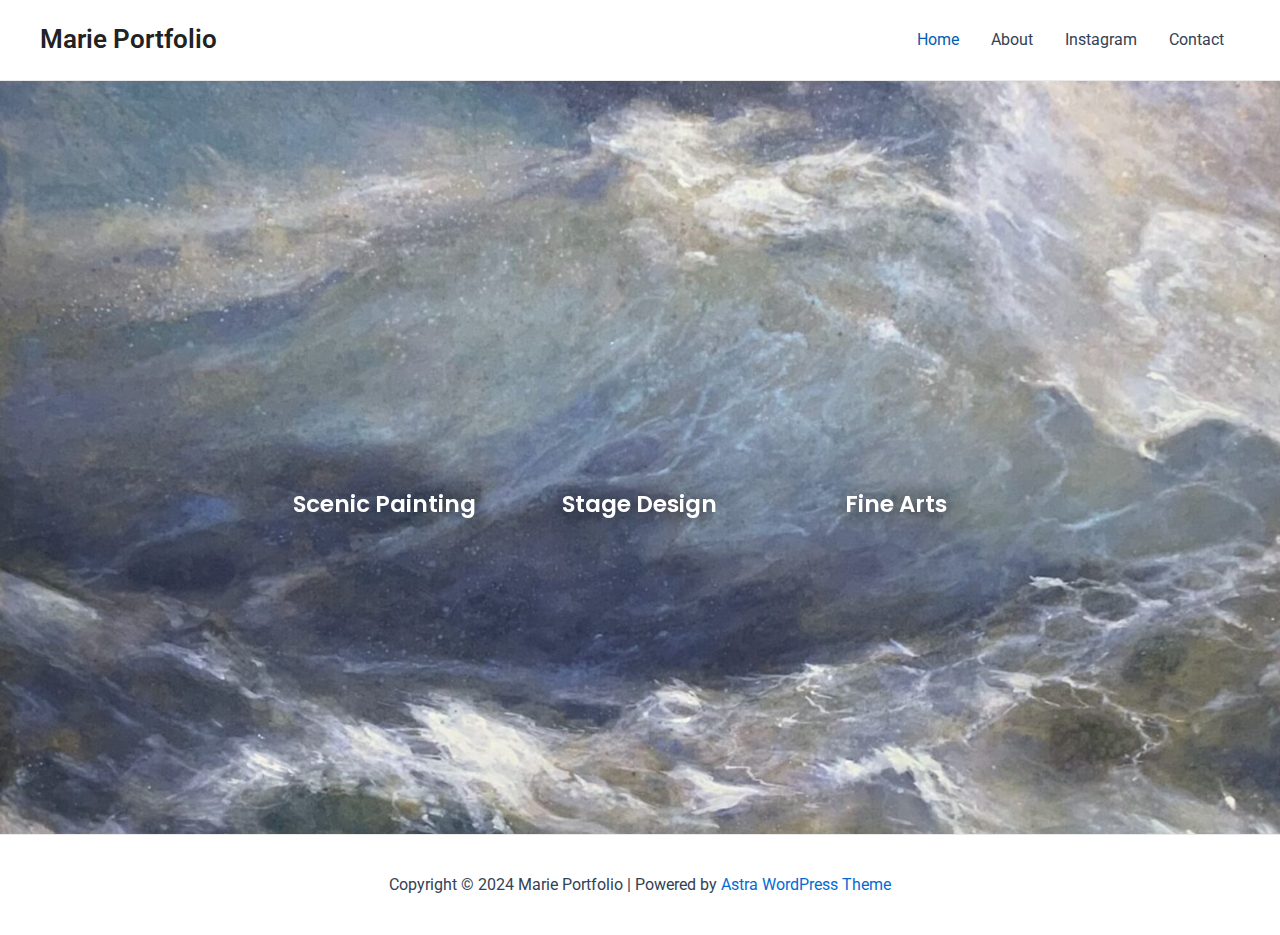
==== index.html @ c0775742 "initial commit" ====
<!DOCTYPE html>
<html lang="en-US">
<head>
<meta charset="UTF-8">
<meta name="viewport" content="width=device-width, initial-scale=1">
	 <link rel="profile" href="https://gmpg.org/xfn/11"> 
	 <title>Marie Portfolio</title>
<meta name="robots" content="noindex, nofollow">
<link rel="alternate" type="application/rss+xml" title="Marie Portfolio &raquo; Feed" href="/feed/">
<link rel="alternate" type="application/rss+xml" title="Marie Portfolio &raquo; Comments Feed" href="/comments/feed/">
<script>
window._wpemojiSettings = {"baseUrl":"https:\/\/s.w.org\/images\/core\/emoji\/15.0.3\/72x72\/","ext":".png","svgUrl":"https:\/\/s.w.org\/images\/core\/emoji\/15.0.3\/svg\/","svgExt":".svg","source":{"concatemoji":"\/wp-includes\/js\/wp-emoji-release.min.js?ver=6.6.1"}};
/*! This file is auto-generated */
!function(i,n){var o,s,e;function c(e){try{var t={supportTests:e,timestamp:(new Date).valueOf()};sessionStorage.setItem(o,JSON.stringify(t))}catch(e){}}function p(e,t,n){e.clearRect(0,0,e.canvas.width,e.canvas.height),e.fillText(t,0,0);var t=new Uint32Array(e.getImageData(0,0,e.canvas.width,e.canvas.height).data),r=(e.clearRect(0,0,e.canvas.width,e.canvas.height),e.fillText(n,0,0),new Uint32Array(e.getImageData(0,0,e.canvas.width,e.canvas.height).data));return t.every(function(e,t){return e===r[t]})}function u(e,t,n){switch(t){case"flag":return n(e,"🏳️‍⚧️","🏳️​⚧️")?!1:!n(e,"🇺🇳","🇺​🇳")&&!n(e,"🏴󠁧󠁢󠁥󠁮󠁧󠁿","🏴​󠁧​󠁢​󠁥​󠁮​󠁧​󠁿");case"emoji":return!n(e,"🐦‍⬛","🐦​⬛")}return!1}function f(e,t,n){var r="undefined"!=typeof WorkerGlobalScope&&self instanceof WorkerGlobalScope?new OffscreenCanvas(300,150):i.createElement("canvas"),a=r.getContext("2d",{willReadFrequently:!0}),o=(a.textBaseline="top",a.font="600 32px Arial",{});return e.forEach(function(e){o[e]=t(a,e,n)}),o}function t(e){var t=i.createElement("script");t.src=e,t.defer=!0,i.head.appendChild(t)}"undefined"!=typeof Promise&&(o="wpEmojiSettingsSupports",s=["flag","emoji"],n.supports={everything:!0,everythingExceptFlag:!0},e=new Promise(function(e){i.addEventListener("DOMContentLoaded",e,{once:!0})}),new Promise(function(t){var n=function(){try{var e=JSON.parse(sessionStorage.getItem(o));if("object"==typeof e&&"number"==typeof e.timestamp&&(new Date).valueOf()<e.timestamp+604800&&"object"==typeof e.supportTests)return e.supportTests}catch(e){}return null}();if(!n){if("undefined"!=typeof Worker&&"undefined"!=typeof OffscreenCanvas&&"undefined"!=typeof URL&&URL.createObjectURL&&"undefined"!=typeof Blob)try{var e="postMessage("+f.toString()+"("+[JSON.stringify(s),u.toString(),p.toString()].join(",")+"));",r=new Blob([e],{type:"text/javascript"}),a=new Worker(URL.createObjectURL(r),{name:"wpTestEmojiSupports"});return void(a.onmessage=function(e){c(n=e.data),a.terminate(),t(n)})}catch(e){}c(n=f(s,u,p))}t(n)}).then(function(e){for(var t in e)n.supports[t]=e[t],n.supports.everything=n.supports.everything&&n.supports[t],"flag"!==t&&(n.supports.everythingExceptFlag=n.supports.everythingExceptFlag&&n.supports[t]);n.supports.everythingExceptFlag=n.supports.everythingExceptFlag&&!n.supports.flag,n.DOMReady=!1,n.readyCallback=function(){n.DOMReady=!0}}).then(function(){return e}).then(function(){var e;n.supports.everything||(n.readyCallback(),(e=n.source||{}).concatemoji?t(e.concatemoji):e.wpemoji&&e.twemoji&&(t(e.twemoji),t(e.wpemoji)))}))}((window,document),window._wpemojiSettings);
</script>
<link rel="stylesheet" id="astra-theme-css-css" href="/wp-content/themes/astra/assets/css/minified/main.min.css?ver=4.8.0" media="all">
<style id="astra-theme-css-inline-css">:root{--ast-post-nav-space:0;--ast-container-default-xlg-padding:2.5em;--ast-container-default-lg-padding:2.5em;--ast-container-default-slg-padding:2em;--ast-container-default-md-padding:2.5em;--ast-container-default-sm-padding:2.5em;--ast-container-default-xs-padding:2.4em;--ast-container-default-xxs-padding:1.8em;--ast-code-block-background:#ECEFF3;--ast-comment-inputs-background:#F9FAFB;--ast-normal-container-width:1200px;--ast-narrow-container-width:750px;--ast-blog-title-font-weight:600;--ast-blog-meta-weight:600;}html{font-size:100%;}a{color:var(--ast-global-color-0);}a:hover,a:focus{color:var(--ast-global-color-1);}body,button,input,select,textarea,.ast-button,.ast-custom-button{font-family:-apple-system,BlinkMacSystemFont,Segoe UI,Roboto,Oxygen-Sans,Ubuntu,Cantarell,Helvetica Neue,sans-serif;font-weight:400;font-size:16px;font-size:1rem;line-height:var(--ast-body-line-height,1.65);}blockquote{color:var(--ast-global-color-3);}h1,.entry-content h1,h2,.entry-content h2,h3,.entry-content h3,h4,.entry-content h4,h5,.entry-content h5,h6,.entry-content h6,.site-title,.site-title a{font-weight:600;}.site-title{font-size:26px;font-size:1.625rem;display:block;}.site-header .site-description{font-size:15px;font-size:0.9375rem;display:none;}.entry-title{font-size:20px;font-size:1.25rem;}.ast-blog-single-element.ast-taxonomy-container a{font-size:14px;font-size:0.875rem;}.ast-blog-meta-container{font-size:13px;font-size:0.8125rem;}.archive .ast-article-post .ast-article-inner,.blog .ast-article-post .ast-article-inner,.archive .ast-article-post .ast-article-inner:hover,.blog .ast-article-post .ast-article-inner:hover{border-top-left-radius:6px;border-top-right-radius:6px;border-bottom-right-radius:6px;border-bottom-left-radius:6px;overflow:hidden;}h1,.entry-content h1{font-size:36px;font-size:2.25rem;font-weight:600;line-height:1.4em;}h2,.entry-content h2{font-size:30px;font-size:1.875rem;font-weight:600;line-height:1.3em;}h3,.entry-content h3{font-size:24px;font-size:1.5rem;font-weight:600;line-height:1.3em;}h4,.entry-content h4{font-size:20px;font-size:1.25rem;line-height:1.2em;font-weight:600;}h5,.entry-content h5{font-size:18px;font-size:1.125rem;line-height:1.2em;font-weight:600;}h6,.entry-content h6{font-size:16px;font-size:1rem;line-height:1.25em;font-weight:600;}::selection{background-color:var(--ast-global-color-0);color:#ffffff;}body,h1,.entry-title a,.entry-content h1,h2,.entry-content h2,h3,.entry-content h3,h4,.entry-content h4,h5,.entry-content h5,h6,.entry-content h6{color:var(--ast-global-color-3);}.tagcloud a:hover,.tagcloud a:focus,.tagcloud a.current-item{color:#ffffff;border-color:var(--ast-global-color-0);background-color:var(--ast-global-color-0);}input:focus,input[type="text"]:focus,input[type="email"]:focus,input[type="url"]:focus,input[type="password"]:focus,input[type="reset"]:focus,input[type="search"]:focus,textarea:focus{border-color:var(--ast-global-color-0);}input[type="radio"]:checked,input[type=reset],input[type="checkbox"]:checked,input[type="checkbox"]:hover:checked,input[type="checkbox"]:focus:checked,input[type=range]::-webkit-slider-thumb{border-color:var(--ast-global-color-0);background-color:var(--ast-global-color-0);box-shadow:none;}.site-footer a:hover + .post-count,.site-footer a:focus + .post-count{background:var(--ast-global-color-0);border-color:var(--ast-global-color-0);}.single .nav-links .nav-previous,.single .nav-links .nav-next{color:var(--ast-global-color-0);}.entry-meta,.entry-meta *{line-height:1.45;color:var(--ast-global-color-0);font-weight:600;}.entry-meta a:not(.ast-button):hover,.entry-meta a:not(.ast-button):hover *,.entry-meta a:not(.ast-button):focus,.entry-meta a:not(.ast-button):focus *,.page-links > .page-link,.page-links .page-link:hover,.post-navigation a:hover{color:var(--ast-global-color-1);}#cat option,.secondary .calendar_wrap thead a,.secondary .calendar_wrap thead a:visited{color:var(--ast-global-color-0);}.secondary .calendar_wrap #today,.ast-progress-val span{background:var(--ast-global-color-0);}.secondary a:hover + .post-count,.secondary a:focus + .post-count{background:var(--ast-global-color-0);border-color:var(--ast-global-color-0);}.calendar_wrap #today > a{color:#ffffff;}.page-links .page-link,.single .post-navigation a{color:var(--ast-global-color-3);}.ast-search-menu-icon .search-form button.search-submit{padding:0 4px;}.ast-search-menu-icon form.search-form{padding-right:0;}.ast-search-menu-icon.slide-search input.search-field{width:0;}.ast-header-search .ast-search-menu-icon.ast-dropdown-active .search-form,.ast-header-search .ast-search-menu-icon.ast-dropdown-active .search-field:focus{transition:all 0.2s;}.search-form input.search-field:focus{outline:none;}.ast-search-menu-icon .search-form button.search-submit:focus,.ast-theme-transparent-header .ast-header-search .ast-dropdown-active .ast-icon,.ast-theme-transparent-header .ast-inline-search .search-field:focus .ast-icon{color:var(--ast-global-color-1);}.ast-header-search .slide-search .search-form{border:2px solid var(--ast-global-color-0);}.ast-header-search .slide-search .search-field{background-color:#fff;}.ast-archive-title{color:var(--ast-global-color-2);}.widget-title{font-size:22px;font-size:1.375rem;color:var(--ast-global-color-2);}.ast-single-post .entry-content a,.ast-comment-content a:not(.ast-comment-edit-reply-wrap a){text-decoration:underline;}.ast-single-post .elementor-button-wrapper .elementor-button,.ast-single-post .entry-content .uagb-tab a,.ast-single-post .entry-content .uagb-ifb-cta a,.ast-single-post .entry-content .uabb-module-content a,.ast-single-post .entry-content .uagb-post-grid a,.ast-single-post .entry-content .uagb-timeline a,.ast-single-post .entry-content .uagb-toc__wrap a,.ast-single-post .entry-content .uagb-taxomony-box a,.ast-single-post .entry-content .woocommerce a,.entry-content .wp-block-latest-posts > li > a,.ast-single-post .entry-content .wp-block-file__button,li.ast-post-filter-single,.ast-single-post .ast-comment-content .comment-reply-link,.ast-single-post .ast-comment-content .comment-edit-link{text-decoration:none;}.ast-search-menu-icon.slide-search a:focus-visible:focus-visible,.astra-search-icon:focus-visible,#close:focus-visible,a:focus-visible,.ast-menu-toggle:focus-visible,.site .skip-link:focus-visible,.wp-block-loginout input:focus-visible,.wp-block-search.wp-block-search__button-inside .wp-block-search__inside-wrapper,.ast-header-navigation-arrow:focus-visible,.woocommerce .wc-proceed-to-checkout > .checkout-button:focus-visible,.woocommerce .woocommerce-MyAccount-navigation ul li a:focus-visible,.ast-orders-table__row .ast-orders-table__cell:focus-visible,.woocommerce .woocommerce-order-details .order-again > .button:focus-visible,.woocommerce .woocommerce-message a.button.wc-forward:focus-visible,.woocommerce #minus_qty:focus-visible,.woocommerce #plus_qty:focus-visible,a#ast-apply-coupon:focus-visible,.woocommerce .woocommerce-info a:focus-visible,.woocommerce .astra-shop-summary-wrap a:focus-visible,.woocommerce a.wc-forward:focus-visible,#ast-apply-coupon:focus-visible,.woocommerce-js .woocommerce-mini-cart-item a.remove:focus-visible,#close:focus-visible,.button.search-submit:focus-visible,#search_submit:focus,.normal-search:focus-visible,.ast-header-account-wrap:focus-visible,.woocommerce .ast-on-card-button.ast-quick-view-trigger:focus{outline-style:dotted;outline-color:inherit;outline-width:thin;}input:focus,input[type="text"]:focus,input[type="email"]:focus,input[type="url"]:focus,input[type="password"]:focus,input[type="reset"]:focus,input[type="search"]:focus,input[type="number"]:focus,textarea:focus,.wp-block-search__input:focus,[data-section="section-header-mobile-trigger"] .ast-button-wrap .ast-mobile-menu-trigger-minimal:focus,.ast-mobile-popup-drawer.active .menu-toggle-close:focus,.woocommerce-ordering select.orderby:focus,#ast-scroll-top:focus,#coupon_code:focus,.woocommerce-page #comment:focus,.woocommerce #reviews #respond input#submit:focus,.woocommerce a.add_to_cart_button:focus,.woocommerce .button.single_add_to_cart_button:focus,.woocommerce .woocommerce-cart-form button:focus,.woocommerce .woocommerce-cart-form__cart-item .quantity .qty:focus,.woocommerce .woocommerce-billing-fields .woocommerce-billing-fields__field-wrapper .woocommerce-input-wrapper > .input-text:focus,.woocommerce #order_comments:focus,.woocommerce #place_order:focus,.woocommerce .woocommerce-address-fields .woocommerce-address-fields__field-wrapper .woocommerce-input-wrapper > .input-text:focus,.woocommerce .woocommerce-MyAccount-content form button:focus,.woocommerce .woocommerce-MyAccount-content .woocommerce-EditAccountForm .woocommerce-form-row .woocommerce-Input.input-text:focus,.woocommerce .ast-woocommerce-container .woocommerce-pagination ul.page-numbers li a:focus,body #content .woocommerce form .form-row .select2-container--default .select2-selection--single:focus,#ast-coupon-code:focus,.woocommerce.woocommerce-js .quantity input[type=number]:focus,.woocommerce-js .woocommerce-mini-cart-item .quantity input[type=number]:focus,.woocommerce p#ast-coupon-trigger:focus{border-style:dotted;border-color:inherit;border-width:thin;}input{outline:none;}.ast-logo-title-inline .site-logo-img{padding-right:1em;}body .ast-oembed-container *{position:absolute;top:0;width:100%;height:100%;left:0;}body .wp-block-embed-pocket-casts .ast-oembed-container *{position:unset;}.ast-single-post-featured-section + article {margin-top: 2em;}.site-content .ast-single-post-featured-section img {width: 100%;overflow: hidden;object-fit: cover;}.ast-separate-container .site-content .ast-single-post-featured-section + article {margin-top: -80px;z-index: 9;position: relative;border-radius: 4px;}@media (min-width: 922px) {.ast-no-sidebar .site-content .ast-article-image-container--wide {margin-left: -120px;margin-right: -120px;max-width: unset;width: unset;}.ast-left-sidebar .site-content .ast-article-image-container--wide,.ast-right-sidebar .site-content .ast-article-image-container--wide {margin-left: -10px;margin-right: -10px;}.site-content .ast-article-image-container--full {margin-left: calc( -50vw + 50%);margin-right: calc( -50vw + 50%);max-width: 100vw;width: 100vw;}.ast-left-sidebar .site-content .ast-article-image-container--full,.ast-right-sidebar .site-content .ast-article-image-container--full {margin-left: -10px;margin-right: -10px;max-width: inherit;width: auto;}}.site > .ast-single-related-posts-container {margin-top: 0;}@media (min-width: 922px) {.ast-desktop .ast-container--narrow {max-width: var(--ast-narrow-container-width);margin: 0 auto;}}.ast-page-builder-template .hentry {margin: 0;}.ast-page-builder-template .site-content > .ast-container {max-width: 100%;padding: 0;}.ast-page-builder-template .site .site-content #primary {padding: 0;margin: 0;}.ast-page-builder-template .no-results {text-align: center;margin: 4em auto;}.ast-page-builder-template .ast-pagination {padding: 2em;}.ast-page-builder-template .entry-header.ast-no-title.ast-no-thumbnail {margin-top: 0;}.ast-page-builder-template .entry-header.ast-header-without-markup {margin-top: 0;margin-bottom: 0;}.ast-page-builder-template .entry-header.ast-no-title.ast-no-meta {margin-bottom: 0;}.ast-page-builder-template.single .post-navigation {padding-bottom: 2em;}.ast-page-builder-template.single-post .site-content > .ast-container {max-width: 100%;}.ast-page-builder-template .entry-header {margin-top: 2em;margin-left: auto;margin-right: auto;}.ast-page-builder-template .ast-archive-description {margin: 2em auto 0;padding-left: 20px;padding-right: 20px;}.ast-page-builder-template .ast-row {margin-left: 0;margin-right: 0;}.single.ast-page-builder-template .entry-header + .entry-content,.single.ast-page-builder-template .ast-single-entry-banner + .site-content article .entry-content {margin-bottom: 2em;}@media(min-width: 921px) {.ast-page-builder-template.archive.ast-right-sidebar .ast-row article,.ast-page-builder-template.archive.ast-left-sidebar .ast-row article {padding-left: 0;padding-right: 0;}}input[type="text"],input[type="number"],input[type="email"],input[type="url"],input[type="password"],input[type="search"],input[type=reset],input[type=tel],input[type=date],select,textarea{font-size:16px;font-style:normal;font-weight:400;line-height:24px;width:100%;padding:12px 16px;border-radius:4px;box-shadow:0px 1px 2px 0px rgba(0,0,0,0.05);color:var(--ast-form-input-text,#475569);}input[type="text"],input[type="number"],input[type="email"],input[type="url"],input[type="password"],input[type="search"],input[type=reset],input[type=tel],input[type=date],select{height:40px;}input[type="date"]{border-width:1px;border-style:solid;border-color:var(--ast-border-color);}input[type="text"]:focus,input[type="number"]:focus,input[type="email"]:focus,input[type="url"]:focus,input[type="password"]:focus,input[type="search"]:focus,input[type=reset]:focus,input[type="tel"]:focus,input[type="date"]:focus,select:focus,textarea:focus{border-color:#046BD2;box-shadow:none;outline:none;color:var(--ast-form-input-focus-text,#475569);}label,legend{color:#111827;font-size:14px;font-style:normal;font-weight:500;line-height:20px;}select{padding:6px 10px;}fieldset{padding:30px;border-radius:4px;}button,.ast-button,.button,input[type="button"],input[type="reset"],input[type="submit"]{border-radius:4px;box-shadow:0px 1px 2px 0px rgba(0,0,0,0.05);}:root{--ast-comment-inputs-background:#FFF;}::placeholder{color:var(--ast-form-field-color,#9CA3AF);}::-ms-input-placeholder{color:var(--ast-form-field-color,#9CA3AF);}@media (max-width:921.9px){#ast-desktop-header{display:none;}}@media (min-width:922px){#ast-mobile-header{display:none;}}.wp-block-buttons.aligncenter{justify-content:center;}@media (max-width:921px){.ast-theme-transparent-header #primary,.ast-theme-transparent-header #secondary{padding:0;}}@media (max-width:921px){.ast-plain-container.ast-no-sidebar #primary{padding:0;}}.ast-plain-container.ast-no-sidebar #primary{margin-top:0;margin-bottom:0;}.wp-block-button.is-style-outline .wp-block-button__link{border-color:var(--ast-global-color-0);}div.wp-block-button.is-style-outline > .wp-block-button__link:not(.has-text-color),div.wp-block-button.wp-block-button__link.is-style-outline:not(.has-text-color){color:var(--ast-global-color-0);}.wp-block-button.is-style-outline .wp-block-button__link:hover,.wp-block-buttons .wp-block-button.is-style-outline .wp-block-button__link:focus,.wp-block-buttons .wp-block-button.is-style-outline > .wp-block-button__link:not(.has-text-color):hover,.wp-block-buttons .wp-block-button.wp-block-button__link.is-style-outline:not(.has-text-color):hover{color:#ffffff;background-color:var(--ast-global-color-1);border-color:var(--ast-global-color-1);}.post-page-numbers.current .page-link,.ast-pagination .page-numbers.current{color:#ffffff;border-color:var(--ast-global-color-0);background-color:var(--ast-global-color-0);}.wp-block-buttons .wp-block-button.is-style-outline .wp-block-button__link.wp-element-button,.ast-outline-button,.wp-block-uagb-buttons-child .uagb-buttons-repeater.ast-outline-button{border-color:var(--ast-global-color-0);border-top-width:2px;border-right-width:2px;border-bottom-width:2px;border-left-width:2px;font-family:inherit;font-weight:500;font-size:16px;font-size:1rem;line-height:1em;padding-top:13px;padding-right:30px;padding-bottom:13px;padding-left:30px;}.wp-block-buttons .wp-block-button.is-style-outline > .wp-block-button__link:not(.has-text-color),.wp-block-buttons .wp-block-button.wp-block-button__link.is-style-outline:not(.has-text-color),.ast-outline-button{color:var(--ast-global-color-0);}.wp-block-button.is-style-outline .wp-block-button__link:hover,.wp-block-buttons .wp-block-button.is-style-outline .wp-block-button__link:focus,.wp-block-buttons .wp-block-button.is-style-outline > .wp-block-button__link:not(.has-text-color):hover,.wp-block-buttons .wp-block-button.wp-block-button__link.is-style-outline:not(.has-text-color):hover,.ast-outline-button:hover,.ast-outline-button:focus,.wp-block-uagb-buttons-child .uagb-buttons-repeater.ast-outline-button:hover,.wp-block-uagb-buttons-child .uagb-buttons-repeater.ast-outline-button:focus{color:#ffffff;background-color:var(--ast-global-color-1);border-color:var(--ast-global-color-1);}.ast-single-post .entry-content a.ast-outline-button,.ast-single-post .entry-content .is-style-outline>.wp-block-button__link{text-decoration:none;}.wp-block-button .wp-block-button__link.wp-element-button.is-style-outline:not(.has-background),.wp-block-button.is-style-outline>.wp-block-button__link.wp-element-button:not(.has-background),.ast-outline-button{background-color:transparent;}.uagb-buttons-repeater.ast-outline-button{border-radius:9999px;}@media (max-width:921px){.wp-block-buttons .wp-block-button.is-style-outline .wp-block-button__link.wp-element-button,.ast-outline-button,.wp-block-uagb-buttons-child .uagb-buttons-repeater.ast-outline-button{padding-top:12px;padding-right:28px;padding-bottom:12px;padding-left:28px;}}@media (max-width:544px){.wp-block-buttons .wp-block-button.is-style-outline .wp-block-button__link.wp-element-button,.ast-outline-button,.wp-block-uagb-buttons-child .uagb-buttons-repeater.ast-outline-button{padding-top:10px;padding-right:24px;padding-bottom:10px;padding-left:24px;}}.entry-content[ast-blocks-layout] > figure{margin-bottom:1em;}h1.widget-title{font-weight:600;}h2.widget-title{font-weight:600;}h3.widget-title{font-weight:600;}#page{display:flex;flex-direction:column;min-height:100vh;}.ast-404-layout-1 h1.page-title{color:var(--ast-global-color-2);}.single .post-navigation a{line-height:1em;height:inherit;}.error-404 .page-sub-title{font-size:1.5rem;font-weight:inherit;}.search .site-content .content-area .search-form{margin-bottom:0;}#page .site-content{flex-grow:1;}.widget{margin-bottom:1.25em;}#secondary li{line-height:1.5em;}#secondary .wp-block-group h2{margin-bottom:0.7em;}#secondary h2{font-size:1.7rem;}.ast-separate-container .ast-article-post,.ast-separate-container .ast-article-single,.ast-separate-container .comment-respond{padding:3em;}.ast-separate-container .ast-article-single .ast-article-single{padding:0;}.ast-article-single .wp-block-post-template-is-layout-grid{padding-left:0;}.ast-separate-container .comments-title,.ast-narrow-container .comments-title{padding:1.5em 2em;}.ast-page-builder-template .comment-form-textarea,.ast-comment-formwrap .ast-grid-common-col{padding:0;}.ast-comment-formwrap{padding:0;display:inline-flex;column-gap:20px;width:100%;margin-left:0;margin-right:0;}.comments-area textarea#comment:focus,.comments-area textarea#comment:active,.comments-area .ast-comment-formwrap input[type="text"]:focus,.comments-area .ast-comment-formwrap input[type="text"]:active {box-shadow:none;outline:none;}.archive.ast-page-builder-template .entry-header{margin-top:2em;}.ast-page-builder-template .ast-comment-formwrap{width:100%;}.entry-title{margin-bottom:0.6em;}.ast-archive-description p{font-size:inherit;font-weight:inherit;line-height:inherit;}.ast-separate-container .ast-comment-list li.depth-1,.hentry{margin-bottom:1.5em;}.site-content section.ast-archive-description{margin-bottom:2em;}@media (min-width:921px){.ast-left-sidebar.ast-page-builder-template #secondary,.archive.ast-right-sidebar.ast-page-builder-template .site-main{padding-left:20px;padding-right:20px;}}@media (max-width:544px){.ast-comment-formwrap.ast-row{column-gap:10px;display:inline-block;}#ast-commentform .ast-grid-common-col{position:relative;width:100%;}}@media (min-width:1201px){.ast-separate-container .ast-article-post,.ast-separate-container .ast-article-single,.ast-separate-container .ast-author-box,.ast-separate-container .ast-404-layout-1,.ast-separate-container .no-results{padding:3em;}}@media (max-width:921px){.ast-separate-container #primary,.ast-separate-container #secondary{padding:1.5em 0;}#primary,#secondary{padding:1.5em 0;margin:0;}.ast-left-sidebar #content > .ast-container{display:flex;flex-direction:column-reverse;width:100%;}}@media (min-width:922px){.ast-separate-container.ast-right-sidebar #primary,.ast-separate-container.ast-left-sidebar #primary{border:0;}.search-no-results.ast-separate-container #primary{margin-bottom:4em;}}.wp-block-button .wp-block-button__link{color:#ffffff;}.wp-block-button .wp-block-button__link:hover,.wp-block-button .wp-block-button__link:focus{color:#ffffff;background-color:var(--ast-global-color-1);border-color:var(--ast-global-color-1);}.elementor-widget-heading h1.elementor-heading-title{line-height:1.4em;}.elementor-widget-heading h2.elementor-heading-title{line-height:1.3em;}.elementor-widget-heading h3.elementor-heading-title{line-height:1.3em;}.elementor-widget-heading h4.elementor-heading-title{line-height:1.2em;}.elementor-widget-heading h5.elementor-heading-title{line-height:1.2em;}.elementor-widget-heading h6.elementor-heading-title{line-height:1.25em;}.wp-block-button .wp-block-button__link,.wp-block-search .wp-block-search__button,body .wp-block-file .wp-block-file__button{border-color:var(--ast-global-color-0);background-color:var(--ast-global-color-0);color:#ffffff;font-family:inherit;font-weight:500;line-height:1em;font-size:16px;font-size:1rem;padding-top:15px;padding-right:30px;padding-bottom:15px;padding-left:30px;}.ast-single-post .entry-content .wp-block-button .wp-block-button__link,.ast-single-post .entry-content .wp-block-search .wp-block-search__button,body .entry-content .wp-block-file .wp-block-file__button{text-decoration:none;}@media (max-width:921px){.wp-block-button .wp-block-button__link,.wp-block-search .wp-block-search__button,body .wp-block-file .wp-block-file__button{padding-top:14px;padding-right:28px;padding-bottom:14px;padding-left:28px;}}@media (max-width:544px){.wp-block-button .wp-block-button__link,.wp-block-search .wp-block-search__button,body .wp-block-file .wp-block-file__button{padding-top:12px;padding-right:24px;padding-bottom:12px;padding-left:24px;}}.menu-toggle,button,.ast-button,.ast-custom-button,.button,input#submit,input[type="button"],input[type="submit"],input[type="reset"],#comments .submit,.search .search-submit,form[CLASS*="wp-block-search__"].wp-block-search .wp-block-search__inside-wrapper .wp-block-search__button,body .wp-block-file .wp-block-file__button,.search .search-submit,.woocommerce-js a.button,.woocommerce button.button,.woocommerce .woocommerce-message a.button,.woocommerce #respond input#submit.alt,.woocommerce input.button.alt,.woocommerce input.button,.woocommerce input.button:disabled,.woocommerce input.button:disabled[disabled],.woocommerce input.button:disabled:hover,.woocommerce input.button:disabled[disabled]:hover,.woocommerce #respond input#submit,.woocommerce button.button.alt.disabled,.wc-block-grid__products .wc-block-grid__product .wp-block-button__link,.wc-block-grid__product-onsale,[CLASS*="wc-block"] button,.woocommerce-js .astra-cart-drawer .astra-cart-drawer-content .woocommerce-mini-cart__buttons .button:not(.checkout):not(.ast-continue-shopping),.woocommerce-js .astra-cart-drawer .astra-cart-drawer-content .woocommerce-mini-cart__buttons a.checkout,.woocommerce button.button.alt.disabled.wc-variation-selection-needed,[CLASS*="wc-block"] .wc-block-components-button{border-style:solid;border-top-width:0;border-right-width:0;border-left-width:0;border-bottom-width:0;color:#ffffff;border-color:var(--ast-global-color-0);background-color:var(--ast-global-color-0);padding-top:15px;padding-right:30px;padding-bottom:15px;padding-left:30px;font-family:inherit;font-weight:500;font-size:16px;font-size:1rem;line-height:1em;}button:focus,.menu-toggle:hover,button:hover,.ast-button:hover,.ast-custom-button:hover .button:hover,.ast-custom-button:hover ,input[type=reset]:hover,input[type=reset]:focus,input#submit:hover,input#submit:focus,input[type="button"]:hover,input[type="button"]:focus,input[type="submit"]:hover,input[type="submit"]:focus,form[CLASS*="wp-block-search__"].wp-block-search .wp-block-search__inside-wrapper .wp-block-search__button:hover,form[CLASS*="wp-block-search__"].wp-block-search .wp-block-search__inside-wrapper .wp-block-search__button:focus,body .wp-block-file .wp-block-file__button:hover,body .wp-block-file .wp-block-file__button:focus,.woocommerce-js a.button:hover,.woocommerce button.button:hover,.woocommerce .woocommerce-message a.button:hover,.woocommerce #respond input#submit:hover,.woocommerce #respond input#submit.alt:hover,.woocommerce input.button.alt:hover,.woocommerce input.button:hover,.woocommerce button.button.alt.disabled:hover,.wc-block-grid__products .wc-block-grid__product .wp-block-button__link:hover,[CLASS*="wc-block"] button:hover,.woocommerce-js .astra-cart-drawer .astra-cart-drawer-content .woocommerce-mini-cart__buttons .button:not(.checkout):not(.ast-continue-shopping):hover,.woocommerce-js .astra-cart-drawer .astra-cart-drawer-content .woocommerce-mini-cart__buttons a.checkout:hover,.woocommerce button.button.alt.disabled.wc-variation-selection-needed:hover,[CLASS*="wc-block"] .wc-block-components-button:hover,[CLASS*="wc-block"] .wc-block-components-button:focus{color:#ffffff;background-color:var(--ast-global-color-1);border-color:var(--ast-global-color-1);}form[CLASS*="wp-block-search__"].wp-block-search .wp-block-search__inside-wrapper .wp-block-search__button.has-icon{padding-top:calc(15px - 3px);padding-right:calc(30px - 3px);padding-bottom:calc(15px - 3px);padding-left:calc(30px - 3px);}@media (max-width:921px){.menu-toggle,button,.ast-button,.ast-custom-button,.button,input#submit,input[type="button"],input[type="submit"],input[type="reset"],#comments .submit,.search .search-submit,form[CLASS*="wp-block-search__"].wp-block-search .wp-block-search__inside-wrapper .wp-block-search__button,body .wp-block-file .wp-block-file__button,.search .search-submit,.woocommerce-js a.button,.woocommerce button.button,.woocommerce .woocommerce-message a.button,.woocommerce #respond input#submit.alt,.woocommerce input.button.alt,.woocommerce input.button,.woocommerce input.button:disabled,.woocommerce input.button:disabled[disabled],.woocommerce input.button:disabled:hover,.woocommerce input.button:disabled[disabled]:hover,.woocommerce #respond input#submit,.woocommerce button.button.alt.disabled,.wc-block-grid__products .wc-block-grid__product .wp-block-button__link,.wc-block-grid__product-onsale,[CLASS*="wc-block"] button,.woocommerce-js .astra-cart-drawer .astra-cart-drawer-content .woocommerce-mini-cart__buttons .button:not(.checkout):not(.ast-continue-shopping),.woocommerce-js .astra-cart-drawer .astra-cart-drawer-content .woocommerce-mini-cart__buttons a.checkout,.woocommerce button.button.alt.disabled.wc-variation-selection-needed,[CLASS*="wc-block"] .wc-block-components-button{padding-top:14px;padding-right:28px;padding-bottom:14px;padding-left:28px;}}@media (max-width:544px){.menu-toggle,button,.ast-button,.ast-custom-button,.button,input#submit,input[type="button"],input[type="submit"],input[type="reset"],#comments .submit,.search .search-submit,form[CLASS*="wp-block-search__"].wp-block-search .wp-block-search__inside-wrapper .wp-block-search__button,body .wp-block-file .wp-block-file__button,.search .search-submit,.woocommerce-js a.button,.woocommerce button.button,.woocommerce .woocommerce-message a.button,.woocommerce #respond input#submit.alt,.woocommerce input.button.alt,.woocommerce input.button,.woocommerce input.button:disabled,.woocommerce input.button:disabled[disabled],.woocommerce input.button:disabled:hover,.woocommerce input.button:disabled[disabled]:hover,.woocommerce #respond input#submit,.woocommerce button.button.alt.disabled,.wc-block-grid__products .wc-block-grid__product .wp-block-button__link,.wc-block-grid__product-onsale,[CLASS*="wc-block"] button,.woocommerce-js .astra-cart-drawer .astra-cart-drawer-content .woocommerce-mini-cart__buttons .button:not(.checkout):not(.ast-continue-shopping),.woocommerce-js .astra-cart-drawer .astra-cart-drawer-content .woocommerce-mini-cart__buttons a.checkout,.woocommerce button.button.alt.disabled.wc-variation-selection-needed,[CLASS*="wc-block"] .wc-block-components-button{padding-top:12px;padding-right:24px;padding-bottom:12px;padding-left:24px;}}@media (max-width:921px){.ast-mobile-header-stack .main-header-bar .ast-search-menu-icon{display:inline-block;}.ast-header-break-point.ast-header-custom-item-outside .ast-mobile-header-stack .main-header-bar .ast-search-icon{margin:0;}.ast-comment-avatar-wrap img{max-width:2.5em;}.ast-comment-meta{padding:0 1.8888em 1.3333em;}}@media (min-width:544px){.ast-container{max-width:100%;}}@media (max-width:544px){.ast-separate-container .ast-article-post,.ast-separate-container .ast-article-single,.ast-separate-container .comments-title,.ast-separate-container .ast-archive-description{padding:1.5em 1em;}.ast-separate-container #content .ast-container{padding-left:0.54em;padding-right:0.54em;}.ast-separate-container .ast-comment-list .bypostauthor{padding:.5em;}.ast-search-menu-icon.ast-dropdown-active .search-field{width:170px;}} #ast-mobile-header .ast-site-header-cart-li a{pointer-events:none;}.ast-separate-container{background-color:var(--ast-global-color-4);}@media (max-width:921px){.site-title{display:block;}.site-header .site-description{display:none;}h1,.entry-content h1{font-size:30px;}h2,.entry-content h2{font-size:25px;}h3,.entry-content h3{font-size:20px;}}@media (max-width:544px){.site-title{display:block;}.site-header .site-description{display:none;}h1,.entry-content h1{font-size:30px;}h2,.entry-content h2{font-size:25px;}h3,.entry-content h3{font-size:20px;}}@media (max-width:921px){html{font-size:91.2%;}}@media (max-width:544px){html{font-size:91.2%;}}@media (min-width:922px){.ast-container{max-width:1240px;}}@media (min-width:922px){.site-content .ast-container{display:flex;}}@media (max-width:921px){.site-content .ast-container{flex-direction:column;}}.entry-content h1,.entry-content h2,.entry-content h3,.entry-content h4,.entry-content h5,.entry-content h6{clear:none;}@media (min-width:922px){.main-header-menu .sub-menu .menu-item.ast-left-align-sub-menu:hover > .sub-menu,.main-header-menu .sub-menu .menu-item.ast-left-align-sub-menu.focus > .sub-menu{margin-left:-0px;}}.entry-content li > p{margin-bottom:0;}.site .comments-area{padding-bottom:2em;margin-top:2em;}.wp-block-file {display: flex;align-items: center;flex-wrap: wrap;justify-content: space-between;}.wp-block-pullquote {border: none;}.wp-block-pullquote blockquote::before {content: "\201D";font-family: "Helvetica",sans-serif;display: flex;transform: rotate( 180deg );font-size: 6rem;font-style: normal;line-height: 1;font-weight: bold;align-items: center;justify-content: center;}.has-text-align-right > blockquote::before {justify-content: flex-start;}.has-text-align-left > blockquote::before {justify-content: flex-end;}figure.wp-block-pullquote.is-style-solid-color blockquote {max-width: 100%;text-align: inherit;}html body {--wp--custom--ast-default-block-top-padding: 3em;--wp--custom--ast-default-block-right-padding: 3em;--wp--custom--ast-default-block-bottom-padding: 3em;--wp--custom--ast-default-block-left-padding: 3em;--wp--custom--ast-container-width: 1200px;--wp--custom--ast-content-width-size: 1200px;--wp--custom--ast-wide-width-size: calc(1200px + var(--wp--custom--ast-default-block-left-padding) + var(--wp--custom--ast-default-block-right-padding));}.ast-narrow-container {--wp--custom--ast-content-width-size: 750px;--wp--custom--ast-wide-width-size: 750px;}@media(max-width: 921px) {html body {--wp--custom--ast-default-block-top-padding: 3em;--wp--custom--ast-default-block-right-padding: 2em;--wp--custom--ast-default-block-bottom-padding: 3em;--wp--custom--ast-default-block-left-padding: 2em;}}@media(max-width: 544px) {html body {--wp--custom--ast-default-block-top-padding: 3em;--wp--custom--ast-default-block-right-padding: 1.5em;--wp--custom--ast-default-block-bottom-padding: 3em;--wp--custom--ast-default-block-left-padding: 1.5em;}}.entry-content > .wp-block-group,.entry-content > .wp-block-cover,.entry-content > .wp-block-columns {padding-top: var(--wp--custom--ast-default-block-top-padding);padding-right: var(--wp--custom--ast-default-block-right-padding);padding-bottom: var(--wp--custom--ast-default-block-bottom-padding);padding-left: var(--wp--custom--ast-default-block-left-padding);}.ast-plain-container.ast-no-sidebar .entry-content > .alignfull,.ast-page-builder-template .ast-no-sidebar .entry-content > .alignfull {margin-left: calc( -50vw + 50%);margin-right: calc( -50vw + 50%);max-width: 100vw;width: 100vw;}.ast-plain-container.ast-no-sidebar .entry-content .alignfull .alignfull,.ast-page-builder-template.ast-no-sidebar .entry-content .alignfull .alignfull,.ast-plain-container.ast-no-sidebar .entry-content .alignfull .alignwide,.ast-page-builder-template.ast-no-sidebar .entry-content .alignfull .alignwide,.ast-plain-container.ast-no-sidebar .entry-content .alignwide .alignfull,.ast-page-builder-template.ast-no-sidebar .entry-content .alignwide .alignfull,.ast-plain-container.ast-no-sidebar .entry-content .alignwide .alignwide,.ast-page-builder-template.ast-no-sidebar .entry-content .alignwide .alignwide,.ast-plain-container.ast-no-sidebar .entry-content .wp-block-column .alignfull,.ast-page-builder-template.ast-no-sidebar .entry-content .wp-block-column .alignfull,.ast-plain-container.ast-no-sidebar .entry-content .wp-block-column .alignwide,.ast-page-builder-template.ast-no-sidebar .entry-content .wp-block-column .alignwide {margin-left: auto;margin-right: auto;width: 100%;}[ast-blocks-layout] .wp-block-separator:not(.is-style-dots) {height: 0;}[ast-blocks-layout] .wp-block-separator {margin: 20px auto;}[ast-blocks-layout] .wp-block-separator:not(.is-style-wide):not(.is-style-dots) {max-width: 100px;}[ast-blocks-layout] .wp-block-separator.has-background {padding: 0;}.entry-content[ast-blocks-layout] > * {max-width: var(--wp--custom--ast-content-width-size);margin-left: auto;margin-right: auto;}.entry-content[ast-blocks-layout] > .alignwide {max-width: var(--wp--custom--ast-wide-width-size);}.entry-content[ast-blocks-layout] .alignfull {max-width: none;}.entry-content .wp-block-columns {margin-bottom: 0;}blockquote {margin: 1.5em;border-color: rgba(0,0,0,0.05);}.wp-block-quote:not(.has-text-align-right):not(.has-text-align-center) {border-left: 5px solid rgba(0,0,0,0.05);}.has-text-align-right > blockquote,blockquote.has-text-align-right {border-right: 5px solid rgba(0,0,0,0.05);}.has-text-align-left > blockquote,blockquote.has-text-align-left {border-left: 5px solid rgba(0,0,0,0.05);}.wp-block-site-tagline,.wp-block-latest-posts .read-more {margin-top: 15px;}.wp-block-loginout p label {display: block;}.wp-block-loginout p:not(.login-remember):not(.login-submit) input {width: 100%;}.wp-block-loginout input:focus {border-color: transparent;}.wp-block-loginout input:focus {outline: thin dotted;}.entry-content .wp-block-media-text .wp-block-media-text__content {padding: 0 0 0 8%;}.entry-content .wp-block-media-text.has-media-on-the-right .wp-block-media-text__content {padding: 0 8% 0 0;}.entry-content .wp-block-media-text.has-background .wp-block-media-text__content {padding: 8%;}.entry-content .wp-block-cover:not([class*="background-color"]) .wp-block-cover__inner-container,.entry-content .wp-block-cover:not([class*="background-color"]) .wp-block-cover-image-text,.entry-content .wp-block-cover:not([class*="background-color"]) .wp-block-cover-text,.entry-content .wp-block-cover-image:not([class*="background-color"]) .wp-block-cover__inner-container,.entry-content .wp-block-cover-image:not([class*="background-color"]) .wp-block-cover-image-text,.entry-content .wp-block-cover-image:not([class*="background-color"]) .wp-block-cover-text {color: var(--ast-global-color-5);}.wp-block-loginout .login-remember input {width: 1.1rem;height: 1.1rem;margin: 0 5px 4px 0;vertical-align: middle;}.wp-block-latest-posts > li > *:first-child,.wp-block-latest-posts:not(.is-grid) > li:first-child {margin-top: 0;}.entry-content .wp-block-buttons,.entry-content .wp-block-uagb-buttons {margin-bottom: 1.5em;}.wp-block-search__inside-wrapper .wp-block-search__input {padding: 0 10px;color: var(--ast-global-color-3);background: var(--ast-global-color-5);border-color: var(--ast-border-color);}.wp-block-latest-posts .read-more {margin-bottom: 1.5em;}.wp-block-search__no-button .wp-block-search__inside-wrapper .wp-block-search__input {padding-top: 5px;padding-bottom: 5px;}.wp-block-latest-posts .wp-block-latest-posts__post-date,.wp-block-latest-posts .wp-block-latest-posts__post-author {font-size: 1rem;}.wp-block-latest-posts > li > *,.wp-block-latest-posts:not(.is-grid) > li {margin-top: 12px;margin-bottom: 12px;}.ast-page-builder-template .entry-content[ast-blocks-layout] > *,.ast-page-builder-template .entry-content[ast-blocks-layout] > .alignfull > * {max-width: none;}.ast-page-builder-template .entry-content[ast-blocks-layout] > .alignwide > * {max-width: var(--wp--custom--ast-wide-width-size);}.ast-page-builder-template .entry-content[ast-blocks-layout] > .inherit-container-width > *,.ast-page-builder-template .entry-content[ast-blocks-layout] > * > *,.entry-content[ast-blocks-layout] > .wp-block-cover .wp-block-cover__inner-container {max-width: none ;margin-left: auto;margin-right: auto;}.entry-content[ast-blocks-layout] .wp-block-cover:not(.alignleft):not(.alignright) {width: auto;}@media(max-width: 1200px) {.ast-separate-container .entry-content > .alignfull,.ast-separate-container .entry-content[ast-blocks-layout] > .alignwide,.ast-plain-container .entry-content[ast-blocks-layout] > .alignwide,.ast-plain-container .entry-content .alignfull {margin-left: calc(-1 * min(var(--ast-container-default-xlg-padding),20px)) ;margin-right: calc(-1 * min(var(--ast-container-default-xlg-padding),20px));}}@media(min-width: 1201px) {.ast-separate-container .entry-content > .alignfull {margin-left: calc(-1 * var(--ast-container-default-xlg-padding) );margin-right: calc(-1 * var(--ast-container-default-xlg-padding) );}.ast-separate-container .entry-content[ast-blocks-layout] > .alignwide,.ast-plain-container .entry-content[ast-blocks-layout] > .alignwide {margin-left: calc(-1 * var(--wp--custom--ast-default-block-left-padding) );margin-right: calc(-1 * var(--wp--custom--ast-default-block-right-padding) );}}@media(min-width: 921px) {.ast-separate-container .entry-content .wp-block-group.alignwide:not(.inherit-container-width) > :where(:not(.alignleft):not(.alignright)),.ast-plain-container .entry-content .wp-block-group.alignwide:not(.inherit-container-width) > :where(:not(.alignleft):not(.alignright)) {max-width: calc( var(--wp--custom--ast-content-width-size) + 80px );}.ast-plain-container.ast-right-sidebar .entry-content[ast-blocks-layout] .alignfull,.ast-plain-container.ast-left-sidebar .entry-content[ast-blocks-layout] .alignfull {margin-left: -60px;margin-right: -60px;}}@media(min-width: 544px) {.entry-content > .alignleft {margin-right: 20px;}.entry-content > .alignright {margin-left: 20px;}}@media (max-width:544px){.wp-block-columns .wp-block-column:not(:last-child){margin-bottom:20px;}.wp-block-latest-posts{margin:0;}}@media( max-width: 600px ) {.entry-content .wp-block-media-text .wp-block-media-text__content,.entry-content .wp-block-media-text.has-media-on-the-right .wp-block-media-text__content {padding: 8% 0 0;}.entry-content .wp-block-media-text.has-background .wp-block-media-text__content {padding: 8%;}}.ast-page-builder-template .entry-header {padding-left: 0;}.ast-narrow-container .site-content .wp-block-uagb-image--align-full .wp-block-uagb-image__figure {max-width: 100%;margin-left: auto;margin-right: auto;}.entry-content ul,.entry-content ol {padding: revert;margin: revert;padding-left: 20px;}:root .has-ast-global-color-0-color{color:var(--ast-global-color-0);}:root .has-ast-global-color-0-background-color{background-color:var(--ast-global-color-0);}:root .wp-block-button .has-ast-global-color-0-color{color:var(--ast-global-color-0);}:root .wp-block-button .has-ast-global-color-0-background-color{background-color:var(--ast-global-color-0);}:root .has-ast-global-color-1-color{color:var(--ast-global-color-1);}:root .has-ast-global-color-1-background-color{background-color:var(--ast-global-color-1);}:root .wp-block-button .has-ast-global-color-1-color{color:var(--ast-global-color-1);}:root .wp-block-button .has-ast-global-color-1-background-color{background-color:var(--ast-global-color-1);}:root .has-ast-global-color-2-color{color:var(--ast-global-color-2);}:root .has-ast-global-color-2-background-color{background-color:var(--ast-global-color-2);}:root .wp-block-button .has-ast-global-color-2-color{color:var(--ast-global-color-2);}:root .wp-block-button .has-ast-global-color-2-background-color{background-color:var(--ast-global-color-2);}:root .has-ast-global-color-3-color{color:var(--ast-global-color-3);}:root .has-ast-global-color-3-background-color{background-color:var(--ast-global-color-3);}:root .wp-block-button .has-ast-global-color-3-color{color:var(--ast-global-color-3);}:root .wp-block-button .has-ast-global-color-3-background-color{background-color:var(--ast-global-color-3);}:root .has-ast-global-color-4-color{color:var(--ast-global-color-4);}:root .has-ast-global-color-4-background-color{background-color:var(--ast-global-color-4);}:root .wp-block-button .has-ast-global-color-4-color{color:var(--ast-global-color-4);}:root .wp-block-button .has-ast-global-color-4-background-color{background-color:var(--ast-global-color-4);}:root .has-ast-global-color-5-color{color:var(--ast-global-color-5);}:root .has-ast-global-color-5-background-color{background-color:var(--ast-global-color-5);}:root .wp-block-button .has-ast-global-color-5-color{color:var(--ast-global-color-5);}:root .wp-block-button .has-ast-global-color-5-background-color{background-color:var(--ast-global-color-5);}:root .has-ast-global-color-6-color{color:var(--ast-global-color-6);}:root .has-ast-global-color-6-background-color{background-color:var(--ast-global-color-6);}:root .wp-block-button .has-ast-global-color-6-color{color:var(--ast-global-color-6);}:root .wp-block-button .has-ast-global-color-6-background-color{background-color:var(--ast-global-color-6);}:root .has-ast-global-color-7-color{color:var(--ast-global-color-7);}:root .has-ast-global-color-7-background-color{background-color:var(--ast-global-color-7);}:root .wp-block-button .has-ast-global-color-7-color{color:var(--ast-global-color-7);}:root .wp-block-button .has-ast-global-color-7-background-color{background-color:var(--ast-global-color-7);}:root .has-ast-global-color-8-color{color:var(--ast-global-color-8);}:root .has-ast-global-color-8-background-color{background-color:var(--ast-global-color-8);}:root .wp-block-button .has-ast-global-color-8-color{color:var(--ast-global-color-8);}:root .wp-block-button .has-ast-global-color-8-background-color{background-color:var(--ast-global-color-8);}:root{--ast-global-color-0:#046bd2;--ast-global-color-1:#045cb4;--ast-global-color-2:#1e293b;--ast-global-color-3:#334155;--ast-global-color-4:#F0F5FA;--ast-global-color-5:#FFFFFF;--ast-global-color-6:#D1D5DB;--ast-global-color-7:#111111;--ast-global-color-8:#111111;}:root {--ast-border-color : var(--ast-global-color-6);}.ast-single-entry-banner {-js-display: flex;display: flex;flex-direction: column;justify-content: center;text-align: center;position: relative;background: #eeeeee;}.ast-single-entry-banner[data-banner-layout="layout-1"] {max-width: 1200px;background: inherit;padding: 20px 0;}.ast-single-entry-banner[data-banner-width-type="custom"] {margin: 0 auto;width: 100%;}.ast-single-entry-banner + .site-content .entry-header {margin-bottom: 0;}.site .ast-author-avatar {--ast-author-avatar-size: ;}a.ast-underline-text {text-decoration: underline;}.ast-container > .ast-terms-link {position: relative;display: block;}a.ast-button.ast-badge-tax {padding: 4px 8px;border-radius: 3px;font-size: inherit;}header.entry-header .entry-title{font-weight:600;font-size:32px;font-size:2rem;}header.entry-header > *:not(:last-child){margin-bottom:10px;}header.entry-header .post-thumb-img-content{text-align:center;}header.entry-header .post-thumb img,.ast-single-post-featured-section.post-thumb img{aspect-ratio:16/9;width:100%;height:100%;}.ast-archive-entry-banner {-js-display: flex;display: flex;flex-direction: column;justify-content: center;text-align: center;position: relative;background: #eeeeee;}.ast-archive-entry-banner[data-banner-width-type="custom"] {margin: 0 auto;width: 100%;}.ast-archive-entry-banner[data-banner-layout="layout-1"] {background: inherit;padding: 20px 0;text-align: left;}body.archive .ast-archive-description{max-width:1200px;width:100%;text-align:left;padding-top:3em;padding-right:3em;padding-bottom:3em;padding-left:3em;}body.archive .ast-archive-description .ast-archive-title,body.archive .ast-archive-description .ast-archive-title *{font-weight:600;font-size:32px;font-size:2rem;}body.archive .ast-archive-description > *:not(:last-child){margin-bottom:10px;}@media (max-width:921px){body.archive .ast-archive-description{text-align:left;}}@media (max-width:544px){body.archive .ast-archive-description{text-align:left;}}.ast-breadcrumbs .trail-browse,.ast-breadcrumbs .trail-items,.ast-breadcrumbs .trail-items li{display:inline-block;margin:0;padding:0;border:none;background:inherit;text-indent:0;text-decoration:none;}.ast-breadcrumbs .trail-browse{font-size:inherit;font-style:inherit;font-weight:inherit;color:inherit;}.ast-breadcrumbs .trail-items{list-style:none;}.trail-items li::after{padding:0 0.3em;content:"\00bb";}.trail-items li:last-of-type::after{display:none;}h1,.entry-content h1,h2,.entry-content h2,h3,.entry-content h3,h4,.entry-content h4,h5,.entry-content h5,h6,.entry-content h6{color:var(--ast-global-color-2);}.entry-title a{color:var(--ast-global-color-2);}@media (max-width:921px){.ast-builder-grid-row-container.ast-builder-grid-row-tablet-3-firstrow .ast-builder-grid-row > *:first-child,.ast-builder-grid-row-container.ast-builder-grid-row-tablet-3-lastrow .ast-builder-grid-row > *:last-child{grid-column:1 / -1;}}@media (max-width:544px){.ast-builder-grid-row-container.ast-builder-grid-row-mobile-3-firstrow .ast-builder-grid-row > *:first-child,.ast-builder-grid-row-container.ast-builder-grid-row-mobile-3-lastrow .ast-builder-grid-row > *:last-child{grid-column:1 / -1;}}.ast-builder-layout-element[data-section="title_tagline"]{display:flex;}@media (max-width:921px){.ast-header-break-point .ast-builder-layout-element[data-section="title_tagline"]{display:flex;}}@media (max-width:544px){.ast-header-break-point .ast-builder-layout-element[data-section="title_tagline"]{display:flex;}}.ast-builder-menu-1{font-family:inherit;font-weight:inherit;}.ast-builder-menu-1 .menu-item > .menu-link{color:var(--ast-global-color-3);}.ast-builder-menu-1 .menu-item > .ast-menu-toggle{color:var(--ast-global-color-3);}.ast-builder-menu-1 .menu-item:hover > .menu-link,.ast-builder-menu-1 .inline-on-mobile .menu-item:hover > .ast-menu-toggle{color:var(--ast-global-color-1);}.ast-builder-menu-1 .menu-item:hover > .ast-menu-toggle{color:var(--ast-global-color-1);}.ast-builder-menu-1 .menu-item.current-menu-item > .menu-link,.ast-builder-menu-1 .inline-on-mobile .menu-item.current-menu-item > .ast-menu-toggle,.ast-builder-menu-1 .current-menu-ancestor > .menu-link{color:var(--ast-global-color-1);}.ast-builder-menu-1 .menu-item.current-menu-item > .ast-menu-toggle{color:var(--ast-global-color-1);}.ast-builder-menu-1 .sub-menu,.ast-builder-menu-1 .inline-on-mobile .sub-menu{border-top-width:2px;border-bottom-width:0px;border-right-width:0px;border-left-width:0px;border-color:var(--ast-global-color-0);border-style:solid;}.ast-builder-menu-1 .main-header-menu > .menu-item > .sub-menu,.ast-builder-menu-1 .main-header-menu > .menu-item > .astra-full-megamenu-wrapper{margin-top:0px;}.ast-desktop .ast-builder-menu-1 .main-header-menu > .menu-item > .sub-menu:before,.ast-desktop .ast-builder-menu-1 .main-header-menu > .menu-item > .astra-full-megamenu-wrapper:before{height:calc( 0px + 5px );}.ast-desktop .ast-builder-menu-1 .menu-item .sub-menu .menu-link{border-style:none;}@media (max-width:921px){.ast-header-break-point .ast-builder-menu-1 .menu-item.menu-item-has-children > .ast-menu-toggle{top:0;}.ast-builder-menu-1 .inline-on-mobile .menu-item.menu-item-has-children > .ast-menu-toggle{right:-15px;}.ast-builder-menu-1 .menu-item-has-children > .menu-link:after{content:unset;}.ast-builder-menu-1 .main-header-menu > .menu-item > .sub-menu,.ast-builder-menu-1 .main-header-menu > .menu-item > .astra-full-megamenu-wrapper{margin-top:0;}}@media (max-width:544px){.ast-header-break-point .ast-builder-menu-1 .menu-item.menu-item-has-children > .ast-menu-toggle{top:0;}.ast-builder-menu-1 .main-header-menu > .menu-item > .sub-menu,.ast-builder-menu-1 .main-header-menu > .menu-item > .astra-full-megamenu-wrapper{margin-top:0;}}.ast-builder-menu-1{display:flex;}@media (max-width:921px){.ast-header-break-point .ast-builder-menu-1{display:flex;}}@media (max-width:544px){.ast-header-break-point .ast-builder-menu-1{display:flex;}}.site-below-footer-wrap{padding-top:20px;padding-bottom:20px;}.site-below-footer-wrap[data-section="section-below-footer-builder"]{background-color:var(--ast-global-color-5);min-height:60px;border-style:solid;border-width:0px;border-top-width:1px;border-top-color:#eaeaea;}.site-below-footer-wrap[data-section="section-below-footer-builder"] .ast-builder-grid-row{max-width:1200px;min-height:60px;margin-left:auto;margin-right:auto;}.site-below-footer-wrap[data-section="section-below-footer-builder"] .ast-builder-grid-row,.site-below-footer-wrap[data-section="section-below-footer-builder"] .site-footer-section{align-items:center;}.site-below-footer-wrap[data-section="section-below-footer-builder"].ast-footer-row-inline .site-footer-section{display:flex;margin-bottom:0;}.ast-builder-grid-row-full .ast-builder-grid-row{grid-template-columns:1fr;}@media (max-width:921px){.site-below-footer-wrap[data-section="section-below-footer-builder"].ast-footer-row-tablet-inline .site-footer-section{display:flex;margin-bottom:0;}.site-below-footer-wrap[data-section="section-below-footer-builder"].ast-footer-row-tablet-stack .site-footer-section{display:block;margin-bottom:10px;}.ast-builder-grid-row-container.ast-builder-grid-row-tablet-full .ast-builder-grid-row{grid-template-columns:1fr;}}@media (max-width:544px){.site-below-footer-wrap[data-section="section-below-footer-builder"].ast-footer-row-mobile-inline .site-footer-section{display:flex;margin-bottom:0;}.site-below-footer-wrap[data-section="section-below-footer-builder"].ast-footer-row-mobile-stack .site-footer-section{display:block;margin-bottom:10px;}.ast-builder-grid-row-container.ast-builder-grid-row-mobile-full .ast-builder-grid-row{grid-template-columns:1fr;}}.site-below-footer-wrap[data-section="section-below-footer-builder"]{display:grid;}@media (max-width:921px){.ast-header-break-point .site-below-footer-wrap[data-section="section-below-footer-builder"]{display:grid;}}@media (max-width:544px){.ast-header-break-point .site-below-footer-wrap[data-section="section-below-footer-builder"]{display:grid;}}.ast-footer-copyright{text-align:center;}.ast-footer-copyright {color:var(--ast-global-color-3);}@media (max-width:921px){.ast-footer-copyright{text-align:center;}}@media (max-width:544px){.ast-footer-copyright{text-align:center;}}.ast-footer-copyright {font-size:16px;font-size:1rem;}.ast-footer-copyright.ast-builder-layout-element{display:flex;}@media (max-width:921px){.ast-header-break-point .ast-footer-copyright.ast-builder-layout-element{display:flex;}}@media (max-width:544px){.ast-header-break-point .ast-footer-copyright.ast-builder-layout-element{display:flex;}}.footer-widget-area.widget-area.site-footer-focus-item{width:auto;}.elementor-widget-heading .elementor-heading-title{margin:0;}.elementor-page .ast-menu-toggle{color:unset !important;background:unset !important;}.elementor-post.elementor-grid-item.hentry{margin-bottom:0;}.woocommerce div.product .elementor-element.elementor-products-grid .related.products ul.products li.product,.elementor-element .elementor-wc-products .woocommerce[class*='columns-'] ul.products li.product{width:auto;margin:0;float:none;}.elementor-toc__list-wrapper{margin:0;}body .elementor hr{background-color:#ccc;margin:0;}.ast-left-sidebar .elementor-section.elementor-section-stretched,.ast-right-sidebar .elementor-section.elementor-section-stretched{max-width:100%;left:0 !important;}.elementor-posts-container [CLASS*="ast-width-"]{width:100%;}.elementor-template-full-width .ast-container{display:block;}.elementor-screen-only,.screen-reader-text,.screen-reader-text span,.ui-helper-hidden-accessible{top:0 !important;}@media (max-width:544px){.elementor-element .elementor-wc-products .woocommerce[class*="columns-"] ul.products li.product{width:auto;margin:0;}.elementor-element .woocommerce .woocommerce-result-count{float:none;}}.ast-header-break-point .main-header-bar{border-bottom-width:1px;}@media (min-width:922px){.main-header-bar{border-bottom-width:1px;}}.main-header-menu .menu-item, #astra-footer-menu .menu-item, .main-header-bar .ast-masthead-custom-menu-items{-js-display:flex;display:flex;-webkit-box-pack:center;-webkit-justify-content:center;-moz-box-pack:center;-ms-flex-pack:center;justify-content:center;-webkit-box-orient:vertical;-webkit-box-direction:normal;-webkit-flex-direction:column;-moz-box-orient:vertical;-moz-box-direction:normal;-ms-flex-direction:column;flex-direction:column;}.main-header-menu > .menu-item > .menu-link, #astra-footer-menu > .menu-item > .menu-link{height:100%;-webkit-box-align:center;-webkit-align-items:center;-moz-box-align:center;-ms-flex-align:center;align-items:center;-js-display:flex;display:flex;}.ast-header-break-point .main-navigation ul .menu-item .menu-link .icon-arrow:first-of-type svg{top:.2em;margin-top:0px;margin-left:0px;width:.65em;transform:translate(0, -2px) rotateZ(270deg);}.ast-mobile-popup-content .ast-submenu-expanded > .ast-menu-toggle{transform:rotateX(180deg);overflow-y:auto;}@media (min-width:922px){.ast-builder-menu .main-navigation > ul > li:last-child a{margin-right:0;}}.ast-separate-container .ast-article-inner{background-color:var(--ast-global-color-5);}@media (max-width:921px){.ast-separate-container .ast-article-inner{background-color:var(--ast-global-color-5);}}@media (max-width:544px){.ast-separate-container .ast-article-inner{background-color:var(--ast-global-color-5);}}.ast-separate-container .ast-article-single:not(.ast-related-post), .woocommerce.ast-separate-container .ast-woocommerce-container, .ast-separate-container .error-404, .ast-separate-container .no-results, .single.ast-separate-container .site-main .ast-author-meta, .ast-separate-container .related-posts-title-wrapper,.ast-separate-container .comments-count-wrapper, .ast-box-layout.ast-plain-container .site-content,.ast-padded-layout.ast-plain-container .site-content, .ast-separate-container .ast-archive-description, .ast-separate-container .comments-area{background-color:var(--ast-global-color-5);}@media (max-width:921px){.ast-separate-container .ast-article-single:not(.ast-related-post), .woocommerce.ast-separate-container .ast-woocommerce-container, .ast-separate-container .error-404, .ast-separate-container .no-results, .single.ast-separate-container .site-main .ast-author-meta, .ast-separate-container .related-posts-title-wrapper,.ast-separate-container .comments-count-wrapper, .ast-box-layout.ast-plain-container .site-content,.ast-padded-layout.ast-plain-container .site-content, .ast-separate-container .ast-archive-description{background-color:var(--ast-global-color-5);}}@media (max-width:544px){.ast-separate-container .ast-article-single:not(.ast-related-post), .woocommerce.ast-separate-container .ast-woocommerce-container, .ast-separate-container .error-404, .ast-separate-container .no-results, .single.ast-separate-container .site-main .ast-author-meta, .ast-separate-container .related-posts-title-wrapper,.ast-separate-container .comments-count-wrapper, .ast-box-layout.ast-plain-container .site-content,.ast-padded-layout.ast-plain-container .site-content, .ast-separate-container .ast-archive-description{background-color:var(--ast-global-color-5);}}.ast-separate-container.ast-two-container #secondary .widget{background-color:var(--ast-global-color-5);}@media (max-width:921px){.ast-separate-container.ast-two-container #secondary .widget{background-color:var(--ast-global-color-5);}}@media (max-width:544px){.ast-separate-container.ast-two-container #secondary .widget{background-color:var(--ast-global-color-5);}}.ast-plain-container, .ast-page-builder-template{background-color:var(--ast-global-color-5);}@media (max-width:921px){.ast-plain-container, .ast-page-builder-template{background-color:var(--ast-global-color-5);}}@media (max-width:544px){.ast-plain-container, .ast-page-builder-template{background-color:var(--ast-global-color-5);}}
		#ast-scroll-top {
			display: none;
			position: fixed;
			text-align: center;
			cursor: pointer;
			z-index: 99;
			width: 2.1em;
			height: 2.1em;
			line-height: 2.1;
			color: #ffffff;
			border-radius: 2px;
			content: "";
			outline: inherit;
		}
		@media (min-width: 769px) {
			#ast-scroll-top {
				content: "769";
			}
		}
		#ast-scroll-top .ast-icon.icon-arrow svg {
			margin-left: 0px;
			vertical-align: middle;
			transform: translate(0, -20%) rotate(180deg);
			width: 1.6em;
		}
		.ast-scroll-to-top-right {
			right: 30px;
			bottom: 30px;
		}
		.ast-scroll-to-top-left {
			left: 30px;
			bottom: 30px;
		}
	#ast-scroll-top{background-color:var(--ast-global-color-0);font-size:15px;}@media (max-width:921px){#ast-scroll-top .ast-icon.icon-arrow svg{width:1em;}}.ast-mobile-header-content > *,.ast-desktop-header-content > * {padding: 10px 0;height: auto;}.ast-mobile-header-content > *:first-child,.ast-desktop-header-content > *:first-child {padding-top: 10px;}.ast-mobile-header-content > .ast-builder-menu,.ast-desktop-header-content > .ast-builder-menu {padding-top: 0;}.ast-mobile-header-content > *:last-child,.ast-desktop-header-content > *:last-child {padding-bottom: 0;}.ast-mobile-header-content .ast-search-menu-icon.ast-inline-search label,.ast-desktop-header-content .ast-search-menu-icon.ast-inline-search label {width: 100%;}.ast-desktop-header-content .main-header-bar-navigation .ast-submenu-expanded > .ast-menu-toggle::before {transform: rotateX(180deg);}#ast-desktop-header .ast-desktop-header-content,.ast-mobile-header-content .ast-search-icon,.ast-desktop-header-content .ast-search-icon,.ast-mobile-header-wrap .ast-mobile-header-content,.ast-main-header-nav-open.ast-popup-nav-open .ast-mobile-header-wrap .ast-mobile-header-content,.ast-main-header-nav-open.ast-popup-nav-open .ast-desktop-header-content {display: none;}.ast-main-header-nav-open.ast-header-break-point #ast-desktop-header .ast-desktop-header-content,.ast-main-header-nav-open.ast-header-break-point .ast-mobile-header-wrap .ast-mobile-header-content {display: block;}.ast-desktop .ast-desktop-header-content .astra-menu-animation-slide-up > .menu-item > .sub-menu,.ast-desktop .ast-desktop-header-content .astra-menu-animation-slide-up > .menu-item .menu-item > .sub-menu,.ast-desktop .ast-desktop-header-content .astra-menu-animation-slide-down > .menu-item > .sub-menu,.ast-desktop .ast-desktop-header-content .astra-menu-animation-slide-down > .menu-item .menu-item > .sub-menu,.ast-desktop .ast-desktop-header-content .astra-menu-animation-fade > .menu-item > .sub-menu,.ast-desktop .ast-desktop-header-content .astra-menu-animation-fade > .menu-item .menu-item > .sub-menu {opacity: 1;visibility: visible;}.ast-hfb-header.ast-default-menu-enable.ast-header-break-point .ast-mobile-header-wrap .ast-mobile-header-content .main-header-bar-navigation {width: unset;margin: unset;}.ast-mobile-header-content.content-align-flex-end .main-header-bar-navigation .menu-item-has-children > .ast-menu-toggle,.ast-desktop-header-content.content-align-flex-end .main-header-bar-navigation .menu-item-has-children > .ast-menu-toggle {left: calc( 20px - 0.907em);right: auto;}.ast-mobile-header-content .ast-search-menu-icon,.ast-mobile-header-content .ast-search-menu-icon.slide-search,.ast-desktop-header-content .ast-search-menu-icon,.ast-desktop-header-content .ast-search-menu-icon.slide-search {width: 100%;position: relative;display: block;right: auto;transform: none;}.ast-mobile-header-content .ast-search-menu-icon.slide-search .search-form,.ast-mobile-header-content .ast-search-menu-icon .search-form,.ast-desktop-header-content .ast-search-menu-icon.slide-search .search-form,.ast-desktop-header-content .ast-search-menu-icon .search-form {right: 0;visibility: visible;opacity: 1;position: relative;top: auto;transform: none;padding: 0;display: block;overflow: hidden;}.ast-mobile-header-content .ast-search-menu-icon.ast-inline-search .search-field,.ast-mobile-header-content .ast-search-menu-icon .search-field,.ast-desktop-header-content .ast-search-menu-icon.ast-inline-search .search-field,.ast-desktop-header-content .ast-search-menu-icon .search-field {width: 100%;padding-right: 5.5em;}.ast-mobile-header-content .ast-search-menu-icon .search-submit,.ast-desktop-header-content .ast-search-menu-icon .search-submit {display: block;position: absolute;height: 100%;top: 0;right: 0;padding: 0 1em;border-radius: 0;}.ast-hfb-header.ast-default-menu-enable.ast-header-break-point .ast-mobile-header-wrap .ast-mobile-header-content .main-header-bar-navigation ul .sub-menu .menu-link {padding-left: 30px;}.ast-hfb-header.ast-default-menu-enable.ast-header-break-point .ast-mobile-header-wrap .ast-mobile-header-content .main-header-bar-navigation .sub-menu .menu-item .menu-item .menu-link {padding-left: 40px;}.ast-mobile-popup-drawer.active .ast-mobile-popup-inner{background-color:#ffffff;;}.ast-mobile-header-wrap .ast-mobile-header-content, .ast-desktop-header-content{background-color:#ffffff;;}.ast-mobile-popup-content > *, .ast-mobile-header-content > *, .ast-desktop-popup-content > *, .ast-desktop-header-content > *{padding-top:0px;padding-bottom:0px;}.content-align-flex-start .ast-builder-layout-element{justify-content:flex-start;}.content-align-flex-start .main-header-menu{text-align:left;}.ast-mobile-popup-drawer.active .menu-toggle-close{color:#3a3a3a;}.ast-mobile-header-wrap .ast-primary-header-bar,.ast-primary-header-bar .site-primary-header-wrap{min-height:80px;}.ast-desktop .ast-primary-header-bar .main-header-menu > .menu-item{line-height:80px;}.ast-header-break-point #masthead .ast-mobile-header-wrap .ast-primary-header-bar,.ast-header-break-point #masthead .ast-mobile-header-wrap .ast-below-header-bar,.ast-header-break-point #masthead .ast-mobile-header-wrap .ast-above-header-bar{padding-left:20px;padding-right:20px;}.ast-header-break-point .ast-primary-header-bar{border-bottom-width:1px;border-bottom-color:#eaeaea;border-bottom-style:solid;}@media (min-width:922px){.ast-primary-header-bar{border-bottom-width:1px;border-bottom-color:#eaeaea;border-bottom-style:solid;}}.ast-primary-header-bar{background-color:#ffffff;}.ast-primary-header-bar{display:block;}@media (max-width:921px){.ast-header-break-point .ast-primary-header-bar{display:grid;}}@media (max-width:544px){.ast-header-break-point .ast-primary-header-bar{display:grid;}}[data-section="section-header-mobile-trigger"] .ast-button-wrap .ast-mobile-menu-trigger-minimal{color:var(--ast-global-color-0);border:none;background:transparent;}[data-section="section-header-mobile-trigger"] .ast-button-wrap .mobile-menu-toggle-icon .ast-mobile-svg{width:20px;height:20px;fill:var(--ast-global-color-0);}[data-section="section-header-mobile-trigger"] .ast-button-wrap .mobile-menu-wrap .mobile-menu{color:var(--ast-global-color-0);}.ast-builder-menu-mobile .main-navigation .main-header-menu .menu-item > .menu-link{color:var(--ast-global-color-3);}.ast-builder-menu-mobile .main-navigation .main-header-menu .menu-item > .ast-menu-toggle{color:var(--ast-global-color-3);}.ast-builder-menu-mobile .main-navigation .menu-item:hover > .menu-link, .ast-builder-menu-mobile .main-navigation .inline-on-mobile .menu-item:hover > .ast-menu-toggle{color:var(--ast-global-color-1);}.ast-builder-menu-mobile .main-navigation .menu-item:hover > .ast-menu-toggle{color:var(--ast-global-color-1);}.ast-builder-menu-mobile .main-navigation .menu-item.current-menu-item > .menu-link, .ast-builder-menu-mobile .main-navigation .inline-on-mobile .menu-item.current-menu-item > .ast-menu-toggle, .ast-builder-menu-mobile .main-navigation .menu-item.current-menu-ancestor > .menu-link, .ast-builder-menu-mobile .main-navigation .menu-item.current-menu-ancestor > .ast-menu-toggle{color:var(--ast-global-color-1);}.ast-builder-menu-mobile .main-navigation .menu-item.current-menu-item > .ast-menu-toggle{color:var(--ast-global-color-1);}.ast-builder-menu-mobile .main-navigation .menu-item.menu-item-has-children > .ast-menu-toggle{top:0;}.ast-builder-menu-mobile .main-navigation .menu-item-has-children > .menu-link:after{content:unset;}.ast-hfb-header .ast-builder-menu-mobile .main-header-menu, .ast-hfb-header .ast-builder-menu-mobile .main-navigation .menu-item .menu-link, .ast-hfb-header .ast-builder-menu-mobile .main-navigation .menu-item .sub-menu .menu-link{border-style:none;}.ast-builder-menu-mobile .main-navigation .menu-item.menu-item-has-children > .ast-menu-toggle{top:0;}@media (max-width:921px){.ast-builder-menu-mobile .main-navigation .main-header-menu .menu-item > .menu-link{color:var(--ast-global-color-3);}.ast-builder-menu-mobile .main-navigation .main-header-menu .menu-item > .ast-menu-toggle{color:var(--ast-global-color-3);}.ast-builder-menu-mobile .main-navigation .menu-item:hover > .menu-link, .ast-builder-menu-mobile .main-navigation .inline-on-mobile .menu-item:hover > .ast-menu-toggle{color:var(--ast-global-color-1);background:var(--ast-global-color-4);}.ast-builder-menu-mobile .main-navigation .menu-item:hover > .ast-menu-toggle{color:var(--ast-global-color-1);}.ast-builder-menu-mobile .main-navigation .menu-item.current-menu-item > .menu-link, .ast-builder-menu-mobile .main-navigation .inline-on-mobile .menu-item.current-menu-item > .ast-menu-toggle, .ast-builder-menu-mobile .main-navigation .menu-item.current-menu-ancestor > .menu-link, .ast-builder-menu-mobile .main-navigation .menu-item.current-menu-ancestor > .ast-menu-toggle{color:var(--ast-global-color-1);background:var(--ast-global-color-4);}.ast-builder-menu-mobile .main-navigation .menu-item.current-menu-item > .ast-menu-toggle{color:var(--ast-global-color-1);}.ast-builder-menu-mobile .main-navigation .menu-item.menu-item-has-children > .ast-menu-toggle{top:0;}.ast-builder-menu-mobile .main-navigation .menu-item-has-children > .menu-link:after{content:unset;}.ast-builder-menu-mobile .main-navigation .main-header-menu, .ast-builder-menu-mobile .main-navigation .main-header-menu .sub-menu{background-color:var(--ast-global-color-5);}}@media (max-width:544px){.ast-builder-menu-mobile .main-navigation .menu-item.menu-item-has-children > .ast-menu-toggle{top:0;}}.ast-builder-menu-mobile .main-navigation{display:block;}@media (max-width:921px){.ast-header-break-point .ast-builder-menu-mobile .main-navigation{display:block;}}@media (max-width:544px){.ast-header-break-point .ast-builder-menu-mobile .main-navigation{display:block;}}:root{--e-global-color-astglobalcolor0:#046bd2;--e-global-color-astglobalcolor1:#045cb4;--e-global-color-astglobalcolor2:#1e293b;--e-global-color-astglobalcolor3:#334155;--e-global-color-astglobalcolor4:#F0F5FA;--e-global-color-astglobalcolor5:#FFFFFF;--e-global-color-astglobalcolor6:#D1D5DB;--e-global-color-astglobalcolor7:#111111;--e-global-color-astglobalcolor8:#111111;}</style>
<style id="wp-emoji-styles-inline-css">img.wp-smiley, img.emoji {
		display: inline !important;
		border: none !important;
		box-shadow: none !important;
		height: 1em !important;
		width: 1em !important;
		margin: 0 0.07em !important;
		vertical-align: -0.1em !important;
		background: none !important;
		padding: 0 !important;
	}</style>
<style id="global-styles-inline-css">:root{--wp--preset--aspect-ratio--square: 1;--wp--preset--aspect-ratio--4-3: 4/3;--wp--preset--aspect-ratio--3-4: 3/4;--wp--preset--aspect-ratio--3-2: 3/2;--wp--preset--aspect-ratio--2-3: 2/3;--wp--preset--aspect-ratio--16-9: 16/9;--wp--preset--aspect-ratio--9-16: 9/16;--wp--preset--color--black: #000000;--wp--preset--color--cyan-bluish-gray: #abb8c3;--wp--preset--color--white: #ffffff;--wp--preset--color--pale-pink: #f78da7;--wp--preset--color--vivid-red: #cf2e2e;--wp--preset--color--luminous-vivid-orange: #ff6900;--wp--preset--color--luminous-vivid-amber: #fcb900;--wp--preset--color--light-green-cyan: #7bdcb5;--wp--preset--color--vivid-green-cyan: #00d084;--wp--preset--color--pale-cyan-blue: #8ed1fc;--wp--preset--color--vivid-cyan-blue: #0693e3;--wp--preset--color--vivid-purple: #9b51e0;--wp--preset--color--ast-global-color-0: var(--ast-global-color-0);--wp--preset--color--ast-global-color-1: var(--ast-global-color-1);--wp--preset--color--ast-global-color-2: var(--ast-global-color-2);--wp--preset--color--ast-global-color-3: var(--ast-global-color-3);--wp--preset--color--ast-global-color-4: var(--ast-global-color-4);--wp--preset--color--ast-global-color-5: var(--ast-global-color-5);--wp--preset--color--ast-global-color-6: var(--ast-global-color-6);--wp--preset--color--ast-global-color-7: var(--ast-global-color-7);--wp--preset--color--ast-global-color-8: var(--ast-global-color-8);--wp--preset--gradient--vivid-cyan-blue-to-vivid-purple: linear-gradient(135deg,rgba(6,147,227,1) 0%,rgb(155,81,224) 100%);--wp--preset--gradient--light-green-cyan-to-vivid-green-cyan: linear-gradient(135deg,rgb(122,220,180) 0%,rgb(0,208,130) 100%);--wp--preset--gradient--luminous-vivid-amber-to-luminous-vivid-orange: linear-gradient(135deg,rgba(252,185,0,1) 0%,rgba(255,105,0,1) 100%);--wp--preset--gradient--luminous-vivid-orange-to-vivid-red: linear-gradient(135deg,rgba(255,105,0,1) 0%,rgb(207,46,46) 100%);--wp--preset--gradient--very-light-gray-to-cyan-bluish-gray: linear-gradient(135deg,rgb(238,238,238) 0%,rgb(169,184,195) 100%);--wp--preset--gradient--cool-to-warm-spectrum: linear-gradient(135deg,rgb(74,234,220) 0%,rgb(151,120,209) 20%,rgb(207,42,186) 40%,rgb(238,44,130) 60%,rgb(251,105,98) 80%,rgb(254,248,76) 100%);--wp--preset--gradient--blush-light-purple: linear-gradient(135deg,rgb(255,206,236) 0%,rgb(152,150,240) 100%);--wp--preset--gradient--blush-bordeaux: linear-gradient(135deg,rgb(254,205,165) 0%,rgb(254,45,45) 50%,rgb(107,0,62) 100%);--wp--preset--gradient--luminous-dusk: linear-gradient(135deg,rgb(255,203,112) 0%,rgb(199,81,192) 50%,rgb(65,88,208) 100%);--wp--preset--gradient--pale-ocean: linear-gradient(135deg,rgb(255,245,203) 0%,rgb(182,227,212) 50%,rgb(51,167,181) 100%);--wp--preset--gradient--electric-grass: linear-gradient(135deg,rgb(202,248,128) 0%,rgb(113,206,126) 100%);--wp--preset--gradient--midnight: linear-gradient(135deg,rgb(2,3,129) 0%,rgb(40,116,252) 100%);--wp--preset--font-size--small: 13px;--wp--preset--font-size--medium: 20px;--wp--preset--font-size--large: 36px;--wp--preset--font-size--x-large: 42px;--wp--preset--spacing--20: 0.44rem;--wp--preset--spacing--30: 0.67rem;--wp--preset--spacing--40: 1rem;--wp--preset--spacing--50: 1.5rem;--wp--preset--spacing--60: 2.25rem;--wp--preset--spacing--70: 3.38rem;--wp--preset--spacing--80: 5.06rem;--wp--preset--shadow--natural: 6px 6px 9px rgba(0, 0, 0, 0.2);--wp--preset--shadow--deep: 12px 12px 50px rgba(0, 0, 0, 0.4);--wp--preset--shadow--sharp: 6px 6px 0px rgba(0, 0, 0, 0.2);--wp--preset--shadow--outlined: 6px 6px 0px -3px rgba(255, 255, 255, 1), 6px 6px rgba(0, 0, 0, 1);--wp--preset--shadow--crisp: 6px 6px 0px rgba(0, 0, 0, 1);}:root { --wp--style--global--content-size: var(--wp--custom--ast-content-width-size);--wp--style--global--wide-size: var(--wp--custom--ast-wide-width-size); }:where(body) { margin: 0; }.wp-site-blocks > .alignleft { float: left; margin-right: 2em; }.wp-site-blocks > .alignright { float: right; margin-left: 2em; }.wp-site-blocks > .aligncenter { justify-content: center; margin-left: auto; margin-right: auto; }:where(.wp-site-blocks) > * { margin-block-start: 24px; margin-block-end: 0; }:where(.wp-site-blocks) > :first-child { margin-block-start: 0; }:where(.wp-site-blocks) > :last-child { margin-block-end: 0; }:root { --wp--style--block-gap: 24px; }.is-layout-flow  > :first-child{margin-block-start: 0;}.is-layout-flow  > :last-child{margin-block-end: 0;}.is-layout-flow  > *{margin-block-start: 24px;margin-block-end: 0;}.is-layout-constrained  > :first-child{margin-block-start: 0;}.is-layout-constrained  > :last-child{margin-block-end: 0;}.is-layout-constrained  > *{margin-block-start: 24px;margin-block-end: 0;}.is-layout-flex {gap: 24px;}.is-layout-grid {gap: 24px;}.is-layout-flow > .alignleft{float: left;margin-inline-start: 0;margin-inline-end: 2em;}.is-layout-flow > .alignright{float: right;margin-inline-start: 2em;margin-inline-end: 0;}.is-layout-flow > .aligncenter{margin-left: auto !important;margin-right: auto !important;}.is-layout-constrained > .alignleft{float: left;margin-inline-start: 0;margin-inline-end: 2em;}.is-layout-constrained > .alignright{float: right;margin-inline-start: 2em;margin-inline-end: 0;}.is-layout-constrained > .aligncenter{margin-left: auto !important;margin-right: auto !important;}.is-layout-constrained > :where(:not(.alignleft):not(.alignright):not(.alignfull)){max-width: var(--wp--style--global--content-size);margin-left: auto !important;margin-right: auto !important;}.is-layout-constrained > .alignwide{max-width: var(--wp--style--global--wide-size);}body .is-layout-flex{display: flex;}.is-layout-flex{flex-wrap: wrap;align-items: center;}.is-layout-flex > :is(*, div){margin: 0;}body .is-layout-grid{display: grid;}.is-layout-grid > :is(*, div){margin: 0;}:root :where(body){padding-top: 0px;padding-right: 0px;padding-bottom: 0px;padding-left: 0px;}a:where(:not(.wp-element-button)){text-decoration: none;}:root :where(.wp-element-button, .wp-block-button__link){background-color: #32373c;border-width: 0;color: #fff;font-family: inherit;font-size: inherit;line-height: inherit;padding: calc(0.667em + 2px) calc(1.333em + 2px);text-decoration: none;}.has-black-color{color: var(--wp--preset--color--black) !important;}.has-cyan-bluish-gray-color{color: var(--wp--preset--color--cyan-bluish-gray) !important;}.has-white-color{color: var(--wp--preset--color--white) !important;}.has-pale-pink-color{color: var(--wp--preset--color--pale-pink) !important;}.has-vivid-red-color{color: var(--wp--preset--color--vivid-red) !important;}.has-luminous-vivid-orange-color{color: var(--wp--preset--color--luminous-vivid-orange) !important;}.has-luminous-vivid-amber-color{color: var(--wp--preset--color--luminous-vivid-amber) !important;}.has-light-green-cyan-color{color: var(--wp--preset--color--light-green-cyan) !important;}.has-vivid-green-cyan-color{color: var(--wp--preset--color--vivid-green-cyan) !important;}.has-pale-cyan-blue-color{color: var(--wp--preset--color--pale-cyan-blue) !important;}.has-vivid-cyan-blue-color{color: var(--wp--preset--color--vivid-cyan-blue) !important;}.has-vivid-purple-color{color: var(--wp--preset--color--vivid-purple) !important;}.has-ast-global-color-0-color{color: var(--wp--preset--color--ast-global-color-0) !important;}.has-ast-global-color-1-color{color: var(--wp--preset--color--ast-global-color-1) !important;}.has-ast-global-color-2-color{color: var(--wp--preset--color--ast-global-color-2) !important;}.has-ast-global-color-3-color{color: var(--wp--preset--color--ast-global-color-3) !important;}.has-ast-global-color-4-color{color: var(--wp--preset--color--ast-global-color-4) !important;}.has-ast-global-color-5-color{color: var(--wp--preset--color--ast-global-color-5) !important;}.has-ast-global-color-6-color{color: var(--wp--preset--color--ast-global-color-6) !important;}.has-ast-global-color-7-color{color: var(--wp--preset--color--ast-global-color-7) !important;}.has-ast-global-color-8-color{color: var(--wp--preset--color--ast-global-color-8) !important;}.has-black-background-color{background-color: var(--wp--preset--color--black) !important;}.has-cyan-bluish-gray-background-color{background-color: var(--wp--preset--color--cyan-bluish-gray) !important;}.has-white-background-color{background-color: var(--wp--preset--color--white) !important;}.has-pale-pink-background-color{background-color: var(--wp--preset--color--pale-pink) !important;}.has-vivid-red-background-color{background-color: var(--wp--preset--color--vivid-red) !important;}.has-luminous-vivid-orange-background-color{background-color: var(--wp--preset--color--luminous-vivid-orange) !important;}.has-luminous-vivid-amber-background-color{background-color: var(--wp--preset--color--luminous-vivid-amber) !important;}.has-light-green-cyan-background-color{background-color: var(--wp--preset--color--light-green-cyan) !important;}.has-vivid-green-cyan-background-color{background-color: var(--wp--preset--color--vivid-green-cyan) !important;}.has-pale-cyan-blue-background-color{background-color: var(--wp--preset--color--pale-cyan-blue) !important;}.has-vivid-cyan-blue-background-color{background-color: var(--wp--preset--color--vivid-cyan-blue) !important;}.has-vivid-purple-background-color{background-color: var(--wp--preset--color--vivid-purple) !important;}.has-ast-global-color-0-background-color{background-color: var(--wp--preset--color--ast-global-color-0) !important;}.has-ast-global-color-1-background-color{background-color: var(--wp--preset--color--ast-global-color-1) !important;}.has-ast-global-color-2-background-color{background-color: var(--wp--preset--color--ast-global-color-2) !important;}.has-ast-global-color-3-background-color{background-color: var(--wp--preset--color--ast-global-color-3) !important;}.has-ast-global-color-4-background-color{background-color: var(--wp--preset--color--ast-global-color-4) !important;}.has-ast-global-color-5-background-color{background-color: var(--wp--preset--color--ast-global-color-5) !important;}.has-ast-global-color-6-background-color{background-color: var(--wp--preset--color--ast-global-color-6) !important;}.has-ast-global-color-7-background-color{background-color: var(--wp--preset--color--ast-global-color-7) !important;}.has-ast-global-color-8-background-color{background-color: var(--wp--preset--color--ast-global-color-8) !important;}.has-black-border-color{border-color: var(--wp--preset--color--black) !important;}.has-cyan-bluish-gray-border-color{border-color: var(--wp--preset--color--cyan-bluish-gray) !important;}.has-white-border-color{border-color: var(--wp--preset--color--white) !important;}.has-pale-pink-border-color{border-color: var(--wp--preset--color--pale-pink) !important;}.has-vivid-red-border-color{border-color: var(--wp--preset--color--vivid-red) !important;}.has-luminous-vivid-orange-border-color{border-color: var(--wp--preset--color--luminous-vivid-orange) !important;}.has-luminous-vivid-amber-border-color{border-color: var(--wp--preset--color--luminous-vivid-amber) !important;}.has-light-green-cyan-border-color{border-color: var(--wp--preset--color--light-green-cyan) !important;}.has-vivid-green-cyan-border-color{border-color: var(--wp--preset--color--vivid-green-cyan) !important;}.has-pale-cyan-blue-border-color{border-color: var(--wp--preset--color--pale-cyan-blue) !important;}.has-vivid-cyan-blue-border-color{border-color: var(--wp--preset--color--vivid-cyan-blue) !important;}.has-vivid-purple-border-color{border-color: var(--wp--preset--color--vivid-purple) !important;}.has-ast-global-color-0-border-color{border-color: var(--wp--preset--color--ast-global-color-0) !important;}.has-ast-global-color-1-border-color{border-color: var(--wp--preset--color--ast-global-color-1) !important;}.has-ast-global-color-2-border-color{border-color: var(--wp--preset--color--ast-global-color-2) !important;}.has-ast-global-color-3-border-color{border-color: var(--wp--preset--color--ast-global-color-3) !important;}.has-ast-global-color-4-border-color{border-color: var(--wp--preset--color--ast-global-color-4) !important;}.has-ast-global-color-5-border-color{border-color: var(--wp--preset--color--ast-global-color-5) !important;}.has-ast-global-color-6-border-color{border-color: var(--wp--preset--color--ast-global-color-6) !important;}.has-ast-global-color-7-border-color{border-color: var(--wp--preset--color--ast-global-color-7) !important;}.has-ast-global-color-8-border-color{border-color: var(--wp--preset--color--ast-global-color-8) !important;}.has-vivid-cyan-blue-to-vivid-purple-gradient-background{background: var(--wp--preset--gradient--vivid-cyan-blue-to-vivid-purple) !important;}.has-light-green-cyan-to-vivid-green-cyan-gradient-background{background: var(--wp--preset--gradient--light-green-cyan-to-vivid-green-cyan) !important;}.has-luminous-vivid-amber-to-luminous-vivid-orange-gradient-background{background: var(--wp--preset--gradient--luminous-vivid-amber-to-luminous-vivid-orange) !important;}.has-luminous-vivid-orange-to-vivid-red-gradient-background{background: var(--wp--preset--gradient--luminous-vivid-orange-to-vivid-red) !important;}.has-very-light-gray-to-cyan-bluish-gray-gradient-background{background: var(--wp--preset--gradient--very-light-gray-to-cyan-bluish-gray) !important;}.has-cool-to-warm-spectrum-gradient-background{background: var(--wp--preset--gradient--cool-to-warm-spectrum) !important;}.has-blush-light-purple-gradient-background{background: var(--wp--preset--gradient--blush-light-purple) !important;}.has-blush-bordeaux-gradient-background{background: var(--wp--preset--gradient--blush-bordeaux) !important;}.has-luminous-dusk-gradient-background{background: var(--wp--preset--gradient--luminous-dusk) !important;}.has-pale-ocean-gradient-background{background: var(--wp--preset--gradient--pale-ocean) !important;}.has-electric-grass-gradient-background{background: var(--wp--preset--gradient--electric-grass) !important;}.has-midnight-gradient-background{background: var(--wp--preset--gradient--midnight) !important;}.has-small-font-size{font-size: var(--wp--preset--font-size--small) !important;}.has-medium-font-size{font-size: var(--wp--preset--font-size--medium) !important;}.has-large-font-size{font-size: var(--wp--preset--font-size--large) !important;}.has-x-large-font-size{font-size: var(--wp--preset--font-size--x-large) !important;}
:root :where(.wp-block-pullquote){font-size: 1.5em;line-height: 1.6;}</style>
<link rel="stylesheet" id="elementor-frontend-css" href="/wp-content/plugins/elementor/assets/css/frontend-lite.min.css?ver=3.23.4" media="all">
<link rel="stylesheet" id="swiper-css" href="/wp-content/plugins/elementor/assets/lib/swiper/v8/css/swiper.min.css?ver=8.4.5" media="all">
<link rel="stylesheet" id="elementor-post-24-css" href="/wp-content/uploads/elementor/css/post-24.css?ver=1725392225" media="all">
<link rel="stylesheet" id="elementor-global-css" href="/wp-content/uploads/elementor/css/global.css?ver=1725392225" media="all">
<link rel="stylesheet" id="elementor-post-10-css" href="/wp-content/uploads/elementor/css/post-10.css?ver=1725392225" media="all">
<link rel="stylesheet" id="google-fonts-1-css" href="https://fonts.googleapis.com/css?family=Roboto%3A100%2C100italic%2C200%2C200italic%2C300%2C300italic%2C400%2C400italic%2C500%2C500italic%2C600%2C600italic%2C700%2C700italic%2C800%2C800italic%2C900%2C900italic%7CRoboto+Slab%3A100%2C100italic%2C200%2C200italic%2C300%2C300italic%2C400%2C400italic%2C500%2C500italic%2C600%2C600italic%2C700%2C700italic%2C800%2C800italic%2C900%2C900italic%7CPoppins%3A100%2C100italic%2C200%2C200italic%2C300%2C300italic%2C400%2C400italic%2C500%2C500italic%2C600%2C600italic%2C700%2C700italic%2C800%2C800italic%2C900%2C900italic&#038;display=swap&#038;ver=6.6.1" media="all">
<link rel="preconnect" href="https://fonts.gstatic.com/" crossorigin>
<!--[if IE]>
<script src="/wp-content/themes/astra/assets/js/minified/flexibility.min.js?ver=4.8.0" id="astra-flexibility-js"></script>
<script id="astra-flexibility-js-after">
flexibility(document.documentElement);
</script>
<![endif]-->
<link rel="https://api.w.org/" href="/wp-json/">
<link rel="alternate" title="JSON" type="application/json" href="/wp-json/wp/v2/pages/10">
<link rel="EditURI" type="application/rsd+xml" title="RSD" href="/xmlrpc.php?rsd">
<meta name="generator" content="WordPress 6.6.1">
<link rel="canonical" href="/">
<link rel="shortlink" href="/">
<link rel="alternate" title="oEmbed (JSON)" type="application/json+oembed" href="/wp-json/oembed/1.0/embed?url=%2F">
<link rel="alternate" title="oEmbed (XML)" type="text/xml+oembed" href="/wp-json/oembed/1.0/embed?url=%2F#038;format=xml">
<meta name="generator" content="Elementor 3.23.4; features: e_optimized_css_loading, e_font_icon_svg, additional_custom_breakpoints, e_optimized_control_loading, e_lazyload, e_element_cache; settings: css_print_method-external, google_font-enabled, font_display-swap">
			<style>.e-con.e-parent:nth-of-type(n+4):not(.e-lazyloaded):not(.e-no-lazyload),
				.e-con.e-parent:nth-of-type(n+4):not(.e-lazyloaded):not(.e-no-lazyload) * {
					background-image: none !important;
				}
				@media screen and (max-height: 1024px) {
					.e-con.e-parent:nth-of-type(n+3):not(.e-lazyloaded):not(.e-no-lazyload),
					.e-con.e-parent:nth-of-type(n+3):not(.e-lazyloaded):not(.e-no-lazyload) * {
						background-image: none !important;
					}
				}
				@media screen and (max-height: 640px) {
					.e-con.e-parent:nth-of-type(n+2):not(.e-lazyloaded):not(.e-no-lazyload),
					.e-con.e-parent:nth-of-type(n+2):not(.e-lazyloaded):not(.e-no-lazyload) * {
						background-image: none !important;
					}
				}</style>
			</head>

<body itemtype="https://schema.org/WebPage" itemscope="itemscope" class="home page-template-default page page-id-10 ast-desktop ast-page-builder-template ast-no-sidebar astra-4.8.0 ast-single-post ast-inherit-site-logo-transparent ast-hfb-header elementor-default elementor-kit-24 elementor-page elementor-page-10">

<a class="skip-link screen-reader-text" href="#content" role="link" title="Skip to content">
		Skip to content</a>

<div class="hfeed site" id="page">
			<header class="site-header header-main-layout-1 ast-primary-menu-enabled ast-logo-title-inline ast-hide-custom-menu-mobile ast-builder-menu-toggle-icon ast-mobile-header-inline" id="masthead" itemtype="https://schema.org/WPHeader" itemscope="itemscope" itemid="#masthead">
			<div id="ast-desktop-header" data-toggle-type="dropdown">
		<div class="ast-main-header-wrap main-header-bar-wrap ">
		<div class="ast-primary-header-bar ast-primary-header main-header-bar site-header-focus-item" data-section="section-primary-header-builder">
						<div class="site-primary-header-wrap ast-builder-grid-row-container site-header-focus-item ast-container" data-section="section-primary-header-builder">
				<div class="ast-builder-grid-row ast-builder-grid-row-has-sides ast-builder-grid-row-no-center">
											<div class="site-header-primary-section-left site-header-section ast-flex site-header-section-left">
									<div class="ast-builder-layout-element ast-flex site-header-focus-item" data-section="title_tagline">
											<div class="site-branding ast-site-identity" itemtype="https://schema.org/Organization" itemscope="itemscope">
					<div class="ast-site-title-wrap">
						<span class="site-title" itemprop="name">
				<a href="/" rel="home" itemprop="url">
					Marie Portfolio
				</a>
			</span>
						
				</div>				</div>
			<!-- .site-branding -->
					</div>
								</div>
																									<div class="site-header-primary-section-right site-header-section ast-flex ast-grid-right-section">
										<div class="ast-builder-menu-1 ast-builder-menu ast-flex ast-builder-menu-1-focus-item ast-builder-layout-element site-header-focus-item" data-section="section-hb-menu-1">
			<div class="ast-main-header-bar-alignment"><div class="main-header-bar-navigation"><nav class="site-navigation ast-flex-grow-1 navigation-accessibility site-header-focus-item" id="primary-site-navigation-desktop" aria-label="Site Navigation: Main Menu" itemtype="https://schema.org/SiteNavigationElement" itemscope="itemscope"><div class="main-navigation ast-inline-flex"><ul id="ast-hf-menu-1" class="main-header-menu ast-menu-shadow ast-nav-menu ast-flex  submenu-with-border stack-on-mobile">
<li id="menu-item-22" class="menu-item menu-item-type-post_type menu-item-object-page menu-item-home current-menu-item page_item page-item-10 current_page_item menu-item-22"><a href="/" aria-current="page" class="menu-link">Home</a></li>
<li id="menu-item-20" class="menu-item menu-item-type-post_type menu-item-object-page menu-item-20"><a href="/about/" class="menu-link">About</a></li>
<li id="menu-item-19" class="menu-item menu-item-type-custom menu-item-object-custom menu-item-19"><a href="https://www.instagram.com/mariewaltemode" class="menu-link">Instagram</a></li>
<li id="menu-item-21" class="menu-item menu-item-type-post_type menu-item-object-page menu-item-21"><a href="/contact/" class="menu-link">Contact</a></li>
</ul></div></nav></div></div>		</div>
									</div>
												</div>
					</div>
								</div>
			</div>
	</div> <!-- Main Header Bar Wrap -->
<div id="ast-mobile-header" class="ast-mobile-header-wrap " data-type="dropdown">
		<div class="ast-main-header-wrap main-header-bar-wrap">
		<div class="ast-primary-header-bar ast-primary-header main-header-bar site-primary-header-wrap site-header-focus-item ast-builder-grid-row-layout-default ast-builder-grid-row-tablet-layout-default ast-builder-grid-row-mobile-layout-default" data-section="section-primary-header-builder">
									<div class="ast-builder-grid-row ast-builder-grid-row-has-sides ast-builder-grid-row-no-center">
													<div class="site-header-primary-section-left site-header-section ast-flex site-header-section-left">
										<div class="ast-builder-layout-element ast-flex site-header-focus-item" data-section="title_tagline">
											<div class="site-branding ast-site-identity" itemtype="https://schema.org/Organization" itemscope="itemscope">
					<div class="ast-site-title-wrap">
						<span class="site-title" itemprop="name">
				<a href="/" rel="home" itemprop="url">
					Marie Portfolio
				</a>
			</span>
						
				</div>				</div>
			<!-- .site-branding -->
					</div>
									</div>
																									<div class="site-header-primary-section-right site-header-section ast-flex ast-grid-right-section">
										<div class="ast-builder-layout-element ast-flex site-header-focus-item" data-section="section-header-mobile-trigger">
						<div class="ast-button-wrap">
				<button type="button" class="menu-toggle main-header-menu-toggle ast-mobile-menu-trigger-minimal" aria-expanded="false">
					<span class="screen-reader-text">Main Menu</span>
					<span class="mobile-menu-toggle-icon">
						<span class="ahfb-svg-iconset ast-inline-flex svg-baseline"><svg class="ast-mobile-svg ast-menu-svg" fill="currentColor" version="1.1" xmlns="http://www.w3.org/2000/svg" width="24" height="24" viewbox="0 0 24 24"><path d="M3 13h18c0.552 0 1-0.448 1-1s-0.448-1-1-1h-18c-0.552 0-1 0.448-1 1s0.448 1 1 1zM3 7h18c0.552 0 1-0.448 1-1s-0.448-1-1-1h-18c-0.552 0-1 0.448-1 1s0.448 1 1 1zM3 19h18c0.552 0 1-0.448 1-1s-0.448-1-1-1h-18c-0.552 0-1 0.448-1 1s0.448 1 1 1z"></path></svg></span><span class="ahfb-svg-iconset ast-inline-flex svg-baseline"><svg class="ast-mobile-svg ast-close-svg" fill="currentColor" version="1.1" xmlns="http://www.w3.org/2000/svg" width="24" height="24" viewbox="0 0 24 24"><path d="M5.293 6.707l5.293 5.293-5.293 5.293c-0.391 0.391-0.391 1.024 0 1.414s1.024 0.391 1.414 0l5.293-5.293 5.293 5.293c0.391 0.391 1.024 0.391 1.414 0s0.391-1.024 0-1.414l-5.293-5.293 5.293-5.293c0.391-0.391 0.391-1.024 0-1.414s-1.024-0.391-1.414 0l-5.293 5.293-5.293-5.293c-0.391-0.391-1.024-0.391-1.414 0s-0.391 1.024 0 1.414z"></path></svg></span>					</span>
									</button>
			</div>
					</div>
									</div>
											</div>
						</div>
	</div>
				<div class="ast-mobile-header-content content-align-flex-start ">
						<div class="ast-builder-menu-mobile ast-builder-menu ast-builder-menu-mobile-focus-item ast-builder-layout-element site-header-focus-item" data-section="section-header-mobile-menu">
			<div class="ast-main-header-bar-alignment"><div class="main-header-bar-navigation"><nav class="site-navigation" id="ast-mobile-site-navigation" itemtype="https://schema.org/SiteNavigationElement" itemscope="itemscope" aria-label="Site Navigation"><div id="ast-hf-mobile-menu" class="main-navigation"><ul class="main-header-menu ast-nav-menu ast-flex  submenu-with-border astra-menu-animation-fade  stack-on-mobile">
<li class="page_item page-item-13 menu-item"><a href="/about/" class="menu-link">About</a></li>
<li class="page_item page-item-15 menu-item"><a href="/contact/" class="menu-link">Contact</a></li>
<li class="page_item page-item-40 menu-item"><a href="/fine-arts/" class="menu-link">Fine Arts</a></li>
<li class="page_item page-item-10 current-menu-item menu-item current-menu-item"><a href="/" class="menu-link">Home</a></li>
<li class="page_item page-item-42 menu-item"><a href="/paintings/" class="menu-link">Paintings</a></li>
<li class="page_item page-item-34 menu-item"><a href="/portfolio/" class="menu-link">Portfolio</a></li>
<li class="page_item page-item-36 menu-item"><a href="/scenic-painting/" class="menu-link">Scenic Painting</a></li>
<li class="page_item page-item-38 menu-item"><a href="/stage-design/" class="menu-link">Stage Design</a></li>
</ul></div></nav></div></div>		</div>
					</div>
			</div>
		</header><!-- #masthead -->
			<div id="content" class="site-content">
		<div class="ast-container">
		

	<div id="primary" class="content-area primary">

		
					<main id="main" class="site-main">
				<article class="post-10 page type-page status-publish ast-article-single" id="post-10" itemtype="https://schema.org/CreativeWork" itemscope="itemscope">
	
				<header class="entry-header ast-no-thumbnail ast-no-title ast-header-without-markup">
							</header> <!-- .entry-header -->
		
<div class="entry-content clear" itemprop="text">

	
			<div data-elementor-type="wp-page" data-elementor-id="10" class="elementor elementor-10">
				<div class="elementor-element elementor-element-3cb6be9 e-con-full e-flex e-con e-parent" data-id="3cb6be9" data-element_type="container" data-settings="{&quot;background_background&quot;:&quot;slideshow&quot;,&quot;background_slideshow_gallery&quot;:[{&quot;id&quot;:26,&quot;url&quot;:&quot;\/wp-content\/uploads\/2024\/09\/IMG_1246-scaled.jpeg&quot;}],&quot;background_slideshow_loop&quot;:&quot;yes&quot;,&quot;background_slideshow_slide_duration&quot;:5000,&quot;background_slideshow_slide_transition&quot;:&quot;fade&quot;,&quot;background_slideshow_transition_duration&quot;:500}">
				<div class="elementor-element elementor-element-0312160 elementor-widget elementor-widget-heading" data-id="0312160" data-element_type="widget" data-widget_type="heading.default">
				<div class="elementor-widget-container">
			<style>/*! elementor - v3.23.0 - 05-08-2024 */
.elementor-heading-title{padding:0;margin:0;line-height:1}.elementor-widget-heading .elementor-heading-title[class*=elementor-size-]>a{color:inherit;font-size:inherit;line-height:inherit}.elementor-widget-heading .elementor-heading-title.elementor-size-small{font-size:15px}.elementor-widget-heading .elementor-heading-title.elementor-size-medium{font-size:19px}.elementor-widget-heading .elementor-heading-title.elementor-size-large{font-size:29px}.elementor-widget-heading .elementor-heading-title.elementor-size-xl{font-size:39px}.elementor-widget-heading .elementor-heading-title.elementor-size-xxl{font-size:59px}</style>
<h2 class="elementor-heading-title elementor-size-default">MARIE WALTEMODE</h2>		</div>
				</div>
		<div class="elementor-element elementor-element-b06558c e-grid e-con-boxed e-con e-child" data-id="b06558c" data-element_type="container">
					<div class="e-con-inner">
				<div class="elementor-element elementor-element-6defb6a elementor-widget elementor-widget-button" data-id="6defb6a" data-element_type="widget" data-widget_type="button.default">
				<div class="elementor-widget-container">
					<div class="elementor-button-wrapper">
			<a class="elementor-button elementor-button-link elementor-size-sm" href="#">
						<span class="elementor-button-content-wrapper">
									<span class="elementor-button-text">Scenic Painting</span>
					</span>
					</a>
		</div>
				</div>
				</div>
				<div class="elementor-element elementor-element-b04de82 elementor-align-center elementor-widget elementor-widget-button" data-id="b04de82" data-element_type="widget" data-widget_type="button.default">
				<div class="elementor-widget-container">
					<div class="elementor-button-wrapper">
			<a class="elementor-button elementor-button-link elementor-size-sm" href="#">
						<span class="elementor-button-content-wrapper">
									<span class="elementor-button-text">Stage Design</span>
					</span>
					</a>
		</div>
				</div>
				</div>
				<div class="elementor-element elementor-element-2275fac elementor-align-center elementor-widget elementor-widget-button" data-id="2275fac" data-element_type="widget" data-widget_type="button.default">
				<div class="elementor-widget-container">
					<div class="elementor-button-wrapper">
			<a class="elementor-button elementor-button-link elementor-size-sm" href="#">
						<span class="elementor-button-content-wrapper">
									<span class="elementor-button-text">Fine Arts</span>
					</span>
					</a>
		</div>
				</div>
				</div>
					</div>
				</div>
				</div>
				</div>
		
	
	
</div>
<!-- .entry-content .clear -->

	
	
</article><!-- #post-## -->

			</main><!-- #main -->
			
		
	</div>
<!-- #primary -->


	</div> <!-- ast-container -->
	</div>
<!-- #content -->
<footer class="site-footer" id="colophon" itemtype="https://schema.org/WPFooter" itemscope="itemscope" itemid="#colophon">
			<div class="site-below-footer-wrap ast-builder-grid-row-container site-footer-focus-item ast-builder-grid-row-full ast-builder-grid-row-tablet-full ast-builder-grid-row-mobile-full ast-footer-row-stack ast-footer-row-tablet-stack ast-footer-row-mobile-stack" data-section="section-below-footer-builder">
	<div class="ast-builder-grid-row-container-inner">
					<div class="ast-builder-footer-grid-columns site-below-footer-inner-wrap ast-builder-grid-row">
											<div class="site-footer-below-section-1 site-footer-section site-footer-section-1">
								<div class="ast-builder-layout-element ast-flex site-footer-focus-item ast-footer-copyright" data-section="section-footer-builder">
				<div class="ast-footer-copyright">
<p>Copyright &copy; 2024 Marie Portfolio | Powered by <a href="https://wpastra.com/" rel="nofollow noopener" target="_blank">Astra WordPress Theme</a></p>
</div>			</div>
						</div>
										</div>
			</div>

</div>
	</footer><!-- #colophon -->
	</div>
<!-- #page -->

<div id="ast-scroll-top" tabindex="0" class="ast-scroll-top-icon ast-scroll-to-top-right" data-on-devices="both">
	<span class="ast-icon icon-arrow"><svg class="ast-arrow-svg" xmlns="http://www.w3.org/2000/svg" xmlns:xlink="http://www.w3.org/1999/xlink" version="1.1" x="0px" y="0px" width="26px" height="16.043px" viewbox="57 35.171 26 16.043" enable-background="new 57 35.171 26 16.043" xml:space="preserve">
                <path d="M57.5,38.193l12.5,12.5l12.5-12.5l-2.5-2.5l-10,10l-10-10L57.5,38.193z"></path>
                </svg></span>	<span class="screen-reader-text">Scroll to Top</span>
</div>
			<script type="text/javascript">const lazyloadRunObserver = () => {
					const lazyloadBackgrounds = document.querySelectorAll( `.e-con.e-parent:not(.e-lazyloaded)` );
					const lazyloadBackgroundObserver = new IntersectionObserver( ( entries ) => {
						entries.forEach( ( entry ) => {
							if ( entry.isIntersecting ) {
								let lazyloadBackground = entry.target;
								if( lazyloadBackground ) {
									lazyloadBackground.classList.add( 'e-lazyloaded' );
								}
								lazyloadBackgroundObserver.unobserve( entry.target );
							}
						});
					}, { rootMargin: '200px 0px 200px 0px' } );
					lazyloadBackgrounds.forEach( ( lazyloadBackground ) => {
						lazyloadBackgroundObserver.observe( lazyloadBackground );
					} );
				};
				const events = [
					'DOMContentLoaded',
					'elementor/lazyload/observe',
				];
				events.forEach( ( event ) => {
					document.addEventListener( event, lazyloadRunObserver );
				} );</script>
			<script id="astra-theme-js-js-extra">var astra = {"break_point":"921","isRtl":"","is_scroll_to_id":"1","is_scroll_to_top":"1","is_header_footer_builder_active":"1","responsive_cart_click":"flyout"};</script>
<script src="/wp-content/themes/astra/assets/js/minified/frontend.min.js?ver=4.8.0" id="astra-theme-js-js"></script>
<script src="/wp-content/plugins/elementor/assets/js/webpack.runtime.min.js?ver=3.23.4" id="elementor-webpack-runtime-js"></script>
<script src="/wp-includes/js/jquery/jquery.min.js?ver=3.7.1" id="jquery-core-js"></script>
<script src="/wp-includes/js/jquery/jquery-migrate.min.js?ver=3.4.1" id="jquery-migrate-js"></script>
<script src="/wp-content/plugins/elementor/assets/js/frontend-modules.min.js?ver=3.23.4" id="elementor-frontend-modules-js"></script>
<script src="/wp-content/plugins/elementor/assets/lib/waypoints/waypoints.min.js?ver=4.0.2" id="elementor-waypoints-js"></script>
<script src="/wp-includes/js/jquery/ui/core.min.js?ver=1.13.3" id="jquery-ui-core-js"></script>
<script id="elementor-frontend-js-before">var elementorFrontendConfig = {"environmentMode":{"edit":false,"wpPreview":false,"isScriptDebug":false},"i18n":{"shareOnFacebook":"Share on Facebook","shareOnTwitter":"Share on Twitter","pinIt":"Pin it","download":"Download","downloadImage":"Download image","fullscreen":"Fullscreen","zoom":"Zoom","share":"Share","playVideo":"Play Video","previous":"Previous","next":"Next","close":"Close","a11yCarouselWrapperAriaLabel":"Carousel | Horizontal scrolling: Arrow Left & Right","a11yCarouselPrevSlideMessage":"Previous slide","a11yCarouselNextSlideMessage":"Next slide","a11yCarouselFirstSlideMessage":"This is the first slide","a11yCarouselLastSlideMessage":"This is the last slide","a11yCarouselPaginationBulletMessage":"Go to slide"},"is_rtl":false,"breakpoints":{"xs":0,"sm":480,"md":768,"lg":1025,"xl":1440,"xxl":1600},"responsive":{"breakpoints":{"mobile":{"label":"Mobile Portrait","value":767,"default_value":767,"direction":"max","is_enabled":true},"mobile_extra":{"label":"Mobile Landscape","value":880,"default_value":880,"direction":"max","is_enabled":false},"tablet":{"label":"Tablet Portrait","value":1024,"default_value":1024,"direction":"max","is_enabled":true},"tablet_extra":{"label":"Tablet Landscape","value":1200,"default_value":1200,"direction":"max","is_enabled":false},"laptop":{"label":"Laptop","value":1366,"default_value":1366,"direction":"max","is_enabled":false},"widescreen":{"label":"Widescreen","value":2400,"default_value":2400,"direction":"min","is_enabled":false}}},"version":"3.23.4","is_static":false,"experimentalFeatures":{"e_optimized_css_loading":true,"e_font_icon_svg":true,"additional_custom_breakpoints":true,"container":true,"container_grid":true,"e_swiper_latest":true,"e_nested_atomic_repeaters":true,"e_optimized_control_loading":true,"e_onboarding":true,"home_screen":true,"editor_v2":true,"ai-layout":true,"e_lazyload":true,"e_element_cache":true,"link-in-bio":true,"floating-buttons":true},"urls":{"assets":"\/wp-content\/plugins\/elementor\/assets\/","ajaxurl":"\/wp-admin\/admin-ajax.php"},"nonces":{"floatingButtonsClickTracking":"7b92948244"},"swiperClass":"swiper","settings":{"page":[],"editorPreferences":[]},"kit":{"active_breakpoints":["viewport_mobile","viewport_tablet"],"global_image_lightbox":"yes","lightbox_enable_counter":"yes","lightbox_enable_fullscreen":"yes","lightbox_enable_zoom":"yes","lightbox_enable_share":"yes","lightbox_title_src":"title","lightbox_description_src":"description"},"post":{"id":10,"title":"Marie%20Portfolio","excerpt":"","featuredImage":false}};</script>
<script src="/wp-content/plugins/elementor/assets/js/frontend.min.js?ver=3.23.4" id="elementor-frontend-js"></script>
			<script>/(trident|msie)/i.test(navigator.userAgent)&&document.getElementById&&window.addEventListener&&window.addEventListener("hashchange",function(){var t,e=location.hash.substring(1);/^[A-z0-9_-]+$/.test(e)&&(t=document.getElementById(e))&&(/^(?:a|select|input|button|textarea)$/i.test(t.tagName)||(t.tabIndex=-1),t.focus())},!1);</script>
				</body>
</html>
---- wp-content/themes/astra/assets/css/minified/main.min.css ----
@charset "UTF-8";address,blockquote,body,dd,dl,dt,fieldset,figure,h1,h2,h3,h4,h5,h6,hr,html,iframe,legend,li,ol,p,pre,textarea,ul{border:0;font-size:100%;font-style:inherit;font-weight:inherit;margin:0;outline:0;padding:0;vertical-align:baseline}html{-webkit-text-size-adjust:100%;-ms-text-size-adjust:100%}body{margin:0}main,nav{display:block}progress{display:inline-block;vertical-align:baseline}a{background-color:transparent}a:active{outline:0}a,a:focus,a:hover,a:visited{text-decoration:none}abbr[title]{border-bottom:1px dotted}b,strong{font-weight:700}dfn{font-style:italic}mark{background:#ff0;color:#000}small{font-size:80%}sub,sup{font-size:75%;line-height:0;position:relative;vertical-align:baseline}sup{top:-.5em}sub{bottom:-.25em}img{border:0}svg:not(:root){overflow:hidden}figure{margin:0}hr{box-sizing:content-box;height:0}pre{overflow:auto}code,kbd,pre,samp{font-size:1em}button,input,optgroup,select,textarea{color:inherit;font:inherit;margin:0}button{overflow:visible}button,select{text-transform:none}button,html input[type=button],input[type=reset],input[type=submit]{-webkit-appearance:button;cursor:pointer}button[disabled],html input[disabled]{cursor:default}button::-moz-focus-inner,input::-moz-focus-inner{border:0;padding:0}input{line-height:normal}input[type=checkbox],input[type=radio]{box-sizing:border-box;padding:0}input[type=number]::-webkit-inner-spin-button,input[type=number]::-webkit-outer-spin-button{height:auto}input[type=search]{-webkit-appearance:textfield;box-sizing:content-box}#comments .submit,.search .search-submit{padding:10px 15px;border-radius:2px;line-height:1.85714285714286;border:0}.archive .no-results .ast-search-submit,.search .site-main .ast-search-submit{display:none}input[type=search]::-webkit-search-cancel-button,input[type=search]::-webkit-search-decoration{-webkit-appearance:none}fieldset{border:1px solid var(--ast-border-color);margin:0 0;padding:.35em .625em .75em}legend{border:0;padding:0}fieldset legend{margin-bottom:1.5em;padding:0 .5em}textarea{overflow:auto}optgroup{font-weight:700}table{border-collapse:collapse;border-spacing:0}td,th{padding:0}/*!
 * Bootstrap v4.0.0-alpha.2 (https://getbootstrap.com)
 */.ast-container{max-width:100%}.ast-container,.ast-container-fluid{margin-left:auto;margin-right:auto;padding-left:20px;padding-right:20px}.ast-row{margin-left:-20px;margin-right:-20px}@media (min-width:768px) and (max-width:921px){.blog-layout-2 .ast-width-md-6,.blog-layout-3 .ast-width-md-6{float:none;width:100%}}@media (min-width:769px) and (max-width:921px){.blog-layout-2,.blog-layout-3{flex-direction:unset}}@media (max-width:768px){.blog-layout-3{flex-direction:column}}.ast-grid-common-col{position:relative;min-height:1px;padding-left:20px;padding-right:20px}.ast-float{float:left}@media (max-width:992px){.ast-width-sm-25{width:25%}.ast-width-md-50{width:50%}}@media (max-width:768px){.ast-width-md-25{width:25%}}.ast-full-width{width:100%}.ast-width-50{width:50%}@media (min-width:768px){.ast-width-md-4{width:33.3333333333%}.ast-width-md-16{width:16.6666666667%}.ast-width-md-6{width:50%;float:left}.ast-width-md-3{width:25%}.ast-width-md-66{width:66.6666666667%}}@media (min-width:769px){.ast-width-md-20{width:20%}}@media (min-width:992px){.ast-width-lg-33{width:33.3333333333%}.ast-width-lg-16{width:16.6666666667%}.ast-width-lg-50{width:50%}.ast-width-lg-66{width:66.6666666667%}}h1,h2,h3,h4,h5,h6{clear:both}.entry-content h1,h1{color:#808285;font-size:2em;line-height:1.2}.entry-content h2,h2{color:#808285;font-size:1.7em;line-height:1.3}.entry-content h3,h3{color:#808285;font-size:1.5em;line-height:1.4}.entry-content h4,h4{color:#808285;line-height:1.5;font-size:1.3em}.entry-content h5,h5{color:#808285;line-height:1.6;font-size:1.2em}.entry-content h6,h6{color:#808285;line-height:1.7;font-size:1.1em}html{box-sizing:border-box}*,:after,:before{box-sizing:inherit}body{color:#808285;background:#fff;font-style:normal}ol,ul{margin:0 0 1.5em 3em}ul{list-style:disc}ol{list-style:decimal}li>ol,li>ul{margin-bottom:0;margin-left:1.5em}dt{font-weight:600}dd{margin:0 1.5em 1em}b,strong{font-weight:700}cite,dfn,em,i{font-style:italic}blockquote,q{quotes:"" ""}blockquote:after,blockquote:before,q:after,q:before{content:""}blockquote{border-left:5px solid var(--ast-border-color);padding:20px;font-size:1.2em;font-style:italic;margin:0 0 1.5em;position:relative}address{margin:0 0 1.5em}address,cite{font-style:italic}abbr,acronym{border-bottom:1px dotted #666;cursor:help}pre{background:var(--ast-code-block-background);font-family:"Courier 10 Pitch",Courier,monospace;margin-bottom:1.6em;overflow:auto;max-width:100%;padding:1.6em}code,kbd,tt,var{font:15px Monaco,Consolas,"Andale Mono","DejaVu Sans Mono",monospace}img{height:auto;max-width:100%}hr{background-color:#ccc;border:0;height:1px;margin-bottom:1.5em}.ast-button,.button,button,input,select,textarea{color:#808285;font-weight:400;font-size:100%;margin:0;vertical-align:baseline}button,input{line-height:normal}.normal-search{margin-right:-5px}big{font-size:125%}ins,mark{background:0 0;text-decoration:none}table,td,th{border:1px solid var(--ast-border-color)}table{border-collapse:separate;border-spacing:0;border-width:1px 0 0 1px;margin:0 0 1.5em;width:100%}th{font-weight:600}td,th{padding:.7em 1em;border-width:0 1px 1px 0}.ast-button,.button,button,input[type=button],input[type=reset],input[type=submit]{border:1px solid;border-color:var(--ast-border-color);border-radius:2px;background:#e6e6e6;padding:.6em 1em .4em;color:#fff}.ast-button:focus,.ast-button:hover,.button:focus,.button:hover,button:focus,button:hover,input[type=button]:focus,input[type=button]:hover,input[type=reset]:focus,input[type=reset]:hover,input[type=submit]:focus,input[type=submit]:hover{color:#fff;border-color:var(--ast-border-color)}.ast-button:active,.ast-button:focus,.button:active,.button:focus,button:active,button:focus,input[type=button]:active,input[type=button]:focus,input[type=reset]:active,input[type=reset]:focus,input[type=submit]:active,input[type=submit]:focus{border-color:var(--ast-border-color);outline:0}input[type=email],input[type=password],input[type=search],input[type=tel],input[type=text],input[type=url],textarea{color:#666;border:1px solid var(--ast-border-color);border-radius:2px;-webkit-appearance:none}input[type=email]:focus,input[type=password]:focus,input[type=search]:focus,input[type=tel]:focus,input[type=text]:focus,input[type=url]:focus,textarea:focus{color:#111}textarea{padding-left:3px;width:100%}a{color:#4169e1}a:focus,a:hover{color:#191970}a:focus{outline:thin dotted}a:hover{outline:0}.screen-reader-text{border:0;clip:rect(1px,1px,1px,1px);height:1px;margin:-1px;overflow:hidden;padding:0;position:absolute;width:1px;word-wrap:normal!important}.screen-reader-text:focus{background-color:#f1f1f1;border-radius:2px;box-shadow:0 0 2px 2px rgba(0,0,0,.6);clip:auto!important;color:#21759b;display:block;font-size:12.25px;font-size:.875rem;height:auto;left:5px;line-height:normal;padding:15px 23px 14px;text-decoration:none;top:5px;width:auto;z-index:100000}.alignleft{display:inline;float:left;margin-right:1.5em}.alignright{display:inline;float:right;margin-left:1.5em}.aligncenter{clear:both;text-align:center;display:block;margin-left:auto;margin-right:auto}.entry-content[ast-blocks-layout]>embed,.entry-content[ast-blocks-layout]>iframe,.entry-content[ast-blocks-layout]>object,embed,iframe,object{max-width:100%}.wp-caption{margin-bottom:1.5em;max-width:100%}.wp-caption img[class*=wp-image-]{display:block;margin-left:auto;margin-right:auto}.wp-caption .wp-caption-text{margin:.8075em 0}.wp-caption-text{text-align:center}::selection{color:#fff;background:#0274be}body{-webkit-font-smoothing:antialiased;-moz-osx-font-smoothing:grayscale}body:not(.logged-in){position:relative}#page{position:relative}a,a:focus{text-decoration:none}.secondary a *,.site-footer a *,.site-header a *,a{transition:all .2s linear}.capitalize{text-transform:uppercase}img{vertical-align:middle}.entry-content h1,.entry-content h2,.entry-content h3,.entry-content h4,.entry-content h5,.entry-content h6{margin-bottom:20px}p{margin-bottom:1.75em}blockquote{margin:1.5em 1em 1.5em 3em;font-size:1.1em;line-height:inherit;position:relative}.ast-button,.button,input[type=button],input[type=submit]{border-radius:0;padding:18px 30px;border:0;box-shadow:none;text-shadow:none}.ast-button:hover,.button:hover,input[type=button]:hover,input[type=submit]:hover{box-shadow:none}.ast-button:active,.ast-button:focus,.button:active,.button:focus,input[type=button]:active,input[type=button]:focus,input[type=submit]:active,input[type=submit]:focus{box-shadow:none}.site-title{font-weight:400}.site-description,.site-title{margin-bottom:0}.site-description a,.site-description:focus a,.site-description:hover a,.site-title a,.site-title:focus a,.site-title:hover a{transition:all .2s linear}.site-title a,.site-title a:focus,.site-title a:hover,.site-title a:visited{color:#222}.site-description a,.site-description a:focus,.site-description a:hover,.site-description a:visited{color:#999}.search-form .search-field{outline:0}.ast-search-menu-icon{position:relative;z-index:3}.site .skip-link{background-color:#f1f1f1;box-shadow:0 0 1px 1px rgba(0,0,0,.2);color:#21759b;display:block;font-family:Montserrat,"Helvetica Neue",sans-serif;font-size:14px;font-weight:700;left:-9999em;outline:0;padding:15px 23px 14px;text-decoration:none;text-transform:none;top:-9999em}.site .skip-link:focus{clip:auto;height:auto;left:6px;top:7px;width:auto;z-index:100000;outline:thin dotted}.logged-in .site .skip-link{box-shadow:0 0 2px 2px rgba(0,0,0,.2);font-family:"Open Sans",sans-serif}input,select{line-height:1}.ast-button,.ast-custom-button,body,button,input[type=button],input[type=submit],textarea{line-height:1.85714285714286}.site-title a{line-height:1.2}.site-header .site-description{line-height:1.5}.ast-single-post .entry-title,.ast-single-post .entry-title a{line-height:1.2}.entry-title,.entry-title a{font-weight:var(--ast-blog-title-font-weight,normal)}.ast-oembed-container{position:relative;padding-top:56.25%;height:0;overflow:hidden;max-width:100%;height:auto}.ast-oembed-container embed,.ast-oembed-container iframe,.ast-oembed-container object{position:absolute;top:0;left:0;width:100%;height:100%}.ast-hidden{display:none!important}body{background-color:#fff}#page{display:block}#primary,#secondary{width:100%}#primary{margin:4em 0}.ast-separate-container{background-color:#f5f5f5}.ast-separate-container #primary{padding:4em 0;margin:0;border:0}.ast-separate-container .site-main>.ast-row{margin-left:0;margin-right:0}.ast-separate-container .ast-article-post,.ast-separate-container .ast-article-single:not(.ast-related-post){background-color:#fff}.ast-separate-container .ast-article-post,.ast-separate-container .ast-article-single{border-bottom:1px solid var(--ast-border-color);margin:0;padding:5.34em 6.67em}.ast-separate-container .blog-layout-1{padding:0;border-bottom:0}.ast-separate-container .ast-article-single{border-bottom:0}@media (max-width:1200px){.ast-separate-container .ast-article-post,.ast-separate-container .ast-article-single{margin:0;padding:3.34em 2.4em}}@media (min-width:993px){.ast-separate-container #primary,.ast-separate-container.ast-left-sidebar #primary,.ast-separate-container.ast-right-sidebar #primary{margin:4em 0;padding:0}.ast-right-sidebar #primary{padding-right:60px}.ast-left-sidebar #primary{padding-left:60px}}@media (max-width:992px){.ast-separate-container #primary,.ast-separate-container.ast-left-sidebar #primary,.ast-separate-container.ast-right-sidebar #primary{padding-left:0;padding-right:0}.ast-right-sidebar #primary{padding-right:30px}.ast-left-sidebar #primary{padding-left:30px}}.ast-search-icon .astra-search-icon{font-size:1.3em}.main-navigation{height:100%;-js-display:inline-flex;display:inline-flex}.main-navigation ul{list-style:none;margin:0;padding-left:0;position:relative}.main-header-menu .menu-link,.main-header-menu>a{text-decoration:none;padding:0 1em;display:inline-block;transition:all .2s linear}.main-header-menu .menu-item{position:relative}.main-header-menu .menu-item.focus>.sub-menu,.main-header-menu .menu-item:hover>.sub-menu,.main-header-menu .menu-item>.sub-menu.toggled-on{right:auto;left:0;visibility:visible}.main-header-menu .menu-item.focus>.sub-menu .sub-menu.toggled-on,.main-header-menu .menu-item:hover>.sub-menu .sub-menu.toggled-on,.main-header-menu .menu-item>.sub-menu.toggled-on .sub-menu.toggled-on{left:100%;right:auto;visibility:visible}.main-header-menu .ast-left-align-sub-menu.focus>.sub-menu,.main-header-menu .ast-left-align-sub-menu:hover>.sub-menu{right:0;left:auto}@media (min-width:769px){.main-header-menu .ast-sub-menu-goes-outside.focus>.sub-menu,.main-header-menu .ast-sub-menu-goes-outside:hover>.sub-menu{left:-100%}.main-header-menu .ast-left-align-sub-menu .sub-menu .menu-item.focus>.sub-menu,.main-header-menu .ast-left-align-sub-menu .sub-menu .menu-item:hover>.sub-menu{left:-100%}}.main-header-menu .sub-menu{width:240px;background:#fff;left:-999em;position:absolute;top:100%;z-index:99999;visibility:hidden}@media (min-width:769px){.main-header-menu .sub-menu .menu-item.focus>.sub-menu,.main-header-menu .sub-menu .menu-item:hover>.sub-menu{left:100%;right:auto}.main-header-menu .sub-menu .ast-left-align-sub-menu.focus>.sub-menu,.main-header-menu .sub-menu .ast-left-align-sub-menu:focus * .sub-menu,.main-header-menu .sub-menu .ast-left-align-sub-menu:hover * .sub-menu,.main-header-menu .sub-menu .ast-left-align-sub-menu:hover>.sub-menu{left:-100%}.main-header-menu .sub-menu .main-header-menu .ast-sub-menu-goes-outside.focus>.sub-menu,.main-header-menu .sub-menu .main-header-menu .ast-sub-menu-goes-outside:hover>.sub-menu{left:-100%}}.main-header-menu .sub-menu .menu-link{padding:.9em 1em;display:block;word-wrap:break-word}.main-header-menu .sub-menu .menu-item:not(.menu-item-has-children) .menu-link .icon-arrow:first-of-type{display:none}#ast-desktop-header .main-header-menu .sub-menu .menu-item.menu-item-has-children>.menu-link .icon-arrow{display:none}#ast-desktop-header .main-header-menu .sub-menu .menu-item.menu-item-has-children>.menu-link .ast-header-navigation-arrow{position:absolute;right:.6em;top:50%;transform:translate(0,-50%) rotate(270deg)}#ast-desktop-header .main-header-menu .sub-menu .menu-item.menu-item-has-children>.menu-link .ast-header-navigation-arrow .icon-arrow{display:block}#ast-desktop-header .main-header-menu .sub-menu .menu-item.menu-item-has-children>.menu-link .ast-header-navigation-arrow .icon-arrow svg{margin:0}#ast-desktop-header .account-main-navigation .sub-menu .menu-item.menu-item-has-children>.menu-link .ast-header-navigation-arrow{transform:translate(0,-50%) rotate(360deg)}.main-header-menu .sub-menu .sub-menu{top:0}.submenu-with-border .sub-menu{border-width:1px;border-style:solid}.submenu-with-border .sub-menu .menu-link{border-width:0 0 1px;border-style:solid}.submenu-with-border .sub-menu .sub-menu{top:-2px}.ast-desktop .submenu-with-border .sub-menu>.menu-item:last-child>.menu-link{border-bottom-style:none}.ast-header-break-point .main-navigation{padding-left:0}.ast-header-break-point .main-navigation ul .menu-item .menu-link{padding:0 20px;display:inline-block;width:100%;border:0;border-bottom-width:1px;border-style:solid;border-color:var(--ast-border-color)}.ast-header-break-point .main-navigation ul .menu-item .menu-link .icon-arrow:first-of-type{margin-right:5px}.ast-header-break-point .main-navigation ul .sub-menu .menu-item:not(.menu-item-has-children) .menu-link .icon-arrow:first-of-type{display:inline}.ast-header-break-point .main-navigation .sub-menu .menu-item .menu-link{padding-left:30px}.ast-header-break-point .main-navigation .sub-menu .menu-item .menu-item .menu-link{padding-left:40px}.ast-header-break-point .main-navigation .sub-menu .menu-item .menu-item .menu-item .menu-link{padding-left:50px}.ast-header-break-point .main-navigation .sub-menu .menu-item .menu-item .menu-item .menu-item .menu-link{padding-left:60px}.ast-header-break-point .main-header-menu{background-color:#f9f9f9;border-top-width:0}.ast-header-break-point .main-header-menu .sub-menu{background-color:#f9f9f9;position:static;opacity:1;visibility:visible;border:0;width:auto}.ast-header-break-point .main-header-menu .sub-menu .ast-left-align-sub-menu.focus>.sub-menu,.ast-header-break-point .main-header-menu .sub-menu .ast-left-align-sub-menu:hover>.sub-menu{left:0}.ast-header-break-point .main-header-menu .ast-sub-menu-goes-outside.focus>.sub-menu,.ast-header-break-point .main-header-menu .ast-sub-menu-goes-outside:hover>.sub-menu{left:0}.ast-header-break-point .submenu-with-border .sub-menu{border:0}.ast-header-break-point .dropdown-menu-toggle{display:none}.ast-mobile-menu-buttons{display:none}.ast-button-wrap{display:inline-block}.ast-button-wrap button{box-shadow:none;border:none}.ast-button-wrap .menu-toggle{padding:0;width:2.2em;height:2.1em;font-size:1.5em;font-weight:400;border-radius:2px;-webkit-font-smoothing:antialiased;-moz-osx-font-smoothing:grayscale;border-radius:2px;vertical-align:middle;line-height:1.85714285714286}.ast-button-wrap .menu-toggle.main-header-menu-toggle{padding:0 .5em;width:auto;text-align:center}.ast-button-wrap .menu-toggle.main-header-menu-toggle .mobile-menu{font-size:15px;font-size:1rem;font-weight:600}.ast-button-wrap .menu-toggle .menu-toggle-icon{font-style:normal;display:inline-block;vertical-align:middle;line-height:2.05}.ast-button-wrap .menu-toggle .menu-toggle-icon:before{content:"\e5d2";font-family:Astra;text-decoration:inherit}.ast-button-wrap .menu-toggle .icon-menu-bars svg:nth-child(2){display:none}.ast-button-wrap .menu-toggle.toggled .menu-toggle-icon:before{content:"\e5cd"}.ast-button-wrap .menu-toggle.toggled .icon-menu-bars svg:first-child{display:none}.ast-button-wrap .menu-toggle.toggled .icon-menu-bars svg:nth-child(2){display:block}.ast-button-wrap .menu-toggle .mobile-menu-wrap{display:inline-block}.ast-button-wrap .menu-toggle:focus{outline:thin dotted}.header-main-layout-1 .ast-main-header-bar-alignment{margin-left:auto}.site-navigation{height:100%}.site-header .menu-link *{transition:none}.ast-icon.icon-arrow svg{height:.6em;width:.6em;position:relative;margin-left:10px}.ast-icon.icon-search svg{height:1em;width:.9em;margin-top:3px;margin-right:2px}.ast-header-break-point .user-select{clear:both}.ast-header-break-point .ast-mobile-menu-buttons{display:block;align-self:center}.ast-header-break-point .main-header-bar-navigation{flex:auto}.ast-header-break-point .ast-main-header-bar-alignment{display:block;width:100%;flex:auto;order:4}.ast-header-break-point .ast-icon.icon-arrow svg{height:.85em;width:.95em;position:relative;margin-left:10px}.site-main .comment-navigation,.site-main .post-navigation,.site-main .posts-navigation{margin:0 0 1.5em;overflow:hidden}.comment-navigation .nav-previous,.post-navigation .nav-previous,.posts-navigation .nav-previous{position:relative;text-align:left}.comment-navigation .nav-next,.post-navigation .nav-next,.posts-navigation .nav-next{grid-column-start:2;text-align:right}.ast-icon svg{fill:currentColor}.post-navigation a{background:0 0;font-size:1.06666rem;font-size:1rem;padding:0 var(--ast-post-nav-space,1.5em);height:2.33333em;line-height:calc(2.33333em - 3px)}.sticky{display:block}.hentry{margin:0 0 1.5em}.byline{display:none}.group-blog .byline,.single .byline{display:inline}.page-links{clear:both;margin-top:1em}.page-links a{display:inline-block}.page-links a .page-link{border-color:var(--ast-border-color);background:0 0}.page-links .page-link{padding:0;margin:0 0 .3em .3em;border:2px solid var(--ast-border-color);color:#000;background:0 0;font-size:.8em;width:2.5em;height:2.5em;line-height:calc( 2.5em - 4px);display:inline-block;text-align:center;transition:all .2s linear}.page-links .page-link:focus,.page-links .page-link:hover{color:#000}@media (max-width:768px){.page-links .page-link{margin-bottom:6px}}.entry-content>:last-child,.entry-summary>:last-child,.page-content>:last-child{margin-bottom:0}.wp-block-separator:not(.is-style-wide):not(.is-style-dots){margin:20px auto}.bypostauthor{display:block}body{overflow-x:hidden}.widget-title{font-weight:400;margin-bottom:1em;line-height:1.5}.widget{margin:0 0 2.8em 0}.widget:last-child{margin-bottom:0}.widget select{max-width:100%}.widget ul{margin:0;list-style-type:none}.no-widget-text{margin-bottom:0}.widget_nav_menu ul ul.sub-menu{margin-top:.25em}.widget_nav_menu ul ul.sub-menu li{padding-left:20px}.widget_nav_menu ul ul.sub-menu a:after{left:-20px}.widget_nav_menu ul ul.sub-menu ul a:after{left:-40px}.widget_nav_menu ul ul.sub-menu ul ul a:after{left:-60px}.widget_nav_menu li{transition:all .2s linear}#secondary .wp-block-search__input{line-height:1}#secondary .wp-block-search__button{padding:.7em 1em}.widget_search .search-form{position:relative;padding:0;background:initial;color:inherit}.widget_search .search-form>label{position:relative}.widget_search .search-form i{color:#3a3a3a}.widget_search .search-form button{position:absolute;top:0;right:15px;border:none;padding:0;cursor:pointer;background:0 0}.widget_search .search-form input[type=submit],.widget_search .search-form input[type=submit]:focus,.widget_search .search-form input[type=submit]:hover{padding:13px 20px;border-radius:2px;border:none;top:0;right:0;position:absolute;color:transparent;background:0 0;max-width:45px;z-index:2}.widget_search .search-form .search-field{background:#fafafa;border-width:1px;border-color:var(--ast-border-color);border-radius:2px}.widget_search .search-field,.widget_search .search-field:focus{width:100%;padding:12px 45px 12px 15px}.widget_archive ul.children,.widget_categories ul.children,.widget_pages ul.children{position:relative;margin-top:5px;width:100%}.widget_archive ul.children li,.widget_categories ul.children li,.widget_pages ul.children li{padding-left:20px}.widget_archive li ul.children a:after,.widget_categories li ul.children a:after,.widget_pages li ul.children a:after{left:-20px}.widget_archive li ul.children ul a:after,.widget_categories li ul.children ul a:after,.widget_pages li ul.children ul a:after{left:-40px}.widget_tag_cloud .tagcloud{margin-top:10px;display:inline-block}.widget_tag_cloud .tagcloud a{border:1px solid var(--ast-border-color);padding:.5em .9em;display:inline-block;margin-bottom:4px;font-size:14px;margin-right:4px;line-height:1.5;transition:all .2s linear}.widget_calendar table,.widget_calendar td,.widget_calendar th{padding:0;text-align:center}.widget_calendar table,.widget_calendar th{border:none}.widget_calendar td{border-right:none;border-left:none}.widget_calendar caption{line-height:2.7em}.widget_calendar thead{line-height:2.5em}.widget_calendar thead a{color:#0274be;font-size:1rem;vertical-align:middle}.widget_calendar thead td{vertical-align:middle;font-weight:700}.widget_calendar thead>tr>th{line-height:2.5em;border-bottom:2px solid var(--ast-border-color);border-top:2px solid var(--ast-border-color)}.widget_calendar tbody{line-height:2.1em;text-align:center}.widget_calendar tbody>tr>td{width:14.2857%}.widget_calendar tbody>tr:first-child>td{padding-top:3px}.widget_calendar #today{color:#0274be;font-weight:700;border-bottom:2px solid #0274be}.ast-builder-grid-row{display:grid;grid-template-columns:auto auto;align-items:center;grid-column-gap:20px;overflow-wrap:anywhere}.ast-builder-grid-row>.site-header-section{flex-wrap:nowrap}.ast-builder-footer-grid-columns{grid-column-gap:50px}.ast-builder-grid-row.ast-grid-center-col-layout{grid-template-columns:1fr auto 1fr}.ast-builder-layout-element{align-items:center}.ast-builder-grid-row.ast-grid-center-col-layout-only{-js-display:flex;display:flex;height:100%;justify-content:center}.ast-builder-grid-row.ast-grid-center-col-layout-only .ast-grid-section-center{flex-grow:1}.site-header-section{height:100%;min-height:0;align-items:center}.site-header-section>*{padding:0 10px}.site-header-section>div:first-child{padding-left:0}.site-header-section>div:last-child{padding-right:0}.site-header-section .ast-builder-menu{align-items:center}.ast-builder-layout-element.ast-header-search{height:auto}.ast-grid-right-center-section{justify-content:flex-start;flex-grow:1}.ast-grid-right-section{justify-content:flex-end}.ast-grid-right-section .ast-site-identity>:first-child{text-align:right}.ast-grid-right-section .ast-grid-right-center-section .ast-site-identity>:first-child{text-align:left}.ast-grid-left-center-section{justify-content:flex-end;flex-grow:1}.elementor-nav-menu .ast-icon,.et_pb_menu__wrap .ast-icon,.fl-widget .menu-item .ast-icon{display:none}.ast-logo-title-inline .ast-site-identity{padding:1em 0;-js-display:inline-flex;display:inline-flex;vertical-align:middle;align-items:center;transition:all .2s linear}.ast-grid-section-center{justify-content:center}.ast-grid-section-center .ast-site-identity>:first-child{text-align:center}.ast-builder-social-element{line-height:1;color:#3a3a3a;background:0 0;vertical-align:middle;transition:all 10ms;margin-left:6px;margin-right:6px;justify-content:center;align-items:center}.ast-builder-social-element:hover{color:#0274be}.ast-builder-social-element .social-item-label{padding-left:6px}.ast-social-stack-desktop .ast-builder-social-element,.ast-social-stack-mobile .ast-builder-social-element,.ast-social-stack-tablet .ast-builder-social-element{margin-top:6px;margin-bottom:6px}.ahfb-svg-iconset{-js-display:inline-flex;display:inline-flex;align-self:center}.ahfb-svg-iconset svg{width:17px;height:17px;transition:none}.ahfb-svg-iconset svg>*{transition:none}.ast-footer-copyright p{margin-bottom:0}.ast-builder-grid-row-container{display:grid;align-content:center}.main-header-bar .main-header-bar-navigation{height:100%}.ast-nav-menu .sub-menu{line-height:1.45}.ast-builder-menu .main-navigation{padding:0}.ast-builder-menu .main-navigation>ul{align-self:center}.ast-footer-copyright,.ast-footer-social-wrap,.site-footer-focus-item{width:100%}#astra-footer-menu{margin:0;list-style:none;background:inherit}#astra-footer-menu>ul{margin:0;list-style:none;background:inherit}.ast-header-break-point #ast-mobile-header{display:block}.ast-header-break-point .main-header-bar-navigation{line-height:3}.ast-header-break-point .main-header-bar-navigation .menu-item-has-children>.ast-menu-toggle{display:inline-block;position:absolute;font-size:inherit;top:0;right:20px;cursor:pointer;-webkit-font-smoothing:antialiased;-moz-osx-font-smoothing:grayscale;padding:0 .907em;font-weight:400;line-height:inherit}.ast-header-break-point .main-header-bar-navigation .menu-item-has-children>.ast-menu-toggle>.ast-icon.icon-arrow{pointer-events:none}.ast-header-break-point .main-header-bar-navigation .menu-item-has-children .sub-menu{display:none}.ast-header-break-point .ast-mobile-header-wrap .ast-above-header-wrap .main-header-bar-navigation .ast-submenu-expanded>.ast-menu-toggle::before,.ast-header-break-point .ast-mobile-header-wrap .ast-main-header-wrap .main-header-bar-navigation .ast-submenu-expanded>.ast-menu-toggle::before{transform:rotateX(180deg)}.ast-header-break-point .ast-nav-menu .sub-menu{line-height:3}.site-footer-section{justify-content:center}.site-footer-section>*{margin-bottom:10px}.site-footer-section>:last-child{margin-bottom:0}.site-primary-footer-wrap{padding-top:45px;padding-bottom:45px}.site-above-footer-wrap,.site-below-footer-wrap{padding-top:20px;padding-bottom:20px}.ast-hfb-header.ast-header-break-point .main-header-bar-navigation{width:100%;margin:0}.ast-hfb-header .menu-toggle.toggled .ast-mobile-svg{display:none}.ast-hfb-header .menu-toggle.toggled .ast-close-svg{display:block}.menu-toggle .ast-close-svg{display:none}.ast-mobile-header-wrap .menu-toggle .mobile-menu-toggle-icon{-js-display:inline-flex;display:inline-flex;align-self:center}.ast-mobile-header-wrap .menu-toggle .mobile-menu-wrap{-js-display:inline-flex;display:inline-flex;align-self:center;margin-left:.4em}.ast-mobile-header-wrap .ast-button-wrap .menu-toggle.main-header-menu-toggle{-js-display:flex;display:flex;align-items:center;width:auto;height:auto}.menu-toggle .mobile-menu-toggle-icon{-js-display:inline-flex;display:inline-flex;align-self:center}.menu-toggle .mobile-menu-wrap{-js-display:inline-flex;display:inline-flex;align-self:center;margin-left:.4em}.ast-hfb-header .ast-button-wrap .menu-toggle .mobile-menu-wrap{align-items:center;-js-display:flex;display:flex}.ast-button-wrap .menu-toggle.main-header-menu-toggle{padding:.5em;align-items:center;-js-display:flex;display:flex}.ast-search-menu-icon.ast-inline-search .search-field{width:100%;padding:.6em;padding-right:5.5em}.ast-header-account-type-extend-text-profile-type{-js-display:flex;display:flex;gap:10px;align-items:center}@media (min-width:769px){.footer-nav-wrap .astra-footer-horizontal-menu li{margin:0}.footer-nav-wrap .astra-footer-horizontal-menu li:first-child a{padding-left:0}.footer-nav-wrap .astra-footer-horizontal-menu li:last-child a{padding-right:0}.footer-nav-wrap .astra-footer-horizontal-menu a{padding:0 .5em}}.site-header{z-index:99;position:relative}.main-header-container{position:relative}.main-header-bar-wrap{position:relative}.main-header-bar{background-color:#fff;border-bottom-color:var(--ast-border-color);border-bottom-style:solid}.ast-header-break-point .main-header-bar{border:0}.ast-header-break-point .main-header-bar{border-bottom-color:var(--ast-border-color);border-bottom-style:solid}.main-header-bar{margin-left:auto;margin-right:auto}.ast-desktop .main-header-menu.ast-menu-shadow .sub-menu{box-shadow:0 4px 10px -2px rgba(0,0,0,.1)}.ast-header-custom-item-inside .button-custom-menu-item .menu-link{display:none}.ast-header-custom-item-inside.ast-header-break-point .button-custom-menu-item{padding-left:0;padding-right:0;margin-top:0;margin-bottom:0}.ast-header-custom-item-inside.ast-header-break-point .button-custom-menu-item .ast-custom-button-link{display:none}.ast-header-custom-item-inside.ast-header-break-point .button-custom-menu-item .menu-link{display:block}.ast-theme-transparent-header .post-password-form{margin-top:100px}.site-branding{line-height:1;align-self:center}.ast-menu-toggle{display:none;background:0 0;color:inherit;border-style:dotted;border-color:transparent}.ast-menu-toggle:focus,.ast-menu-toggle:hover{background:0 0;border-color:inherit;color:inherit}.ast-menu-toggle:focus{outline:thin dotted}.ast-main-header-nav-open .main-header-bar{padding-bottom:0}.main-header-bar{z-index:4;position:relative}.main-header-bar .main-header-bar-navigation:empty{padding:0}.main-header-bar .main-header-bar-navigation .sub-menu{line-height:1.45}.main-header-bar .main-header-bar-navigation .menu-item-has-children>.menu-link:after{line-height:normal}.custom-mobile-logo-link{display:none}.ast-site-identity{padding:1em 0}.ast-header-break-point .site-header .main-header-bar-wrap .site-branding{flex:1;align-self:center}.ast-header-break-point .ast-site-identity{width:100%}.ast-header-break-point .main-header-bar{display:block;line-height:3}.ast-header-break-point .main-header-bar .main-header-bar-navigation{line-height:3}.ast-header-break-point .main-header-bar .main-header-bar-navigation .sub-menu{line-height:3}.ast-header-break-point .main-header-bar .main-header-bar-navigation .menu-item-has-children .sub-menu{display:none}.ast-header-break-point .main-header-bar .main-header-bar-navigation .menu-item-has-children>.ast-menu-toggle{display:inline-block;position:absolute;font-size:inherit;top:-1px;right:20px;cursor:pointer;-webkit-font-smoothing:antialiased;-moz-osx-font-smoothing:grayscale;padding:0 .907em;font-weight:400;line-height:inherit;transition:all .2s}.ast-header-break-point .main-header-bar .main-header-bar-navigation .ast-submenu-expanded>.ast-menu-toggle::before{transform:rotateX(180deg)}.ast-header-break-point .main-header-bar .main-header-bar-navigation .main-header-menu{border-top-width:0}.ast-header-break-point .main-navigation{display:block;width:100%}.ast-header-break-point .main-navigation ul ul{left:auto;right:auto}.ast-header-break-point .main-navigation .stack-on-mobile li{width:100%}.ast-header-break-point .main-navigation .widget{margin-bottom:1em}.ast-header-break-point .main-navigation .widget li{width:auto}.ast-header-break-point .main-navigation .widget:last-child{margin-bottom:0}.ast-header-break-point .main-header-bar-navigation{width:calc(100% + 40px);margin:0 -20px}.ast-header-break-point .main-header-menu ul ul{top:0}.ast-header-break-point .ast-builder-menu{width:100%}.ast-header-break-point .ast-mobile-header-wrap .ast-flex.stack-on-mobile{flex-wrap:wrap}.ast-desktop .main-header-menu>.menu-item .sub-menu:before{position:absolute;content:'';top:0;left:0;width:100%;transform:translateY(-100%)}input[type=email],input[type=number],input[type=password],input[type=reset],input[type=search],input[type=tel],input[type=text],input[type=url],select,textarea{color:#666;padding:.75em;height:auto;border-width:1px;border-style:solid;border-color:var(--ast-border-color);border-radius:2px;background:var(--ast-comment-inputs-background);box-shadow:none;box-sizing:border-box;transition:all .2s linear}input[type=email]:focus,input[type=password]:focus,input[type=reset]:focus,input[type=search]:focus,input[type=tel]:focus,input[type=text]:focus,input[type=url]:focus,select:focus,textarea:focus{background-color:#fff;border-color:var(--ast-border-color);box-shadow:none}input[type=button],input[type=button]:focus,input[type=button]:hover,input[type=reset],input[type=reset]:focus,input[type=reset]:hover,input[type=submit],input[type=submit]:focus,input[type=submit]:hover{box-shadow:none}textarea{width:100%}input[type=search]:focus{outline:thin dotted}input[type=range]{-webkit-appearance:none;width:100%;margin:5.7px 0;padding:0;border:none}input[type=range]:focus{outline:0}input[type=range]::-webkit-slider-runnable-track{width:100%;height:8.6px;cursor:pointer;box-shadow:2.6px 2.6px .4px #ccc,0 0 2.6px #d9d9d9;background:rgba(255,255,255,.2);border-radius:13.6px;border:0 solid #fff}input[type=range]::-webkit-slider-thumb{box-shadow:0 0 0 rgba(255,221,0,.37),0 0 0 rgba(255,224,26,.37);border:7.9px solid #0274be;height:20px;width:20px;border-radius:50px;background:#0274be;cursor:pointer;-webkit-appearance:none;margin-top:-5.7px}input[type=range]:focus::-webkit-slider-runnable-track{background:rgba(255,255,255,.2)}input[type=range]::-moz-range-track{width:100%;height:8.6px;cursor:pointer;box-shadow:2.6px 2.6px .4px #ccc,0 0 2.6px #d9d9d9;background:rgba(255,255,255,.2);border-radius:13.6px;border:0 solid #fff}input[type=range]::-moz-range-thumb{box-shadow:0 0 0 rgba(255,221,0,.37),0 0 0 rgba(255,224,26,.37);border:7.9px solid #0274be;height:20px;width:20px;border-radius:50px;background:#0274be;cursor:pointer}input[type=range]::-ms-track{width:100%;height:8.6px;cursor:pointer;background:0 0;border-color:transparent;color:transparent}input[type=range]::-ms-fill-lower{background:rgba(199,199,199,.2);border:0 solid #fff;border-radius:27.2px;box-shadow:2.6px 2.6px .4px #ccc,0 0 2.6px #d9d9d9}input[type=range]::-ms-fill-upper{background:rgba(255,255,255,.2);border:0 solid #fff;border-radius:27.2px;box-shadow:2.6px 2.6px .4px #ccc,0 0 2.6px #d9d9d9}input[type=range]::-ms-thumb{box-shadow:0 0 0 rgba(255,221,0,.37),0 0 0 rgba(255,224,26,.37);border:7.9px solid #0274be;height:20px;width:20px;border-radius:50px;background:#0274be;cursor:pointer;height:8.6px}input[type=range]:focus::-ms-fill-lower{background:rgba(255,255,255,.2)}input[type=range]:focus::-ms-fill-upper{background:rgba(255,255,255,.2)}input[type=color]{border:none;width:100px;padding:0;height:30px;cursor:pointer}input[type=color]::-webkit-color-swatch-wrapper{padding:0;border:none}input[type=color]::-webkit-color-swatch{border:none}.page .entry-header{margin-bottom:1.5em}.search .entry-header{margin-bottom:1em}.ast-single-post .entry-header.ast-header-without-markup,.ast-single-post .entry-header.ast-no-title.ast-no-thumbnail{margin-bottom:0}.entry-header{margin-bottom:1.2em;word-wrap:break-word}.entry-header+.ast-blog-featured-section{margin-top:.5em}.blog-layout-6 .entry-header+.ast-blog-featured-section{margin-top:0}.entry-content{word-wrap:break-word}.entry-content .wp-audio-shortcode,.entry-content .wp-embedded-audio,.entry-content .wp-embedded-video,.entry-content .wp-video,.entry-content p{margin-bottom:1.6em}.entry-content .wp-embedded-audio,.entry-content .wp-embedded-video{display:inline-block}.entry-content::after{display:table;clear:both;content:''}.post-content>.cat-links,.post-content>.read-more,.post-content>.tags-links{display:block;margin-bottom:.8em;font-weight:var(--ast-blog-meta-weight, "")}.ast-excerpt-container>p:last-child{margin-bottom:0}.post-content>.read-more{margin-top:1.5em}.ast-article-inner{width:100%;overflow-wrap:break-word}.read-more{margin-bottom:0}.read-more a{display:inline-block}.read-more .ast-right-arrow{font-size:1em}.ast-no-thumb .ast-blog-featured-section{margin-bottom:0}.ast-no-thumb .entry-header+.ast-blog-featured-section{margin-top:0}.ast-blog-featured-section{margin-bottom:1.5em}.blog-layout-2 .ast-blog-featured-section,.blog-layout-3 .ast-blog-featured-section{margin-bottom:0}.error404 .page-header{margin-bottom:1.5em}.error404 .page-header .page-title{margin-bottom:0}.archive .entry-title,.blog .entry-title,.search .entry-title{line-height:1.3}.archive .format-aside .entry-title,.archive .format-status .entry-title,.blog .format-aside .entry-title,.blog .format-status .entry-title{display:none}.page-title{margin-bottom:1em;font-weight:400}.entry-title{margin-bottom:.2em}.ast-article-post{margin-bottom:2.5em}.ast-article-post:last-child{margin-bottom:0;border-bottom:0}.search .site-content .content-area .search-form{margin-bottom:3em}.blog-layout-1 .post-thumb{padding-left:0;padding-right:0;position:relative}.blog .posted-on{z-index:1}.ast-blog-featured-section .posted-on{width:5.714285714em;height:5.714285714em;padding:.7em}.ast-blog-featured-section .posted-on .date-month,.ast-blog-featured-section .posted-on .date-year{font-size:.8571428571em;line-height:1em}.ast-blog-featured-section .posted-on .date-day{font-size:2.5em;line-height:.9em;font-weight:900;margin:.1em 0}.ast-author-box img.avatar{border-radius:50%;margin:0 0 0 20px}.ast-archive-description{margin-bottom:2.5em;padding-bottom:1.3333em;border-bottom:1px solid var(--ast-border-color)}.ast-archive-description .ast-archive-title{margin-bottom:4px;font-size:40px;font-size:2.85714rem;font-weight:300}.ast-archive-description p{margin-bottom:0;font-size:20px;font-size:1.42857rem;line-height:1.65;font-weight:300}.ast-separate-container .ast-archive-description,.ast-separate-container .ast-author-box{background-color:#eee;padding-bottom:0;border-bottom:0}@media (max-width:1200px){.ast-separate-container .ast-archive-description{margin:0;padding:3.34em 2.4em}}@media (max-width:992px){.ast-separate-container .ast-archive-description{padding:2.14em}}@media (min-width:1201px){.ast-separate-container .ast-archive-description,.ast-separate-container .ast-author-box{margin:0;padding:5em 6.67em 3.33333em}}.single .entry-header{margin-bottom:2em}.single .post-navigation{margin:0;padding:2em 0 0;border-top:1px solid var(--ast-single-post-border,var(--ast-border-color))}@media (max-width:768px){.single .post-navigation{padding-top:1.5em}}.single .post-navigation a{margin:2px;display:inline-block;color:#000}.single .post-navigation a p{white-space:nowrap;text-overflow:ellipsis;overflow:hidden}@media (min-width:421px){.single .post-navigation .nav-links{-js-display:flex;display:flex;width:100%}.single .post-navigation .nav-links:not(:has(.nav-previous)){justify-content:flex-end}.single .post-navigation .nav-links .nav-previous+.nav-next{width:50%}.single .post-navigation .nav-next,.single .post-navigation .nav-previous{width:50%}}@media (max-width:420px){.single .post-navigation .ast-left-arrow,.single .post-navigation .ast-right-arrow{display:none}.single .post-navigation .nav-links:not(:has(.nav-previous)){justify-content:flex-end}.single .post-navigation .nav-next,.single .post-navigation .nav-previous{width:50%}.single .post-navigation .nav-next a,.single .post-navigation .nav-previous a{max-width:95%;width:100%}.single .post-navigation .nav-previous{margin-bottom:1em}}.single .entry-header .post-thumb{margin-bottom:2em}.single .entry-header .post-thumb img{margin-top:0;margin-bottom:0}.page .has-post-thumbnail .post-thumb img{margin-bottom:1.5em}.post-password-form{text-align:center}@media (max-width:420px){.post-password-form input[type=password]{display:block;margin:10px auto}}.post-password-form input[type=submit]{padding:10px 20px;border-radius:2px}.ast-author-avatar{margin:0 5px}.ast-author-avatar img{border-radius:100%;width:var(--ast-author-avatar-size,30px);height:var(--ast-author-avatar-size,30px)}.ast-separate-container .post-navigation{border-top:0;padding-left:var(--ast-post-nav-space,3.33333em);padding-right:var(--ast-post-nav-space,3.33333em)}@media (max-width:420px){.ast-separate-container .post-navigation{padding-left:0;padding-right:0}}@media (max-width:768px){.ast-separate-container .entry-header{margin-bottom:1em}}.ast-404-layout-1{text-align:center;margin:4em auto}.ast-404-layout-1 .page-sub-title{font-size:1.5rem;font-weight:700}.ast-404-layout-1 .widget_search{padding-top:.5em}.ast-404-search{margin-top:1.5em}.ast-404-search .widget_search{max-width:370px;margin:0 auto}.ast-separate-container .error-404,.ast-separate-container .no-results{background-color:#fff}@media (max-width:1200px){.ast-separate-container .ast-404-layout-1,.ast-separate-container .no-results{margin:0;padding:3.34em 2.4em}}@media (max-width:768px){.ast-separate-container .ast-404-layout-1,.ast-separate-container .no-results{padding:1.5em 2.14em}}@media (max-width:544px){.ast-separate-container .ast-404-layout-1,.ast-separate-container .no-results{padding:1.5em 1em}}@media (min-width:1201px){.ast-separate-container .ast-404-layout-1,.ast-separate-container .no-results{margin:0;padding:5.34em 6.67em}}.blog-layout-1{width:100%;display:inline-block;padding-bottom:2em;vertical-align:middle;border-bottom:1px solid var(--ast-border-color)}.blog-layout-1 .posted-on{left:0}.blog-layout-1 .post-content,.blog-layout-1 .post-thumb{padding-left:0;padding-right:0}.ast-flex{-js-display:flex;display:flex;flex-wrap:wrap}.ast-flex-1{flex:1}.ast-inline-flex{-js-display:inline-flex;display:inline-flex;align-items:center;flex-wrap:wrap;align-content:center}.ast-justify-content-flex-start{justify-content:flex-start}.ast-justify-content-flex-end{justify-content:flex-end}.ast-justify-content-center{justify-content:center}.ast-justify-content-space-between{justify-content:space-between}.ast-justify-content-space-around{justify-content:space-around}.ast-align-content-flex-start{align-content:flex-start}.ast-align-content-flex-end{align-content:flex-end}.ast-align-content-center{align-content:center}.ast-align-content-space-between{align-content:space-between}.ast-align-content-space-around{align-content:space-around}.ast-align-content-stretch{align-content:stretch}.ast-flex-grow-1{flex-grow:1}
---- wp-content/uploads/elementor/css/post-24.css ----
.elementor-kit-24{--e-global-color-primary:#6EC1E4;--e-global-color-secondary:#54595F;--e-global-color-text:#7A7A7A;--e-global-color-accent:#61CE70;--e-global-typography-primary-font-family:"Roboto";--e-global-typography-primary-font-weight:600;--e-global-typography-secondary-font-family:"Roboto Slab";--e-global-typography-secondary-font-weight:400;--e-global-typography-text-font-family:"Roboto";--e-global-typography-text-font-weight:400;--e-global-typography-accent-font-family:"Roboto";--e-global-typography-accent-font-weight:500;}.elementor-section.elementor-section-boxed > .elementor-container{max-width:1140px;}.e-con{--container-max-width:1140px;}.elementor-widget:not(:last-child){margin-block-end:20px;}.elementor-element{--widgets-spacing:20px 20px;}{}h1.entry-title{display:var(--page-title-display);}@media(max-width:1024px){.elementor-section.elementor-section-boxed > .elementor-container{max-width:1024px;}.e-con{--container-max-width:1024px;}}@media(max-width:767px){.elementor-section.elementor-section-boxed > .elementor-container{max-width:767px;}.e-con{--container-max-width:767px;}}
---- wp-content/uploads/elementor/css/global.css ----
.elementor-widget-heading .elementor-heading-title{color:var( --e-global-color-primary );font-family:var( --e-global-typography-primary-font-family ), Sans-serif;font-weight:var( --e-global-typography-primary-font-weight );}.elementor-widget-image .widget-image-caption{color:var( --e-global-color-text );font-family:var( --e-global-typography-text-font-family ), Sans-serif;font-weight:var( --e-global-typography-text-font-weight );}.elementor-widget-text-editor{color:var( --e-global-color-text );font-family:var( --e-global-typography-text-font-family ), Sans-serif;font-weight:var( --e-global-typography-text-font-weight );}.elementor-widget-text-editor.elementor-drop-cap-view-stacked .elementor-drop-cap{background-color:var( --e-global-color-primary );}.elementor-widget-text-editor.elementor-drop-cap-view-framed .elementor-drop-cap, .elementor-widget-text-editor.elementor-drop-cap-view-default .elementor-drop-cap{color:var( --e-global-color-primary );border-color:var( --e-global-color-primary );}.elementor-widget-button .elementor-button{font-family:var( --e-global-typography-accent-font-family ), Sans-serif;font-weight:var( --e-global-typography-accent-font-weight );background-color:var( --e-global-color-accent );}.elementor-widget-divider{--divider-color:var( --e-global-color-secondary );}.elementor-widget-divider .elementor-divider__text{color:var( --e-global-color-secondary );font-family:var( --e-global-typography-secondary-font-family ), Sans-serif;font-weight:var( --e-global-typography-secondary-font-weight );}.elementor-widget-divider.elementor-view-stacked .elementor-icon{background-color:var( --e-global-color-secondary );}.elementor-widget-divider.elementor-view-framed .elementor-icon, .elementor-widget-divider.elementor-view-default .elementor-icon{color:var( --e-global-color-secondary );border-color:var( --e-global-color-secondary );}.elementor-widget-divider.elementor-view-framed .elementor-icon, .elementor-widget-divider.elementor-view-default .elementor-icon svg{fill:var( --e-global-color-secondary );}.elementor-widget-image-box .elementor-image-box-title{color:var( --e-global-color-primary );font-family:var( --e-global-typography-primary-font-family ), Sans-serif;font-weight:var( --e-global-typography-primary-font-weight );}.elementor-widget-image-box .elementor-image-box-description{color:var( --e-global-color-text );font-family:var( --e-global-typography-text-font-family ), Sans-serif;font-weight:var( --e-global-typography-text-font-weight );}.elementor-widget-icon.elementor-view-stacked .elementor-icon{background-color:var( --e-global-color-primary );}.elementor-widget-icon.elementor-view-framed .elementor-icon, .elementor-widget-icon.elementor-view-default .elementor-icon{color:var( --e-global-color-primary );border-color:var( --e-global-color-primary );}.elementor-widget-icon.elementor-view-framed .elementor-icon, .elementor-widget-icon.elementor-view-default .elementor-icon svg{fill:var( --e-global-color-primary );}.elementor-widget-icon-box.elementor-view-stacked .elementor-icon{background-color:var( --e-global-color-primary );}.elementor-widget-icon-box.elementor-view-framed .elementor-icon, .elementor-widget-icon-box.elementor-view-default .elementor-icon{fill:var( --e-global-color-primary );color:var( --e-global-color-primary );border-color:var( --e-global-color-primary );}.elementor-widget-icon-box .elementor-icon-box-title{color:var( --e-global-color-primary );}.elementor-widget-icon-box .elementor-icon-box-title, .elementor-widget-icon-box .elementor-icon-box-title a{font-family:var( --e-global-typography-primary-font-family ), Sans-serif;font-weight:var( --e-global-typography-primary-font-weight );}.elementor-widget-icon-box .elementor-icon-box-description{color:var( --e-global-color-text );font-family:var( --e-global-typography-text-font-family ), Sans-serif;font-weight:var( --e-global-typography-text-font-weight );}.elementor-widget-star-rating .elementor-star-rating__title{color:var( --e-global-color-text );font-family:var( --e-global-typography-text-font-family ), Sans-serif;font-weight:var( --e-global-typography-text-font-weight );}.elementor-widget-image-gallery .gallery-item .gallery-caption{font-family:var( --e-global-typography-accent-font-family ), Sans-serif;font-weight:var( --e-global-typography-accent-font-weight );}.elementor-widget-icon-list .elementor-icon-list-item:not(:last-child):after{border-color:var( --e-global-color-text );}.elementor-widget-icon-list .elementor-icon-list-icon i{color:var( --e-global-color-primary );}.elementor-widget-icon-list .elementor-icon-list-icon svg{fill:var( --e-global-color-primary );}.elementor-widget-icon-list .elementor-icon-list-item > .elementor-icon-list-text, .elementor-widget-icon-list .elementor-icon-list-item > a{font-family:var( --e-global-typography-text-font-family ), Sans-serif;font-weight:var( --e-global-typography-text-font-weight );}.elementor-widget-icon-list .elementor-icon-list-text{color:var( --e-global-color-secondary );}.elementor-widget-counter .elementor-counter-number-wrapper{color:var( --e-global-color-primary );font-family:var( --e-global-typography-primary-font-family ), Sans-serif;font-weight:var( --e-global-typography-primary-font-weight );}.elementor-widget-counter .elementor-counter-title{color:var( --e-global-color-secondary );font-family:var( --e-global-typography-secondary-font-family ), Sans-serif;font-weight:var( --e-global-typography-secondary-font-weight );}.elementor-widget-progress .elementor-progress-wrapper .elementor-progress-bar{background-color:var( --e-global-color-primary );}.elementor-widget-progress .elementor-title{color:var( --e-global-color-primary );font-family:var( --e-global-typography-text-font-family ), Sans-serif;font-weight:var( --e-global-typography-text-font-weight );}.elementor-widget-testimonial .elementor-testimonial-content{color:var( --e-global-color-text );font-family:var( --e-global-typography-text-font-family ), Sans-serif;font-weight:var( --e-global-typography-text-font-weight );}.elementor-widget-testimonial .elementor-testimonial-name{color:var( --e-global-color-primary );font-family:var( --e-global-typography-primary-font-family ), Sans-serif;font-weight:var( --e-global-typography-primary-font-weight );}.elementor-widget-testimonial .elementor-testimonial-job{color:var( --e-global-color-secondary );font-family:var( --e-global-typography-secondary-font-family ), Sans-serif;font-weight:var( --e-global-typography-secondary-font-weight );}.elementor-widget-tabs .elementor-tab-title, .elementor-widget-tabs .elementor-tab-title a{color:var( --e-global-color-primary );}.elementor-widget-tabs .elementor-tab-title.elementor-active,
					 .elementor-widget-tabs .elementor-tab-title.elementor-active a{color:var( --e-global-color-accent );}.elementor-widget-tabs .elementor-tab-title{font-family:var( --e-global-typography-primary-font-family ), Sans-serif;font-weight:var( --e-global-typography-primary-font-weight );}.elementor-widget-tabs .elementor-tab-content{color:var( --e-global-color-text );font-family:var( --e-global-typography-text-font-family ), Sans-serif;font-weight:var( --e-global-typography-text-font-weight );}.elementor-widget-accordion .elementor-accordion-icon, .elementor-widget-accordion .elementor-accordion-title{color:var( --e-global-color-primary );}.elementor-widget-accordion .elementor-accordion-icon svg{fill:var( --e-global-color-primary );}.elementor-widget-accordion .elementor-active .elementor-accordion-icon, .elementor-widget-accordion .elementor-active .elementor-accordion-title{color:var( --e-global-color-accent );}.elementor-widget-accordion .elementor-active .elementor-accordion-icon svg{fill:var( --e-global-color-accent );}.elementor-widget-accordion .elementor-accordion-title{font-family:var( --e-global-typography-primary-font-family ), Sans-serif;font-weight:var( --e-global-typography-primary-font-weight );}.elementor-widget-accordion .elementor-tab-content{color:var( --e-global-color-text );font-family:var( --e-global-typography-text-font-family ), Sans-serif;font-weight:var( --e-global-typography-text-font-weight );}.elementor-widget-toggle .elementor-toggle-title, .elementor-widget-toggle .elementor-toggle-icon{color:var( --e-global-color-primary );}.elementor-widget-toggle .elementor-toggle-icon svg{fill:var( --e-global-color-primary );}.elementor-widget-toggle .elementor-tab-title.elementor-active a, .elementor-widget-toggle .elementor-tab-title.elementor-active .elementor-toggle-icon{color:var( --e-global-color-accent );}.elementor-widget-toggle .elementor-toggle-title{font-family:var( --e-global-typography-primary-font-family ), Sans-serif;font-weight:var( --e-global-typography-primary-font-weight );}.elementor-widget-toggle .elementor-tab-content{color:var( --e-global-color-text );font-family:var( --e-global-typography-text-font-family ), Sans-serif;font-weight:var( --e-global-typography-text-font-weight );}.elementor-widget-alert .elementor-alert-title{font-family:var( --e-global-typography-primary-font-family ), Sans-serif;font-weight:var( --e-global-typography-primary-font-weight );}.elementor-widget-alert .elementor-alert-description{font-family:var( --e-global-typography-text-font-family ), Sans-serif;font-weight:var( --e-global-typography-text-font-weight );}.elementor-widget-text-path{font-family:var( --e-global-typography-text-font-family ), Sans-serif;font-weight:var( --e-global-typography-text-font-weight );}
---- wp-content/uploads/elementor/css/post-10.css ----
.elementor-10 .elementor-element.elementor-element-3cb6be9{--display:flex;--min-height:753px;--flex-direction:column;--container-widget-width:100%;--container-widget-height:initial;--container-widget-flex-grow:0;--container-widget-align-self:initial;--flex-wrap-mobile:wrap;--justify-content:center;--background-transition:0.3s;}.elementor-10 .elementor-element.elementor-element-3cb6be9 .elementor-background-slideshow__slide__image{background-size:cover;}.elementor-10 .elementor-element.elementor-element-3cb6be9, .elementor-10 .elementor-element.elementor-element-3cb6be9::before{--border-transition:0.3s;}.elementor-10 .elementor-element.elementor-element-0312160.elementor-element{--order:-99999 /* order start hack */;}.elementor-10 .elementor-element.elementor-element-0312160{text-align:center;}.elementor-10 .elementor-element.elementor-element-0312160 .elementor-heading-title{color:#FFFFFF;font-family:"Poppins", Sans-serif;font-size:57px;font-weight:100;-webkit-text-stroke-width:1px;stroke-width:1px;-webkit-text-stroke-color:#FFFFFF;stroke:#FFFFFF;text-shadow:0px 0px 100px rgba(0, 0, 0, 0.8);}.elementor-10 .elementor-element.elementor-element-b06558c{--display:grid;--min-height:0px;--e-con-grid-template-columns:repeat(3, 1fr);--e-con-grid-template-rows:repeat(1, 1fr);--grid-auto-flow:row;--justify-items:center;--background-transition:0.3s;}.elementor-10 .elementor-element.elementor-element-6defb6a .elementor-button{font-family:"Poppins", Sans-serif;font-size:23px;font-weight:600;text-shadow:0px 0px 20px #000000;background-color:#61CE7000;}.elementor-10 .elementor-element.elementor-element-b04de82 .elementor-button{font-family:"Poppins", Sans-serif;font-size:23px;font-weight:600;text-shadow:0px 0px 20px #000000;background-color:#00000000;}.elementor-10 .elementor-element.elementor-element-2275fac .elementor-button{font-family:"Poppins", Sans-serif;font-size:23px;font-weight:600;text-shadow:0px 0px 20px #000000;background-color:#61CE7000;}@media(max-width:1024px){.elementor-10 .elementor-element.elementor-element-b06558c{--grid-auto-flow:row;}}@media(min-width:768px){.elementor-10 .elementor-element.elementor-element-b06558c{--content-width:747px;}}@media(max-width:767px){.elementor-10 .elementor-element.elementor-element-b06558c{--e-con-grid-template-columns:repeat(1, 1fr);--grid-auto-flow:row;}}
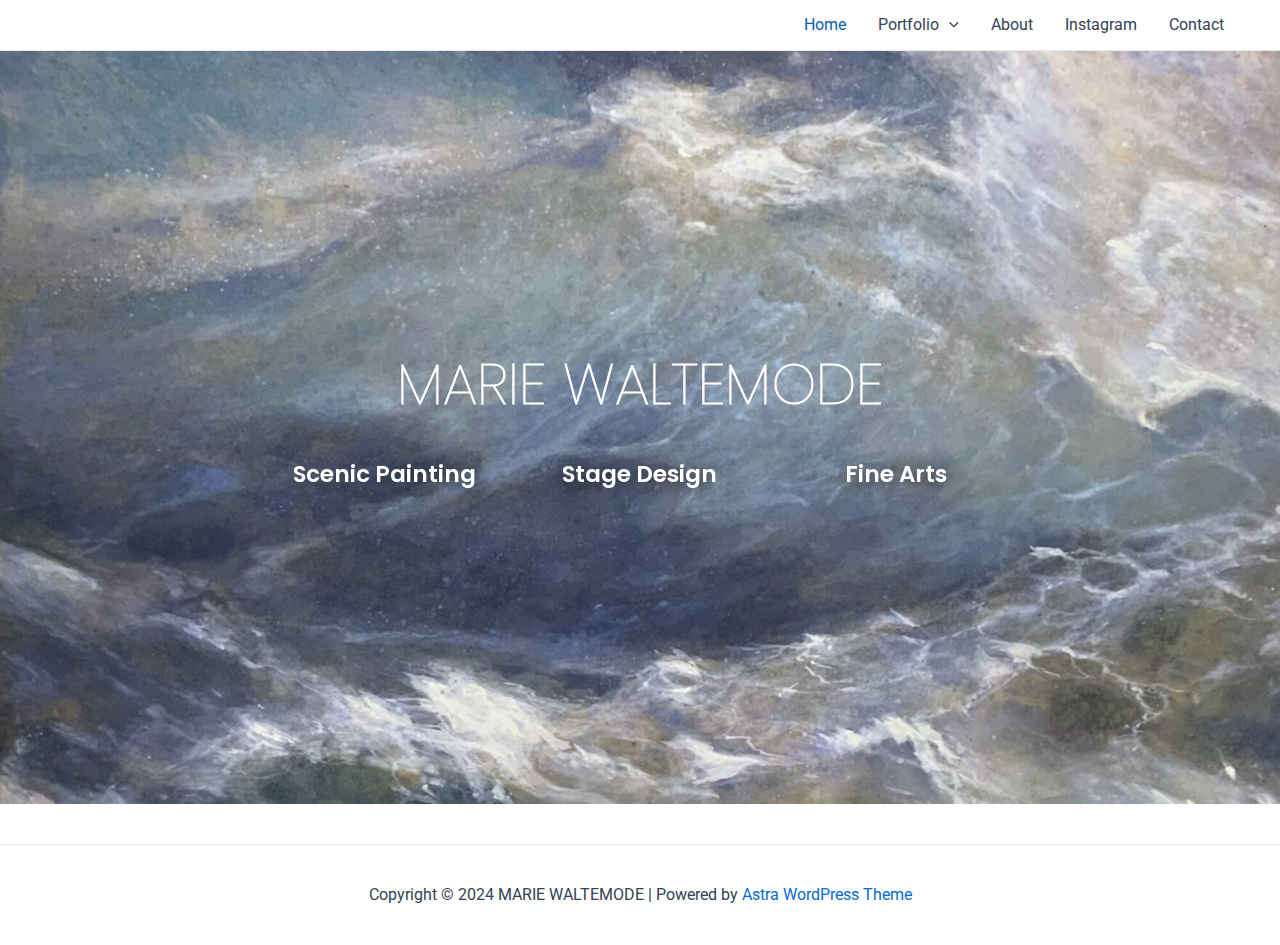
==== commit c5c25105: "update page" ====
--- a/index.html
+++ b/index.html
@@ -4,17 +4,30 @@
 <meta charset="UTF-8">
 <meta name="viewport" content="width=device-width, initial-scale=1">
 	 <link rel="profile" href="https://gmpg.org/xfn/11"> 
-	 <title>Marie Portfolio</title>
-<meta name="robots" content="noindex, nofollow">
-<link rel="alternate" type="application/rss+xml" title="Marie Portfolio &raquo; Feed" href="/feed/">
-<link rel="alternate" type="application/rss+xml" title="Marie Portfolio &raquo; Comments Feed" href="/comments/feed/">
+	 <title>MARIE WALTEMODE</title>
+    <style>.elementor-control-bwg_view_type_shortcode .elementor-control-input-wrapper,
+      .elementor-control-bwg_elementor_shortcode input {
+        visibility: hidden;
+      }
+      .elementor-control-bwg_elementor_shortcode input {
+        height: 0;
+      }
+      .elementor-control a.bwg-shortcode-btn {
+        text-decoration: none;
+        border-bottom:none;
+      }</style>
+    <meta name="robots" content="noindex, nofollow">
+<link rel="alternate" type="application/rss+xml" title="MARIE WALTEMODE &raquo; Feed" href="/feed/">
+<link rel="alternate" type="application/rss+xml" title="MARIE WALTEMODE &raquo; Comments Feed" href="/comments/feed/">
 <script>
-window._wpemojiSettings = {"baseUrl":"https:\/\/s.w.org\/images\/core\/emoji\/15.0.3\/72x72\/","ext":".png","svgUrl":"https:\/\/s.w.org\/images\/core\/emoji\/15.0.3\/svg\/","svgExt":".svg","source":{"concatemoji":"\/wp-includes\/js\/wp-emoji-release.min.js?ver=6.6.1"}};
+window._wpemojiSettings = {"baseUrl":"https:\/\/s.w.org\/images\/core\/emoji\/15.0.3\/72x72\/","ext":".png","svgUrl":"https:\/\/s.w.org\/images\/core\/emoji\/15.0.3\/svg\/","svgExt":".svg","source":{"concatemoji":"\/wp-includes\/js\/wp-emoji-release.min.js?ver=6.6.2"}};
 /*! This file is auto-generated */
 !function(i,n){var o,s,e;function c(e){try{var t={supportTests:e,timestamp:(new Date).valueOf()};sessionStorage.setItem(o,JSON.stringify(t))}catch(e){}}function p(e,t,n){e.clearRect(0,0,e.canvas.width,e.canvas.height),e.fillText(t,0,0);var t=new Uint32Array(e.getImageData(0,0,e.canvas.width,e.canvas.height).data),r=(e.clearRect(0,0,e.canvas.width,e.canvas.height),e.fillText(n,0,0),new Uint32Array(e.getImageData(0,0,e.canvas.width,e.canvas.height).data));return t.every(function(e,t){return e===r[t]})}function u(e,t,n){switch(t){case"flag":return n(e,"🏳️‍⚧️","🏳️​⚧️")?!1:!n(e,"🇺🇳","🇺​🇳")&&!n(e,"🏴󠁧󠁢󠁥󠁮󠁧󠁿","🏴​󠁧​󠁢​󠁥​󠁮​󠁧​󠁿");case"emoji":return!n(e,"🐦‍⬛","🐦​⬛")}return!1}function f(e,t,n){var r="undefined"!=typeof WorkerGlobalScope&&self instanceof WorkerGlobalScope?new OffscreenCanvas(300,150):i.createElement("canvas"),a=r.getContext("2d",{willReadFrequently:!0}),o=(a.textBaseline="top",a.font="600 32px Arial",{});return e.forEach(function(e){o[e]=t(a,e,n)}),o}function t(e){var t=i.createElement("script");t.src=e,t.defer=!0,i.head.appendChild(t)}"undefined"!=typeof Promise&&(o="wpEmojiSettingsSupports",s=["flag","emoji"],n.supports={everything:!0,everythingExceptFlag:!0},e=new Promise(function(e){i.addEventListener("DOMContentLoaded",e,{once:!0})}),new Promise(function(t){var n=function(){try{var e=JSON.parse(sessionStorage.getItem(o));if("object"==typeof e&&"number"==typeof e.timestamp&&(new Date).valueOf()<e.timestamp+604800&&"object"==typeof e.supportTests)return e.supportTests}catch(e){}return null}();if(!n){if("undefined"!=typeof Worker&&"undefined"!=typeof OffscreenCanvas&&"undefined"!=typeof URL&&URL.createObjectURL&&"undefined"!=typeof Blob)try{var e="postMessage("+f.toString()+"("+[JSON.stringify(s),u.toString(),p.toString()].join(",")+"));",r=new Blob([e],{type:"text/javascript"}),a=new Worker(URL.createObjectURL(r),{name:"wpTestEmojiSupports"});return void(a.onmessage=function(e){c(n=e.data),a.terminate(),t(n)})}catch(e){}c(n=f(s,u,p))}t(n)}).then(function(e){for(var t in e)n.supports[t]=e[t],n.supports.everything=n.supports.everything&&n.supports[t],"flag"!==t&&(n.supports.everythingExceptFlag=n.supports.everythingExceptFlag&&n.supports[t]);n.supports.everythingExceptFlag=n.supports.everythingExceptFlag&&!n.supports.flag,n.DOMReady=!1,n.readyCallback=function(){n.DOMReady=!0}}).then(function(){return e}).then(function(){var e;n.supports.everything||(n.readyCallback(),(e=n.source||{}).concatemoji?t(e.concatemoji):e.wpemoji&&e.twemoji&&(t(e.twemoji),t(e.wpemoji)))}))}((window,document),window._wpemojiSettings);
 </script>
-<link rel="stylesheet" id="astra-theme-css-css" href="/wp-content/themes/astra/assets/css/minified/main.min.css?ver=4.8.0" media="all">
-<style id="astra-theme-css-inline-css">:root{--ast-post-nav-space:0;--ast-container-default-xlg-padding:2.5em;--ast-container-default-lg-padding:2.5em;--ast-container-default-slg-padding:2em;--ast-container-default-md-padding:2.5em;--ast-container-default-sm-padding:2.5em;--ast-container-default-xs-padding:2.4em;--ast-container-default-xxs-padding:1.8em;--ast-code-block-background:#ECEFF3;--ast-comment-inputs-background:#F9FAFB;--ast-normal-container-width:1200px;--ast-narrow-container-width:750px;--ast-blog-title-font-weight:600;--ast-blog-meta-weight:600;}html{font-size:100%;}a{color:var(--ast-global-color-0);}a:hover,a:focus{color:var(--ast-global-color-1);}body,button,input,select,textarea,.ast-button,.ast-custom-button{font-family:-apple-system,BlinkMacSystemFont,Segoe UI,Roboto,Oxygen-Sans,Ubuntu,Cantarell,Helvetica Neue,sans-serif;font-weight:400;font-size:16px;font-size:1rem;line-height:var(--ast-body-line-height,1.65);}blockquote{color:var(--ast-global-color-3);}h1,.entry-content h1,h2,.entry-content h2,h3,.entry-content h3,h4,.entry-content h4,h5,.entry-content h5,h6,.entry-content h6,.site-title,.site-title a{font-weight:600;}.site-title{font-size:26px;font-size:1.625rem;display:block;}.site-header .site-description{font-size:15px;font-size:0.9375rem;display:none;}.entry-title{font-size:20px;font-size:1.25rem;}.ast-blog-single-element.ast-taxonomy-container a{font-size:14px;font-size:0.875rem;}.ast-blog-meta-container{font-size:13px;font-size:0.8125rem;}.archive .ast-article-post .ast-article-inner,.blog .ast-article-post .ast-article-inner,.archive .ast-article-post .ast-article-inner:hover,.blog .ast-article-post .ast-article-inner:hover{border-top-left-radius:6px;border-top-right-radius:6px;border-bottom-right-radius:6px;border-bottom-left-radius:6px;overflow:hidden;}h1,.entry-content h1{font-size:36px;font-size:2.25rem;font-weight:600;line-height:1.4em;}h2,.entry-content h2{font-size:30px;font-size:1.875rem;font-weight:600;line-height:1.3em;}h3,.entry-content h3{font-size:24px;font-size:1.5rem;font-weight:600;line-height:1.3em;}h4,.entry-content h4{font-size:20px;font-size:1.25rem;line-height:1.2em;font-weight:600;}h5,.entry-content h5{font-size:18px;font-size:1.125rem;line-height:1.2em;font-weight:600;}h6,.entry-content h6{font-size:16px;font-size:1rem;line-height:1.25em;font-weight:600;}::selection{background-color:var(--ast-global-color-0);color:#ffffff;}body,h1,.entry-title a,.entry-content h1,h2,.entry-content h2,h3,.entry-content h3,h4,.entry-content h4,h5,.entry-content h5,h6,.entry-content h6{color:var(--ast-global-color-3);}.tagcloud a:hover,.tagcloud a:focus,.tagcloud a.current-item{color:#ffffff;border-color:var(--ast-global-color-0);background-color:var(--ast-global-color-0);}input:focus,input[type="text"]:focus,input[type="email"]:focus,input[type="url"]:focus,input[type="password"]:focus,input[type="reset"]:focus,input[type="search"]:focus,textarea:focus{border-color:var(--ast-global-color-0);}input[type="radio"]:checked,input[type=reset],input[type="checkbox"]:checked,input[type="checkbox"]:hover:checked,input[type="checkbox"]:focus:checked,input[type=range]::-webkit-slider-thumb{border-color:var(--ast-global-color-0);background-color:var(--ast-global-color-0);box-shadow:none;}.site-footer a:hover + .post-count,.site-footer a:focus + .post-count{background:var(--ast-global-color-0);border-color:var(--ast-global-color-0);}.single .nav-links .nav-previous,.single .nav-links .nav-next{color:var(--ast-global-color-0);}.entry-meta,.entry-meta *{line-height:1.45;color:var(--ast-global-color-0);font-weight:600;}.entry-meta a:not(.ast-button):hover,.entry-meta a:not(.ast-button):hover *,.entry-meta a:not(.ast-button):focus,.entry-meta a:not(.ast-button):focus *,.page-links > .page-link,.page-links .page-link:hover,.post-navigation a:hover{color:var(--ast-global-color-1);}#cat option,.secondary .calendar_wrap thead a,.secondary .calendar_wrap thead a:visited{color:var(--ast-global-color-0);}.secondary .calendar_wrap #today,.ast-progress-val span{background:var(--ast-global-color-0);}.secondary a:hover + .post-count,.secondary a:focus + .post-count{background:var(--ast-global-color-0);border-color:var(--ast-global-color-0);}.calendar_wrap #today > a{color:#ffffff;}.page-links .page-link,.single .post-navigation a{color:var(--ast-global-color-3);}.ast-search-menu-icon .search-form button.search-submit{padding:0 4px;}.ast-search-menu-icon form.search-form{padding-right:0;}.ast-search-menu-icon.slide-search input.search-field{width:0;}.ast-header-search .ast-search-menu-icon.ast-dropdown-active .search-form,.ast-header-search .ast-search-menu-icon.ast-dropdown-active .search-field:focus{transition:all 0.2s;}.search-form input.search-field:focus{outline:none;}.ast-search-menu-icon .search-form button.search-submit:focus,.ast-theme-transparent-header .ast-header-search .ast-dropdown-active .ast-icon,.ast-theme-transparent-header .ast-inline-search .search-field:focus .ast-icon{color:var(--ast-global-color-1);}.ast-header-search .slide-search .search-form{border:2px solid var(--ast-global-color-0);}.ast-header-search .slide-search .search-field{background-color:#fff;}.ast-archive-title{color:var(--ast-global-color-2);}.widget-title{font-size:22px;font-size:1.375rem;color:var(--ast-global-color-2);}.ast-single-post .entry-content a,.ast-comment-content a:not(.ast-comment-edit-reply-wrap a){text-decoration:underline;}.ast-single-post .elementor-button-wrapper .elementor-button,.ast-single-post .entry-content .uagb-tab a,.ast-single-post .entry-content .uagb-ifb-cta a,.ast-single-post .entry-content .uabb-module-content a,.ast-single-post .entry-content .uagb-post-grid a,.ast-single-post .entry-content .uagb-timeline a,.ast-single-post .entry-content .uagb-toc__wrap a,.ast-single-post .entry-content .uagb-taxomony-box a,.ast-single-post .entry-content .woocommerce a,.entry-content .wp-block-latest-posts > li > a,.ast-single-post .entry-content .wp-block-file__button,li.ast-post-filter-single,.ast-single-post .ast-comment-content .comment-reply-link,.ast-single-post .ast-comment-content .comment-edit-link{text-decoration:none;}.ast-search-menu-icon.slide-search a:focus-visible:focus-visible,.astra-search-icon:focus-visible,#close:focus-visible,a:focus-visible,.ast-menu-toggle:focus-visible,.site .skip-link:focus-visible,.wp-block-loginout input:focus-visible,.wp-block-search.wp-block-search__button-inside .wp-block-search__inside-wrapper,.ast-header-navigation-arrow:focus-visible,.woocommerce .wc-proceed-to-checkout > .checkout-button:focus-visible,.woocommerce .woocommerce-MyAccount-navigation ul li a:focus-visible,.ast-orders-table__row .ast-orders-table__cell:focus-visible,.woocommerce .woocommerce-order-details .order-again > .button:focus-visible,.woocommerce .woocommerce-message a.button.wc-forward:focus-visible,.woocommerce #minus_qty:focus-visible,.woocommerce #plus_qty:focus-visible,a#ast-apply-coupon:focus-visible,.woocommerce .woocommerce-info a:focus-visible,.woocommerce .astra-shop-summary-wrap a:focus-visible,.woocommerce a.wc-forward:focus-visible,#ast-apply-coupon:focus-visible,.woocommerce-js .woocommerce-mini-cart-item a.remove:focus-visible,#close:focus-visible,.button.search-submit:focus-visible,#search_submit:focus,.normal-search:focus-visible,.ast-header-account-wrap:focus-visible,.woocommerce .ast-on-card-button.ast-quick-view-trigger:focus{outline-style:dotted;outline-color:inherit;outline-width:thin;}input:focus,input[type="text"]:focus,input[type="email"]:focus,input[type="url"]:focus,input[type="password"]:focus,input[type="reset"]:focus,input[type="search"]:focus,input[type="number"]:focus,textarea:focus,.wp-block-search__input:focus,[data-section="section-header-mobile-trigger"] .ast-button-wrap .ast-mobile-menu-trigger-minimal:focus,.ast-mobile-popup-drawer.active .menu-toggle-close:focus,.woocommerce-ordering select.orderby:focus,#ast-scroll-top:focus,#coupon_code:focus,.woocommerce-page #comment:focus,.woocommerce #reviews #respond input#submit:focus,.woocommerce a.add_to_cart_button:focus,.woocommerce .button.single_add_to_cart_button:focus,.woocommerce .woocommerce-cart-form button:focus,.woocommerce .woocommerce-cart-form__cart-item .quantity .qty:focus,.woocommerce .woocommerce-billing-fields .woocommerce-billing-fields__field-wrapper .woocommerce-input-wrapper > .input-text:focus,.woocommerce #order_comments:focus,.woocommerce #place_order:focus,.woocommerce .woocommerce-address-fields .woocommerce-address-fields__field-wrapper .woocommerce-input-wrapper > .input-text:focus,.woocommerce .woocommerce-MyAccount-content form button:focus,.woocommerce .woocommerce-MyAccount-content .woocommerce-EditAccountForm .woocommerce-form-row .woocommerce-Input.input-text:focus,.woocommerce .ast-woocommerce-container .woocommerce-pagination ul.page-numbers li a:focus,body #content .woocommerce form .form-row .select2-container--default .select2-selection--single:focus,#ast-coupon-code:focus,.woocommerce.woocommerce-js .quantity input[type=number]:focus,.woocommerce-js .woocommerce-mini-cart-item .quantity input[type=number]:focus,.woocommerce p#ast-coupon-trigger:focus{border-style:dotted;border-color:inherit;border-width:thin;}input{outline:none;}.ast-logo-title-inline .site-logo-img{padding-right:1em;}body .ast-oembed-container *{position:absolute;top:0;width:100%;height:100%;left:0;}body .wp-block-embed-pocket-casts .ast-oembed-container *{position:unset;}.ast-single-post-featured-section + article {margin-top: 2em;}.site-content .ast-single-post-featured-section img {width: 100%;overflow: hidden;object-fit: cover;}.ast-separate-container .site-content .ast-single-post-featured-section + article {margin-top: -80px;z-index: 9;position: relative;border-radius: 4px;}@media (min-width: 922px) {.ast-no-sidebar .site-content .ast-article-image-container--wide {margin-left: -120px;margin-right: -120px;max-width: unset;width: unset;}.ast-left-sidebar .site-content .ast-article-image-container--wide,.ast-right-sidebar .site-content .ast-article-image-container--wide {margin-left: -10px;margin-right: -10px;}.site-content .ast-article-image-container--full {margin-left: calc( -50vw + 50%);margin-right: calc( -50vw + 50%);max-width: 100vw;width: 100vw;}.ast-left-sidebar .site-content .ast-article-image-container--full,.ast-right-sidebar .site-content .ast-article-image-container--full {margin-left: -10px;margin-right: -10px;max-width: inherit;width: auto;}}.site > .ast-single-related-posts-container {margin-top: 0;}@media (min-width: 922px) {.ast-desktop .ast-container--narrow {max-width: var(--ast-narrow-container-width);margin: 0 auto;}}.ast-page-builder-template .hentry {margin: 0;}.ast-page-builder-template .site-content > .ast-container {max-width: 100%;padding: 0;}.ast-page-builder-template .site .site-content #primary {padding: 0;margin: 0;}.ast-page-builder-template .no-results {text-align: center;margin: 4em auto;}.ast-page-builder-template .ast-pagination {padding: 2em;}.ast-page-builder-template .entry-header.ast-no-title.ast-no-thumbnail {margin-top: 0;}.ast-page-builder-template .entry-header.ast-header-without-markup {margin-top: 0;margin-bottom: 0;}.ast-page-builder-template .entry-header.ast-no-title.ast-no-meta {margin-bottom: 0;}.ast-page-builder-template.single .post-navigation {padding-bottom: 2em;}.ast-page-builder-template.single-post .site-content > .ast-container {max-width: 100%;}.ast-page-builder-template .entry-header {margin-top: 2em;margin-left: auto;margin-right: auto;}.ast-page-builder-template .ast-archive-description {margin: 2em auto 0;padding-left: 20px;padding-right: 20px;}.ast-page-builder-template .ast-row {margin-left: 0;margin-right: 0;}.single.ast-page-builder-template .entry-header + .entry-content,.single.ast-page-builder-template .ast-single-entry-banner + .site-content article .entry-content {margin-bottom: 2em;}@media(min-width: 921px) {.ast-page-builder-template.archive.ast-right-sidebar .ast-row article,.ast-page-builder-template.archive.ast-left-sidebar .ast-row article {padding-left: 0;padding-right: 0;}}input[type="text"],input[type="number"],input[type="email"],input[type="url"],input[type="password"],input[type="search"],input[type=reset],input[type=tel],input[type=date],select,textarea{font-size:16px;font-style:normal;font-weight:400;line-height:24px;width:100%;padding:12px 16px;border-radius:4px;box-shadow:0px 1px 2px 0px rgba(0,0,0,0.05);color:var(--ast-form-input-text,#475569);}input[type="text"],input[type="number"],input[type="email"],input[type="url"],input[type="password"],input[type="search"],input[type=reset],input[type=tel],input[type=date],select{height:40px;}input[type="date"]{border-width:1px;border-style:solid;border-color:var(--ast-border-color);}input[type="text"]:focus,input[type="number"]:focus,input[type="email"]:focus,input[type="url"]:focus,input[type="password"]:focus,input[type="search"]:focus,input[type=reset]:focus,input[type="tel"]:focus,input[type="date"]:focus,select:focus,textarea:focus{border-color:#046BD2;box-shadow:none;outline:none;color:var(--ast-form-input-focus-text,#475569);}label,legend{color:#111827;font-size:14px;font-style:normal;font-weight:500;line-height:20px;}select{padding:6px 10px;}fieldset{padding:30px;border-radius:4px;}button,.ast-button,.button,input[type="button"],input[type="reset"],input[type="submit"]{border-radius:4px;box-shadow:0px 1px 2px 0px rgba(0,0,0,0.05);}:root{--ast-comment-inputs-background:#FFF;}::placeholder{color:var(--ast-form-field-color,#9CA3AF);}::-ms-input-placeholder{color:var(--ast-form-field-color,#9CA3AF);}@media (max-width:921.9px){#ast-desktop-header{display:none;}}@media (min-width:922px){#ast-mobile-header{display:none;}}.wp-block-buttons.aligncenter{justify-content:center;}@media (max-width:921px){.ast-theme-transparent-header #primary,.ast-theme-transparent-header #secondary{padding:0;}}@media (max-width:921px){.ast-plain-container.ast-no-sidebar #primary{padding:0;}}.ast-plain-container.ast-no-sidebar #primary{margin-top:0;margin-bottom:0;}.wp-block-button.is-style-outline .wp-block-button__link{border-color:var(--ast-global-color-0);}div.wp-block-button.is-style-outline > .wp-block-button__link:not(.has-text-color),div.wp-block-button.wp-block-button__link.is-style-outline:not(.has-text-color){color:var(--ast-global-color-0);}.wp-block-button.is-style-outline .wp-block-button__link:hover,.wp-block-buttons .wp-block-button.is-style-outline .wp-block-button__link:focus,.wp-block-buttons .wp-block-button.is-style-outline > .wp-block-button__link:not(.has-text-color):hover,.wp-block-buttons .wp-block-button.wp-block-button__link.is-style-outline:not(.has-text-color):hover{color:#ffffff;background-color:var(--ast-global-color-1);border-color:var(--ast-global-color-1);}.post-page-numbers.current .page-link,.ast-pagination .page-numbers.current{color:#ffffff;border-color:var(--ast-global-color-0);background-color:var(--ast-global-color-0);}.wp-block-buttons .wp-block-button.is-style-outline .wp-block-button__link.wp-element-button,.ast-outline-button,.wp-block-uagb-buttons-child .uagb-buttons-repeater.ast-outline-button{border-color:var(--ast-global-color-0);border-top-width:2px;border-right-width:2px;border-bottom-width:2px;border-left-width:2px;font-family:inherit;font-weight:500;font-size:16px;font-size:1rem;line-height:1em;padding-top:13px;padding-right:30px;padding-bottom:13px;padding-left:30px;}.wp-block-buttons .wp-block-button.is-style-outline > .wp-block-button__link:not(.has-text-color),.wp-block-buttons .wp-block-button.wp-block-button__link.is-style-outline:not(.has-text-color),.ast-outline-button{color:var(--ast-global-color-0);}.wp-block-button.is-style-outline .wp-block-button__link:hover,.wp-block-buttons .wp-block-button.is-style-outline .wp-block-button__link:focus,.wp-block-buttons .wp-block-button.is-style-outline > .wp-block-button__link:not(.has-text-color):hover,.wp-block-buttons .wp-block-button.wp-block-button__link.is-style-outline:not(.has-text-color):hover,.ast-outline-button:hover,.ast-outline-button:focus,.wp-block-uagb-buttons-child .uagb-buttons-repeater.ast-outline-button:hover,.wp-block-uagb-buttons-child .uagb-buttons-repeater.ast-outline-button:focus{color:#ffffff;background-color:var(--ast-global-color-1);border-color:var(--ast-global-color-1);}.ast-single-post .entry-content a.ast-outline-button,.ast-single-post .entry-content .is-style-outline>.wp-block-button__link{text-decoration:none;}.wp-block-button .wp-block-button__link.wp-element-button.is-style-outline:not(.has-background),.wp-block-button.is-style-outline>.wp-block-button__link.wp-element-button:not(.has-background),.ast-outline-button{background-color:transparent;}.uagb-buttons-repeater.ast-outline-button{border-radius:9999px;}@media (max-width:921px){.wp-block-buttons .wp-block-button.is-style-outline .wp-block-button__link.wp-element-button,.ast-outline-button,.wp-block-uagb-buttons-child .uagb-buttons-repeater.ast-outline-button{padding-top:12px;padding-right:28px;padding-bottom:12px;padding-left:28px;}}@media (max-width:544px){.wp-block-buttons .wp-block-button.is-style-outline .wp-block-button__link.wp-element-button,.ast-outline-button,.wp-block-uagb-buttons-child .uagb-buttons-repeater.ast-outline-button{padding-top:10px;padding-right:24px;padding-bottom:10px;padding-left:24px;}}.entry-content[ast-blocks-layout] > figure{margin-bottom:1em;}h1.widget-title{font-weight:600;}h2.widget-title{font-weight:600;}h3.widget-title{font-weight:600;}#page{display:flex;flex-direction:column;min-height:100vh;}.ast-404-layout-1 h1.page-title{color:var(--ast-global-color-2);}.single .post-navigation a{line-height:1em;height:inherit;}.error-404 .page-sub-title{font-size:1.5rem;font-weight:inherit;}.search .site-content .content-area .search-form{margin-bottom:0;}#page .site-content{flex-grow:1;}.widget{margin-bottom:1.25em;}#secondary li{line-height:1.5em;}#secondary .wp-block-group h2{margin-bottom:0.7em;}#secondary h2{font-size:1.7rem;}.ast-separate-container .ast-article-post,.ast-separate-container .ast-article-single,.ast-separate-container .comment-respond{padding:3em;}.ast-separate-container .ast-article-single .ast-article-single{padding:0;}.ast-article-single .wp-block-post-template-is-layout-grid{padding-left:0;}.ast-separate-container .comments-title,.ast-narrow-container .comments-title{padding:1.5em 2em;}.ast-page-builder-template .comment-form-textarea,.ast-comment-formwrap .ast-grid-common-col{padding:0;}.ast-comment-formwrap{padding:0;display:inline-flex;column-gap:20px;width:100%;margin-left:0;margin-right:0;}.comments-area textarea#comment:focus,.comments-area textarea#comment:active,.comments-area .ast-comment-formwrap input[type="text"]:focus,.comments-area .ast-comment-formwrap input[type="text"]:active {box-shadow:none;outline:none;}.archive.ast-page-builder-template .entry-header{margin-top:2em;}.ast-page-builder-template .ast-comment-formwrap{width:100%;}.entry-title{margin-bottom:0.6em;}.ast-archive-description p{font-size:inherit;font-weight:inherit;line-height:inherit;}.ast-separate-container .ast-comment-list li.depth-1,.hentry{margin-bottom:1.5em;}.site-content section.ast-archive-description{margin-bottom:2em;}@media (min-width:921px){.ast-left-sidebar.ast-page-builder-template #secondary,.archive.ast-right-sidebar.ast-page-builder-template .site-main{padding-left:20px;padding-right:20px;}}@media (max-width:544px){.ast-comment-formwrap.ast-row{column-gap:10px;display:inline-block;}#ast-commentform .ast-grid-common-col{position:relative;width:100%;}}@media (min-width:1201px){.ast-separate-container .ast-article-post,.ast-separate-container .ast-article-single,.ast-separate-container .ast-author-box,.ast-separate-container .ast-404-layout-1,.ast-separate-container .no-results{padding:3em;}}@media (max-width:921px){.ast-separate-container #primary,.ast-separate-container #secondary{padding:1.5em 0;}#primary,#secondary{padding:1.5em 0;margin:0;}.ast-left-sidebar #content > .ast-container{display:flex;flex-direction:column-reverse;width:100%;}}@media (min-width:922px){.ast-separate-container.ast-right-sidebar #primary,.ast-separate-container.ast-left-sidebar #primary{border:0;}.search-no-results.ast-separate-container #primary{margin-bottom:4em;}}.wp-block-button .wp-block-button__link{color:#ffffff;}.wp-block-button .wp-block-button__link:hover,.wp-block-button .wp-block-button__link:focus{color:#ffffff;background-color:var(--ast-global-color-1);border-color:var(--ast-global-color-1);}.elementor-widget-heading h1.elementor-heading-title{line-height:1.4em;}.elementor-widget-heading h2.elementor-heading-title{line-height:1.3em;}.elementor-widget-heading h3.elementor-heading-title{line-height:1.3em;}.elementor-widget-heading h4.elementor-heading-title{line-height:1.2em;}.elementor-widget-heading h5.elementor-heading-title{line-height:1.2em;}.elementor-widget-heading h6.elementor-heading-title{line-height:1.25em;}.wp-block-button .wp-block-button__link,.wp-block-search .wp-block-search__button,body .wp-block-file .wp-block-file__button{border-color:var(--ast-global-color-0);background-color:var(--ast-global-color-0);color:#ffffff;font-family:inherit;font-weight:500;line-height:1em;font-size:16px;font-size:1rem;padding-top:15px;padding-right:30px;padding-bottom:15px;padding-left:30px;}.ast-single-post .entry-content .wp-block-button .wp-block-button__link,.ast-single-post .entry-content .wp-block-search .wp-block-search__button,body .entry-content .wp-block-file .wp-block-file__button{text-decoration:none;}@media (max-width:921px){.wp-block-button .wp-block-button__link,.wp-block-search .wp-block-search__button,body .wp-block-file .wp-block-file__button{padding-top:14px;padding-right:28px;padding-bottom:14px;padding-left:28px;}}@media (max-width:544px){.wp-block-button .wp-block-button__link,.wp-block-search .wp-block-search__button,body .wp-block-file .wp-block-file__button{padding-top:12px;padding-right:24px;padding-bottom:12px;padding-left:24px;}}.menu-toggle,button,.ast-button,.ast-custom-button,.button,input#submit,input[type="button"],input[type="submit"],input[type="reset"],#comments .submit,.search .search-submit,form[CLASS*="wp-block-search__"].wp-block-search .wp-block-search__inside-wrapper .wp-block-search__button,body .wp-block-file .wp-block-file__button,.search .search-submit,.woocommerce-js a.button,.woocommerce button.button,.woocommerce .woocommerce-message a.button,.woocommerce #respond input#submit.alt,.woocommerce input.button.alt,.woocommerce input.button,.woocommerce input.button:disabled,.woocommerce input.button:disabled[disabled],.woocommerce input.button:disabled:hover,.woocommerce input.button:disabled[disabled]:hover,.woocommerce #respond input#submit,.woocommerce button.button.alt.disabled,.wc-block-grid__products .wc-block-grid__product .wp-block-button__link,.wc-block-grid__product-onsale,[CLASS*="wc-block"] button,.woocommerce-js .astra-cart-drawer .astra-cart-drawer-content .woocommerce-mini-cart__buttons .button:not(.checkout):not(.ast-continue-shopping),.woocommerce-js .astra-cart-drawer .astra-cart-drawer-content .woocommerce-mini-cart__buttons a.checkout,.woocommerce button.button.alt.disabled.wc-variation-selection-needed,[CLASS*="wc-block"] .wc-block-components-button{border-style:solid;border-top-width:0;border-right-width:0;border-left-width:0;border-bottom-width:0;color:#ffffff;border-color:var(--ast-global-color-0);background-color:var(--ast-global-color-0);padding-top:15px;padding-right:30px;padding-bottom:15px;padding-left:30px;font-family:inherit;font-weight:500;font-size:16px;font-size:1rem;line-height:1em;}button:focus,.menu-toggle:hover,button:hover,.ast-button:hover,.ast-custom-button:hover .button:hover,.ast-custom-button:hover ,input[type=reset]:hover,input[type=reset]:focus,input#submit:hover,input#submit:focus,input[type="button"]:hover,input[type="button"]:focus,input[type="submit"]:hover,input[type="submit"]:focus,form[CLASS*="wp-block-search__"].wp-block-search .wp-block-search__inside-wrapper .wp-block-search__button:hover,form[CLASS*="wp-block-search__"].wp-block-search .wp-block-search__inside-wrapper .wp-block-search__button:focus,body .wp-block-file .wp-block-file__button:hover,body .wp-block-file .wp-block-file__button:focus,.woocommerce-js a.button:hover,.woocommerce button.button:hover,.woocommerce .woocommerce-message a.button:hover,.woocommerce #respond input#submit:hover,.woocommerce #respond input#submit.alt:hover,.woocommerce input.button.alt:hover,.woocommerce input.button:hover,.woocommerce button.button.alt.disabled:hover,.wc-block-grid__products .wc-block-grid__product .wp-block-button__link:hover,[CLASS*="wc-block"] button:hover,.woocommerce-js .astra-cart-drawer .astra-cart-drawer-content .woocommerce-mini-cart__buttons .button:not(.checkout):not(.ast-continue-shopping):hover,.woocommerce-js .astra-cart-drawer .astra-cart-drawer-content .woocommerce-mini-cart__buttons a.checkout:hover,.woocommerce button.button.alt.disabled.wc-variation-selection-needed:hover,[CLASS*="wc-block"] .wc-block-components-button:hover,[CLASS*="wc-block"] .wc-block-components-button:focus{color:#ffffff;background-color:var(--ast-global-color-1);border-color:var(--ast-global-color-1);}form[CLASS*="wp-block-search__"].wp-block-search .wp-block-search__inside-wrapper .wp-block-search__button.has-icon{padding-top:calc(15px - 3px);padding-right:calc(30px - 3px);padding-bottom:calc(15px - 3px);padding-left:calc(30px - 3px);}@media (max-width:921px){.menu-toggle,button,.ast-button,.ast-custom-button,.button,input#submit,input[type="button"],input[type="submit"],input[type="reset"],#comments .submit,.search .search-submit,form[CLASS*="wp-block-search__"].wp-block-search .wp-block-search__inside-wrapper .wp-block-search__button,body .wp-block-file .wp-block-file__button,.search .search-submit,.woocommerce-js a.button,.woocommerce button.button,.woocommerce .woocommerce-message a.button,.woocommerce #respond input#submit.alt,.woocommerce input.button.alt,.woocommerce input.button,.woocommerce input.button:disabled,.woocommerce input.button:disabled[disabled],.woocommerce input.button:disabled:hover,.woocommerce input.button:disabled[disabled]:hover,.woocommerce #respond input#submit,.woocommerce button.button.alt.disabled,.wc-block-grid__products .wc-block-grid__product .wp-block-button__link,.wc-block-grid__product-onsale,[CLASS*="wc-block"] button,.woocommerce-js .astra-cart-drawer .astra-cart-drawer-content .woocommerce-mini-cart__buttons .button:not(.checkout):not(.ast-continue-shopping),.woocommerce-js .astra-cart-drawer .astra-cart-drawer-content .woocommerce-mini-cart__buttons a.checkout,.woocommerce button.button.alt.disabled.wc-variation-selection-needed,[CLASS*="wc-block"] .wc-block-components-button{padding-top:14px;padding-right:28px;padding-bottom:14px;padding-left:28px;}}@media (max-width:544px){.menu-toggle,button,.ast-button,.ast-custom-button,.button,input#submit,input[type="button"],input[type="submit"],input[type="reset"],#comments .submit,.search .search-submit,form[CLASS*="wp-block-search__"].wp-block-search .wp-block-search__inside-wrapper .wp-block-search__button,body .wp-block-file .wp-block-file__button,.search .search-submit,.woocommerce-js a.button,.woocommerce button.button,.woocommerce .woocommerce-message a.button,.woocommerce #respond input#submit.alt,.woocommerce input.button.alt,.woocommerce input.button,.woocommerce input.button:disabled,.woocommerce input.button:disabled[disabled],.woocommerce input.button:disabled:hover,.woocommerce input.button:disabled[disabled]:hover,.woocommerce #respond input#submit,.woocommerce button.button.alt.disabled,.wc-block-grid__products .wc-block-grid__product .wp-block-button__link,.wc-block-grid__product-onsale,[CLASS*="wc-block"] button,.woocommerce-js .astra-cart-drawer .astra-cart-drawer-content .woocommerce-mini-cart__buttons .button:not(.checkout):not(.ast-continue-shopping),.woocommerce-js .astra-cart-drawer .astra-cart-drawer-content .woocommerce-mini-cart__buttons a.checkout,.woocommerce button.button.alt.disabled.wc-variation-selection-needed,[CLASS*="wc-block"] .wc-block-components-button{padding-top:12px;padding-right:24px;padding-bottom:12px;padding-left:24px;}}@media (max-width:921px){.ast-mobile-header-stack .main-header-bar .ast-search-menu-icon{display:inline-block;}.ast-header-break-point.ast-header-custom-item-outside .ast-mobile-header-stack .main-header-bar .ast-search-icon{margin:0;}.ast-comment-avatar-wrap img{max-width:2.5em;}.ast-comment-meta{padding:0 1.8888em 1.3333em;}}@media (min-width:544px){.ast-container{max-width:100%;}}@media (max-width:544px){.ast-separate-container .ast-article-post,.ast-separate-container .ast-article-single,.ast-separate-container .comments-title,.ast-separate-container .ast-archive-description{padding:1.5em 1em;}.ast-separate-container #content .ast-container{padding-left:0.54em;padding-right:0.54em;}.ast-separate-container .ast-comment-list .bypostauthor{padding:.5em;}.ast-search-menu-icon.ast-dropdown-active .search-field{width:170px;}} #ast-mobile-header .ast-site-header-cart-li a{pointer-events:none;}.ast-separate-container{background-color:var(--ast-global-color-4);}@media (max-width:921px){.site-title{display:block;}.site-header .site-description{display:none;}h1,.entry-content h1{font-size:30px;}h2,.entry-content h2{font-size:25px;}h3,.entry-content h3{font-size:20px;}}@media (max-width:544px){.site-title{display:block;}.site-header .site-description{display:none;}h1,.entry-content h1{font-size:30px;}h2,.entry-content h2{font-size:25px;}h3,.entry-content h3{font-size:20px;}}@media (max-width:921px){html{font-size:91.2%;}}@media (max-width:544px){html{font-size:91.2%;}}@media (min-width:922px){.ast-container{max-width:1240px;}}@media (min-width:922px){.site-content .ast-container{display:flex;}}@media (max-width:921px){.site-content .ast-container{flex-direction:column;}}.entry-content h1,.entry-content h2,.entry-content h3,.entry-content h4,.entry-content h5,.entry-content h6{clear:none;}@media (min-width:922px){.main-header-menu .sub-menu .menu-item.ast-left-align-sub-menu:hover > .sub-menu,.main-header-menu .sub-menu .menu-item.ast-left-align-sub-menu.focus > .sub-menu{margin-left:-0px;}}.entry-content li > p{margin-bottom:0;}.site .comments-area{padding-bottom:2em;margin-top:2em;}.wp-block-file {display: flex;align-items: center;flex-wrap: wrap;justify-content: space-between;}.wp-block-pullquote {border: none;}.wp-block-pullquote blockquote::before {content: "\201D";font-family: "Helvetica",sans-serif;display: flex;transform: rotate( 180deg );font-size: 6rem;font-style: normal;line-height: 1;font-weight: bold;align-items: center;justify-content: center;}.has-text-align-right > blockquote::before {justify-content: flex-start;}.has-text-align-left > blockquote::before {justify-content: flex-end;}figure.wp-block-pullquote.is-style-solid-color blockquote {max-width: 100%;text-align: inherit;}html body {--wp--custom--ast-default-block-top-padding: 3em;--wp--custom--ast-default-block-right-padding: 3em;--wp--custom--ast-default-block-bottom-padding: 3em;--wp--custom--ast-default-block-left-padding: 3em;--wp--custom--ast-container-width: 1200px;--wp--custom--ast-content-width-size: 1200px;--wp--custom--ast-wide-width-size: calc(1200px + var(--wp--custom--ast-default-block-left-padding) + var(--wp--custom--ast-default-block-right-padding));}.ast-narrow-container {--wp--custom--ast-content-width-size: 750px;--wp--custom--ast-wide-width-size: 750px;}@media(max-width: 921px) {html body {--wp--custom--ast-default-block-top-padding: 3em;--wp--custom--ast-default-block-right-padding: 2em;--wp--custom--ast-default-block-bottom-padding: 3em;--wp--custom--ast-default-block-left-padding: 2em;}}@media(max-width: 544px) {html body {--wp--custom--ast-default-block-top-padding: 3em;--wp--custom--ast-default-block-right-padding: 1.5em;--wp--custom--ast-default-block-bottom-padding: 3em;--wp--custom--ast-default-block-left-padding: 1.5em;}}.entry-content > .wp-block-group,.entry-content > .wp-block-cover,.entry-content > .wp-block-columns {padding-top: var(--wp--custom--ast-default-block-top-padding);padding-right: var(--wp--custom--ast-default-block-right-padding);padding-bottom: var(--wp--custom--ast-default-block-bottom-padding);padding-left: var(--wp--custom--ast-default-block-left-padding);}.ast-plain-container.ast-no-sidebar .entry-content > .alignfull,.ast-page-builder-template .ast-no-sidebar .entry-content > .alignfull {margin-left: calc( -50vw + 50%);margin-right: calc( -50vw + 50%);max-width: 100vw;width: 100vw;}.ast-plain-container.ast-no-sidebar .entry-content .alignfull .alignfull,.ast-page-builder-template.ast-no-sidebar .entry-content .alignfull .alignfull,.ast-plain-container.ast-no-sidebar .entry-content .alignfull .alignwide,.ast-page-builder-template.ast-no-sidebar .entry-content .alignfull .alignwide,.ast-plain-container.ast-no-sidebar .entry-content .alignwide .alignfull,.ast-page-builder-template.ast-no-sidebar .entry-content .alignwide .alignfull,.ast-plain-container.ast-no-sidebar .entry-content .alignwide .alignwide,.ast-page-builder-template.ast-no-sidebar .entry-content .alignwide .alignwide,.ast-plain-container.ast-no-sidebar .entry-content .wp-block-column .alignfull,.ast-page-builder-template.ast-no-sidebar .entry-content .wp-block-column .alignfull,.ast-plain-container.ast-no-sidebar .entry-content .wp-block-column .alignwide,.ast-page-builder-template.ast-no-sidebar .entry-content .wp-block-column .alignwide {margin-left: auto;margin-right: auto;width: 100%;}[ast-blocks-layout] .wp-block-separator:not(.is-style-dots) {height: 0;}[ast-blocks-layout] .wp-block-separator {margin: 20px auto;}[ast-blocks-layout] .wp-block-separator:not(.is-style-wide):not(.is-style-dots) {max-width: 100px;}[ast-blocks-layout] .wp-block-separator.has-background {padding: 0;}.entry-content[ast-blocks-layout] > * {max-width: var(--wp--custom--ast-content-width-size);margin-left: auto;margin-right: auto;}.entry-content[ast-blocks-layout] > .alignwide {max-width: var(--wp--custom--ast-wide-width-size);}.entry-content[ast-blocks-layout] .alignfull {max-width: none;}.entry-content .wp-block-columns {margin-bottom: 0;}blockquote {margin: 1.5em;border-color: rgba(0,0,0,0.05);}.wp-block-quote:not(.has-text-align-right):not(.has-text-align-center) {border-left: 5px solid rgba(0,0,0,0.05);}.has-text-align-right > blockquote,blockquote.has-text-align-right {border-right: 5px solid rgba(0,0,0,0.05);}.has-text-align-left > blockquote,blockquote.has-text-align-left {border-left: 5px solid rgba(0,0,0,0.05);}.wp-block-site-tagline,.wp-block-latest-posts .read-more {margin-top: 15px;}.wp-block-loginout p label {display: block;}.wp-block-loginout p:not(.login-remember):not(.login-submit) input {width: 100%;}.wp-block-loginout input:focus {border-color: transparent;}.wp-block-loginout input:focus {outline: thin dotted;}.entry-content .wp-block-media-text .wp-block-media-text__content {padding: 0 0 0 8%;}.entry-content .wp-block-media-text.has-media-on-the-right .wp-block-media-text__content {padding: 0 8% 0 0;}.entry-content .wp-block-media-text.has-background .wp-block-media-text__content {padding: 8%;}.entry-content .wp-block-cover:not([class*="background-color"]) .wp-block-cover__inner-container,.entry-content .wp-block-cover:not([class*="background-color"]) .wp-block-cover-image-text,.entry-content .wp-block-cover:not([class*="background-color"]) .wp-block-cover-text,.entry-content .wp-block-cover-image:not([class*="background-color"]) .wp-block-cover__inner-container,.entry-content .wp-block-cover-image:not([class*="background-color"]) .wp-block-cover-image-text,.entry-content .wp-block-cover-image:not([class*="background-color"]) .wp-block-cover-text {color: var(--ast-global-color-5);}.wp-block-loginout .login-remember input {width: 1.1rem;height: 1.1rem;margin: 0 5px 4px 0;vertical-align: middle;}.wp-block-latest-posts > li > *:first-child,.wp-block-latest-posts:not(.is-grid) > li:first-child {margin-top: 0;}.entry-content .wp-block-buttons,.entry-content .wp-block-uagb-buttons {margin-bottom: 1.5em;}.wp-block-search__inside-wrapper .wp-block-search__input {padding: 0 10px;color: var(--ast-global-color-3);background: var(--ast-global-color-5);border-color: var(--ast-border-color);}.wp-block-latest-posts .read-more {margin-bottom: 1.5em;}.wp-block-search__no-button .wp-block-search__inside-wrapper .wp-block-search__input {padding-top: 5px;padding-bottom: 5px;}.wp-block-latest-posts .wp-block-latest-posts__post-date,.wp-block-latest-posts .wp-block-latest-posts__post-author {font-size: 1rem;}.wp-block-latest-posts > li > *,.wp-block-latest-posts:not(.is-grid) > li {margin-top: 12px;margin-bottom: 12px;}.ast-page-builder-template .entry-content[ast-blocks-layout] > *,.ast-page-builder-template .entry-content[ast-blocks-layout] > .alignfull > * {max-width: none;}.ast-page-builder-template .entry-content[ast-blocks-layout] > .alignwide > * {max-width: var(--wp--custom--ast-wide-width-size);}.ast-page-builder-template .entry-content[ast-blocks-layout] > .inherit-container-width > *,.ast-page-builder-template .entry-content[ast-blocks-layout] > * > *,.entry-content[ast-blocks-layout] > .wp-block-cover .wp-block-cover__inner-container {max-width: none ;margin-left: auto;margin-right: auto;}.entry-content[ast-blocks-layout] .wp-block-cover:not(.alignleft):not(.alignright) {width: auto;}@media(max-width: 1200px) {.ast-separate-container .entry-content > .alignfull,.ast-separate-container .entry-content[ast-blocks-layout] > .alignwide,.ast-plain-container .entry-content[ast-blocks-layout] > .alignwide,.ast-plain-container .entry-content .alignfull {margin-left: calc(-1 * min(var(--ast-container-default-xlg-padding),20px)) ;margin-right: calc(-1 * min(var(--ast-container-default-xlg-padding),20px));}}@media(min-width: 1201px) {.ast-separate-container .entry-content > .alignfull {margin-left: calc(-1 * var(--ast-container-default-xlg-padding) );margin-right: calc(-1 * var(--ast-container-default-xlg-padding) );}.ast-separate-container .entry-content[ast-blocks-layout] > .alignwide,.ast-plain-container .entry-content[ast-blocks-layout] > .alignwide {margin-left: calc(-1 * var(--wp--custom--ast-default-block-left-padding) );margin-right: calc(-1 * var(--wp--custom--ast-default-block-right-padding) );}}@media(min-width: 921px) {.ast-separate-container .entry-content .wp-block-group.alignwide:not(.inherit-container-width) > :where(:not(.alignleft):not(.alignright)),.ast-plain-container .entry-content .wp-block-group.alignwide:not(.inherit-container-width) > :where(:not(.alignleft):not(.alignright)) {max-width: calc( var(--wp--custom--ast-content-width-size) + 80px );}.ast-plain-container.ast-right-sidebar .entry-content[ast-blocks-layout] .alignfull,.ast-plain-container.ast-left-sidebar .entry-content[ast-blocks-layout] .alignfull {margin-left: -60px;margin-right: -60px;}}@media(min-width: 544px) {.entry-content > .alignleft {margin-right: 20px;}.entry-content > .alignright {margin-left: 20px;}}@media (max-width:544px){.wp-block-columns .wp-block-column:not(:last-child){margin-bottom:20px;}.wp-block-latest-posts{margin:0;}}@media( max-width: 600px ) {.entry-content .wp-block-media-text .wp-block-media-text__content,.entry-content .wp-block-media-text.has-media-on-the-right .wp-block-media-text__content {padding: 8% 0 0;}.entry-content .wp-block-media-text.has-background .wp-block-media-text__content {padding: 8%;}}.ast-page-builder-template .entry-header {padding-left: 0;}.ast-narrow-container .site-content .wp-block-uagb-image--align-full .wp-block-uagb-image__figure {max-width: 100%;margin-left: auto;margin-right: auto;}.entry-content ul,.entry-content ol {padding: revert;margin: revert;padding-left: 20px;}:root .has-ast-global-color-0-color{color:var(--ast-global-color-0);}:root .has-ast-global-color-0-background-color{background-color:var(--ast-global-color-0);}:root .wp-block-button .has-ast-global-color-0-color{color:var(--ast-global-color-0);}:root .wp-block-button .has-ast-global-color-0-background-color{background-color:var(--ast-global-color-0);}:root .has-ast-global-color-1-color{color:var(--ast-global-color-1);}:root .has-ast-global-color-1-background-color{background-color:var(--ast-global-color-1);}:root .wp-block-button .has-ast-global-color-1-color{color:var(--ast-global-color-1);}:root .wp-block-button .has-ast-global-color-1-background-color{background-color:var(--ast-global-color-1);}:root .has-ast-global-color-2-color{color:var(--ast-global-color-2);}:root .has-ast-global-color-2-background-color{background-color:var(--ast-global-color-2);}:root .wp-block-button .has-ast-global-color-2-color{color:var(--ast-global-color-2);}:root .wp-block-button .has-ast-global-color-2-background-color{background-color:var(--ast-global-color-2);}:root .has-ast-global-color-3-color{color:var(--ast-global-color-3);}:root .has-ast-global-color-3-background-color{background-color:var(--ast-global-color-3);}:root .wp-block-button .has-ast-global-color-3-color{color:var(--ast-global-color-3);}:root .wp-block-button .has-ast-global-color-3-background-color{background-color:var(--ast-global-color-3);}:root .has-ast-global-color-4-color{color:var(--ast-global-color-4);}:root .has-ast-global-color-4-background-color{background-color:var(--ast-global-color-4);}:root .wp-block-button .has-ast-global-color-4-color{color:var(--ast-global-color-4);}:root .wp-block-button .has-ast-global-color-4-background-color{background-color:var(--ast-global-color-4);}:root .has-ast-global-color-5-color{color:var(--ast-global-color-5);}:root .has-ast-global-color-5-background-color{background-color:var(--ast-global-color-5);}:root .wp-block-button .has-ast-global-color-5-color{color:var(--ast-global-color-5);}:root .wp-block-button .has-ast-global-color-5-background-color{background-color:var(--ast-global-color-5);}:root .has-ast-global-color-6-color{color:var(--ast-global-color-6);}:root .has-ast-global-color-6-background-color{background-color:var(--ast-global-color-6);}:root .wp-block-button .has-ast-global-color-6-color{color:var(--ast-global-color-6);}:root .wp-block-button .has-ast-global-color-6-background-color{background-color:var(--ast-global-color-6);}:root .has-ast-global-color-7-color{color:var(--ast-global-color-7);}:root .has-ast-global-color-7-background-color{background-color:var(--ast-global-color-7);}:root .wp-block-button .has-ast-global-color-7-color{color:var(--ast-global-color-7);}:root .wp-block-button .has-ast-global-color-7-background-color{background-color:var(--ast-global-color-7);}:root .has-ast-global-color-8-color{color:var(--ast-global-color-8);}:root .has-ast-global-color-8-background-color{background-color:var(--ast-global-color-8);}:root .wp-block-button .has-ast-global-color-8-color{color:var(--ast-global-color-8);}:root .wp-block-button .has-ast-global-color-8-background-color{background-color:var(--ast-global-color-8);}:root{--ast-global-color-0:#046bd2;--ast-global-color-1:#045cb4;--ast-global-color-2:#1e293b;--ast-global-color-3:#334155;--ast-global-color-4:#F0F5FA;--ast-global-color-5:#FFFFFF;--ast-global-color-6:#D1D5DB;--ast-global-color-7:#111111;--ast-global-color-8:#111111;}:root {--ast-border-color : var(--ast-global-color-6);}.ast-single-entry-banner {-js-display: flex;display: flex;flex-direction: column;justify-content: center;text-align: center;position: relative;background: #eeeeee;}.ast-single-entry-banner[data-banner-layout="layout-1"] {max-width: 1200px;background: inherit;padding: 20px 0;}.ast-single-entry-banner[data-banner-width-type="custom"] {margin: 0 auto;width: 100%;}.ast-single-entry-banner + .site-content .entry-header {margin-bottom: 0;}.site .ast-author-avatar {--ast-author-avatar-size: ;}a.ast-underline-text {text-decoration: underline;}.ast-container > .ast-terms-link {position: relative;display: block;}a.ast-button.ast-badge-tax {padding: 4px 8px;border-radius: 3px;font-size: inherit;}header.entry-header .entry-title{font-weight:600;font-size:32px;font-size:2rem;}header.entry-header > *:not(:last-child){margin-bottom:10px;}header.entry-header .post-thumb-img-content{text-align:center;}header.entry-header .post-thumb img,.ast-single-post-featured-section.post-thumb img{aspect-ratio:16/9;width:100%;height:100%;}.ast-archive-entry-banner {-js-display: flex;display: flex;flex-direction: column;justify-content: center;text-align: center;position: relative;background: #eeeeee;}.ast-archive-entry-banner[data-banner-width-type="custom"] {margin: 0 auto;width: 100%;}.ast-archive-entry-banner[data-banner-layout="layout-1"] {background: inherit;padding: 20px 0;text-align: left;}body.archive .ast-archive-description{max-width:1200px;width:100%;text-align:left;padding-top:3em;padding-right:3em;padding-bottom:3em;padding-left:3em;}body.archive .ast-archive-description .ast-archive-title,body.archive .ast-archive-description .ast-archive-title *{font-weight:600;font-size:32px;font-size:2rem;}body.archive .ast-archive-description > *:not(:last-child){margin-bottom:10px;}@media (max-width:921px){body.archive .ast-archive-description{text-align:left;}}@media (max-width:544px){body.archive .ast-archive-description{text-align:left;}}.ast-breadcrumbs .trail-browse,.ast-breadcrumbs .trail-items,.ast-breadcrumbs .trail-items li{display:inline-block;margin:0;padding:0;border:none;background:inherit;text-indent:0;text-decoration:none;}.ast-breadcrumbs .trail-browse{font-size:inherit;font-style:inherit;font-weight:inherit;color:inherit;}.ast-breadcrumbs .trail-items{list-style:none;}.trail-items li::after{padding:0 0.3em;content:"\00bb";}.trail-items li:last-of-type::after{display:none;}h1,.entry-content h1,h2,.entry-content h2,h3,.entry-content h3,h4,.entry-content h4,h5,.entry-content h5,h6,.entry-content h6{color:var(--ast-global-color-2);}.entry-title a{color:var(--ast-global-color-2);}@media (max-width:921px){.ast-builder-grid-row-container.ast-builder-grid-row-tablet-3-firstrow .ast-builder-grid-row > *:first-child,.ast-builder-grid-row-container.ast-builder-grid-row-tablet-3-lastrow .ast-builder-grid-row > *:last-child{grid-column:1 / -1;}}@media (max-width:544px){.ast-builder-grid-row-container.ast-builder-grid-row-mobile-3-firstrow .ast-builder-grid-row > *:first-child,.ast-builder-grid-row-container.ast-builder-grid-row-mobile-3-lastrow .ast-builder-grid-row > *:last-child{grid-column:1 / -1;}}.ast-builder-layout-element[data-section="title_tagline"]{display:flex;}@media (max-width:921px){.ast-header-break-point .ast-builder-layout-element[data-section="title_tagline"]{display:flex;}}@media (max-width:544px){.ast-header-break-point .ast-builder-layout-element[data-section="title_tagline"]{display:flex;}}.ast-builder-menu-1{font-family:inherit;font-weight:inherit;}.ast-builder-menu-1 .menu-item > .menu-link{color:var(--ast-global-color-3);}.ast-builder-menu-1 .menu-item > .ast-menu-toggle{color:var(--ast-global-color-3);}.ast-builder-menu-1 .menu-item:hover > .menu-link,.ast-builder-menu-1 .inline-on-mobile .menu-item:hover > .ast-menu-toggle{color:var(--ast-global-color-1);}.ast-builder-menu-1 .menu-item:hover > .ast-menu-toggle{color:var(--ast-global-color-1);}.ast-builder-menu-1 .menu-item.current-menu-item > .menu-link,.ast-builder-menu-1 .inline-on-mobile .menu-item.current-menu-item > .ast-menu-toggle,.ast-builder-menu-1 .current-menu-ancestor > .menu-link{color:var(--ast-global-color-1);}.ast-builder-menu-1 .menu-item.current-menu-item > .ast-menu-toggle{color:var(--ast-global-color-1);}.ast-builder-menu-1 .sub-menu,.ast-builder-menu-1 .inline-on-mobile .sub-menu{border-top-width:2px;border-bottom-width:0px;border-right-width:0px;border-left-width:0px;border-color:var(--ast-global-color-0);border-style:solid;}.ast-builder-menu-1 .main-header-menu > .menu-item > .sub-menu,.ast-builder-menu-1 .main-header-menu > .menu-item > .astra-full-megamenu-wrapper{margin-top:0px;}.ast-desktop .ast-builder-menu-1 .main-header-menu > .menu-item > .sub-menu:before,.ast-desktop .ast-builder-menu-1 .main-header-menu > .menu-item > .astra-full-megamenu-wrapper:before{height:calc( 0px + 5px );}.ast-desktop .ast-builder-menu-1 .menu-item .sub-menu .menu-link{border-style:none;}@media (max-width:921px){.ast-header-break-point .ast-builder-menu-1 .menu-item.menu-item-has-children > .ast-menu-toggle{top:0;}.ast-builder-menu-1 .inline-on-mobile .menu-item.menu-item-has-children > .ast-menu-toggle{right:-15px;}.ast-builder-menu-1 .menu-item-has-children > .menu-link:after{content:unset;}.ast-builder-menu-1 .main-header-menu > .menu-item > .sub-menu,.ast-builder-menu-1 .main-header-menu > .menu-item > .astra-full-megamenu-wrapper{margin-top:0;}}@media (max-width:544px){.ast-header-break-point .ast-builder-menu-1 .menu-item.menu-item-has-children > .ast-menu-toggle{top:0;}.ast-builder-menu-1 .main-header-menu > .menu-item > .sub-menu,.ast-builder-menu-1 .main-header-menu > .menu-item > .astra-full-megamenu-wrapper{margin-top:0;}}.ast-builder-menu-1{display:flex;}@media (max-width:921px){.ast-header-break-point .ast-builder-menu-1{display:flex;}}@media (max-width:544px){.ast-header-break-point .ast-builder-menu-1{display:flex;}}.site-below-footer-wrap{padding-top:20px;padding-bottom:20px;}.site-below-footer-wrap[data-section="section-below-footer-builder"]{background-color:var(--ast-global-color-5);min-height:60px;border-style:solid;border-width:0px;border-top-width:1px;border-top-color:#eaeaea;}.site-below-footer-wrap[data-section="section-below-footer-builder"] .ast-builder-grid-row{max-width:1200px;min-height:60px;margin-left:auto;margin-right:auto;}.site-below-footer-wrap[data-section="section-below-footer-builder"] .ast-builder-grid-row,.site-below-footer-wrap[data-section="section-below-footer-builder"] .site-footer-section{align-items:center;}.site-below-footer-wrap[data-section="section-below-footer-builder"].ast-footer-row-inline .site-footer-section{display:flex;margin-bottom:0;}.ast-builder-grid-row-full .ast-builder-grid-row{grid-template-columns:1fr;}@media (max-width:921px){.site-below-footer-wrap[data-section="section-below-footer-builder"].ast-footer-row-tablet-inline .site-footer-section{display:flex;margin-bottom:0;}.site-below-footer-wrap[data-section="section-below-footer-builder"].ast-footer-row-tablet-stack .site-footer-section{display:block;margin-bottom:10px;}.ast-builder-grid-row-container.ast-builder-grid-row-tablet-full .ast-builder-grid-row{grid-template-columns:1fr;}}@media (max-width:544px){.site-below-footer-wrap[data-section="section-below-footer-builder"].ast-footer-row-mobile-inline .site-footer-section{display:flex;margin-bottom:0;}.site-below-footer-wrap[data-section="section-below-footer-builder"].ast-footer-row-mobile-stack .site-footer-section{display:block;margin-bottom:10px;}.ast-builder-grid-row-container.ast-builder-grid-row-mobile-full .ast-builder-grid-row{grid-template-columns:1fr;}}.site-below-footer-wrap[data-section="section-below-footer-builder"]{display:grid;}@media (max-width:921px){.ast-header-break-point .site-below-footer-wrap[data-section="section-below-footer-builder"]{display:grid;}}@media (max-width:544px){.ast-header-break-point .site-below-footer-wrap[data-section="section-below-footer-builder"]{display:grid;}}.ast-footer-copyright{text-align:center;}.ast-footer-copyright {color:var(--ast-global-color-3);}@media (max-width:921px){.ast-footer-copyright{text-align:center;}}@media (max-width:544px){.ast-footer-copyright{text-align:center;}}.ast-footer-copyright {font-size:16px;font-size:1rem;}.ast-footer-copyright.ast-builder-layout-element{display:flex;}@media (max-width:921px){.ast-header-break-point .ast-footer-copyright.ast-builder-layout-element{display:flex;}}@media (max-width:544px){.ast-header-break-point .ast-footer-copyright.ast-builder-layout-element{display:flex;}}.footer-widget-area.widget-area.site-footer-focus-item{width:auto;}.elementor-widget-heading .elementor-heading-title{margin:0;}.elementor-page .ast-menu-toggle{color:unset !important;background:unset !important;}.elementor-post.elementor-grid-item.hentry{margin-bottom:0;}.woocommerce div.product .elementor-element.elementor-products-grid .related.products ul.products li.product,.elementor-element .elementor-wc-products .woocommerce[class*='columns-'] ul.products li.product{width:auto;margin:0;float:none;}.elementor-toc__list-wrapper{margin:0;}body .elementor hr{background-color:#ccc;margin:0;}.ast-left-sidebar .elementor-section.elementor-section-stretched,.ast-right-sidebar .elementor-section.elementor-section-stretched{max-width:100%;left:0 !important;}.elementor-posts-container [CLASS*="ast-width-"]{width:100%;}.elementor-template-full-width .ast-container{display:block;}.elementor-screen-only,.screen-reader-text,.screen-reader-text span,.ui-helper-hidden-accessible{top:0 !important;}@media (max-width:544px){.elementor-element .elementor-wc-products .woocommerce[class*="columns-"] ul.products li.product{width:auto;margin:0;}.elementor-element .woocommerce .woocommerce-result-count{float:none;}}.ast-header-break-point .main-header-bar{border-bottom-width:1px;}@media (min-width:922px){.main-header-bar{border-bottom-width:1px;}}.main-header-menu .menu-item, #astra-footer-menu .menu-item, .main-header-bar .ast-masthead-custom-menu-items{-js-display:flex;display:flex;-webkit-box-pack:center;-webkit-justify-content:center;-moz-box-pack:center;-ms-flex-pack:center;justify-content:center;-webkit-box-orient:vertical;-webkit-box-direction:normal;-webkit-flex-direction:column;-moz-box-orient:vertical;-moz-box-direction:normal;-ms-flex-direction:column;flex-direction:column;}.main-header-menu > .menu-item > .menu-link, #astra-footer-menu > .menu-item > .menu-link{height:100%;-webkit-box-align:center;-webkit-align-items:center;-moz-box-align:center;-ms-flex-align:center;align-items:center;-js-display:flex;display:flex;}.ast-header-break-point .main-navigation ul .menu-item .menu-link .icon-arrow:first-of-type svg{top:.2em;margin-top:0px;margin-left:0px;width:.65em;transform:translate(0, -2px) rotateZ(270deg);}.ast-mobile-popup-content .ast-submenu-expanded > .ast-menu-toggle{transform:rotateX(180deg);overflow-y:auto;}@media (min-width:922px){.ast-builder-menu .main-navigation > ul > li:last-child a{margin-right:0;}}.ast-separate-container .ast-article-inner{background-color:var(--ast-global-color-5);}@media (max-width:921px){.ast-separate-container .ast-article-inner{background-color:var(--ast-global-color-5);}}@media (max-width:544px){.ast-separate-container .ast-article-inner{background-color:var(--ast-global-color-5);}}.ast-separate-container .ast-article-single:not(.ast-related-post), .woocommerce.ast-separate-container .ast-woocommerce-container, .ast-separate-container .error-404, .ast-separate-container .no-results, .single.ast-separate-container .site-main .ast-author-meta, .ast-separate-container .related-posts-title-wrapper,.ast-separate-container .comments-count-wrapper, .ast-box-layout.ast-plain-container .site-content,.ast-padded-layout.ast-plain-container .site-content, .ast-separate-container .ast-archive-description, .ast-separate-container .comments-area{background-color:var(--ast-global-color-5);}@media (max-width:921px){.ast-separate-container .ast-article-single:not(.ast-related-post), .woocommerce.ast-separate-container .ast-woocommerce-container, .ast-separate-container .error-404, .ast-separate-container .no-results, .single.ast-separate-container .site-main .ast-author-meta, .ast-separate-container .related-posts-title-wrapper,.ast-separate-container .comments-count-wrapper, .ast-box-layout.ast-plain-container .site-content,.ast-padded-layout.ast-plain-container .site-content, .ast-separate-container .ast-archive-description{background-color:var(--ast-global-color-5);}}@media (max-width:544px){.ast-separate-container .ast-article-single:not(.ast-related-post), .woocommerce.ast-separate-container .ast-woocommerce-container, .ast-separate-container .error-404, .ast-separate-container .no-results, .single.ast-separate-container .site-main .ast-author-meta, .ast-separate-container .related-posts-title-wrapper,.ast-separate-container .comments-count-wrapper, .ast-box-layout.ast-plain-container .site-content,.ast-padded-layout.ast-plain-container .site-content, .ast-separate-container .ast-archive-description{background-color:var(--ast-global-color-5);}}.ast-separate-container.ast-two-container #secondary .widget{background-color:var(--ast-global-color-5);}@media (max-width:921px){.ast-separate-container.ast-two-container #secondary .widget{background-color:var(--ast-global-color-5);}}@media (max-width:544px){.ast-separate-container.ast-two-container #secondary .widget{background-color:var(--ast-global-color-5);}}.ast-plain-container, .ast-page-builder-template{background-color:var(--ast-global-color-5);}@media (max-width:921px){.ast-plain-container, .ast-page-builder-template{background-color:var(--ast-global-color-5);}}@media (max-width:544px){.ast-plain-container, .ast-page-builder-template{background-color:var(--ast-global-color-5);}}
+<link rel="stylesheet" id="twb-open-sans-css" href="https://fonts.googleapis.com/css?family=Open+Sans%3A300%2C400%2C500%2C600%2C700%2C800&#038;display=swap&#038;ver=6.6.2" media="all">
+<link rel="stylesheet" id="twbbwg-global-css" href="/wp-content/plugins/photo-gallery/booster/assets/css/global.css?ver=1.0.0" media="all">
+<link rel="stylesheet" id="astra-theme-css-css" href="/wp-content/themes/astra/assets/css/minified/main.min.css?ver=4.8.1" media="all">
+<style id="astra-theme-css-inline-css">:root{--ast-post-nav-space:0;--ast-container-default-xlg-padding:2.5em;--ast-container-default-lg-padding:2.5em;--ast-container-default-slg-padding:2em;--ast-container-default-md-padding:2.5em;--ast-container-default-sm-padding:2.5em;--ast-container-default-xs-padding:2.4em;--ast-container-default-xxs-padding:1.8em;--ast-code-block-background:#ECEFF3;--ast-comment-inputs-background:#F9FAFB;--ast-normal-container-width:1200px;--ast-narrow-container-width:750px;--ast-blog-title-font-weight:600;--ast-blog-meta-weight:600;}html{font-size:100%;}a{color:var(--ast-global-color-0);}a:hover,a:focus{color:var(--ast-global-color-1);}body,button,input,select,textarea,.ast-button,.ast-custom-button{font-family:-apple-system,BlinkMacSystemFont,Segoe UI,Roboto,Oxygen-Sans,Ubuntu,Cantarell,Helvetica Neue,sans-serif;font-weight:400;font-size:16px;font-size:1rem;line-height:var(--ast-body-line-height,1.65);}blockquote{color:var(--ast-global-color-3);}h1,.entry-content h1,h2,.entry-content h2,h3,.entry-content h3,h4,.entry-content h4,h5,.entry-content h5,h6,.entry-content h6,.site-title,.site-title a{font-weight:600;}.site-title{font-size:13px;font-size:0.8125rem;display:block;}header .custom-logo-link img{max-width:288px;width:288px;}.astra-logo-svg{width:288px;}.site-header .site-description{font-size:15px;font-size:0.9375rem;display:none;}.entry-title{font-size:20px;font-size:1.25rem;}.ast-blog-single-element.ast-taxonomy-container a{font-size:14px;font-size:0.875rem;}.ast-blog-meta-container{font-size:13px;font-size:0.8125rem;}.archive .ast-article-post .ast-article-inner,.blog .ast-article-post .ast-article-inner,.archive .ast-article-post .ast-article-inner:hover,.blog .ast-article-post .ast-article-inner:hover{border-top-left-radius:6px;border-top-right-radius:6px;border-bottom-right-radius:6px;border-bottom-left-radius:6px;overflow:hidden;}h1,.entry-content h1{font-size:36px;font-size:2.25rem;font-weight:600;line-height:1.4em;}h2,.entry-content h2{font-size:30px;font-size:1.875rem;font-weight:600;line-height:1.3em;}h3,.entry-content h3{font-size:24px;font-size:1.5rem;font-weight:600;line-height:1.3em;}h4,.entry-content h4{font-size:20px;font-size:1.25rem;line-height:1.2em;font-weight:600;}h5,.entry-content h5{font-size:18px;font-size:1.125rem;line-height:1.2em;font-weight:600;}h6,.entry-content h6{font-size:16px;font-size:1rem;line-height:1.25em;font-weight:600;}::selection{background-color:var(--ast-global-color-0);color:#ffffff;}body,h1,.entry-title a,.entry-content h1,h2,.entry-content h2,h3,.entry-content h3,h4,.entry-content h4,h5,.entry-content h5,h6,.entry-content h6{color:var(--ast-global-color-3);}.tagcloud a:hover,.tagcloud a:focus,.tagcloud a.current-item{color:#ffffff;border-color:var(--ast-global-color-0);background-color:var(--ast-global-color-0);}input:focus,input[type="text"]:focus,input[type="email"]:focus,input[type="url"]:focus,input[type="password"]:focus,input[type="reset"]:focus,input[type="search"]:focus,textarea:focus{border-color:var(--ast-global-color-0);}input[type="radio"]:checked,input[type=reset],input[type="checkbox"]:checked,input[type="checkbox"]:hover:checked,input[type="checkbox"]:focus:checked,input[type=range]::-webkit-slider-thumb{border-color:var(--ast-global-color-0);background-color:var(--ast-global-color-0);box-shadow:none;}.site-footer a:hover + .post-count,.site-footer a:focus + .post-count{background:var(--ast-global-color-0);border-color:var(--ast-global-color-0);}.single .nav-links .nav-previous,.single .nav-links .nav-next{color:var(--ast-global-color-0);}.entry-meta,.entry-meta *{line-height:1.45;color:var(--ast-global-color-0);font-weight:600;}.entry-meta a:not(.ast-button):hover,.entry-meta a:not(.ast-button):hover *,.entry-meta a:not(.ast-button):focus,.entry-meta a:not(.ast-button):focus *,.page-links > .page-link,.page-links .page-link:hover,.post-navigation a:hover{color:var(--ast-global-color-1);}#cat option,.secondary .calendar_wrap thead a,.secondary .calendar_wrap thead a:visited{color:var(--ast-global-color-0);}.secondary .calendar_wrap #today,.ast-progress-val span{background:var(--ast-global-color-0);}.secondary a:hover + .post-count,.secondary a:focus + .post-count{background:var(--ast-global-color-0);border-color:var(--ast-global-color-0);}.calendar_wrap #today > a{color:#ffffff;}.page-links .page-link,.single .post-navigation a{color:var(--ast-global-color-3);}.ast-search-menu-icon .search-form button.search-submit{padding:0 4px;}.ast-search-menu-icon form.search-form{padding-right:0;}.ast-search-menu-icon.slide-search input.search-field{width:0;}.ast-header-search .ast-search-menu-icon.ast-dropdown-active .search-form,.ast-header-search .ast-search-menu-icon.ast-dropdown-active .search-field:focus{transition:all 0.2s;}.search-form input.search-field:focus{outline:none;}.ast-search-menu-icon .search-form button.search-submit:focus,.ast-theme-transparent-header .ast-header-search .ast-dropdown-active .ast-icon,.ast-theme-transparent-header .ast-inline-search .search-field:focus .ast-icon{color:var(--ast-global-color-1);}.ast-header-search .slide-search .search-form{border:2px solid var(--ast-global-color-0);}.ast-header-search .slide-search .search-field{background-color:#fff;}.ast-archive-title{color:var(--ast-global-color-2);}.widget-title{font-size:22px;font-size:1.375rem;color:var(--ast-global-color-2);}.ast-single-post .entry-content a,.ast-comment-content a:not(.ast-comment-edit-reply-wrap a){text-decoration:underline;}.ast-single-post .elementor-button-wrapper .elementor-button,.ast-single-post .entry-content .uagb-tab a,.ast-single-post .entry-content .uagb-ifb-cta a,.ast-single-post .entry-content .uabb-module-content a,.ast-single-post .entry-content .uagb-post-grid a,.ast-single-post .entry-content .uagb-timeline a,.ast-single-post .entry-content .uagb-toc__wrap a,.ast-single-post .entry-content .uagb-taxomony-box a,.ast-single-post .entry-content .woocommerce a,.entry-content .wp-block-latest-posts > li > a,.ast-single-post .entry-content .wp-block-file__button,li.ast-post-filter-single,.ast-single-post .ast-comment-content .comment-reply-link,.ast-single-post .ast-comment-content .comment-edit-link{text-decoration:none;}.ast-search-menu-icon.slide-search a:focus-visible:focus-visible,.astra-search-icon:focus-visible,#close:focus-visible,a:focus-visible,.ast-menu-toggle:focus-visible,.site .skip-link:focus-visible,.wp-block-loginout input:focus-visible,.wp-block-search.wp-block-search__button-inside .wp-block-search__inside-wrapper,.ast-header-navigation-arrow:focus-visible,.woocommerce .wc-proceed-to-checkout > .checkout-button:focus-visible,.woocommerce .woocommerce-MyAccount-navigation ul li a:focus-visible,.ast-orders-table__row .ast-orders-table__cell:focus-visible,.woocommerce .woocommerce-order-details .order-again > .button:focus-visible,.woocommerce .woocommerce-message a.button.wc-forward:focus-visible,.woocommerce #minus_qty:focus-visible,.woocommerce #plus_qty:focus-visible,a#ast-apply-coupon:focus-visible,.woocommerce .woocommerce-info a:focus-visible,.woocommerce .astra-shop-summary-wrap a:focus-visible,.woocommerce a.wc-forward:focus-visible,#ast-apply-coupon:focus-visible,.woocommerce-js .woocommerce-mini-cart-item a.remove:focus-visible,#close:focus-visible,.button.search-submit:focus-visible,#search_submit:focus,.normal-search:focus-visible,.ast-header-account-wrap:focus-visible,.woocommerce .ast-on-card-button.ast-quick-view-trigger:focus{outline-style:dotted;outline-color:inherit;outline-width:thin;}input:focus,input[type="text"]:focus,input[type="email"]:focus,input[type="url"]:focus,input[type="password"]:focus,input[type="reset"]:focus,input[type="search"]:focus,input[type="number"]:focus,textarea:focus,.wp-block-search__input:focus,[data-section="section-header-mobile-trigger"] .ast-button-wrap .ast-mobile-menu-trigger-minimal:focus,.ast-mobile-popup-drawer.active .menu-toggle-close:focus,.woocommerce-ordering select.orderby:focus,#ast-scroll-top:focus,#coupon_code:focus,.woocommerce-page #comment:focus,.woocommerce #reviews #respond input#submit:focus,.woocommerce a.add_to_cart_button:focus,.woocommerce .button.single_add_to_cart_button:focus,.woocommerce .woocommerce-cart-form button:focus,.woocommerce .woocommerce-cart-form__cart-item .quantity .qty:focus,.woocommerce .woocommerce-billing-fields .woocommerce-billing-fields__field-wrapper .woocommerce-input-wrapper > .input-text:focus,.woocommerce #order_comments:focus,.woocommerce #place_order:focus,.woocommerce .woocommerce-address-fields .woocommerce-address-fields__field-wrapper .woocommerce-input-wrapper > .input-text:focus,.woocommerce .woocommerce-MyAccount-content form button:focus,.woocommerce .woocommerce-MyAccount-content .woocommerce-EditAccountForm .woocommerce-form-row .woocommerce-Input.input-text:focus,.woocommerce .ast-woocommerce-container .woocommerce-pagination ul.page-numbers li a:focus,body #content .woocommerce form .form-row .select2-container--default .select2-selection--single:focus,#ast-coupon-code:focus,.woocommerce.woocommerce-js .quantity input[type=number]:focus,.woocommerce-js .woocommerce-mini-cart-item .quantity input[type=number]:focus,.woocommerce p#ast-coupon-trigger:focus{border-style:dotted;border-color:inherit;border-width:thin;}input{outline:none;}.ast-logo-title-inline .site-logo-img{padding-right:1em;}body .ast-oembed-container *{position:absolute;top:0;width:100%;height:100%;left:0;}body .wp-block-embed-pocket-casts .ast-oembed-container *{position:unset;}.ast-single-post-featured-section + article {margin-top: 2em;}.site-content .ast-single-post-featured-section img {width: 100%;overflow: hidden;object-fit: cover;}.ast-separate-container .site-content .ast-single-post-featured-section + article {margin-top: -80px;z-index: 9;position: relative;border-radius: 4px;}@media (min-width: 922px) {.ast-no-sidebar .site-content .ast-article-image-container--wide {margin-left: -120px;margin-right: -120px;max-width: unset;width: unset;}.ast-left-sidebar .site-content .ast-article-image-container--wide,.ast-right-sidebar .site-content .ast-article-image-container--wide {margin-left: -10px;margin-right: -10px;}.site-content .ast-article-image-container--full {margin-left: calc( -50vw + 50%);margin-right: calc( -50vw + 50%);max-width: 100vw;width: 100vw;}.ast-left-sidebar .site-content .ast-article-image-container--full,.ast-right-sidebar .site-content .ast-article-image-container--full {margin-left: -10px;margin-right: -10px;max-width: inherit;width: auto;}}.site > .ast-single-related-posts-container {margin-top: 0;}@media (min-width: 922px) {.ast-desktop .ast-container--narrow {max-width: var(--ast-narrow-container-width);margin: 0 auto;}}.ast-page-builder-template .hentry {margin: 0;}.ast-page-builder-template .site-content > .ast-container {max-width: 100%;padding: 0;}.ast-page-builder-template .site .site-content #primary {padding: 0;margin: 0;}.ast-page-builder-template .no-results {text-align: center;margin: 4em auto;}.ast-page-builder-template .ast-pagination {padding: 2em;}.ast-page-builder-template .entry-header.ast-no-title.ast-no-thumbnail {margin-top: 0;}.ast-page-builder-template .entry-header.ast-header-without-markup {margin-top: 0;margin-bottom: 0;}.ast-page-builder-template .entry-header.ast-no-title.ast-no-meta {margin-bottom: 0;}.ast-page-builder-template.single .post-navigation {padding-bottom: 2em;}.ast-page-builder-template.single-post .site-content > .ast-container {max-width: 100%;}.ast-page-builder-template .entry-header {margin-top: 2em;margin-left: auto;margin-right: auto;}.ast-page-builder-template .ast-archive-description {margin: 2em auto 0;padding-left: 20px;padding-right: 20px;}.ast-page-builder-template .ast-row {margin-left: 0;margin-right: 0;}.single.ast-page-builder-template .entry-header + .entry-content,.single.ast-page-builder-template .ast-single-entry-banner + .site-content article .entry-content {margin-bottom: 2em;}@media(min-width: 921px) {.ast-page-builder-template.archive.ast-right-sidebar .ast-row article,.ast-page-builder-template.archive.ast-left-sidebar .ast-row article {padding-left: 0;padding-right: 0;}}input[type="text"],input[type="number"],input[type="email"],input[type="url"],input[type="password"],input[type="search"],input[type=reset],input[type=tel],input[type=date],select,textarea{font-size:16px;font-style:normal;font-weight:400;line-height:24px;width:100%;padding:12px 16px;border-radius:4px;box-shadow:0px 1px 2px 0px rgba(0,0,0,0.05);color:var(--ast-form-input-text,#475569);}input[type="text"],input[type="number"],input[type="email"],input[type="url"],input[type="password"],input[type="search"],input[type=reset],input[type=tel],input[type=date],select{height:40px;}input[type="date"]{border-width:1px;border-style:solid;border-color:var(--ast-border-color);}input[type="text"]:focus,input[type="number"]:focus,input[type="email"]:focus,input[type="url"]:focus,input[type="password"]:focus,input[type="search"]:focus,input[type=reset]:focus,input[type="tel"]:focus,input[type="date"]:focus,select:focus,textarea:focus{border-color:#046BD2;box-shadow:none;outline:none;color:var(--ast-form-input-focus-text,#475569);}label,legend{color:#111827;font-size:14px;font-style:normal;font-weight:500;line-height:20px;}select{padding:6px 10px;}fieldset{padding:30px;border-radius:4px;}button,.ast-button,.button,input[type="button"],input[type="reset"],input[type="submit"]{border-radius:4px;box-shadow:0px 1px 2px 0px rgba(0,0,0,0.05);}:root{--ast-comment-inputs-background:#FFF;}::placeholder{color:var(--ast-form-field-color,#9CA3AF);}::-ms-input-placeholder{color:var(--ast-form-field-color,#9CA3AF);}@media (max-width:921.9px){#ast-desktop-header{display:none;}}@media (min-width:922px){#ast-mobile-header{display:none;}}.wp-block-buttons.aligncenter{justify-content:center;}@media (max-width:921px){.ast-theme-transparent-header #primary,.ast-theme-transparent-header #secondary{padding:0;}}@media (max-width:921px){.ast-plain-container.ast-no-sidebar #primary{padding:0;}}.ast-plain-container.ast-no-sidebar #primary{margin-top:0;margin-bottom:0;}.wp-block-button.is-style-outline .wp-block-button__link{border-color:var(--ast-global-color-0);}div.wp-block-button.is-style-outline > .wp-block-button__link:not(.has-text-color),div.wp-block-button.wp-block-button__link.is-style-outline:not(.has-text-color){color:var(--ast-global-color-0);}.wp-block-button.is-style-outline .wp-block-button__link:hover,.wp-block-buttons .wp-block-button.is-style-outline .wp-block-button__link:focus,.wp-block-buttons .wp-block-button.is-style-outline > .wp-block-button__link:not(.has-text-color):hover,.wp-block-buttons .wp-block-button.wp-block-button__link.is-style-outline:not(.has-text-color):hover{color:#ffffff;background-color:var(--ast-global-color-1);border-color:var(--ast-global-color-1);}.post-page-numbers.current .page-link,.ast-pagination .page-numbers.current{color:#ffffff;border-color:var(--ast-global-color-0);background-color:var(--ast-global-color-0);}.wp-block-buttons .wp-block-button.is-style-outline .wp-block-button__link.wp-element-button,.ast-outline-button,.wp-block-uagb-buttons-child .uagb-buttons-repeater.ast-outline-button{border-color:var(--ast-global-color-0);border-top-width:2px;border-right-width:2px;border-bottom-width:2px;border-left-width:2px;font-family:inherit;font-weight:500;font-size:16px;font-size:1rem;line-height:1em;padding-top:13px;padding-right:30px;padding-bottom:13px;padding-left:30px;}.wp-block-buttons .wp-block-button.is-style-outline > .wp-block-button__link:not(.has-text-color),.wp-block-buttons .wp-block-button.wp-block-button__link.is-style-outline:not(.has-text-color),.ast-outline-button{color:var(--ast-global-color-0);}.wp-block-button.is-style-outline .wp-block-button__link:hover,.wp-block-buttons .wp-block-button.is-style-outline .wp-block-button__link:focus,.wp-block-buttons .wp-block-button.is-style-outline > .wp-block-button__link:not(.has-text-color):hover,.wp-block-buttons .wp-block-button.wp-block-button__link.is-style-outline:not(.has-text-color):hover,.ast-outline-button:hover,.ast-outline-button:focus,.wp-block-uagb-buttons-child .uagb-buttons-repeater.ast-outline-button:hover,.wp-block-uagb-buttons-child .uagb-buttons-repeater.ast-outline-button:focus{color:#ffffff;background-color:var(--ast-global-color-1);border-color:var(--ast-global-color-1);}.ast-single-post .entry-content a.ast-outline-button,.ast-single-post .entry-content .is-style-outline>.wp-block-button__link{text-decoration:none;}.wp-block-button .wp-block-button__link.wp-element-button.is-style-outline:not(.has-background),.wp-block-button.is-style-outline>.wp-block-button__link.wp-element-button:not(.has-background),.ast-outline-button{background-color:transparent;}.uagb-buttons-repeater.ast-outline-button{border-radius:9999px;}@media (max-width:921px){.wp-block-buttons .wp-block-button.is-style-outline .wp-block-button__link.wp-element-button,.ast-outline-button,.wp-block-uagb-buttons-child .uagb-buttons-repeater.ast-outline-button{padding-top:12px;padding-right:28px;padding-bottom:12px;padding-left:28px;}}@media (max-width:544px){.wp-block-buttons .wp-block-button.is-style-outline .wp-block-button__link.wp-element-button,.ast-outline-button,.wp-block-uagb-buttons-child .uagb-buttons-repeater.ast-outline-button{padding-top:10px;padding-right:24px;padding-bottom:10px;padding-left:24px;}}.entry-content[data-ast-blocks-layout] > figure{margin-bottom:1em;}h1.widget-title{font-weight:600;}h2.widget-title{font-weight:600;}h3.widget-title{font-weight:600;}#page{display:flex;flex-direction:column;min-height:100vh;}.ast-404-layout-1 h1.page-title{color:var(--ast-global-color-2);}.single .post-navigation a{line-height:1em;height:inherit;}.error-404 .page-sub-title{font-size:1.5rem;font-weight:inherit;}.search .site-content .content-area .search-form{margin-bottom:0;}#page .site-content{flex-grow:1;}.widget{margin-bottom:1.25em;}#secondary li{line-height:1.5em;}#secondary .wp-block-group h2{margin-bottom:0.7em;}#secondary h2{font-size:1.7rem;}.ast-separate-container .ast-article-post,.ast-separate-container .ast-article-single,.ast-separate-container .comment-respond{padding:3em;}.ast-separate-container .ast-article-single .ast-article-single{padding:0;}.ast-article-single .wp-block-post-template-is-layout-grid{padding-left:0;}.ast-separate-container .comments-title,.ast-narrow-container .comments-title{padding:1.5em 2em;}.ast-page-builder-template .comment-form-textarea,.ast-comment-formwrap .ast-grid-common-col{padding:0;}.ast-comment-formwrap{padding:0;display:inline-flex;column-gap:20px;width:100%;margin-left:0;margin-right:0;}.comments-area textarea#comment:focus,.comments-area textarea#comment:active,.comments-area .ast-comment-formwrap input[type="text"]:focus,.comments-area .ast-comment-formwrap input[type="text"]:active {box-shadow:none;outline:none;}.archive.ast-page-builder-template .entry-header{margin-top:2em;}.ast-page-builder-template .ast-comment-formwrap{width:100%;}.entry-title{margin-bottom:0.6em;}.ast-archive-description p{font-size:inherit;font-weight:inherit;line-height:inherit;}.ast-separate-container .ast-comment-list li.depth-1,.hentry{margin-bottom:1.5em;}.site-content section.ast-archive-description{margin-bottom:2em;}@media (min-width:921px){.ast-left-sidebar.ast-page-builder-template #secondary,.archive.ast-right-sidebar.ast-page-builder-template .site-main{padding-left:20px;padding-right:20px;}}@media (max-width:544px){.ast-comment-formwrap.ast-row{column-gap:10px;display:inline-block;}#ast-commentform .ast-grid-common-col{position:relative;width:100%;}}@media (min-width:1201px){.ast-separate-container .ast-article-post,.ast-separate-container .ast-article-single,.ast-separate-container .ast-author-box,.ast-separate-container .ast-404-layout-1,.ast-separate-container .no-results{padding:3em;}}@media (max-width:921px){.ast-separate-container #primary,.ast-separate-container #secondary{padding:1.5em 0;}#primary,#secondary{padding:1.5em 0;margin:0;}.ast-left-sidebar #content > .ast-container{display:flex;flex-direction:column-reverse;width:100%;}}@media (min-width:922px){.ast-separate-container.ast-right-sidebar #primary,.ast-separate-container.ast-left-sidebar #primary{border:0;}.search-no-results.ast-separate-container #primary{margin-bottom:4em;}}.wp-block-button .wp-block-button__link{color:#ffffff;}.wp-block-button .wp-block-button__link:hover,.wp-block-button .wp-block-button__link:focus{color:#ffffff;background-color:var(--ast-global-color-1);border-color:var(--ast-global-color-1);}.elementor-widget-heading h1.elementor-heading-title{line-height:1.4em;}.elementor-widget-heading h2.elementor-heading-title{line-height:1.3em;}.elementor-widget-heading h3.elementor-heading-title{line-height:1.3em;}.elementor-widget-heading h4.elementor-heading-title{line-height:1.2em;}.elementor-widget-heading h5.elementor-heading-title{line-height:1.2em;}.elementor-widget-heading h6.elementor-heading-title{line-height:1.25em;}.wp-block-button .wp-block-button__link,.wp-block-search .wp-block-search__button,body .wp-block-file .wp-block-file__button{border-color:var(--ast-global-color-0);background-color:var(--ast-global-color-0);color:#ffffff;font-family:inherit;font-weight:500;line-height:1em;font-size:16px;font-size:1rem;padding-top:15px;padding-right:30px;padding-bottom:15px;padding-left:30px;}.ast-single-post .entry-content .wp-block-button .wp-block-button__link,.ast-single-post .entry-content .wp-block-search .wp-block-search__button,body .entry-content .wp-block-file .wp-block-file__button{text-decoration:none;}@media (max-width:921px){.wp-block-button .wp-block-button__link,.wp-block-search .wp-block-search__button,body .wp-block-file .wp-block-file__button{padding-top:14px;padding-right:28px;padding-bottom:14px;padding-left:28px;}}@media (max-width:544px){.wp-block-button .wp-block-button__link,.wp-block-search .wp-block-search__button,body .wp-block-file .wp-block-file__button{padding-top:12px;padding-right:24px;padding-bottom:12px;padding-left:24px;}}.menu-toggle,button,.ast-button,.ast-custom-button,.button,input#submit,input[type="button"],input[type="submit"],input[type="reset"],#comments .submit,.search .search-submit,form[CLASS*="wp-block-search__"].wp-block-search .wp-block-search__inside-wrapper .wp-block-search__button,body .wp-block-file .wp-block-file__button,.search .search-submit,.woocommerce-js a.button,.woocommerce button.button,.woocommerce .woocommerce-message a.button,.woocommerce #respond input#submit.alt,.woocommerce input.button.alt,.woocommerce input.button,.woocommerce input.button:disabled,.woocommerce input.button:disabled[disabled],.woocommerce input.button:disabled:hover,.woocommerce input.button:disabled[disabled]:hover,.woocommerce #respond input#submit,.woocommerce button.button.alt.disabled,.wc-block-grid__products .wc-block-grid__product .wp-block-button__link,.wc-block-grid__product-onsale,[CLASS*="wc-block"] button,.woocommerce-js .astra-cart-drawer .astra-cart-drawer-content .woocommerce-mini-cart__buttons .button:not(.checkout):not(.ast-continue-shopping),.woocommerce-js .astra-cart-drawer .astra-cart-drawer-content .woocommerce-mini-cart__buttons a.checkout,.woocommerce button.button.alt.disabled.wc-variation-selection-needed,[CLASS*="wc-block"] .wc-block-components-button{border-style:solid;border-top-width:0;border-right-width:0;border-left-width:0;border-bottom-width:0;color:#ffffff;border-color:var(--ast-global-color-0);background-color:var(--ast-global-color-0);padding-top:15px;padding-right:30px;padding-bottom:15px;padding-left:30px;font-family:inherit;font-weight:500;font-size:16px;font-size:1rem;line-height:1em;}button:focus,.menu-toggle:hover,button:hover,.ast-button:hover,.ast-custom-button:hover .button:hover,.ast-custom-button:hover ,input[type=reset]:hover,input[type=reset]:focus,input#submit:hover,input#submit:focus,input[type="button"]:hover,input[type="button"]:focus,input[type="submit"]:hover,input[type="submit"]:focus,form[CLASS*="wp-block-search__"].wp-block-search .wp-block-search__inside-wrapper .wp-block-search__button:hover,form[CLASS*="wp-block-search__"].wp-block-search .wp-block-search__inside-wrapper .wp-block-search__button:focus,body .wp-block-file .wp-block-file__button:hover,body .wp-block-file .wp-block-file__button:focus,.woocommerce-js a.button:hover,.woocommerce button.button:hover,.woocommerce .woocommerce-message a.button:hover,.woocommerce #respond input#submit:hover,.woocommerce #respond input#submit.alt:hover,.woocommerce input.button.alt:hover,.woocommerce input.button:hover,.woocommerce button.button.alt.disabled:hover,.wc-block-grid__products .wc-block-grid__product .wp-block-button__link:hover,[CLASS*="wc-block"] button:hover,.woocommerce-js .astra-cart-drawer .astra-cart-drawer-content .woocommerce-mini-cart__buttons .button:not(.checkout):not(.ast-continue-shopping):hover,.woocommerce-js .astra-cart-drawer .astra-cart-drawer-content .woocommerce-mini-cart__buttons a.checkout:hover,.woocommerce button.button.alt.disabled.wc-variation-selection-needed:hover,[CLASS*="wc-block"] .wc-block-components-button:hover,[CLASS*="wc-block"] .wc-block-components-button:focus{color:#ffffff;background-color:var(--ast-global-color-1);border-color:var(--ast-global-color-1);}form[CLASS*="wp-block-search__"].wp-block-search .wp-block-search__inside-wrapper .wp-block-search__button.has-icon{padding-top:calc(15px - 3px);padding-right:calc(30px - 3px);padding-bottom:calc(15px - 3px);padding-left:calc(30px - 3px);}@media (max-width:921px){.menu-toggle,button,.ast-button,.ast-custom-button,.button,input#submit,input[type="button"],input[type="submit"],input[type="reset"],#comments .submit,.search .search-submit,form[CLASS*="wp-block-search__"].wp-block-search .wp-block-search__inside-wrapper .wp-block-search__button,body .wp-block-file .wp-block-file__button,.search .search-submit,.woocommerce-js a.button,.woocommerce button.button,.woocommerce .woocommerce-message a.button,.woocommerce #respond input#submit.alt,.woocommerce input.button.alt,.woocommerce input.button,.woocommerce input.button:disabled,.woocommerce input.button:disabled[disabled],.woocommerce input.button:disabled:hover,.woocommerce input.button:disabled[disabled]:hover,.woocommerce #respond input#submit,.woocommerce button.button.alt.disabled,.wc-block-grid__products .wc-block-grid__product .wp-block-button__link,.wc-block-grid__product-onsale,[CLASS*="wc-block"] button,.woocommerce-js .astra-cart-drawer .astra-cart-drawer-content .woocommerce-mini-cart__buttons .button:not(.checkout):not(.ast-continue-shopping),.woocommerce-js .astra-cart-drawer .astra-cart-drawer-content .woocommerce-mini-cart__buttons a.checkout,.woocommerce button.button.alt.disabled.wc-variation-selection-needed,[CLASS*="wc-block"] .wc-block-components-button{padding-top:14px;padding-right:28px;padding-bottom:14px;padding-left:28px;}}@media (max-width:544px){.menu-toggle,button,.ast-button,.ast-custom-button,.button,input#submit,input[type="button"],input[type="submit"],input[type="reset"],#comments .submit,.search .search-submit,form[CLASS*="wp-block-search__"].wp-block-search .wp-block-search__inside-wrapper .wp-block-search__button,body .wp-block-file .wp-block-file__button,.search .search-submit,.woocommerce-js a.button,.woocommerce button.button,.woocommerce .woocommerce-message a.button,.woocommerce #respond input#submit.alt,.woocommerce input.button.alt,.woocommerce input.button,.woocommerce input.button:disabled,.woocommerce input.button:disabled[disabled],.woocommerce input.button:disabled:hover,.woocommerce input.button:disabled[disabled]:hover,.woocommerce #respond input#submit,.woocommerce button.button.alt.disabled,.wc-block-grid__products .wc-block-grid__product .wp-block-button__link,.wc-block-grid__product-onsale,[CLASS*="wc-block"] button,.woocommerce-js .astra-cart-drawer .astra-cart-drawer-content .woocommerce-mini-cart__buttons .button:not(.checkout):not(.ast-continue-shopping),.woocommerce-js .astra-cart-drawer .astra-cart-drawer-content .woocommerce-mini-cart__buttons a.checkout,.woocommerce button.button.alt.disabled.wc-variation-selection-needed,[CLASS*="wc-block"] .wc-block-components-button{padding-top:12px;padding-right:24px;padding-bottom:12px;padding-left:24px;}}@media (max-width:921px){.ast-mobile-header-stack .main-header-bar .ast-search-menu-icon{display:inline-block;}.ast-header-break-point.ast-header-custom-item-outside .ast-mobile-header-stack .main-header-bar .ast-search-icon{margin:0;}.ast-comment-avatar-wrap img{max-width:2.5em;}.ast-comment-meta{padding:0 1.8888em 1.3333em;}}@media (min-width:544px){.ast-container{max-width:100%;}}@media (max-width:544px){.ast-separate-container .ast-article-post,.ast-separate-container .ast-article-single,.ast-separate-container .comments-title,.ast-separate-container .ast-archive-description{padding:1.5em 1em;}.ast-separate-container #content .ast-container{padding-left:0.54em;padding-right:0.54em;}.ast-separate-container .ast-comment-list .bypostauthor{padding:.5em;}.ast-search-menu-icon.ast-dropdown-active .search-field{width:170px;}} #ast-mobile-header .ast-site-header-cart-li a{pointer-events:none;}.ast-separate-container{background-color:var(--ast-global-color-4);}@media (max-width:921px){.site-title{display:block;}.site-header .site-description{display:none;}h1,.entry-content h1{font-size:30px;}h2,.entry-content h2{font-size:25px;}h3,.entry-content h3{font-size:20px;}}@media (max-width:544px){.site-title{display:block;}.site-header .site-description{display:none;}h1,.entry-content h1{font-size:30px;}h2,.entry-content h2{font-size:25px;}h3,.entry-content h3{font-size:20px;}}@media (max-width:921px){html{font-size:91.2%;}}@media (max-width:544px){html{font-size:91.2%;}}@media (min-width:922px){.ast-container{max-width:1240px;}}@media (min-width:922px){.site-content .ast-container{display:flex;}}@media (max-width:921px){.site-content .ast-container{flex-direction:column;}}.entry-content h1,.entry-content h2,.entry-content h3,.entry-content h4,.entry-content h5,.entry-content h6{clear:none;}@media (min-width:922px){.main-header-menu .sub-menu .menu-item.ast-left-align-sub-menu:hover > .sub-menu,.main-header-menu .sub-menu .menu-item.ast-left-align-sub-menu.focus > .sub-menu{margin-left:-0px;}}.entry-content li > p{margin-bottom:0;}.site .comments-area{padding-bottom:2em;margin-top:2em;}.wp-block-file {display: flex;align-items: center;flex-wrap: wrap;justify-content: space-between;}.wp-block-pullquote {border: none;}.wp-block-pullquote blockquote::before {content: "\201D";font-family: "Helvetica",sans-serif;display: flex;transform: rotate( 180deg );font-size: 6rem;font-style: normal;line-height: 1;font-weight: bold;align-items: center;justify-content: center;}.has-text-align-right > blockquote::before {justify-content: flex-start;}.has-text-align-left > blockquote::before {justify-content: flex-end;}figure.wp-block-pullquote.is-style-solid-color blockquote {max-width: 100%;text-align: inherit;}html body {--wp--custom--ast-default-block-top-padding: 3em;--wp--custom--ast-default-block-right-padding: 3em;--wp--custom--ast-default-block-bottom-padding: 3em;--wp--custom--ast-default-block-left-padding: 3em;--wp--custom--ast-container-width: 1200px;--wp--custom--ast-content-width-size: 1200px;--wp--custom--ast-wide-width-size: calc(1200px + var(--wp--custom--ast-default-block-left-padding) + var(--wp--custom--ast-default-block-right-padding));}.ast-narrow-container {--wp--custom--ast-content-width-size: 750px;--wp--custom--ast-wide-width-size: 750px;}@media(max-width: 921px) {html body {--wp--custom--ast-default-block-top-padding: 3em;--wp--custom--ast-default-block-right-padding: 2em;--wp--custom--ast-default-block-bottom-padding: 3em;--wp--custom--ast-default-block-left-padding: 2em;}}@media(max-width: 544px) {html body {--wp--custom--ast-default-block-top-padding: 3em;--wp--custom--ast-default-block-right-padding: 1.5em;--wp--custom--ast-default-block-bottom-padding: 3em;--wp--custom--ast-default-block-left-padding: 1.5em;}}.entry-content > .wp-block-group,.entry-content > .wp-block-cover,.entry-content > .wp-block-columns {padding-top: var(--wp--custom--ast-default-block-top-padding);padding-right: var(--wp--custom--ast-default-block-right-padding);padding-bottom: var(--wp--custom--ast-default-block-bottom-padding);padding-left: var(--wp--custom--ast-default-block-left-padding);}.ast-plain-container.ast-no-sidebar .entry-content > .alignfull,.ast-page-builder-template .ast-no-sidebar .entry-content > .alignfull {margin-left: calc( -50vw + 50%);margin-right: calc( -50vw + 50%);max-width: 100vw;width: 100vw;}.ast-plain-container.ast-no-sidebar .entry-content .alignfull .alignfull,.ast-page-builder-template.ast-no-sidebar .entry-content .alignfull .alignfull,.ast-plain-container.ast-no-sidebar .entry-content .alignfull .alignwide,.ast-page-builder-template.ast-no-sidebar .entry-content .alignfull .alignwide,.ast-plain-container.ast-no-sidebar .entry-content .alignwide .alignfull,.ast-page-builder-template.ast-no-sidebar .entry-content .alignwide .alignfull,.ast-plain-container.ast-no-sidebar .entry-content .alignwide .alignwide,.ast-page-builder-template.ast-no-sidebar .entry-content .alignwide .alignwide,.ast-plain-container.ast-no-sidebar .entry-content .wp-block-column .alignfull,.ast-page-builder-template.ast-no-sidebar .entry-content .wp-block-column .alignfull,.ast-plain-container.ast-no-sidebar .entry-content .wp-block-column .alignwide,.ast-page-builder-template.ast-no-sidebar .entry-content .wp-block-column .alignwide {margin-left: auto;margin-right: auto;width: 100%;}[data-ast-blocks-layout] .wp-block-separator:not(.is-style-dots) {height: 0;}[data-ast-blocks-layout] .wp-block-separator {margin: 20px auto;}[data-ast-blocks-layout] .wp-block-separator:not(.is-style-wide):not(.is-style-dots) {max-width: 100px;}[data-ast-blocks-layout] .wp-block-separator.has-background {padding: 0;}.entry-content[data-ast-blocks-layout] > * {max-width: var(--wp--custom--ast-content-width-size);margin-left: auto;margin-right: auto;}.entry-content[data-ast-blocks-layout] > .alignwide {max-width: var(--wp--custom--ast-wide-width-size);}.entry-content[data-ast-blocks-layout] .alignfull {max-width: none;}.ast-full-width-layout .entry-content[data-ast-blocks-layout] .is-layout-constrained.wp-block-cover-is-layout-constrained > *,.ast-full-width-layout .entry-content[data-ast-blocks-layout] .is-layout-constrained.wp-block-group-is-layout-constrained > * {max-width: var(--wp--custom--ast-content-width-size);margin-left: auto;margin-right: auto;}.entry-content .wp-block-columns {margin-bottom: 0;}blockquote {margin: 1.5em;border-color: rgba(0,0,0,0.05);}.wp-block-quote:not(.has-text-align-right):not(.has-text-align-center) {border-left: 5px solid rgba(0,0,0,0.05);}.has-text-align-right > blockquote,blockquote.has-text-align-right {border-right: 5px solid rgba(0,0,0,0.05);}.has-text-align-left > blockquote,blockquote.has-text-align-left {border-left: 5px solid rgba(0,0,0,0.05);}.wp-block-site-tagline,.wp-block-latest-posts .read-more {margin-top: 15px;}.wp-block-loginout p label {display: block;}.wp-block-loginout p:not(.login-remember):not(.login-submit) input {width: 100%;}.wp-block-loginout input:focus {border-color: transparent;}.wp-block-loginout input:focus {outline: thin dotted;}.entry-content .wp-block-media-text .wp-block-media-text__content {padding: 0 0 0 8%;}.entry-content .wp-block-media-text.has-media-on-the-right .wp-block-media-text__content {padding: 0 8% 0 0;}.entry-content .wp-block-media-text.has-background .wp-block-media-text__content {padding: 8%;}.entry-content .wp-block-cover:not([class*="background-color"]) .wp-block-cover__inner-container,.entry-content .wp-block-cover:not([class*="background-color"]) .wp-block-cover-image-text,.entry-content .wp-block-cover:not([class*="background-color"]) .wp-block-cover-text,.entry-content .wp-block-cover-image:not([class*="background-color"]) .wp-block-cover__inner-container,.entry-content .wp-block-cover-image:not([class*="background-color"]) .wp-block-cover-image-text,.entry-content .wp-block-cover-image:not([class*="background-color"]) .wp-block-cover-text {color: var(--ast-global-color-5);}.wp-block-loginout .login-remember input {width: 1.1rem;height: 1.1rem;margin: 0 5px 4px 0;vertical-align: middle;}.wp-block-latest-posts > li > *:first-child,.wp-block-latest-posts:not(.is-grid) > li:first-child {margin-top: 0;}.entry-content .wp-block-buttons,.entry-content .wp-block-uagb-buttons {margin-bottom: 1.5em;}.wp-block-search__inside-wrapper .wp-block-search__input {padding: 0 10px;color: var(--ast-global-color-3);background: var(--ast-global-color-5);border-color: var(--ast-border-color);}.wp-block-latest-posts .read-more {margin-bottom: 1.5em;}.wp-block-search__no-button .wp-block-search__inside-wrapper .wp-block-search__input {padding-top: 5px;padding-bottom: 5px;}.wp-block-latest-posts .wp-block-latest-posts__post-date,.wp-block-latest-posts .wp-block-latest-posts__post-author {font-size: 1rem;}.wp-block-latest-posts > li > *,.wp-block-latest-posts:not(.is-grid) > li {margin-top: 12px;margin-bottom: 12px;}.ast-page-builder-template .entry-content[data-ast-blocks-layout] > *,.ast-page-builder-template .entry-content[data-ast-blocks-layout] > .alignfull > * {max-width: none;}.ast-page-builder-template .entry-content[data-ast-blocks-layout] > .alignwide > * {max-width: var(--wp--custom--ast-wide-width-size);}.ast-page-builder-template .entry-content[data-ast-blocks-layout] > .inherit-container-width > *,.ast-page-builder-template .entry-content[data-ast-blocks-layout] > * > *,.entry-content[data-ast-blocks-layout] > .wp-block-cover .wp-block-cover__inner-container {max-width: none ;margin-left: auto;margin-right: auto;}.entry-content[data-ast-blocks-layout] .wp-block-cover:not(.alignleft):not(.alignright) {width: auto;}@media(max-width: 1200px) {.ast-separate-container .entry-content > .alignfull,.ast-separate-container .entry-content[data-ast-blocks-layout] > .alignwide,.ast-plain-container .entry-content[data-ast-blocks-layout] > .alignwide,.ast-plain-container .entry-content .alignfull {margin-left: calc(-1 * min(var(--ast-container-default-xlg-padding),20px)) ;margin-right: calc(-1 * min(var(--ast-container-default-xlg-padding),20px));}}@media(min-width: 1201px) {.ast-separate-container .entry-content > .alignfull {margin-left: calc(-1 * var(--ast-container-default-xlg-padding) );margin-right: calc(-1 * var(--ast-container-default-xlg-padding) );}.ast-separate-container .entry-content[data-ast-blocks-layout] > .alignwide,.ast-plain-container .entry-content[data-ast-blocks-layout] > .alignwide {margin-left: calc(-1 * var(--wp--custom--ast-default-block-left-padding) );margin-right: calc(-1 * var(--wp--custom--ast-default-block-right-padding) );}}@media(min-width: 921px) {.ast-separate-container .entry-content .wp-block-group.alignwide:not(.inherit-container-width) > :where(:not(.alignleft):not(.alignright)),.ast-plain-container .entry-content .wp-block-group.alignwide:not(.inherit-container-width) > :where(:not(.alignleft):not(.alignright)) {max-width: calc( var(--wp--custom--ast-content-width-size) + 80px );}.ast-plain-container.ast-right-sidebar .entry-content[data-ast-blocks-layout] .alignfull,.ast-plain-container.ast-left-sidebar .entry-content[data-ast-blocks-layout] .alignfull {margin-left: -60px;margin-right: -60px;}}@media(min-width: 544px) {.entry-content > .alignleft {margin-right: 20px;}.entry-content > .alignright {margin-left: 20px;}}@media (max-width:544px){.wp-block-columns .wp-block-column:not(:last-child){margin-bottom:20px;}.wp-block-latest-posts{margin:0;}}@media( max-width: 600px ) {.entry-content .wp-block-media-text .wp-block-media-text__content,.entry-content .wp-block-media-text.has-media-on-the-right .wp-block-media-text__content {padding: 8% 0 0;}.entry-content .wp-block-media-text.has-background .wp-block-media-text__content {padding: 8%;}}.ast-page-builder-template .entry-header {padding-left: 0;}.ast-narrow-container .site-content .wp-block-uagb-image--align-full .wp-block-uagb-image__figure {max-width: 100%;margin-left: auto;margin-right: auto;}.entry-content ul,.entry-content ol {padding: revert;margin: revert;padding-left: 20px;}:root .has-ast-global-color-0-color{color:var(--ast-global-color-0);}:root .has-ast-global-color-0-background-color{background-color:var(--ast-global-color-0);}:root .wp-block-button .has-ast-global-color-0-color{color:var(--ast-global-color-0);}:root .wp-block-button .has-ast-global-color-0-background-color{background-color:var(--ast-global-color-0);}:root .has-ast-global-color-1-color{color:var(--ast-global-color-1);}:root .has-ast-global-color-1-background-color{background-color:var(--ast-global-color-1);}:root .wp-block-button .has-ast-global-color-1-color{color:var(--ast-global-color-1);}:root .wp-block-button .has-ast-global-color-1-background-color{background-color:var(--ast-global-color-1);}:root .has-ast-global-color-2-color{color:var(--ast-global-color-2);}:root .has-ast-global-color-2-background-color{background-color:var(--ast-global-color-2);}:root .wp-block-button .has-ast-global-color-2-color{color:var(--ast-global-color-2);}:root .wp-block-button .has-ast-global-color-2-background-color{background-color:var(--ast-global-color-2);}:root .has-ast-global-color-3-color{color:var(--ast-global-color-3);}:root .has-ast-global-color-3-background-color{background-color:var(--ast-global-color-3);}:root .wp-block-button .has-ast-global-color-3-color{color:var(--ast-global-color-3);}:root .wp-block-button .has-ast-global-color-3-background-color{background-color:var(--ast-global-color-3);}:root .has-ast-global-color-4-color{color:var(--ast-global-color-4);}:root .has-ast-global-color-4-background-color{background-color:var(--ast-global-color-4);}:root .wp-block-button .has-ast-global-color-4-color{color:var(--ast-global-color-4);}:root .wp-block-button .has-ast-global-color-4-background-color{background-color:var(--ast-global-color-4);}:root .has-ast-global-color-5-color{color:var(--ast-global-color-5);}:root .has-ast-global-color-5-background-color{background-color:var(--ast-global-color-5);}:root .wp-block-button .has-ast-global-color-5-color{color:var(--ast-global-color-5);}:root .wp-block-button .has-ast-global-color-5-background-color{background-color:var(--ast-global-color-5);}:root .has-ast-global-color-6-color{color:var(--ast-global-color-6);}:root .has-ast-global-color-6-background-color{background-color:var(--ast-global-color-6);}:root .wp-block-button .has-ast-global-color-6-color{color:var(--ast-global-color-6);}:root .wp-block-button .has-ast-global-color-6-background-color{background-color:var(--ast-global-color-6);}:root .has-ast-global-color-7-color{color:var(--ast-global-color-7);}:root .has-ast-global-color-7-background-color{background-color:var(--ast-global-color-7);}:root .wp-block-button .has-ast-global-color-7-color{color:var(--ast-global-color-7);}:root .wp-block-button .has-ast-global-color-7-background-color{background-color:var(--ast-global-color-7);}:root .has-ast-global-color-8-color{color:var(--ast-global-color-8);}:root .has-ast-global-color-8-background-color{background-color:var(--ast-global-color-8);}:root .wp-block-button .has-ast-global-color-8-color{color:var(--ast-global-color-8);}:root .wp-block-button .has-ast-global-color-8-background-color{background-color:var(--ast-global-color-8);}:root{--ast-global-color-0:#046bd2;--ast-global-color-1:#045cb4;--ast-global-color-2:#1e293b;--ast-global-color-3:#334155;--ast-global-color-4:#F0F5FA;--ast-global-color-5:#FFFFFF;--ast-global-color-6:#D1D5DB;--ast-global-color-7:#111111;--ast-global-color-8:#111111;}:root {--ast-border-color : var(--ast-global-color-6);}.ast-single-entry-banner {-js-display: flex;display: flex;flex-direction: column;justify-content: center;text-align: center;position: relative;background: #eeeeee;}.ast-single-entry-banner[data-banner-layout="layout-1"] {max-width: 1200px;background: inherit;padding: 20px 0;}.ast-single-entry-banner[data-banner-width-type="custom"] {margin: 0 auto;width: 100%;}.ast-single-entry-banner + .site-content .entry-header {margin-bottom: 0;}.site .ast-author-avatar {--ast-author-avatar-size: ;}a.ast-underline-text {text-decoration: underline;}.ast-container > .ast-terms-link {position: relative;display: block;}a.ast-button.ast-badge-tax {padding: 4px 8px;border-radius: 3px;font-size: inherit;}header.entry-header .entry-title{font-weight:600;font-size:32px;font-size:2rem;}header.entry-header > *:not(:last-child){margin-bottom:10px;}header.entry-header .post-thumb-img-content{text-align:center;}header.entry-header .post-thumb img,.ast-single-post-featured-section.post-thumb img{aspect-ratio:16/9;width:100%;height:100%;}.ast-archive-entry-banner {-js-display: flex;display: flex;flex-direction: column;justify-content: center;text-align: center;position: relative;background: #eeeeee;}.ast-archive-entry-banner[data-banner-width-type="custom"] {margin: 0 auto;width: 100%;}.ast-archive-entry-banner[data-banner-layout="layout-1"] {background: inherit;padding: 20px 0;text-align: left;}body.archive .ast-archive-description{max-width:1200px;width:100%;text-align:left;padding-top:3em;padding-right:3em;padding-bottom:3em;padding-left:3em;}body.archive .ast-archive-description .ast-archive-title,body.archive .ast-archive-description .ast-archive-title *{font-weight:600;font-size:32px;font-size:2rem;}body.archive .ast-archive-description > *:not(:last-child){margin-bottom:10px;}@media (max-width:921px){body.archive .ast-archive-description{text-align:left;}}@media (max-width:544px){body.archive .ast-archive-description{text-align:left;}}.ast-breadcrumbs .trail-browse,.ast-breadcrumbs .trail-items,.ast-breadcrumbs .trail-items li{display:inline-block;margin:0;padding:0;border:none;background:inherit;text-indent:0;text-decoration:none;}.ast-breadcrumbs .trail-browse{font-size:inherit;font-style:inherit;font-weight:inherit;color:inherit;}.ast-breadcrumbs .trail-items{list-style:none;}.trail-items li::after{padding:0 0.3em;content:"\00bb";}.trail-items li:last-of-type::after{display:none;}h1,.entry-content h1,h2,.entry-content h2,h3,.entry-content h3,h4,.entry-content h4,h5,.entry-content h5,h6,.entry-content h6{color:var(--ast-global-color-2);}.entry-title a{color:var(--ast-global-color-2);}@media (max-width:921px){.ast-builder-grid-row-container.ast-builder-grid-row-tablet-3-firstrow .ast-builder-grid-row > *:first-child,.ast-builder-grid-row-container.ast-builder-grid-row-tablet-3-lastrow .ast-builder-grid-row > *:last-child{grid-column:1 / -1;}}@media (max-width:544px){.ast-builder-grid-row-container.ast-builder-grid-row-mobile-3-firstrow .ast-builder-grid-row > *:first-child,.ast-builder-grid-row-container.ast-builder-grid-row-mobile-3-lastrow .ast-builder-grid-row > *:last-child{grid-column:1 / -1;}}.ast-builder-layout-element[data-section="title_tagline"]{display:none;}@media (max-width:921px){.ast-header-break-point .ast-builder-layout-element[data-section="title_tagline"]{display:none;}}@media (max-width:544px){.ast-header-break-point .ast-builder-layout-element[data-section="title_tagline"]{display:none;}}.ast-builder-menu-1{font-family:inherit;font-weight:inherit;}.ast-builder-menu-1 .menu-item > .menu-link{color:var(--ast-global-color-3);}.ast-builder-menu-1 .menu-item > .ast-menu-toggle{color:var(--ast-global-color-3);}.ast-builder-menu-1 .menu-item:hover > .menu-link,.ast-builder-menu-1 .inline-on-mobile .menu-item:hover > .ast-menu-toggle{color:var(--ast-global-color-1);}.ast-builder-menu-1 .menu-item:hover > .ast-menu-toggle{color:var(--ast-global-color-1);}.ast-builder-menu-1 .menu-item.current-menu-item > .menu-link,.ast-builder-menu-1 .inline-on-mobile .menu-item.current-menu-item > .ast-menu-toggle,.ast-builder-menu-1 .current-menu-ancestor > .menu-link{color:var(--ast-global-color-1);}.ast-builder-menu-1 .menu-item.current-menu-item > .ast-menu-toggle{color:var(--ast-global-color-1);}.ast-builder-menu-1 .sub-menu,.ast-builder-menu-1 .inline-on-mobile .sub-menu{border-top-width:2px;border-bottom-width:0px;border-right-width:0px;border-left-width:0px;border-color:var(--ast-global-color-0);border-style:solid;}.ast-builder-menu-1 .main-header-menu > .menu-item > .sub-menu,.ast-builder-menu-1 .main-header-menu > .menu-item > .astra-full-megamenu-wrapper{margin-top:0px;}.ast-desktop .ast-builder-menu-1 .main-header-menu > .menu-item > .sub-menu:before,.ast-desktop .ast-builder-menu-1 .main-header-menu > .menu-item > .astra-full-megamenu-wrapper:before{height:calc( 0px + 5px );}.ast-desktop .ast-builder-menu-1 .menu-item .sub-menu .menu-link{border-style:none;}@media (max-width:921px){.ast-header-break-point .ast-builder-menu-1 .menu-item.menu-item-has-children > .ast-menu-toggle{top:0;}.ast-builder-menu-1 .inline-on-mobile .menu-item.menu-item-has-children > .ast-menu-toggle{right:-15px;}.ast-builder-menu-1 .menu-item-has-children > .menu-link:after{content:unset;}.ast-builder-menu-1 .main-header-menu > .menu-item > .sub-menu,.ast-builder-menu-1 .main-header-menu > .menu-item > .astra-full-megamenu-wrapper{margin-top:0;}}@media (max-width:544px){.ast-header-break-point .ast-builder-menu-1 .menu-item.menu-item-has-children > .ast-menu-toggle{top:0;}.ast-builder-menu-1 .main-header-menu > .menu-item > .sub-menu,.ast-builder-menu-1 .main-header-menu > .menu-item > .astra-full-megamenu-wrapper{margin-top:0;}}.ast-builder-menu-1{display:flex;}@media (max-width:921px){.ast-header-break-point .ast-builder-menu-1{display:flex;}}@media (max-width:544px){.ast-header-break-point .ast-builder-menu-1{display:flex;}}.site-below-footer-wrap{padding-top:20px;padding-bottom:20px;}.site-below-footer-wrap[data-section="section-below-footer-builder"]{background-color:var(--ast-global-color-5);min-height:60px;border-style:solid;border-width:0px;border-top-width:1px;border-top-color:#eaeaea;}.site-below-footer-wrap[data-section="section-below-footer-builder"] .ast-builder-grid-row{max-width:1200px;min-height:60px;margin-left:auto;margin-right:auto;}.site-below-footer-wrap[data-section="section-below-footer-builder"] .ast-builder-grid-row,.site-below-footer-wrap[data-section="section-below-footer-builder"] .site-footer-section{align-items:center;}.site-below-footer-wrap[data-section="section-below-footer-builder"].ast-footer-row-inline .site-footer-section{display:flex;margin-bottom:0;}.ast-builder-grid-row-full .ast-builder-grid-row{grid-template-columns:1fr;}@media (max-width:921px){.site-below-footer-wrap[data-section="section-below-footer-builder"].ast-footer-row-tablet-inline .site-footer-section{display:flex;margin-bottom:0;}.site-below-footer-wrap[data-section="section-below-footer-builder"].ast-footer-row-tablet-stack .site-footer-section{display:block;margin-bottom:10px;}.ast-builder-grid-row-container.ast-builder-grid-row-tablet-full .ast-builder-grid-row{grid-template-columns:1fr;}}@media (max-width:544px){.site-below-footer-wrap[data-section="section-below-footer-builder"].ast-footer-row-mobile-inline .site-footer-section{display:flex;margin-bottom:0;}.site-below-footer-wrap[data-section="section-below-footer-builder"].ast-footer-row-mobile-stack .site-footer-section{display:block;margin-bottom:10px;}.ast-builder-grid-row-container.ast-builder-grid-row-mobile-full .ast-builder-grid-row{grid-template-columns:1fr;}}.site-below-footer-wrap[data-section="section-below-footer-builder"]{display:grid;}@media (max-width:921px){.ast-header-break-point .site-below-footer-wrap[data-section="section-below-footer-builder"]{display:grid;}}@media (max-width:544px){.ast-header-break-point .site-below-footer-wrap[data-section="section-below-footer-builder"]{display:grid;}}.ast-footer-copyright{text-align:center;}.ast-footer-copyright {color:var(--ast-global-color-3);}@media (max-width:921px){.ast-footer-copyright{text-align:center;}}@media (max-width:544px){.ast-footer-copyright{text-align:center;}}.ast-footer-copyright {font-size:16px;font-size:1rem;}.ast-footer-copyright.ast-builder-layout-element{display:flex;}@media (max-width:921px){.ast-header-break-point .ast-footer-copyright.ast-builder-layout-element{display:flex;}}@media (max-width:544px){.ast-header-break-point .ast-footer-copyright.ast-builder-layout-element{display:flex;}}.footer-widget-area.widget-area.site-footer-focus-item{width:auto;}.elementor-widget-heading .elementor-heading-title{margin:0;}.elementor-page .ast-menu-toggle{color:unset !important;background:unset !important;}.elementor-post.elementor-grid-item.hentry{margin-bottom:0;}.woocommerce div.product .elementor-element.elementor-products-grid .related.products ul.products li.product,.elementor-element .elementor-wc-products .woocommerce[class*='columns-'] ul.products li.product{width:auto;margin:0;float:none;}.elementor-toc__list-wrapper{margin:0;}body .elementor hr{background-color:#ccc;margin:0;}.ast-left-sidebar .elementor-section.elementor-section-stretched,.ast-right-sidebar .elementor-section.elementor-section-stretched{max-width:100%;left:0 !important;}.elementor-posts-container [CLASS*="ast-width-"]{width:100%;}.elementor-template-full-width .ast-container{display:block;}.elementor-screen-only,.screen-reader-text,.screen-reader-text span,.ui-helper-hidden-accessible{top:0 !important;}@media (max-width:544px){.elementor-element .elementor-wc-products .woocommerce[class*="columns-"] ul.products li.product{width:auto;margin:0;}.elementor-element .woocommerce .woocommerce-result-count{float:none;}}.ast-header-break-point .main-header-bar{border-bottom-width:1px;}@media (min-width:922px){.main-header-bar{border-bottom-width:1px;}}.main-header-menu .menu-item, #astra-footer-menu .menu-item, .main-header-bar .ast-masthead-custom-menu-items{-js-display:flex;display:flex;-webkit-box-pack:center;-webkit-justify-content:center;-moz-box-pack:center;-ms-flex-pack:center;justify-content:center;-webkit-box-orient:vertical;-webkit-box-direction:normal;-webkit-flex-direction:column;-moz-box-orient:vertical;-moz-box-direction:normal;-ms-flex-direction:column;flex-direction:column;}.main-header-menu > .menu-item > .menu-link, #astra-footer-menu > .menu-item > .menu-link{height:100%;-webkit-box-align:center;-webkit-align-items:center;-moz-box-align:center;-ms-flex-align:center;align-items:center;-js-display:flex;display:flex;}.ast-header-break-point .main-navigation ul .menu-item .menu-link .icon-arrow:first-of-type svg{top:.2em;margin-top:0px;margin-left:0px;width:.65em;transform:translate(0, -2px) rotateZ(270deg);}.ast-mobile-popup-content .ast-submenu-expanded > .ast-menu-toggle{transform:rotateX(180deg);overflow-y:auto;}@media (min-width:922px){.ast-builder-menu .main-navigation > ul > li:last-child a{margin-right:0;}}.ast-separate-container .ast-article-inner{background-color:var(--ast-global-color-5);}@media (max-width:921px){.ast-separate-container .ast-article-inner{background-color:var(--ast-global-color-5);}}@media (max-width:544px){.ast-separate-container .ast-article-inner{background-color:var(--ast-global-color-5);}}.ast-separate-container .ast-article-single:not(.ast-related-post), .woocommerce.ast-separate-container .ast-woocommerce-container, .ast-separate-container .error-404, .ast-separate-container .no-results, .single.ast-separate-container .site-main .ast-author-meta, .ast-separate-container .related-posts-title-wrapper,.ast-separate-container .comments-count-wrapper, .ast-box-layout.ast-plain-container .site-content,.ast-padded-layout.ast-plain-container .site-content, .ast-separate-container .ast-archive-description, .ast-separate-container .comments-area{background-color:var(--ast-global-color-5);}@media (max-width:921px){.ast-separate-container .ast-article-single:not(.ast-related-post), .woocommerce.ast-separate-container .ast-woocommerce-container, .ast-separate-container .error-404, .ast-separate-container .no-results, .single.ast-separate-container .site-main .ast-author-meta, .ast-separate-container .related-posts-title-wrapper,.ast-separate-container .comments-count-wrapper, .ast-box-layout.ast-plain-container .site-content,.ast-padded-layout.ast-plain-container .site-content, .ast-separate-container .ast-archive-description{background-color:var(--ast-global-color-5);}}@media (max-width:544px){.ast-separate-container .ast-article-single:not(.ast-related-post), .woocommerce.ast-separate-container .ast-woocommerce-container, .ast-separate-container .error-404, .ast-separate-container .no-results, .single.ast-separate-container .site-main .ast-author-meta, .ast-separate-container .related-posts-title-wrapper,.ast-separate-container .comments-count-wrapper, .ast-box-layout.ast-plain-container .site-content,.ast-padded-layout.ast-plain-container .site-content, .ast-separate-container .ast-archive-description{background-color:var(--ast-global-color-5);}}.ast-separate-container.ast-two-container #secondary .widget{background-color:var(--ast-global-color-5);}@media (max-width:921px){.ast-separate-container.ast-two-container #secondary .widget{background-color:var(--ast-global-color-5);}}@media (max-width:544px){.ast-separate-container.ast-two-container #secondary .widget{background-color:var(--ast-global-color-5);}}.ast-plain-container, .ast-page-builder-template{background-color:var(--ast-global-color-5);}@media (max-width:921px){.ast-plain-container, .ast-page-builder-template{background-color:var(--ast-global-color-5);}}@media (max-width:544px){.ast-plain-container, .ast-page-builder-template{background-color:var(--ast-global-color-5);}}
 		#ast-scroll-top {
 			display: none;
 			position: fixed;
@@ -48,7 +61,8 @@
 			left: 30px;
 			bottom: 30px;
 		}
-	#ast-scroll-top{background-color:var(--ast-global-color-0);font-size:15px;}@media (max-width:921px){#ast-scroll-top .ast-icon.icon-arrow svg{width:1em;}}.ast-mobile-header-content > *,.ast-desktop-header-content > * {padding: 10px 0;height: auto;}.ast-mobile-header-content > *:first-child,.ast-desktop-header-content > *:first-child {padding-top: 10px;}.ast-mobile-header-content > .ast-builder-menu,.ast-desktop-header-content > .ast-builder-menu {padding-top: 0;}.ast-mobile-header-content > *:last-child,.ast-desktop-header-content > *:last-child {padding-bottom: 0;}.ast-mobile-header-content .ast-search-menu-icon.ast-inline-search label,.ast-desktop-header-content .ast-search-menu-icon.ast-inline-search label {width: 100%;}.ast-desktop-header-content .main-header-bar-navigation .ast-submenu-expanded > .ast-menu-toggle::before {transform: rotateX(180deg);}#ast-desktop-header .ast-desktop-header-content,.ast-mobile-header-content .ast-search-icon,.ast-desktop-header-content .ast-search-icon,.ast-mobile-header-wrap .ast-mobile-header-content,.ast-main-header-nav-open.ast-popup-nav-open .ast-mobile-header-wrap .ast-mobile-header-content,.ast-main-header-nav-open.ast-popup-nav-open .ast-desktop-header-content {display: none;}.ast-main-header-nav-open.ast-header-break-point #ast-desktop-header .ast-desktop-header-content,.ast-main-header-nav-open.ast-header-break-point .ast-mobile-header-wrap .ast-mobile-header-content {display: block;}.ast-desktop .ast-desktop-header-content .astra-menu-animation-slide-up > .menu-item > .sub-menu,.ast-desktop .ast-desktop-header-content .astra-menu-animation-slide-up > .menu-item .menu-item > .sub-menu,.ast-desktop .ast-desktop-header-content .astra-menu-animation-slide-down > .menu-item > .sub-menu,.ast-desktop .ast-desktop-header-content .astra-menu-animation-slide-down > .menu-item .menu-item > .sub-menu,.ast-desktop .ast-desktop-header-content .astra-menu-animation-fade > .menu-item > .sub-menu,.ast-desktop .ast-desktop-header-content .astra-menu-animation-fade > .menu-item .menu-item > .sub-menu {opacity: 1;visibility: visible;}.ast-hfb-header.ast-default-menu-enable.ast-header-break-point .ast-mobile-header-wrap .ast-mobile-header-content .main-header-bar-navigation {width: unset;margin: unset;}.ast-mobile-header-content.content-align-flex-end .main-header-bar-navigation .menu-item-has-children > .ast-menu-toggle,.ast-desktop-header-content.content-align-flex-end .main-header-bar-navigation .menu-item-has-children > .ast-menu-toggle {left: calc( 20px - 0.907em);right: auto;}.ast-mobile-header-content .ast-search-menu-icon,.ast-mobile-header-content .ast-search-menu-icon.slide-search,.ast-desktop-header-content .ast-search-menu-icon,.ast-desktop-header-content .ast-search-menu-icon.slide-search {width: 100%;position: relative;display: block;right: auto;transform: none;}.ast-mobile-header-content .ast-search-menu-icon.slide-search .search-form,.ast-mobile-header-content .ast-search-menu-icon .search-form,.ast-desktop-header-content .ast-search-menu-icon.slide-search .search-form,.ast-desktop-header-content .ast-search-menu-icon .search-form {right: 0;visibility: visible;opacity: 1;position: relative;top: auto;transform: none;padding: 0;display: block;overflow: hidden;}.ast-mobile-header-content .ast-search-menu-icon.ast-inline-search .search-field,.ast-mobile-header-content .ast-search-menu-icon .search-field,.ast-desktop-header-content .ast-search-menu-icon.ast-inline-search .search-field,.ast-desktop-header-content .ast-search-menu-icon .search-field {width: 100%;padding-right: 5.5em;}.ast-mobile-header-content .ast-search-menu-icon .search-submit,.ast-desktop-header-content .ast-search-menu-icon .search-submit {display: block;position: absolute;height: 100%;top: 0;right: 0;padding: 0 1em;border-radius: 0;}.ast-hfb-header.ast-default-menu-enable.ast-header-break-point .ast-mobile-header-wrap .ast-mobile-header-content .main-header-bar-navigation ul .sub-menu .menu-link {padding-left: 30px;}.ast-hfb-header.ast-default-menu-enable.ast-header-break-point .ast-mobile-header-wrap .ast-mobile-header-content .main-header-bar-navigation .sub-menu .menu-item .menu-item .menu-link {padding-left: 40px;}.ast-mobile-popup-drawer.active .ast-mobile-popup-inner{background-color:#ffffff;;}.ast-mobile-header-wrap .ast-mobile-header-content, .ast-desktop-header-content{background-color:#ffffff;;}.ast-mobile-popup-content > *, .ast-mobile-header-content > *, .ast-desktop-popup-content > *, .ast-desktop-header-content > *{padding-top:0px;padding-bottom:0px;}.content-align-flex-start .ast-builder-layout-element{justify-content:flex-start;}.content-align-flex-start .main-header-menu{text-align:left;}.ast-mobile-popup-drawer.active .menu-toggle-close{color:#3a3a3a;}.ast-mobile-header-wrap .ast-primary-header-bar,.ast-primary-header-bar .site-primary-header-wrap{min-height:80px;}.ast-desktop .ast-primary-header-bar .main-header-menu > .menu-item{line-height:80px;}.ast-header-break-point #masthead .ast-mobile-header-wrap .ast-primary-header-bar,.ast-header-break-point #masthead .ast-mobile-header-wrap .ast-below-header-bar,.ast-header-break-point #masthead .ast-mobile-header-wrap .ast-above-header-bar{padding-left:20px;padding-right:20px;}.ast-header-break-point .ast-primary-header-bar{border-bottom-width:1px;border-bottom-color:#eaeaea;border-bottom-style:solid;}@media (min-width:922px){.ast-primary-header-bar{border-bottom-width:1px;border-bottom-color:#eaeaea;border-bottom-style:solid;}}.ast-primary-header-bar{background-color:#ffffff;}.ast-primary-header-bar{display:block;}@media (max-width:921px){.ast-header-break-point .ast-primary-header-bar{display:grid;}}@media (max-width:544px){.ast-header-break-point .ast-primary-header-bar{display:grid;}}[data-section="section-header-mobile-trigger"] .ast-button-wrap .ast-mobile-menu-trigger-minimal{color:var(--ast-global-color-0);border:none;background:transparent;}[data-section="section-header-mobile-trigger"] .ast-button-wrap .mobile-menu-toggle-icon .ast-mobile-svg{width:20px;height:20px;fill:var(--ast-global-color-0);}[data-section="section-header-mobile-trigger"] .ast-button-wrap .mobile-menu-wrap .mobile-menu{color:var(--ast-global-color-0);}.ast-builder-menu-mobile .main-navigation .main-header-menu .menu-item > .menu-link{color:var(--ast-global-color-3);}.ast-builder-menu-mobile .main-navigation .main-header-menu .menu-item > .ast-menu-toggle{color:var(--ast-global-color-3);}.ast-builder-menu-mobile .main-navigation .menu-item:hover > .menu-link, .ast-builder-menu-mobile .main-navigation .inline-on-mobile .menu-item:hover > .ast-menu-toggle{color:var(--ast-global-color-1);}.ast-builder-menu-mobile .main-navigation .menu-item:hover > .ast-menu-toggle{color:var(--ast-global-color-1);}.ast-builder-menu-mobile .main-navigation .menu-item.current-menu-item > .menu-link, .ast-builder-menu-mobile .main-navigation .inline-on-mobile .menu-item.current-menu-item > .ast-menu-toggle, .ast-builder-menu-mobile .main-navigation .menu-item.current-menu-ancestor > .menu-link, .ast-builder-menu-mobile .main-navigation .menu-item.current-menu-ancestor > .ast-menu-toggle{color:var(--ast-global-color-1);}.ast-builder-menu-mobile .main-navigation .menu-item.current-menu-item > .ast-menu-toggle{color:var(--ast-global-color-1);}.ast-builder-menu-mobile .main-navigation .menu-item.menu-item-has-children > .ast-menu-toggle{top:0;}.ast-builder-menu-mobile .main-navigation .menu-item-has-children > .menu-link:after{content:unset;}.ast-hfb-header .ast-builder-menu-mobile .main-header-menu, .ast-hfb-header .ast-builder-menu-mobile .main-navigation .menu-item .menu-link, .ast-hfb-header .ast-builder-menu-mobile .main-navigation .menu-item .sub-menu .menu-link{border-style:none;}.ast-builder-menu-mobile .main-navigation .menu-item.menu-item-has-children > .ast-menu-toggle{top:0;}@media (max-width:921px){.ast-builder-menu-mobile .main-navigation .main-header-menu .menu-item > .menu-link{color:var(--ast-global-color-3);}.ast-builder-menu-mobile .main-navigation .main-header-menu .menu-item > .ast-menu-toggle{color:var(--ast-global-color-3);}.ast-builder-menu-mobile .main-navigation .menu-item:hover > .menu-link, .ast-builder-menu-mobile .main-navigation .inline-on-mobile .menu-item:hover > .ast-menu-toggle{color:var(--ast-global-color-1);background:var(--ast-global-color-4);}.ast-builder-menu-mobile .main-navigation .menu-item:hover > .ast-menu-toggle{color:var(--ast-global-color-1);}.ast-builder-menu-mobile .main-navigation .menu-item.current-menu-item > .menu-link, .ast-builder-menu-mobile .main-navigation .inline-on-mobile .menu-item.current-menu-item > .ast-menu-toggle, .ast-builder-menu-mobile .main-navigation .menu-item.current-menu-ancestor > .menu-link, .ast-builder-menu-mobile .main-navigation .menu-item.current-menu-ancestor > .ast-menu-toggle{color:var(--ast-global-color-1);background:var(--ast-global-color-4);}.ast-builder-menu-mobile .main-navigation .menu-item.current-menu-item > .ast-menu-toggle{color:var(--ast-global-color-1);}.ast-builder-menu-mobile .main-navigation .menu-item.menu-item-has-children > .ast-menu-toggle{top:0;}.ast-builder-menu-mobile .main-navigation .menu-item-has-children > .menu-link:after{content:unset;}.ast-builder-menu-mobile .main-navigation .main-header-menu, .ast-builder-menu-mobile .main-navigation .main-header-menu .sub-menu{background-color:var(--ast-global-color-5);}}@media (max-width:544px){.ast-builder-menu-mobile .main-navigation .menu-item.menu-item-has-children > .ast-menu-toggle{top:0;}}.ast-builder-menu-mobile .main-navigation{display:block;}@media (max-width:921px){.ast-header-break-point .ast-builder-menu-mobile .main-navigation{display:block;}}@media (max-width:544px){.ast-header-break-point .ast-builder-menu-mobile .main-navigation{display:block;}}:root{--e-global-color-astglobalcolor0:#046bd2;--e-global-color-astglobalcolor1:#045cb4;--e-global-color-astglobalcolor2:#1e293b;--e-global-color-astglobalcolor3:#334155;--e-global-color-astglobalcolor4:#F0F5FA;--e-global-color-astglobalcolor5:#FFFFFF;--e-global-color-astglobalcolor6:#D1D5DB;--e-global-color-astglobalcolor7:#111111;--e-global-color-astglobalcolor8:#111111;}</style>
+	#ast-scroll-top{background-color:var(--ast-global-color-0);font-size:15px;}@media (max-width:921px){#ast-scroll-top .ast-icon.icon-arrow svg{width:1em;}}.ast-mobile-header-content > *,.ast-desktop-header-content > * {padding: 10px 0;height: auto;}.ast-mobile-header-content > *:first-child,.ast-desktop-header-content > *:first-child {padding-top: 10px;}.ast-mobile-header-content > .ast-builder-menu,.ast-desktop-header-content > .ast-builder-menu {padding-top: 0;}.ast-mobile-header-content > *:last-child,.ast-desktop-header-content > *:last-child {padding-bottom: 0;}.ast-mobile-header-content .ast-search-menu-icon.ast-inline-search label,.ast-desktop-header-content .ast-search-menu-icon.ast-inline-search label {width: 100%;}.ast-desktop-header-content .main-header-bar-navigation .ast-submenu-expanded > .ast-menu-toggle::before {transform: rotateX(180deg);}#ast-desktop-header .ast-desktop-header-content,.ast-mobile-header-content .ast-search-icon,.ast-desktop-header-content .ast-search-icon,.ast-mobile-header-wrap .ast-mobile-header-content,.ast-main-header-nav-open.ast-popup-nav-open .ast-mobile-header-wrap .ast-mobile-header-content,.ast-main-header-nav-open.ast-popup-nav-open .ast-desktop-header-content {display: none;}.ast-main-header-nav-open.ast-header-break-point #ast-desktop-header .ast-desktop-header-content,.ast-main-header-nav-open.ast-header-break-point .ast-mobile-header-wrap .ast-mobile-header-content {display: block;}.ast-desktop .ast-desktop-header-content .astra-menu-animation-slide-up > .menu-item > .sub-menu,.ast-desktop .ast-desktop-header-content .astra-menu-animation-slide-up > .menu-item .menu-item > .sub-menu,.ast-desktop .ast-desktop-header-content .astra-menu-animation-slide-down > .menu-item > .sub-menu,.ast-desktop .ast-desktop-header-content .astra-menu-animation-slide-down > .menu-item .menu-item > .sub-menu,.ast-desktop .ast-desktop-header-content .astra-menu-animation-fade > .menu-item > .sub-menu,.ast-desktop .ast-desktop-header-content .astra-menu-animation-fade > .menu-item .menu-item > .sub-menu {opacity: 1;visibility: visible;}.ast-hfb-header.ast-default-menu-enable.ast-header-break-point .ast-mobile-header-wrap .ast-mobile-header-content .main-header-bar-navigation {width: unset;margin: unset;}.ast-mobile-header-content.content-align-flex-end .main-header-bar-navigation .menu-item-has-children > .ast-menu-toggle,.ast-desktop-header-content.content-align-flex-end .main-header-bar-navigation .menu-item-has-children > .ast-menu-toggle {left: calc( 20px - 0.907em);right: auto;}.ast-mobile-header-content .ast-search-menu-icon,.ast-mobile-header-content .ast-search-menu-icon.slide-search,.ast-desktop-header-content .ast-search-menu-icon,.ast-desktop-header-content .ast-search-menu-icon.slide-search {width: 100%;position: relative;display: block;right: auto;transform: none;}.ast-mobile-header-content .ast-search-menu-icon.slide-search .search-form,.ast-mobile-header-content .ast-search-menu-icon .search-form,.ast-desktop-header-content .ast-search-menu-icon.slide-search .search-form,.ast-desktop-header-content .ast-search-menu-icon .search-form {right: 0;visibility: visible;opacity: 1;position: relative;top: auto;transform: none;padding: 0;display: block;overflow: hidden;}.ast-mobile-header-content .ast-search-menu-icon.ast-inline-search .search-field,.ast-mobile-header-content .ast-search-menu-icon .search-field,.ast-desktop-header-content .ast-search-menu-icon.ast-inline-search .search-field,.ast-desktop-header-content .ast-search-menu-icon .search-field {width: 100%;padding-right: 5.5em;}.ast-mobile-header-content .ast-search-menu-icon .search-submit,.ast-desktop-header-content .ast-search-menu-icon .search-submit {display: block;position: absolute;height: 100%;top: 0;right: 0;padding: 0 1em;border-radius: 0;}.ast-hfb-header.ast-default-menu-enable.ast-header-break-point .ast-mobile-header-wrap .ast-mobile-header-content .main-header-bar-navigation ul .sub-menu .menu-link {padding-left: 30px;}.ast-hfb-header.ast-default-menu-enable.ast-header-break-point .ast-mobile-header-wrap .ast-mobile-header-content .main-header-bar-navigation .sub-menu .menu-item .menu-item .menu-link {padding-left: 40px;}.ast-mobile-popup-drawer.active .ast-mobile-popup-inner{background-color:#ffffff;;}.ast-mobile-header-wrap .ast-mobile-header-content, .ast-desktop-header-content{background-color:#ffffff;;}.ast-mobile-popup-content > *, .ast-mobile-header-content > *, .ast-desktop-popup-content > *, .ast-desktop-header-content > *{padding-top:0px;padding-bottom:0px;}.content-align-flex-start .ast-builder-layout-element{justify-content:flex-start;}.content-align-flex-start .main-header-menu{text-align:left;}.ast-mobile-popup-drawer.active .menu-toggle-close{color:#3a3a3a;}.ast-mobile-header-wrap .ast-primary-header-bar,.ast-primary-header-bar .site-primary-header-wrap{min-height:80px;}.ast-desktop .ast-primary-header-bar .main-header-menu > .menu-item{line-height:80px;}.ast-header-break-point #masthead .ast-mobile-header-wrap .ast-primary-header-bar,.ast-header-break-point #masthead .ast-mobile-header-wrap .ast-below-header-bar,.ast-header-break-point #masthead .ast-mobile-header-wrap .ast-above-header-bar{padding-left:20px;padding-right:20px;}.ast-header-break-point .ast-primary-header-bar{border-bottom-width:1px;border-bottom-color:#eaeaea;border-bottom-style:solid;}@media (min-width:922px){.ast-primary-header-bar{border-bottom-width:1px;border-bottom-color:#eaeaea;border-bottom-style:solid;}}.ast-primary-header-bar{background-color:#ffffff;}.ast-primary-header-bar{display:block;}@media (max-width:921px){.ast-header-break-point .ast-primary-header-bar{display:grid;}}@media (max-width:544px){.ast-header-break-point .ast-primary-header-bar{display:grid;}}[data-section="section-header-mobile-trigger"] .ast-button-wrap .ast-mobile-menu-trigger-minimal{color:var(--ast-global-color-0);border:none;background:transparent;}[data-section="section-header-mobile-trigger"] .ast-button-wrap .mobile-menu-toggle-icon .ast-mobile-svg{width:20px;height:20px;fill:var(--ast-global-color-0);}[data-section="section-header-mobile-trigger"] .ast-button-wrap .mobile-menu-wrap .mobile-menu{color:var(--ast-global-color-0);}.ast-builder-menu-mobile .main-navigation .main-header-menu .menu-item > .menu-link{color:var(--ast-global-color-3);}.ast-builder-menu-mobile .main-navigation .main-header-menu .menu-item > .ast-menu-toggle{color:var(--ast-global-color-3);}.ast-builder-menu-mobile .main-navigation .menu-item:hover > .menu-link, .ast-builder-menu-mobile .main-navigation .inline-on-mobile .menu-item:hover > .ast-menu-toggle{color:var(--ast-global-color-1);}.ast-builder-menu-mobile .main-navigation .menu-item:hover > .ast-menu-toggle{color:var(--ast-global-color-1);}.ast-builder-menu-mobile .main-navigation .menu-item.current-menu-item > .menu-link, .ast-builder-menu-mobile .main-navigation .inline-on-mobile .menu-item.current-menu-item > .ast-menu-toggle, .ast-builder-menu-mobile .main-navigation .menu-item.current-menu-ancestor > .menu-link, .ast-builder-menu-mobile .main-navigation .menu-item.current-menu-ancestor > .ast-menu-toggle{color:var(--ast-global-color-1);}.ast-builder-menu-mobile .main-navigation .menu-item.current-menu-item > .ast-menu-toggle{color:var(--ast-global-color-1);}.ast-builder-menu-mobile .main-navigation .menu-item.menu-item-has-children > .ast-menu-toggle{top:0;}.ast-builder-menu-mobile .main-navigation .menu-item-has-children > .menu-link:after{content:unset;}.ast-hfb-header .ast-builder-menu-mobile .main-header-menu, .ast-hfb-header .ast-builder-menu-mobile .main-navigation .menu-item .menu-link, .ast-hfb-header .ast-builder-menu-mobile .main-navigation .menu-item .sub-menu .menu-link{border-style:none;}.ast-builder-menu-mobile .main-navigation .menu-item.menu-item-has-children > .ast-menu-toggle{top:0;}@media (max-width:921px){.ast-builder-menu-mobile .main-navigation .main-header-menu .menu-item > .menu-link{color:var(--ast-global-color-3);}.ast-builder-menu-mobile .main-navigation .main-header-menu .menu-item > .ast-menu-toggle{color:var(--ast-global-color-3);}.ast-builder-menu-mobile .main-navigation .menu-item:hover > .menu-link, .ast-builder-menu-mobile .main-navigation .inline-on-mobile .menu-item:hover > .ast-menu-toggle{color:var(--ast-global-color-1);background:var(--ast-global-color-4);}.ast-builder-menu-mobile .main-navigation .menu-item:hover > .ast-menu-toggle{color:var(--ast-global-color-1);}.ast-builder-menu-mobile .main-navigation .menu-item.current-menu-item > .menu-link, .ast-builder-menu-mobile .main-navigation .inline-on-mobile .menu-item.current-menu-item > .ast-menu-toggle, .ast-builder-menu-mobile .main-navigation .menu-item.current-menu-ancestor > .menu-link, .ast-builder-menu-mobile .main-navigation .menu-item.current-menu-ancestor > .ast-menu-toggle{color:var(--ast-global-color-1);background:var(--ast-global-color-4);}.ast-builder-menu-mobile .main-navigation .menu-item.current-menu-item > .ast-menu-toggle{color:var(--ast-global-color-1);}.ast-builder-menu-mobile .main-navigation .menu-item.menu-item-has-children > .ast-menu-toggle{top:0;}.ast-builder-menu-mobile .main-navigation .menu-item-has-children > .menu-link:after{content:unset;}.ast-builder-menu-mobile .main-navigation .main-header-menu, .ast-builder-menu-mobile .main-navigation .main-header-menu .sub-menu{background-color:var(--ast-global-color-5);}}@media (max-width:544px){.ast-builder-menu-mobile .main-navigation .menu-item.menu-item-has-children > .ast-menu-toggle{top:0;}}.ast-builder-menu-mobile .main-navigation{display:block;}@media (max-width:921px){.ast-header-break-point .ast-builder-menu-mobile .main-navigation{display:block;}}@media (max-width:544px){.ast-header-break-point .ast-builder-menu-mobile .main-navigation{display:block;}}.ast-above-header .main-header-bar-navigation{height:100%;}.ast-header-break-point .ast-mobile-header-wrap .ast-above-header-wrap .main-header-bar-navigation .inline-on-mobile .menu-item .menu-link{border:none;}.ast-header-break-point .ast-mobile-header-wrap .ast-above-header-wrap .main-header-bar-navigation .inline-on-mobile .menu-item-has-children > .ast-menu-toggle::before{font-size:.6rem;}.ast-header-break-point .ast-mobile-header-wrap .ast-above-header-wrap .main-header-bar-navigation .ast-submenu-expanded > .ast-menu-toggle::before{transform:rotateX(180deg);}.ast-mobile-header-wrap .ast-above-header-bar ,.ast-above-header-bar .site-above-header-wrap{min-height:50px;}.ast-desktop .ast-above-header-bar .main-header-menu > .menu-item{line-height:50px;}.ast-desktop .ast-above-header-bar .ast-header-woo-cart,.ast-desktop .ast-above-header-bar .ast-header-edd-cart{line-height:50px;}.ast-above-header-bar{border-bottom-width:1px;border-bottom-color:#eaeaea;border-bottom-style:solid;}.ast-above-header.ast-above-header-bar{background-color:#ffffff;}.ast-header-break-point .ast-above-header-bar{background-color:#ffffff;}@media (max-width:921px){#masthead .ast-mobile-header-wrap .ast-above-header-bar{padding-left:20px;padding-right:20px;}}.ast-above-header-bar{display:block;}@media (max-width:921px){.ast-header-break-point .ast-above-header-bar{display:grid;}}@media (max-width:544px){.ast-header-break-point .ast-above-header-bar{display:grid;}}:root{--e-global-color-astglobalcolor0:#046bd2;--e-global-color-astglobalcolor1:#045cb4;--e-global-color-astglobalcolor2:#1e293b;--e-global-color-astglobalcolor3:#334155;--e-global-color-astglobalcolor4:#F0F5FA;--e-global-color-astglobalcolor5:#FFFFFF;--e-global-color-astglobalcolor6:#D1D5DB;--e-global-color-astglobalcolor7:#111111;--e-global-color-astglobalcolor8:#111111;}</style>
+<link rel="stylesheet" id="sbi_styles-css" href="/wp-content/plugins/instagram-feed/css/sbi-styles.min.css?ver=6.5.0" media="all">
 <style id="wp-emoji-styles-inline-css">img.wp-smiley, img.emoji {
 		display: inline !important;
 		border: none !important;
@@ -60,30 +74,49 @@
 		background: none !important;
 		padding: 0 !important;
 	}</style>
-<style id="global-styles-inline-css">:root{--wp--preset--aspect-ratio--square: 1;--wp--preset--aspect-ratio--4-3: 4/3;--wp--preset--aspect-ratio--3-4: 3/4;--wp--preset--aspect-ratio--3-2: 3/2;--wp--preset--aspect-ratio--2-3: 2/3;--wp--preset--aspect-ratio--16-9: 16/9;--wp--preset--aspect-ratio--9-16: 9/16;--wp--preset--color--black: #000000;--wp--preset--color--cyan-bluish-gray: #abb8c3;--wp--preset--color--white: #ffffff;--wp--preset--color--pale-pink: #f78da7;--wp--preset--color--vivid-red: #cf2e2e;--wp--preset--color--luminous-vivid-orange: #ff6900;--wp--preset--color--luminous-vivid-amber: #fcb900;--wp--preset--color--light-green-cyan: #7bdcb5;--wp--preset--color--vivid-green-cyan: #00d084;--wp--preset--color--pale-cyan-blue: #8ed1fc;--wp--preset--color--vivid-cyan-blue: #0693e3;--wp--preset--color--vivid-purple: #9b51e0;--wp--preset--color--ast-global-color-0: var(--ast-global-color-0);--wp--preset--color--ast-global-color-1: var(--ast-global-color-1);--wp--preset--color--ast-global-color-2: var(--ast-global-color-2);--wp--preset--color--ast-global-color-3: var(--ast-global-color-3);--wp--preset--color--ast-global-color-4: var(--ast-global-color-4);--wp--preset--color--ast-global-color-5: var(--ast-global-color-5);--wp--preset--color--ast-global-color-6: var(--ast-global-color-6);--wp--preset--color--ast-global-color-7: var(--ast-global-color-7);--wp--preset--color--ast-global-color-8: var(--ast-global-color-8);--wp--preset--gradient--vivid-cyan-blue-to-vivid-purple: linear-gradient(135deg,rgba(6,147,227,1) 0%,rgb(155,81,224) 100%);--wp--preset--gradient--light-green-cyan-to-vivid-green-cyan: linear-gradient(135deg,rgb(122,220,180) 0%,rgb(0,208,130) 100%);--wp--preset--gradient--luminous-vivid-amber-to-luminous-vivid-orange: linear-gradient(135deg,rgba(252,185,0,1) 0%,rgba(255,105,0,1) 100%);--wp--preset--gradient--luminous-vivid-orange-to-vivid-red: linear-gradient(135deg,rgba(255,105,0,1) 0%,rgb(207,46,46) 100%);--wp--preset--gradient--very-light-gray-to-cyan-bluish-gray: linear-gradient(135deg,rgb(238,238,238) 0%,rgb(169,184,195) 100%);--wp--preset--gradient--cool-to-warm-spectrum: linear-gradient(135deg,rgb(74,234,220) 0%,rgb(151,120,209) 20%,rgb(207,42,186) 40%,rgb(238,44,130) 60%,rgb(251,105,98) 80%,rgb(254,248,76) 100%);--wp--preset--gradient--blush-light-purple: linear-gradient(135deg,rgb(255,206,236) 0%,rgb(152,150,240) 100%);--wp--preset--gradient--blush-bordeaux: linear-gradient(135deg,rgb(254,205,165) 0%,rgb(254,45,45) 50%,rgb(107,0,62) 100%);--wp--preset--gradient--luminous-dusk: linear-gradient(135deg,rgb(255,203,112) 0%,rgb(199,81,192) 50%,rgb(65,88,208) 100%);--wp--preset--gradient--pale-ocean: linear-gradient(135deg,rgb(255,245,203) 0%,rgb(182,227,212) 50%,rgb(51,167,181) 100%);--wp--preset--gradient--electric-grass: linear-gradient(135deg,rgb(202,248,128) 0%,rgb(113,206,126) 100%);--wp--preset--gradient--midnight: linear-gradient(135deg,rgb(2,3,129) 0%,rgb(40,116,252) 100%);--wp--preset--font-size--small: 13px;--wp--preset--font-size--medium: 20px;--wp--preset--font-size--large: 36px;--wp--preset--font-size--x-large: 42px;--wp--preset--spacing--20: 0.44rem;--wp--preset--spacing--30: 0.67rem;--wp--preset--spacing--40: 1rem;--wp--preset--spacing--50: 1.5rem;--wp--preset--spacing--60: 2.25rem;--wp--preset--spacing--70: 3.38rem;--wp--preset--spacing--80: 5.06rem;--wp--preset--shadow--natural: 6px 6px 9px rgba(0, 0, 0, 0.2);--wp--preset--shadow--deep: 12px 12px 50px rgba(0, 0, 0, 0.4);--wp--preset--shadow--sharp: 6px 6px 0px rgba(0, 0, 0, 0.2);--wp--preset--shadow--outlined: 6px 6px 0px -3px rgba(255, 255, 255, 1), 6px 6px rgba(0, 0, 0, 1);--wp--preset--shadow--crisp: 6px 6px 0px rgba(0, 0, 0, 1);}:root { --wp--style--global--content-size: var(--wp--custom--ast-content-width-size);--wp--style--global--wide-size: var(--wp--custom--ast-wide-width-size); }:where(body) { margin: 0; }.wp-site-blocks > .alignleft { float: left; margin-right: 2em; }.wp-site-blocks > .alignright { float: right; margin-left: 2em; }.wp-site-blocks > .aligncenter { justify-content: center; margin-left: auto; margin-right: auto; }:where(.wp-site-blocks) > * { margin-block-start: 24px; margin-block-end: 0; }:where(.wp-site-blocks) > :first-child { margin-block-start: 0; }:where(.wp-site-blocks) > :last-child { margin-block-end: 0; }:root { --wp--style--block-gap: 24px; }.is-layout-flow  > :first-child{margin-block-start: 0;}.is-layout-flow  > :last-child{margin-block-end: 0;}.is-layout-flow  > *{margin-block-start: 24px;margin-block-end: 0;}.is-layout-constrained  > :first-child{margin-block-start: 0;}.is-layout-constrained  > :last-child{margin-block-end: 0;}.is-layout-constrained  > *{margin-block-start: 24px;margin-block-end: 0;}.is-layout-flex {gap: 24px;}.is-layout-grid {gap: 24px;}.is-layout-flow > .alignleft{float: left;margin-inline-start: 0;margin-inline-end: 2em;}.is-layout-flow > .alignright{float: right;margin-inline-start: 2em;margin-inline-end: 0;}.is-layout-flow > .aligncenter{margin-left: auto !important;margin-right: auto !important;}.is-layout-constrained > .alignleft{float: left;margin-inline-start: 0;margin-inline-end: 2em;}.is-layout-constrained > .alignright{float: right;margin-inline-start: 2em;margin-inline-end: 0;}.is-layout-constrained > .aligncenter{margin-left: auto !important;margin-right: auto !important;}.is-layout-constrained > :where(:not(.alignleft):not(.alignright):not(.alignfull)){max-width: var(--wp--style--global--content-size);margin-left: auto !important;margin-right: auto !important;}.is-layout-constrained > .alignwide{max-width: var(--wp--style--global--wide-size);}body .is-layout-flex{display: flex;}.is-layout-flex{flex-wrap: wrap;align-items: center;}.is-layout-flex > :is(*, div){margin: 0;}body .is-layout-grid{display: grid;}.is-layout-grid > :is(*, div){margin: 0;}:root :where(body){padding-top: 0px;padding-right: 0px;padding-bottom: 0px;padding-left: 0px;}a:where(:not(.wp-element-button)){text-decoration: none;}:root :where(.wp-element-button, .wp-block-button__link){background-color: #32373c;border-width: 0;color: #fff;font-family: inherit;font-size: inherit;line-height: inherit;padding: calc(0.667em + 2px) calc(1.333em + 2px);text-decoration: none;}.has-black-color{color: var(--wp--preset--color--black) !important;}.has-cyan-bluish-gray-color{color: var(--wp--preset--color--cyan-bluish-gray) !important;}.has-white-color{color: var(--wp--preset--color--white) !important;}.has-pale-pink-color{color: var(--wp--preset--color--pale-pink) !important;}.has-vivid-red-color{color: var(--wp--preset--color--vivid-red) !important;}.has-luminous-vivid-orange-color{color: var(--wp--preset--color--luminous-vivid-orange) !important;}.has-luminous-vivid-amber-color{color: var(--wp--preset--color--luminous-vivid-amber) !important;}.has-light-green-cyan-color{color: var(--wp--preset--color--light-green-cyan) !important;}.has-vivid-green-cyan-color{color: var(--wp--preset--color--vivid-green-cyan) !important;}.has-pale-cyan-blue-color{color: var(--wp--preset--color--pale-cyan-blue) !important;}.has-vivid-cyan-blue-color{color: var(--wp--preset--color--vivid-cyan-blue) !important;}.has-vivid-purple-color{color: var(--wp--preset--color--vivid-purple) !important;}.has-ast-global-color-0-color{color: var(--wp--preset--color--ast-global-color-0) !important;}.has-ast-global-color-1-color{color: var(--wp--preset--color--ast-global-color-1) !important;}.has-ast-global-color-2-color{color: var(--wp--preset--color--ast-global-color-2) !important;}.has-ast-global-color-3-color{color: var(--wp--preset--color--ast-global-color-3) !important;}.has-ast-global-color-4-color{color: var(--wp--preset--color--ast-global-color-4) !important;}.has-ast-global-color-5-color{color: var(--wp--preset--color--ast-global-color-5) !important;}.has-ast-global-color-6-color{color: var(--wp--preset--color--ast-global-color-6) !important;}.has-ast-global-color-7-color{color: var(--wp--preset--color--ast-global-color-7) !important;}.has-ast-global-color-8-color{color: var(--wp--preset--color--ast-global-color-8) !important;}.has-black-background-color{background-color: var(--wp--preset--color--black) !important;}.has-cyan-bluish-gray-background-color{background-color: var(--wp--preset--color--cyan-bluish-gray) !important;}.has-white-background-color{background-color: var(--wp--preset--color--white) !important;}.has-pale-pink-background-color{background-color: var(--wp--preset--color--pale-pink) !important;}.has-vivid-red-background-color{background-color: var(--wp--preset--color--vivid-red) !important;}.has-luminous-vivid-orange-background-color{background-color: var(--wp--preset--color--luminous-vivid-orange) !important;}.has-luminous-vivid-amber-background-color{background-color: var(--wp--preset--color--luminous-vivid-amber) !important;}.has-light-green-cyan-background-color{background-color: var(--wp--preset--color--light-green-cyan) !important;}.has-vivid-green-cyan-background-color{background-color: var(--wp--preset--color--vivid-green-cyan) !important;}.has-pale-cyan-blue-background-color{background-color: var(--wp--preset--color--pale-cyan-blue) !important;}.has-vivid-cyan-blue-background-color{background-color: var(--wp--preset--color--vivid-cyan-blue) !important;}.has-vivid-purple-background-color{background-color: var(--wp--preset--color--vivid-purple) !important;}.has-ast-global-color-0-background-color{background-color: var(--wp--preset--color--ast-global-color-0) !important;}.has-ast-global-color-1-background-color{background-color: var(--wp--preset--color--ast-global-color-1) !important;}.has-ast-global-color-2-background-color{background-color: var(--wp--preset--color--ast-global-color-2) !important;}.has-ast-global-color-3-background-color{background-color: var(--wp--preset--color--ast-global-color-3) !important;}.has-ast-global-color-4-background-color{background-color: var(--wp--preset--color--ast-global-color-4) !important;}.has-ast-global-color-5-background-color{background-color: var(--wp--preset--color--ast-global-color-5) !important;}.has-ast-global-color-6-background-color{background-color: var(--wp--preset--color--ast-global-color-6) !important;}.has-ast-global-color-7-background-color{background-color: var(--wp--preset--color--ast-global-color-7) !important;}.has-ast-global-color-8-background-color{background-color: var(--wp--preset--color--ast-global-color-8) !important;}.has-black-border-color{border-color: var(--wp--preset--color--black) !important;}.has-cyan-bluish-gray-border-color{border-color: var(--wp--preset--color--cyan-bluish-gray) !important;}.has-white-border-color{border-color: var(--wp--preset--color--white) !important;}.has-pale-pink-border-color{border-color: var(--wp--preset--color--pale-pink) !important;}.has-vivid-red-border-color{border-color: var(--wp--preset--color--vivid-red) !important;}.has-luminous-vivid-orange-border-color{border-color: var(--wp--preset--color--luminous-vivid-orange) !important;}.has-luminous-vivid-amber-border-color{border-color: var(--wp--preset--color--luminous-vivid-amber) !important;}.has-light-green-cyan-border-color{border-color: var(--wp--preset--color--light-green-cyan) !important;}.has-vivid-green-cyan-border-color{border-color: var(--wp--preset--color--vivid-green-cyan) !important;}.has-pale-cyan-blue-border-color{border-color: var(--wp--preset--color--pale-cyan-blue) !important;}.has-vivid-cyan-blue-border-color{border-color: var(--wp--preset--color--vivid-cyan-blue) !important;}.has-vivid-purple-border-color{border-color: var(--wp--preset--color--vivid-purple) !important;}.has-ast-global-color-0-border-color{border-color: var(--wp--preset--color--ast-global-color-0) !important;}.has-ast-global-color-1-border-color{border-color: var(--wp--preset--color--ast-global-color-1) !important;}.has-ast-global-color-2-border-color{border-color: var(--wp--preset--color--ast-global-color-2) !important;}.has-ast-global-color-3-border-color{border-color: var(--wp--preset--color--ast-global-color-3) !important;}.has-ast-global-color-4-border-color{border-color: var(--wp--preset--color--ast-global-color-4) !important;}.has-ast-global-color-5-border-color{border-color: var(--wp--preset--color--ast-global-color-5) !important;}.has-ast-global-color-6-border-color{border-color: var(--wp--preset--color--ast-global-color-6) !important;}.has-ast-global-color-7-border-color{border-color: var(--wp--preset--color--ast-global-color-7) !important;}.has-ast-global-color-8-border-color{border-color: var(--wp--preset--color--ast-global-color-8) !important;}.has-vivid-cyan-blue-to-vivid-purple-gradient-background{background: var(--wp--preset--gradient--vivid-cyan-blue-to-vivid-purple) !important;}.has-light-green-cyan-to-vivid-green-cyan-gradient-background{background: var(--wp--preset--gradient--light-green-cyan-to-vivid-green-cyan) !important;}.has-luminous-vivid-amber-to-luminous-vivid-orange-gradient-background{background: var(--wp--preset--gradient--luminous-vivid-amber-to-luminous-vivid-orange) !important;}.has-luminous-vivid-orange-to-vivid-red-gradient-background{background: var(--wp--preset--gradient--luminous-vivid-orange-to-vivid-red) !important;}.has-very-light-gray-to-cyan-bluish-gray-gradient-background{background: var(--wp--preset--gradient--very-light-gray-to-cyan-bluish-gray) !important;}.has-cool-to-warm-spectrum-gradient-background{background: var(--wp--preset--gradient--cool-to-warm-spectrum) !important;}.has-blush-light-purple-gradient-background{background: var(--wp--preset--gradient--blush-light-purple) !important;}.has-blush-bordeaux-gradient-background{background: var(--wp--preset--gradient--blush-bordeaux) !important;}.has-luminous-dusk-gradient-background{background: var(--wp--preset--gradient--luminous-dusk) !important;}.has-pale-ocean-gradient-background{background: var(--wp--preset--gradient--pale-ocean) !important;}.has-electric-grass-gradient-background{background: var(--wp--preset--gradient--electric-grass) !important;}.has-midnight-gradient-background{background: var(--wp--preset--gradient--midnight) !important;}.has-small-font-size{font-size: var(--wp--preset--font-size--small) !important;}.has-medium-font-size{font-size: var(--wp--preset--font-size--medium) !important;}.has-large-font-size{font-size: var(--wp--preset--font-size--large) !important;}.has-x-large-font-size{font-size: var(--wp--preset--font-size--x-large) !important;}
+<style id="global-styles-inline-css">:root{--wp--preset--aspect-ratio--square: 1;--wp--preset--aspect-ratio--4-3: 4/3;--wp--preset--aspect-ratio--3-4: 3/4;--wp--preset--aspect-ratio--3-2: 3/2;--wp--preset--aspect-ratio--2-3: 2/3;--wp--preset--aspect-ratio--16-9: 16/9;--wp--preset--aspect-ratio--9-16: 9/16;--wp--preset--color--black: #000000;--wp--preset--color--cyan-bluish-gray: #abb8c3;--wp--preset--color--white: #ffffff;--wp--preset--color--pale-pink: #f78da7;--wp--preset--color--vivid-red: #cf2e2e;--wp--preset--color--luminous-vivid-orange: #ff6900;--wp--preset--color--luminous-vivid-amber: #fcb900;--wp--preset--color--light-green-cyan: #7bdcb5;--wp--preset--color--vivid-green-cyan: #00d084;--wp--preset--color--pale-cyan-blue: #8ed1fc;--wp--preset--color--vivid-cyan-blue: #0693e3;--wp--preset--color--vivid-purple: #9b51e0;--wp--preset--color--ast-global-color-0: var(--ast-global-color-0);--wp--preset--color--ast-global-color-1: var(--ast-global-color-1);--wp--preset--color--ast-global-color-2: var(--ast-global-color-2);--wp--preset--color--ast-global-color-3: var(--ast-global-color-3);--wp--preset--color--ast-global-color-4: var(--ast-global-color-4);--wp--preset--color--ast-global-color-5: var(--ast-global-color-5);--wp--preset--color--ast-global-color-6: var(--ast-global-color-6);--wp--preset--color--ast-global-color-7: var(--ast-global-color-7);--wp--preset--color--ast-global-color-8: var(--ast-global-color-8);--wp--preset--gradient--vivid-cyan-blue-to-vivid-purple: linear-gradient(135deg,rgba(6,147,227,1) 0%,rgb(155,81,224) 100%);--wp--preset--gradient--light-green-cyan-to-vivid-green-cyan: linear-gradient(135deg,rgb(122,220,180) 0%,rgb(0,208,130) 100%);--wp--preset--gradient--luminous-vivid-amber-to-luminous-vivid-orange: linear-gradient(135deg,rgba(252,185,0,1) 0%,rgba(255,105,0,1) 100%);--wp--preset--gradient--luminous-vivid-orange-to-vivid-red: linear-gradient(135deg,rgba(255,105,0,1) 0%,rgb(207,46,46) 100%);--wp--preset--gradient--very-light-gray-to-cyan-bluish-gray: linear-gradient(135deg,rgb(238,238,238) 0%,rgb(169,184,195) 100%);--wp--preset--gradient--cool-to-warm-spectrum: linear-gradient(135deg,rgb(74,234,220) 0%,rgb(151,120,209) 20%,rgb(207,42,186) 40%,rgb(238,44,130) 60%,rgb(251,105,98) 80%,rgb(254,248,76) 100%);--wp--preset--gradient--blush-light-purple: linear-gradient(135deg,rgb(255,206,236) 0%,rgb(152,150,240) 100%);--wp--preset--gradient--blush-bordeaux: linear-gradient(135deg,rgb(254,205,165) 0%,rgb(254,45,45) 50%,rgb(107,0,62) 100%);--wp--preset--gradient--luminous-dusk: linear-gradient(135deg,rgb(255,203,112) 0%,rgb(199,81,192) 50%,rgb(65,88,208) 100%);--wp--preset--gradient--pale-ocean: linear-gradient(135deg,rgb(255,245,203) 0%,rgb(182,227,212) 50%,rgb(51,167,181) 100%);--wp--preset--gradient--electric-grass: linear-gradient(135deg,rgb(202,248,128) 0%,rgb(113,206,126) 100%);--wp--preset--gradient--midnight: linear-gradient(135deg,rgb(2,3,129) 0%,rgb(40,116,252) 100%);--wp--preset--font-size--small: 13px;--wp--preset--font-size--medium: 20px;--wp--preset--font-size--large: 36px;--wp--preset--font-size--x-large: 42px;--wp--preset--spacing--20: 0.44rem;--wp--preset--spacing--30: 0.67rem;--wp--preset--spacing--40: 1rem;--wp--preset--spacing--50: 1.5rem;--wp--preset--spacing--60: 2.25rem;--wp--preset--spacing--70: 3.38rem;--wp--preset--spacing--80: 5.06rem;--wp--preset--shadow--natural: 6px 6px 9px rgba(0, 0, 0, 0.2);--wp--preset--shadow--deep: 12px 12px 50px rgba(0, 0, 0, 0.4);--wp--preset--shadow--sharp: 6px 6px 0px rgba(0, 0, 0, 0.2);--wp--preset--shadow--outlined: 6px 6px 0px -3px rgba(255, 255, 255, 1), 6px 6px rgba(0, 0, 0, 1);--wp--preset--shadow--crisp: 6px 6px 0px rgba(0, 0, 0, 1);}:root { --wp--style--global--content-size: var(--wp--custom--ast-content-width-size);--wp--style--global--wide-size: var(--wp--custom--ast-wide-width-size); }:where(body) { margin: 0; }.wp-site-blocks > .alignleft { float: left; margin-right: 2em; }.wp-site-blocks > .alignright { float: right; margin-left: 2em; }.wp-site-blocks > .aligncenter { justify-content: center; margin-left: auto; margin-right: auto; }:where(.wp-site-blocks) > * { margin-block-start: 24px; margin-block-end: 0; }:where(.wp-site-blocks) > :first-child { margin-block-start: 0; }:where(.wp-site-blocks) > :last-child { margin-block-end: 0; }:root { --wp--style--block-gap: 24px; }:root :where(.is-layout-flow) > :first-child{margin-block-start: 0;}:root :where(.is-layout-flow) > :last-child{margin-block-end: 0;}:root :where(.is-layout-flow) > *{margin-block-start: 24px;margin-block-end: 0;}:root :where(.is-layout-constrained) > :first-child{margin-block-start: 0;}:root :where(.is-layout-constrained) > :last-child{margin-block-end: 0;}:root :where(.is-layout-constrained) > *{margin-block-start: 24px;margin-block-end: 0;}:root :where(.is-layout-flex){gap: 24px;}:root :where(.is-layout-grid){gap: 24px;}.is-layout-flow > .alignleft{float: left;margin-inline-start: 0;margin-inline-end: 2em;}.is-layout-flow > .alignright{float: right;margin-inline-start: 2em;margin-inline-end: 0;}.is-layout-flow > .aligncenter{margin-left: auto !important;margin-right: auto !important;}.is-layout-constrained > .alignleft{float: left;margin-inline-start: 0;margin-inline-end: 2em;}.is-layout-constrained > .alignright{float: right;margin-inline-start: 2em;margin-inline-end: 0;}.is-layout-constrained > .aligncenter{margin-left: auto !important;margin-right: auto !important;}.is-layout-constrained > :where(:not(.alignleft):not(.alignright):not(.alignfull)){max-width: var(--wp--style--global--content-size);margin-left: auto !important;margin-right: auto !important;}.is-layout-constrained > .alignwide{max-width: var(--wp--style--global--wide-size);}body .is-layout-flex{display: flex;}.is-layout-flex{flex-wrap: wrap;align-items: center;}.is-layout-flex > :is(*, div){margin: 0;}body .is-layout-grid{display: grid;}.is-layout-grid > :is(*, div){margin: 0;}body{padding-top: 0px;padding-right: 0px;padding-bottom: 0px;padding-left: 0px;}a:where(:not(.wp-element-button)){text-decoration: none;}:root :where(.wp-element-button, .wp-block-button__link){background-color: #32373c;border-width: 0;color: #fff;font-family: inherit;font-size: inherit;line-height: inherit;padding: calc(0.667em + 2px) calc(1.333em + 2px);text-decoration: none;}.has-black-color{color: var(--wp--preset--color--black) !important;}.has-cyan-bluish-gray-color{color: var(--wp--preset--color--cyan-bluish-gray) !important;}.has-white-color{color: var(--wp--preset--color--white) !important;}.has-pale-pink-color{color: var(--wp--preset--color--pale-pink) !important;}.has-vivid-red-color{color: var(--wp--preset--color--vivid-red) !important;}.has-luminous-vivid-orange-color{color: var(--wp--preset--color--luminous-vivid-orange) !important;}.has-luminous-vivid-amber-color{color: var(--wp--preset--color--luminous-vivid-amber) !important;}.has-light-green-cyan-color{color: var(--wp--preset--color--light-green-cyan) !important;}.has-vivid-green-cyan-color{color: var(--wp--preset--color--vivid-green-cyan) !important;}.has-pale-cyan-blue-color{color: var(--wp--preset--color--pale-cyan-blue) !important;}.has-vivid-cyan-blue-color{color: var(--wp--preset--color--vivid-cyan-blue) !important;}.has-vivid-purple-color{color: var(--wp--preset--color--vivid-purple) !important;}.has-ast-global-color-0-color{color: var(--wp--preset--color--ast-global-color-0) !important;}.has-ast-global-color-1-color{color: var(--wp--preset--color--ast-global-color-1) !important;}.has-ast-global-color-2-color{color: var(--wp--preset--color--ast-global-color-2) !important;}.has-ast-global-color-3-color{color: var(--wp--preset--color--ast-global-color-3) !important;}.has-ast-global-color-4-color{color: var(--wp--preset--color--ast-global-color-4) !important;}.has-ast-global-color-5-color{color: var(--wp--preset--color--ast-global-color-5) !important;}.has-ast-global-color-6-color{color: var(--wp--preset--color--ast-global-color-6) !important;}.has-ast-global-color-7-color{color: var(--wp--preset--color--ast-global-color-7) !important;}.has-ast-global-color-8-color{color: var(--wp--preset--color--ast-global-color-8) !important;}.has-black-background-color{background-color: var(--wp--preset--color--black) !important;}.has-cyan-bluish-gray-background-color{background-color: var(--wp--preset--color--cyan-bluish-gray) !important;}.has-white-background-color{background-color: var(--wp--preset--color--white) !important;}.has-pale-pink-background-color{background-color: var(--wp--preset--color--pale-pink) !important;}.has-vivid-red-background-color{background-color: var(--wp--preset--color--vivid-red) !important;}.has-luminous-vivid-orange-background-color{background-color: var(--wp--preset--color--luminous-vivid-orange) !important;}.has-luminous-vivid-amber-background-color{background-color: var(--wp--preset--color--luminous-vivid-amber) !important;}.has-light-green-cyan-background-color{background-color: var(--wp--preset--color--light-green-cyan) !important;}.has-vivid-green-cyan-background-color{background-color: var(--wp--preset--color--vivid-green-cyan) !important;}.has-pale-cyan-blue-background-color{background-color: var(--wp--preset--color--pale-cyan-blue) !important;}.has-vivid-cyan-blue-background-color{background-color: var(--wp--preset--color--vivid-cyan-blue) !important;}.has-vivid-purple-background-color{background-color: var(--wp--preset--color--vivid-purple) !important;}.has-ast-global-color-0-background-color{background-color: var(--wp--preset--color--ast-global-color-0) !important;}.has-ast-global-color-1-background-color{background-color: var(--wp--preset--color--ast-global-color-1) !important;}.has-ast-global-color-2-background-color{background-color: var(--wp--preset--color--ast-global-color-2) !important;}.has-ast-global-color-3-background-color{background-color: var(--wp--preset--color--ast-global-color-3) !important;}.has-ast-global-color-4-background-color{background-color: var(--wp--preset--color--ast-global-color-4) !important;}.has-ast-global-color-5-background-color{background-color: var(--wp--preset--color--ast-global-color-5) !important;}.has-ast-global-color-6-background-color{background-color: var(--wp--preset--color--ast-global-color-6) !important;}.has-ast-global-color-7-background-color{background-color: var(--wp--preset--color--ast-global-color-7) !important;}.has-ast-global-color-8-background-color{background-color: var(--wp--preset--color--ast-global-color-8) !important;}.has-black-border-color{border-color: var(--wp--preset--color--black) !important;}.has-cyan-bluish-gray-border-color{border-color: var(--wp--preset--color--cyan-bluish-gray) !important;}.has-white-border-color{border-color: var(--wp--preset--color--white) !important;}.has-pale-pink-border-color{border-color: var(--wp--preset--color--pale-pink) !important;}.has-vivid-red-border-color{border-color: var(--wp--preset--color--vivid-red) !important;}.has-luminous-vivid-orange-border-color{border-color: var(--wp--preset--color--luminous-vivid-orange) !important;}.has-luminous-vivid-amber-border-color{border-color: var(--wp--preset--color--luminous-vivid-amber) !important;}.has-light-green-cyan-border-color{border-color: var(--wp--preset--color--light-green-cyan) !important;}.has-vivid-green-cyan-border-color{border-color: var(--wp--preset--color--vivid-green-cyan) !important;}.has-pale-cyan-blue-border-color{border-color: var(--wp--preset--color--pale-cyan-blue) !important;}.has-vivid-cyan-blue-border-color{border-color: var(--wp--preset--color--vivid-cyan-blue) !important;}.has-vivid-purple-border-color{border-color: var(--wp--preset--color--vivid-purple) !important;}.has-ast-global-color-0-border-color{border-color: var(--wp--preset--color--ast-global-color-0) !important;}.has-ast-global-color-1-border-color{border-color: var(--wp--preset--color--ast-global-color-1) !important;}.has-ast-global-color-2-border-color{border-color: var(--wp--preset--color--ast-global-color-2) !important;}.has-ast-global-color-3-border-color{border-color: var(--wp--preset--color--ast-global-color-3) !important;}.has-ast-global-color-4-border-color{border-color: var(--wp--preset--color--ast-global-color-4) !important;}.has-ast-global-color-5-border-color{border-color: var(--wp--preset--color--ast-global-color-5) !important;}.has-ast-global-color-6-border-color{border-color: var(--wp--preset--color--ast-global-color-6) !important;}.has-ast-global-color-7-border-color{border-color: var(--wp--preset--color--ast-global-color-7) !important;}.has-ast-global-color-8-border-color{border-color: var(--wp--preset--color--ast-global-color-8) !important;}.has-vivid-cyan-blue-to-vivid-purple-gradient-background{background: var(--wp--preset--gradient--vivid-cyan-blue-to-vivid-purple) !important;}.has-light-green-cyan-to-vivid-green-cyan-gradient-background{background: var(--wp--preset--gradient--light-green-cyan-to-vivid-green-cyan) !important;}.has-luminous-vivid-amber-to-luminous-vivid-orange-gradient-background{background: var(--wp--preset--gradient--luminous-vivid-amber-to-luminous-vivid-orange) !important;}.has-luminous-vivid-orange-to-vivid-red-gradient-background{background: var(--wp--preset--gradient--luminous-vivid-orange-to-vivid-red) !important;}.has-very-light-gray-to-cyan-bluish-gray-gradient-background{background: var(--wp--preset--gradient--very-light-gray-to-cyan-bluish-gray) !important;}.has-cool-to-warm-spectrum-gradient-background{background: var(--wp--preset--gradient--cool-to-warm-spectrum) !important;}.has-blush-light-purple-gradient-background{background: var(--wp--preset--gradient--blush-light-purple) !important;}.has-blush-bordeaux-gradient-background{background: var(--wp--preset--gradient--blush-bordeaux) !important;}.has-luminous-dusk-gradient-background{background: var(--wp--preset--gradient--luminous-dusk) !important;}.has-pale-ocean-gradient-background{background: var(--wp--preset--gradient--pale-ocean) !important;}.has-electric-grass-gradient-background{background: var(--wp--preset--gradient--electric-grass) !important;}.has-midnight-gradient-background{background: var(--wp--preset--gradient--midnight) !important;}.has-small-font-size{font-size: var(--wp--preset--font-size--small) !important;}.has-medium-font-size{font-size: var(--wp--preset--font-size--medium) !important;}.has-large-font-size{font-size: var(--wp--preset--font-size--large) !important;}.has-x-large-font-size{font-size: var(--wp--preset--font-size--x-large) !important;}
 :root :where(.wp-block-pullquote){font-size: 1.5em;line-height: 1.6;}</style>
-<link rel="stylesheet" id="elementor-frontend-css" href="/wp-content/plugins/elementor/assets/css/frontend-lite.min.css?ver=3.23.4" media="all">
+<link rel="stylesheet" id="bwg_fonts-css" href="/wp-content/plugins/photo-gallery/css/bwg-fonts/fonts.css?ver=0.0.1" media="all">
+<link rel="stylesheet" id="sumoselect-css" href="/wp-content/plugins/photo-gallery/css/sumoselect.min.css?ver=3.4.6" media="all">
+<link rel="stylesheet" id="mCustomScrollbar-css" href="/wp-content/plugins/photo-gallery/css/jquery.mCustomScrollbar.min.css?ver=3.1.5" media="all">
+<link rel="stylesheet" id="bwg_googlefonts-css" href="https://fonts.googleapis.com/css?family=Ubuntu&#038;subset=greek,latin,greek-ext,vietnamese,cyrillic-ext,latin-ext,cyrillic" media="all">
+<link rel="stylesheet" id="bwg_frontend-css" href="/wp-content/plugins/photo-gallery/css/styles.min.css?ver=1.8.28" media="all">
+<link rel="stylesheet" id="elementor-frontend-css" href="/wp-content/plugins/elementor/assets/css/frontend.min.css?ver=3.24.2" media="all">
 <link rel="stylesheet" id="swiper-css" href="/wp-content/plugins/elementor/assets/lib/swiper/v8/css/swiper.min.css?ver=8.4.5" media="all">
-<link rel="stylesheet" id="elementor-post-24-css" href="/wp-content/uploads/elementor/css/post-24.css?ver=1725392225" media="all">
-<link rel="stylesheet" id="elementor-global-css" href="/wp-content/uploads/elementor/css/global.css?ver=1725392225" media="all">
-<link rel="stylesheet" id="elementor-post-10-css" href="/wp-content/uploads/elementor/css/post-10.css?ver=1725392225" media="all">
-<link rel="stylesheet" id="google-fonts-1-css" href="https://fonts.googleapis.com/css?family=Roboto%3A100%2C100italic%2C200%2C200italic%2C300%2C300italic%2C400%2C400italic%2C500%2C500italic%2C600%2C600italic%2C700%2C700italic%2C800%2C800italic%2C900%2C900italic%7CRoboto+Slab%3A100%2C100italic%2C200%2C200italic%2C300%2C300italic%2C400%2C400italic%2C500%2C500italic%2C600%2C600italic%2C700%2C700italic%2C800%2C800italic%2C900%2C900italic%7CPoppins%3A100%2C100italic%2C200%2C200italic%2C300%2C300italic%2C400%2C400italic%2C500%2C500italic%2C600%2C600italic%2C700%2C700italic%2C800%2C800italic%2C900%2C900italic&#038;display=swap&#038;ver=6.6.1" media="all">
+<link rel="stylesheet" id="e-swiper-css" href="/wp-content/plugins/elementor/assets/css/conditionals/e-swiper.min.css?ver=3.24.2" media="all">
+<link rel="stylesheet" id="elementor-post-24-css" href="/wp-content/uploads/elementor/css/post-24.css?ver=1726415571" media="all">
+<link rel="stylesheet" id="sbistyles-css" href="/wp-content/plugins/instagram-feed/css/sbi-styles.min.css?ver=6.5.0" media="all">
+<link rel="stylesheet" id="elementor-global-css" href="/wp-content/uploads/elementor/css/global.css?ver=1726415571" media="all">
+<link rel="stylesheet" id="elementor-post-10-css" href="/wp-content/uploads/elementor/css/post-10.css?ver=1726415571" media="all">
+<link rel="stylesheet" id="google-fonts-1-css" href="https://fonts.googleapis.com/css?family=Roboto%3A100%2C100italic%2C200%2C200italic%2C300%2C300italic%2C400%2C400italic%2C500%2C500italic%2C600%2C600italic%2C700%2C700italic%2C800%2C800italic%2C900%2C900italic%7CRoboto+Slab%3A100%2C100italic%2C200%2C200italic%2C300%2C300italic%2C400%2C400italic%2C500%2C500italic%2C600%2C600italic%2C700%2C700italic%2C800%2C800italic%2C900%2C900italic%7CPoppins%3A100%2C100italic%2C200%2C200italic%2C300%2C300italic%2C400%2C400italic%2C500%2C500italic%2C600%2C600italic%2C700%2C700italic%2C800%2C800italic%2C900%2C900italic&#038;display=swap&#038;ver=6.6.2" media="all">
 <link rel="preconnect" href="https://fonts.gstatic.com/" crossorigin>
+<script src="/wp-includes/js/jquery/jquery.min.js?ver=3.7.1" id="jquery-core-js"></script>
+<script src="/wp-includes/js/jquery/jquery-migrate.min.js?ver=3.4.1" id="jquery-migrate-js"></script>
+<script src="/wp-content/plugins/photo-gallery/booster/assets/js/circle-progress.js?ver=1.2.2" id="twbbwg-circle-js"></script>
+<script id="twbbwg-global-js-extra">var twb = {"nonce":"94fed37207","ajax_url":"\/wp-admin\/admin-ajax.php","plugin_url":"\/wp-content\/plugins\/photo-gallery\/booster","href":"\/wp-admin\/admin.php?page=twbbwg_photo-gallery"};
+var twb = {"nonce":"94fed37207","ajax_url":"\/wp-admin\/admin-ajax.php","plugin_url":"\/wp-content\/plugins\/photo-gallery\/booster","href":"\/wp-admin\/admin.php?page=twbbwg_photo-gallery"};</script>
+<script src="/wp-content/plugins/photo-gallery/booster/assets/js/global.js?ver=1.0.0" id="twbbwg-global-js"></script>
 <!--[if IE]>
-<script src="/wp-content/themes/astra/assets/js/minified/flexibility.min.js?ver=4.8.0" id="astra-flexibility-js"></script>
+<script src="/wp-content/themes/astra/assets/js/minified/flexibility.min.js?ver=4.8.1" id="astra-flexibility-js"></script>
 <script id="astra-flexibility-js-after">
 flexibility(document.documentElement);
 </script>
 <![endif]-->
+<script src="/wp-content/plugins/photo-gallery/js/jquery.sumoselect.min.js?ver=3.4.6" id="sumoselect-js"></script>
+<script src="/wp-content/plugins/photo-gallery/js/tocca.min.js?ver=2.0.9" id="bwg_mobile-js"></script>
+<script src="/wp-content/plugins/photo-gallery/js/jquery.mCustomScrollbar.concat.min.js?ver=3.1.5" id="mCustomScrollbar-js"></script>
+<script src="/wp-content/plugins/photo-gallery/js/jquery.fullscreen.min.js?ver=0.6.0" id="jquery-fullscreen-js"></script>
+<script id="bwg_frontend-js-extra">var bwg_objectsL10n = {"bwg_field_required":"field is required.","bwg_mail_validation":"This is not a valid email address.","bwg_search_result":"There are no images matching your search.","bwg_select_tag":"Select Tag","bwg_order_by":"Order By","bwg_search":"Search","bwg_show_ecommerce":"Show Ecommerce","bwg_hide_ecommerce":"Hide Ecommerce","bwg_show_comments":"Show Comments","bwg_hide_comments":"Hide Comments","bwg_restore":"Restore","bwg_maximize":"Maximize","bwg_fullscreen":"Fullscreen","bwg_exit_fullscreen":"Exit Fullscreen","bwg_search_tag":"SEARCH...","bwg_tag_no_match":"No tags found","bwg_all_tags_selected":"All tags selected","bwg_tags_selected":"tags selected","play":"Play","pause":"Pause","is_pro":"","bwg_play":"Play","bwg_pause":"Pause","bwg_hide_info":"Hide info","bwg_show_info":"Show info","bwg_hide_rating":"Hide rating","bwg_show_rating":"Show rating","ok":"Ok","cancel":"Cancel","select_all":"Select all","lazy_load":"0","lazy_loader":"\/wp-content\/plugins\/photo-gallery\/images\/ajax_loader.png","front_ajax":"0","bwg_tag_see_all":"see all tags","bwg_tag_see_less":"see less tags"};</script>
+<script src="/wp-content/plugins/photo-gallery/js/scripts.min.js?ver=1.8.28" id="bwg_frontend-js"></script>
 <link rel="https://api.w.org/" href="/wp-json/">
 <link rel="alternate" title="JSON" type="application/json" href="/wp-json/wp/v2/pages/10">
 <link rel="EditURI" type="application/rsd+xml" title="RSD" href="/xmlrpc.php?rsd">
-<meta name="generator" content="WordPress 6.6.1">
+<meta name="generator" content="WordPress 6.6.2">
 <link rel="canonical" href="/">
 <link rel="shortlink" href="/">
 <link rel="alternate" title="oEmbed (JSON)" type="application/json+oembed" href="/wp-json/oembed/1.0/embed?url=%2F">
 <link rel="alternate" title="oEmbed (XML)" type="text/xml+oembed" href="/wp-json/oembed/1.0/embed?url=%2F#038;format=xml">
-<meta name="generator" content="Elementor 3.23.4; features: e_optimized_css_loading, e_font_icon_svg, additional_custom_breakpoints, e_optimized_control_loading, e_lazyload, e_element_cache; settings: css_print_method-external, google_font-enabled, font_display-swap">
+<meta name="generator" content="Elementor 3.24.2; features: e_font_icon_svg, additional_custom_breakpoints, e_optimized_control_loading, e_element_cache; settings: css_print_method-external, google_font-enabled, font_display-swap">
 			<style>.e-con.e-parent:nth-of-type(n+4):not(.e-lazyloaded):not(.e-no-lazyload),
 				.e-con.e-parent:nth-of-type(n+4):not(.e-lazyloaded):not(.e-no-lazyload) * {
 					background-image: none !important;
@@ -102,36 +135,56 @@
 				}</style>
 			</head>
 
-<body itemtype="https://schema.org/WebPage" itemscope="itemscope" class="home page-template-default page page-id-10 ast-desktop ast-page-builder-template ast-no-sidebar astra-4.8.0 ast-single-post ast-inherit-site-logo-transparent ast-hfb-header elementor-default elementor-kit-24 elementor-page elementor-page-10">
-
-<a class="skip-link screen-reader-text" href="#content" role="link" title="Skip to content">
+<body itemtype="https://schema.org/WebPage" itemscope="itemscope" class="home page-template-default page page-id-10 ast-desktop ast-page-builder-template ast-no-sidebar astra-4.8.1 ast-single-post ast-inherit-site-logo-transparent ast-hfb-header elementor-default elementor-kit-24 elementor-page elementor-page-10 modula-best-grid-gallery">
+
+<a class="skip-link screen-reader-text" href="#content" title="Skip to content">
 		Skip to content</a>
 
 <div class="hfeed site" id="page">
 			<header class="site-header header-main-layout-1 ast-primary-menu-enabled ast-logo-title-inline ast-hide-custom-menu-mobile ast-builder-menu-toggle-icon ast-mobile-header-inline" id="masthead" itemtype="https://schema.org/WPHeader" itemscope="itemscope" itemid="#masthead">
 			<div id="ast-desktop-header" data-toggle-type="dropdown">
-		<div class="ast-main-header-wrap main-header-bar-wrap ">
-		<div class="ast-primary-header-bar ast-primary-header main-header-bar site-header-focus-item" data-section="section-primary-header-builder">
-						<div class="site-primary-header-wrap ast-builder-grid-row-container site-header-focus-item ast-container" data-section="section-primary-header-builder">
+		<div class="ast-above-header-wrap  ">
+		<div class="ast-above-header-bar ast-above-header  site-header-focus-item" data-section="section-above-header-builder">
+						<div class="site-above-header-wrap ast-builder-grid-row-container site-header-focus-item ast-container" data-section="section-above-header-builder">
 				<div class="ast-builder-grid-row ast-builder-grid-row-has-sides ast-builder-grid-row-no-center">
-											<div class="site-header-primary-section-left site-header-section ast-flex site-header-section-left">
-									<div class="ast-builder-layout-element ast-flex site-header-focus-item" data-section="title_tagline">
-											<div class="site-branding ast-site-identity" itemtype="https://schema.org/Organization" itemscope="itemscope">
-					<div class="ast-site-title-wrap">
-						<span class="site-title" itemprop="name">
-				<a href="/" rel="home" itemprop="url">
-					Marie Portfolio
-				</a>
-			</span>
-						
-				</div>				</div>
-			<!-- .site-branding -->
-					</div>
-								</div>
-																									<div class="site-header-primary-section-right site-header-section ast-flex ast-grid-right-section">
+											<div class="site-header-above-section-left site-header-section ast-flex site-header-section-left">
+													</div>
+																									<div class="site-header-above-section-right site-header-section ast-flex ast-grid-right-section">
 										<div class="ast-builder-menu-1 ast-builder-menu ast-flex ast-builder-menu-1-focus-item ast-builder-layout-element site-header-focus-item" data-section="section-hb-menu-1">
 			<div class="ast-main-header-bar-alignment"><div class="main-header-bar-navigation"><nav class="site-navigation ast-flex-grow-1 navigation-accessibility site-header-focus-item" id="primary-site-navigation-desktop" aria-label="Site Navigation: Main Menu" itemtype="https://schema.org/SiteNavigationElement" itemscope="itemscope"><div class="main-navigation ast-inline-flex"><ul id="ast-hf-menu-1" class="main-header-menu ast-menu-shadow ast-nav-menu ast-flex  submenu-with-border stack-on-mobile">
 <li id="menu-item-22" class="menu-item menu-item-type-post_type menu-item-object-page menu-item-home current-menu-item page_item page-item-10 current_page_item menu-item-22"><a href="/" aria-current="page" class="menu-link">Home</a></li>
+<li id="menu-item-51" class="menu-item menu-item-type-post_type menu-item-object-page menu-item-has-children menu-item-51">
+<a aria-expanded="false" href="/portfolio/" class="menu-link">Portfolio<span role="application" class="dropdown-menu-toggle ast-header-navigation-arrow" tabindex="0" aria-expanded="false" aria-label="Menu Toggle"><span class="ast-icon icon-arrow"><svg class="ast-arrow-svg" xmlns="http://www.w3.org/2000/svg" xmlns:xlink="http://www.w3.org/1999/xlink" version="1.1" x="0px" y="0px" width="26px" height="16.043px" viewbox="57 35.171 26 16.043" enable-background="new 57 35.171 26 16.043" xml:space="preserve">
+                <path d="M57.5,38.193l12.5,12.5l12.5-12.5l-2.5-2.5l-10,10l-10-10L57.5,38.193z"></path>
+                </svg></span></span></a><button class="ast-menu-toggle" aria-expanded="false"><span class="screen-reader-text">Menu Toggle</span><span class="ast-icon icon-arrow"><svg class="ast-arrow-svg" xmlns="http://www.w3.org/2000/svg" xmlns:xlink="http://www.w3.org/1999/xlink" version="1.1" x="0px" y="0px" width="26px" height="16.043px" viewbox="57 35.171 26 16.043" enable-background="new 57 35.171 26 16.043" xml:space="preserve">
+                <path d="M57.5,38.193l12.5,12.5l12.5-12.5l-2.5-2.5l-10,10l-10-10L57.5,38.193z"></path>
+                </svg></span></button>
+<ul class="sub-menu">
+	<li id="menu-item-50" class="menu-item menu-item-type-post_type menu-item-object-page menu-item-50"><a href="/scenic-painting/" class="menu-link"><span class="ast-icon icon-arrow"><svg class="ast-arrow-svg" xmlns="http://www.w3.org/2000/svg" xmlns:xlink="http://www.w3.org/1999/xlink" version="1.1" x="0px" y="0px" width="26px" height="16.043px" viewbox="57 35.171 26 16.043" enable-background="new 57 35.171 26 16.043" xml:space="preserve">
+                <path d="M57.5,38.193l12.5,12.5l12.5-12.5l-2.5-2.5l-10,10l-10-10L57.5,38.193z"></path>
+                </svg></span>Scenic Painting</a></li>
+	<li id="menu-item-49" class="menu-item menu-item-type-post_type menu-item-object-page menu-item-49"><a href="/stage-design/" class="menu-link"><span class="ast-icon icon-arrow"><svg class="ast-arrow-svg" xmlns="http://www.w3.org/2000/svg" xmlns:xlink="http://www.w3.org/1999/xlink" version="1.1" x="0px" y="0px" width="26px" height="16.043px" viewbox="57 35.171 26 16.043" enable-background="new 57 35.171 26 16.043" xml:space="preserve">
+                <path d="M57.5,38.193l12.5,12.5l12.5-12.5l-2.5-2.5l-10,10l-10-10L57.5,38.193z"></path>
+                </svg></span>Stage Design</a></li>
+	<li id="menu-item-48" class="menu-item menu-item-type-post_type menu-item-object-page menu-item-has-children menu-item-48">
+<a aria-expanded="false" href="/fine-arts/" class="menu-link"><span class="ast-icon icon-arrow"><svg class="ast-arrow-svg" xmlns="http://www.w3.org/2000/svg" xmlns:xlink="http://www.w3.org/1999/xlink" version="1.1" x="0px" y="0px" width="26px" height="16.043px" viewbox="57 35.171 26 16.043" enable-background="new 57 35.171 26 16.043" xml:space="preserve">
+                <path d="M57.5,38.193l12.5,12.5l12.5-12.5l-2.5-2.5l-10,10l-10-10L57.5,38.193z"></path>
+                </svg></span>Fine Arts<span role="application" class="dropdown-menu-toggle ast-header-navigation-arrow" tabindex="0" aria-expanded="false" aria-label="Menu Toggle"><span class="ast-icon icon-arrow"><svg class="ast-arrow-svg" xmlns="http://www.w3.org/2000/svg" xmlns:xlink="http://www.w3.org/1999/xlink" version="1.1" x="0px" y="0px" width="26px" height="16.043px" viewbox="57 35.171 26 16.043" enable-background="new 57 35.171 26 16.043" xml:space="preserve">
+                <path d="M57.5,38.193l12.5,12.5l12.5-12.5l-2.5-2.5l-10,10l-10-10L57.5,38.193z"></path>
+                </svg></span></span></a><button class="ast-menu-toggle" aria-expanded="false"><span class="screen-reader-text">Menu Toggle</span><span class="ast-icon icon-arrow"><svg class="ast-arrow-svg" xmlns="http://www.w3.org/2000/svg" xmlns:xlink="http://www.w3.org/1999/xlink" version="1.1" x="0px" y="0px" width="26px" height="16.043px" viewbox="57 35.171 26 16.043" enable-background="new 57 35.171 26 16.043" xml:space="preserve">
+                <path d="M57.5,38.193l12.5,12.5l12.5-12.5l-2.5-2.5l-10,10l-10-10L57.5,38.193z"></path>
+                </svg></span></button>
+	<ul class="sub-menu">
+		<li id="menu-item-47" class="menu-item menu-item-type-post_type menu-item-object-page menu-item-47"><a href="/paintings/" class="menu-link"><span class="ast-icon icon-arrow"><svg class="ast-arrow-svg" xmlns="http://www.w3.org/2000/svg" xmlns:xlink="http://www.w3.org/1999/xlink" version="1.1" x="0px" y="0px" width="26px" height="16.043px" viewbox="57 35.171 26 16.043" enable-background="new 57 35.171 26 16.043" xml:space="preserve">
+                <path d="M57.5,38.193l12.5,12.5l12.5-12.5l-2.5-2.5l-10,10l-10-10L57.5,38.193z"></path>
+                </svg></span>Paintings</a></li>
+		<li id="menu-item-46" class="menu-item menu-item-type-post_type menu-item-object-page menu-item-46"><a href="/sculptures/" class="menu-link"><span class="ast-icon icon-arrow"><svg class="ast-arrow-svg" xmlns="http://www.w3.org/2000/svg" xmlns:xlink="http://www.w3.org/1999/xlink" version="1.1" x="0px" y="0px" width="26px" height="16.043px" viewbox="57 35.171 26 16.043" enable-background="new 57 35.171 26 16.043" xml:space="preserve">
+                <path d="M57.5,38.193l12.5,12.5l12.5-12.5l-2.5-2.5l-10,10l-10-10L57.5,38.193z"></path>
+                </svg></span>Sculptures</a></li>
+	</ul>
+</li>
+</ul>
+</li>
 <li id="menu-item-20" class="menu-item menu-item-type-post_type menu-item-object-page menu-item-20"><a href="/about/" class="menu-link">About</a></li>
 <li id="menu-item-19" class="menu-item menu-item-type-custom menu-item-object-custom menu-item-19"><a href="https://www.instagram.com/mariewaltemode" class="menu-link">Instagram</a></li>
 <li id="menu-item-21" class="menu-item menu-item-type-post_type menu-item-object-page menu-item-21"><a href="/contact/" class="menu-link">Contact</a></li>
@@ -148,11 +201,11 @@
 									<div class="ast-builder-grid-row ast-builder-grid-row-has-sides ast-builder-grid-row-no-center">
 													<div class="site-header-primary-section-left site-header-section ast-flex site-header-section-left">
 										<div class="ast-builder-layout-element ast-flex site-header-focus-item" data-section="title_tagline">
-											<div class="site-branding ast-site-identity" itemtype="https://schema.org/Organization" itemscope="itemscope">
+							<div class="site-branding ast-site-identity" itemtype="https://schema.org/Organization" itemscope="itemscope">
 					<div class="ast-site-title-wrap">
 						<span class="site-title" itemprop="name">
 				<a href="/" rel="home" itemprop="url">
-					Marie Portfolio
+					MARIE WALTEMODE
 				</a>
 			</span>
 						
@@ -176,7 +229,7 @@
 	</div>
 				<div class="ast-mobile-header-content content-align-flex-start ">
 						<div class="ast-builder-menu-mobile ast-builder-menu ast-builder-menu-mobile-focus-item ast-builder-layout-element site-header-focus-item" data-section="section-header-mobile-menu">
-			<div class="ast-main-header-bar-alignment"><div class="main-header-bar-navigation"><nav class="site-navigation" id="ast-mobile-site-navigation" itemtype="https://schema.org/SiteNavigationElement" itemscope="itemscope" aria-label="Site Navigation"><div id="ast-hf-mobile-menu" class="main-navigation"><ul class="main-header-menu ast-nav-menu ast-flex  submenu-with-border astra-menu-animation-fade  stack-on-mobile">
+			<div class="ast-main-header-bar-alignment"><div class="main-header-bar-navigation"><nav class="site-navigation ast-flex-grow-1 navigation-accessibility" id="ast-mobile-site-navigation" aria-label="Site Navigation" itemtype="https://schema.org/SiteNavigationElement" itemscope="itemscope"><div id="ast-hf-mobile-menu" class="main-navigation"><ul class="main-header-menu ast-nav-menu ast-flex  submenu-with-border astra-menu-animation-fade  stack-on-mobile">
 <li class="page_item page-item-13 menu-item"><a href="/about/" class="menu-link">About</a></li>
 <li class="page_item page-item-15 menu-item"><a href="/contact/" class="menu-link">Contact</a></li>
 <li class="page_item page-item-40 menu-item"><a href="/fine-arts/" class="menu-link">Fine Arts</a></li>
@@ -184,6 +237,7 @@
 <li class="page_item page-item-42 menu-item"><a href="/paintings/" class="menu-link">Paintings</a></li>
 <li class="page_item page-item-34 menu-item"><a href="/portfolio/" class="menu-link">Portfolio</a></li>
 <li class="page_item page-item-36 menu-item"><a href="/scenic-painting/" class="menu-link">Scenic Painting</a></li>
+<li class="page_item page-item-44 menu-item"><a href="/sculptures/" class="menu-link">Sculptures</a></li>
 <li class="page_item page-item-38 menu-item"><a href="/stage-design/" class="menu-link">Stage Design</a></li>
 </ul></div></nav></div></div>		</div>
 					</div>
@@ -209,9 +263,7 @@
 				<div class="elementor-element elementor-element-3cb6be9 e-con-full e-flex e-con e-parent" data-id="3cb6be9" data-element_type="container" data-settings="{&quot;background_background&quot;:&quot;slideshow&quot;,&quot;background_slideshow_gallery&quot;:[{&quot;id&quot;:26,&quot;url&quot;:&quot;\/wp-content\/uploads\/2024\/09\/IMG_1246-scaled.jpeg&quot;}],&quot;background_slideshow_loop&quot;:&quot;yes&quot;,&quot;background_slideshow_slide_duration&quot;:5000,&quot;background_slideshow_slide_transition&quot;:&quot;fade&quot;,&quot;background_slideshow_transition_duration&quot;:500}">
 				<div class="elementor-element elementor-element-0312160 elementor-widget elementor-widget-heading" data-id="0312160" data-element_type="widget" data-widget_type="heading.default">
 				<div class="elementor-widget-container">
-			<style>/*! elementor - v3.23.0 - 05-08-2024 */
-.elementor-heading-title{padding:0;margin:0;line-height:1}.elementor-widget-heading .elementor-heading-title[class*=elementor-size-]>a{color:inherit;font-size:inherit;line-height:inherit}.elementor-widget-heading .elementor-heading-title.elementor-size-small{font-size:15px}.elementor-widget-heading .elementor-heading-title.elementor-size-medium{font-size:19px}.elementor-widget-heading .elementor-heading-title.elementor-size-large{font-size:29px}.elementor-widget-heading .elementor-heading-title.elementor-size-xl{font-size:39px}.elementor-widget-heading .elementor-heading-title.elementor-size-xxl{font-size:59px}</style>
-<h2 class="elementor-heading-title elementor-size-default">MARIE WALTEMODE</h2>		</div>
+			<h2 class="elementor-heading-title elementor-size-default">MARIE WALTEMODE</h2>		</div>
 				</div>
 		<div class="elementor-element elementor-element-b06558c e-grid e-con-boxed e-con e-child" data-id="b06558c" data-element_type="container">
 					<div class="e-con-inner">
@@ -251,6 +303,14 @@
 					</div>
 				</div>
 				</div>
+		<div class="elementor-element elementor-element-b609d7e e-flex e-con-boxed e-con e-parent" data-id="b609d7e" data-element_type="container">
+					<div class="e-con-inner">
+					</div>
+				</div>
+		<div class="elementor-element elementor-element-1b8ebd8 e-flex e-con-boxed e-con e-parent" data-id="1b8ebd8" data-element_type="container">
+					<div class="e-con-inner">
+					</div>
+				</div>
 				</div>
 		
 	
@@ -279,7 +339,7 @@
 											<div class="site-footer-below-section-1 site-footer-section site-footer-section-1">
 								<div class="ast-builder-layout-element ast-flex site-footer-focus-item ast-footer-copyright" data-section="section-footer-builder">
 				<div class="ast-footer-copyright">
-<p>Copyright &copy; 2024 Marie Portfolio | Powered by <a href="https://wpastra.com/" rel="nofollow noopener" target="_blank">Astra WordPress Theme</a></p>
+<p>Copyright &copy; 2024 MARIE WALTEMODE | Powered by <a href="https://wpastra.com/" rel="nofollow noopener" target="_blank">Astra WordPress Theme</a></p>
 </div>			</div>
 						</div>
 										</div>
@@ -289,6 +349,8 @@
 	</footer><!-- #colophon -->
 	</div>
 <!-- #page -->
+<!-- Instagram Feed JS -->
+<script type="text/javascript">var sbiajaxurl = "/wp-admin/admin-ajax.php";</script>
 
 <div id="ast-scroll-top" tabindex="0" class="ast-scroll-top-icon ast-scroll-to-top-right" data-on-devices="both">
 	<span class="ast-icon icon-arrow"><svg class="ast-arrow-svg" xmlns="http://www.w3.org/2000/svg" xmlns:xlink="http://www.w3.org/1999/xlink" version="1.1" x="0px" y="0px" width="26px" height="16.043px" viewbox="57 35.171 26 16.043" enable-background="new 57 35.171 26 16.043" xml:space="preserve">
@@ -319,16 +381,15 @@
 				events.forEach( ( event ) => {
 					document.addEventListener( event, lazyloadRunObserver );
 				} );</script>
-			<script id="astra-theme-js-js-extra">var astra = {"break_point":"921","isRtl":"","is_scroll_to_id":"1","is_scroll_to_top":"1","is_header_footer_builder_active":"1","responsive_cart_click":"flyout"};</script>
-<script src="/wp-content/themes/astra/assets/js/minified/frontend.min.js?ver=4.8.0" id="astra-theme-js-js"></script>
-<script src="/wp-content/plugins/elementor/assets/js/webpack.runtime.min.js?ver=3.23.4" id="elementor-webpack-runtime-js"></script>
-<script src="/wp-includes/js/jquery/jquery.min.js?ver=3.7.1" id="jquery-core-js"></script>
-<script src="/wp-includes/js/jquery/jquery-migrate.min.js?ver=3.4.1" id="jquery-migrate-js"></script>
-<script src="/wp-content/plugins/elementor/assets/js/frontend-modules.min.js?ver=3.23.4" id="elementor-frontend-modules-js"></script>
-<script src="/wp-content/plugins/elementor/assets/lib/waypoints/waypoints.min.js?ver=4.0.2" id="elementor-waypoints-js"></script>
+			<link rel="stylesheet" id="widget-heading-css" href="/wp-content/plugins/elementor/assets/css/widget-heading.min.css?ver=3.24.2" media="all">
+<link rel="stylesheet" id="widget-image-gallery-css" href="/wp-content/plugins/elementor/assets/css/widget-image-gallery.min.css?ver=3.24.2" media="all">
+<script id="astra-theme-js-js-extra">var astra = {"break_point":"921","isRtl":"","is_scroll_to_id":"1","is_scroll_to_top":"1","is_header_footer_builder_active":"1","responsive_cart_click":"flyout"};</script>
+<script src="/wp-content/themes/astra/assets/js/minified/frontend.min.js?ver=4.8.1" id="astra-theme-js-js"></script>
+<script src="/wp-content/plugins/elementor/assets/js/webpack.runtime.min.js?ver=3.24.2" id="elementor-webpack-runtime-js"></script>
+<script src="/wp-content/plugins/elementor/assets/js/frontend-modules.min.js?ver=3.24.2" id="elementor-frontend-modules-js"></script>
 <script src="/wp-includes/js/jquery/ui/core.min.js?ver=1.13.3" id="jquery-ui-core-js"></script>
-<script id="elementor-frontend-js-before">var elementorFrontendConfig = {"environmentMode":{"edit":false,"wpPreview":false,"isScriptDebug":false},"i18n":{"shareOnFacebook":"Share on Facebook","shareOnTwitter":"Share on Twitter","pinIt":"Pin it","download":"Download","downloadImage":"Download image","fullscreen":"Fullscreen","zoom":"Zoom","share":"Share","playVideo":"Play Video","previous":"Previous","next":"Next","close":"Close","a11yCarouselWrapperAriaLabel":"Carousel | Horizontal scrolling: Arrow Left & Right","a11yCarouselPrevSlideMessage":"Previous slide","a11yCarouselNextSlideMessage":"Next slide","a11yCarouselFirstSlideMessage":"This is the first slide","a11yCarouselLastSlideMessage":"This is the last slide","a11yCarouselPaginationBulletMessage":"Go to slide"},"is_rtl":false,"breakpoints":{"xs":0,"sm":480,"md":768,"lg":1025,"xl":1440,"xxl":1600},"responsive":{"breakpoints":{"mobile":{"label":"Mobile Portrait","value":767,"default_value":767,"direction":"max","is_enabled":true},"mobile_extra":{"label":"Mobile Landscape","value":880,"default_value":880,"direction":"max","is_enabled":false},"tablet":{"label":"Tablet Portrait","value":1024,"default_value":1024,"direction":"max","is_enabled":true},"tablet_extra":{"label":"Tablet Landscape","value":1200,"default_value":1200,"direction":"max","is_enabled":false},"laptop":{"label":"Laptop","value":1366,"default_value":1366,"direction":"max","is_enabled":false},"widescreen":{"label":"Widescreen","value":2400,"default_value":2400,"direction":"min","is_enabled":false}}},"version":"3.23.4","is_static":false,"experimentalFeatures":{"e_optimized_css_loading":true,"e_font_icon_svg":true,"additional_custom_breakpoints":true,"container":true,"container_grid":true,"e_swiper_latest":true,"e_nested_atomic_repeaters":true,"e_optimized_control_loading":true,"e_onboarding":true,"home_screen":true,"editor_v2":true,"ai-layout":true,"e_lazyload":true,"e_element_cache":true,"link-in-bio":true,"floating-buttons":true},"urls":{"assets":"\/wp-content\/plugins\/elementor\/assets\/","ajaxurl":"\/wp-admin\/admin-ajax.php"},"nonces":{"floatingButtonsClickTracking":"7b92948244"},"swiperClass":"swiper","settings":{"page":[],"editorPreferences":[]},"kit":{"active_breakpoints":["viewport_mobile","viewport_tablet"],"global_image_lightbox":"yes","lightbox_enable_counter":"yes","lightbox_enable_fullscreen":"yes","lightbox_enable_zoom":"yes","lightbox_enable_share":"yes","lightbox_title_src":"title","lightbox_description_src":"description"},"post":{"id":10,"title":"Marie%20Portfolio","excerpt":"","featuredImage":false}};</script>
-<script src="/wp-content/plugins/elementor/assets/js/frontend.min.js?ver=3.23.4" id="elementor-frontend-js"></script>
+<script id="elementor-frontend-js-before">var elementorFrontendConfig = {"environmentMode":{"edit":false,"wpPreview":false,"isScriptDebug":false},"i18n":{"shareOnFacebook":"Share on Facebook","shareOnTwitter":"Share on Twitter","pinIt":"Pin it","download":"Download","downloadImage":"Download image","fullscreen":"Fullscreen","zoom":"Zoom","share":"Share","playVideo":"Play Video","previous":"Previous","next":"Next","close":"Close","a11yCarouselWrapperAriaLabel":"Carousel | Horizontal scrolling: Arrow Left & Right","a11yCarouselPrevSlideMessage":"Previous slide","a11yCarouselNextSlideMessage":"Next slide","a11yCarouselFirstSlideMessage":"This is the first slide","a11yCarouselLastSlideMessage":"This is the last slide","a11yCarouselPaginationBulletMessage":"Go to slide"},"is_rtl":false,"breakpoints":{"xs":0,"sm":480,"md":768,"lg":1025,"xl":1440,"xxl":1600},"responsive":{"breakpoints":{"mobile":{"label":"Mobile Portrait","value":767,"default_value":767,"direction":"max","is_enabled":true},"mobile_extra":{"label":"Mobile Landscape","value":880,"default_value":880,"direction":"max","is_enabled":false},"tablet":{"label":"Tablet Portrait","value":1024,"default_value":1024,"direction":"max","is_enabled":true},"tablet_extra":{"label":"Tablet Landscape","value":1200,"default_value":1200,"direction":"max","is_enabled":false},"laptop":{"label":"Laptop","value":1366,"default_value":1366,"direction":"max","is_enabled":false},"widescreen":{"label":"Widescreen","value":2400,"default_value":2400,"direction":"min","is_enabled":false}}},"version":"3.24.2","is_static":false,"experimentalFeatures":{"e_font_icon_svg":true,"additional_custom_breakpoints":true,"container":true,"container_grid":true,"e_swiper_latest":true,"e_nested_atomic_repeaters":true,"e_optimized_control_loading":true,"e_onboarding":true,"home_screen":true,"ai-layout":true,"editor_v2":true,"e_element_cache":true,"link-in-bio":true,"floating-buttons":true},"urls":{"assets":"\/wp-content\/plugins\/elementor\/assets\/","ajaxurl":"\/wp-admin\/admin-ajax.php"},"nonces":{"floatingButtonsClickTracking":"21961c9021"},"swiperClass":"swiper","settings":{"page":[],"editorPreferences":[]},"kit":{"active_breakpoints":["viewport_mobile","viewport_tablet"],"global_image_lightbox":"yes","lightbox_enable_counter":"yes","lightbox_enable_fullscreen":"yes","lightbox_enable_zoom":"yes","lightbox_enable_share":"yes","lightbox_title_src":"title","lightbox_description_src":"description"},"post":{"id":10,"title":"MARIE%20WALTEMODE","excerpt":"","featuredImage":false}};</script>
+<script src="/wp-content/plugins/elementor/assets/js/frontend.min.js?ver=3.24.2" id="elementor-frontend-js"></script>
 			<script>/(trident|msie)/i.test(navigator.userAgent)&&document.getElementById&&window.addEventListener&&window.addEventListener("hashchange",function(){var t,e=location.hash.substring(1);/^[A-z0-9_-]+$/.test(e)&&(t=document.getElementById(e))&&(/^(?:a|select|input|button|textarea)$/i.test(t.tagName)||(t.tabIndex=-1),t.focus())},!1);</script>
 				</body>
 </html>--- a/wp-content/plugins/photo-gallery/booster/assets/css/global.css
+++ b/wp-content/plugins/photo-gallery/booster/assets/css/global.css
@@ -0,0 +1,919 @@
+.twb-cont {
+  display: flex;
+  flex-direction: column;
+  margin: 10px 10px 0 0 !important;
+  align-items: flex-end;
+}
+
+.twb-cont p,
+.twb-cont p>a {
+  font: normal normal 600 12px/18px Open Sans;
+  letter-spacing: 0.1px;
+  color: #323A45;
+  opacity: 0.7;
+  padding-top: 10px;
+}
+
+a.twb-custom-button,
+a.twb-custom-button:hover,
+#wp-admin-bar-booster-top-button .ab-item,
+#wp-admin-bar-booster-top-button .ab-item:hover{
+  margin: 3px 0 0 10px !important;
+  height: 26px !important;
+  border-radius: 2px;
+  font-weight: 600;
+  font-size: 12px;
+  line-height: 24px;
+  letter-spacing: 0.1px;
+  text-align: center;
+  cursor: pointer;
+  text-decoration: none;
+  padding: 0 8px 0 7px;
+}
+
+.twb-green-button,
+.twb-green-button:hover,
+.twb-green-button:focus,
+#wp-admin-bar-booster-top-button .ab-item,
+#wp-admin-bar-booster-top-button .ab-item:hover,
+#wp-admin-bar-booster-top-button .ab-item:focus,
+#wpadminbar:not(.mobile) .ab-top-menu>#wp-admin-bar-booster-top-button:hover>.ab-item,
+#wpadminbar:not(.mobile) .ab-top-menu>li.twb-green-button>.ab-item:focus {
+  background: #22B339 0% 0% no-repeat padding-box;
+  color: #FFFFFF;
+}
+
+.twb-custom-button:before,
+#wp-admin-bar-booster-top-button .ab-item:before {
+  content: '';
+  top: 4px;
+  left: 0px;
+  width: 18px;
+  height: 18px;
+  background: transparent url("/wp-content/plugins/photo-gallery/booster/assets/images/optimize.svg") 0% 0% no-repeat padding-box !important;
+  float: left;
+  position: relative;
+  margin-right: 6px;
+}
+
+.twb_elementor_control_title {
+  font-size: 12px;
+  font-weight: bold;
+  line-height: 18px;
+  vertical-align: middle;
+  display: flex;
+  align-items: center;
+  margin-bottom: 2px;
+  color:#1E1E1E
+}
+
+.elementor-control a.twb-green-button,
+.elementor-control a.twb-custom-button,
+.elementor-control a.twb-custom-button:hover {
+  display: inline-block;
+  margin: 10px 0 10px 0!important;
+}
+
+.elementor-control-twb_optimize_section .elementor-panel-heading {
+  display: none;
+}
+
+.elementor-panel .elementor-tab-control-twb_optimize {
+  position: relative;
+  padding: 0 5px;
+  box-sizing: border-box;
+  min-width: 80px;
+  width:initial;
+}
+
+.elementor-panel .elementor-panel-navigation .elementor-panel-navigation-tab.elementor-tab-control-twb_optimize a {
+  top: 22px;
+  position: absolute;
+  left: 50%;
+  transform: translateX(-50%);
+  font-size: 8px;
+  font-weight: 600;
+  width: 100%;
+}
+
+.elementor-control .twb-score-container,
+.elementor-control .twb-score-disabled-container {
+  display: flex;
+  flex-direction: column;
+  padding: 0;
+  background: transparent 0% 0% no-repeat padding-box;
+  border: none;
+  color: #FFFFFF;
+  width: 100%;
+  position: relative;
+}
+
+.elementor-control .twb_elementor_control_title.twb_not_optimized {
+  background: url(/wp-content/plugins/photo-gallery/booster/assets/images/red-info.svg) no-repeat;
+  background-size: 16px;
+  padding-left: 22px;
+  font-size: 12px;
+  font-weight: bold;
+  line-height: 18px;
+  vertical-align: middle;
+  display: flex;
+  align-items: center;
+  margin-bottom: 2px;
+  color: #1E1E1E;
+}
+
+.elementor-control .twb-score-title {
+  font-size: 12px;
+  line-height: 18px;
+  font-weight: 400;
+  color: #1E1E1E;
+  margin-top: 2px;
+}
+
+.elementor-control .twb-score {
+  flex-direction: row;
+  display: flex;
+  padding: 20px 0 10px 0;
+  background-color: #F9F9F9;
+  margin: 20px 0 10px 0;
+  border-radius: 6px;
+}
+
+.elementor-control .twb-score-mobile,
+.elementor-control .twb-score-desktop {
+  display: flex;
+  flex-direction: column;
+  width: 50%;
+  padding: 10px;
+  background: #FFFFFF0D 0% 0% no-repeat padding-box;
+  border-radius: 6px;
+  align-items: center;
+  margin: 0;
+}
+
+.elementor-control .twb-score-circle {
+  width: 40px;
+  height: 40px;
+  position: relative;
+  border-radius: 50%;
+  margin: 0;
+  background: #FD3C311A 0% 0% no-repeat padding-box;
+}
+
+.elementor-control .twb-score-text {
+  margin: 0;
+  text-align: center;
+  font-family: Open Sans;
+  font-weight: 100;
+}
+
+.elementor-control .twb-score-text-name {
+  display: block;
+  font: normal normal bold 10px/16px Open Sans;
+  letter-spacing: 0px;
+  opacity: 1;
+  color: #323A45;
+}
+
+.elementor-control .twb-load-text-time {
+  display: block;
+  font: normal normal 600 10px/16px Open Sans;
+  letter-spacing: 0.08px;
+  color: #323A45;
+  opacity: 0.5;
+}
+
+.elementor-control .twb_check_score_button {
+  width: 180px;
+  height: 30px;
+  line-height: 30px;
+  box-sizing: border-box;
+  text-decoration: none;
+  background-color: #22B339;
+  color: #FFFFFF;
+  border-radius: 4px;
+  text-align: center;
+  margin-top: 20px;
+  float: right;
+  cursor: pointer;
+}
+
+.elementor-control .twb_status_description {
+  padding-left: 21px;
+  font-size: 12px;
+  line-height: 18px;
+}
+
+.elementor-control .twb_elementor_control_title span.twb_inprogress {
+  background: transparent url(/wp-content/plugins/photo-gallery/booster/assets/images/loader_green.svg) 0 0 no-repeat padding-box;
+  animation: rotation 1s infinite linear;
+  background-size: 16px;
+  margin-right: 6px;
+  width: 16px;
+  height: 16px;
+  display: inline-block;
+}
+
+@keyframes rotation {
+  from {
+    transform: rotate(0deg);
+  }
+  to {
+    transform: rotate(359deg);
+  }
+}
+
+.elementor-control .twb-score-overlay {
+  width:47%;
+  height: 80px;
+  z-index: 10;
+  position: absolute;
+  background-color: #2E3338 !important;
+  align-items: center;
+  justify-content: center;
+}
+
+.elementor-control .twb-score-desktop-overlay {
+  right: 2%;
+}
+.elementor-control .twb-score-mobile-overlay {
+  left: 2%;
+}
+
+.elementor-control .twb-score-bottom a, .elementor-control .twb-score-bottom a:hover {
+  text-decoration: underline;
+  font-size: 12px;
+  line-height: 18px;
+  color: #22B339;
+  font-weight: 600;
+  cursor: pointer;
+  border: none;
+}
+
+.elementor-panel .elementor-tab-control-twb_optimize a:before {
+  width: 26px;
+  position: absolute;
+  top: -17px;
+  left: calc(50% - 13px);
+  content: " ";
+  height: 26px;
+  background: transparent url(/wp-content/plugins/photo-gallery/booster/assets/images/logo_dark.svg) 0 0 no-repeat;
+  background-size: 26px;
+}
+
+.elementor-panel-menu-item-icon .twb-element-menu-icon:before {
+  display: block;
+  margin: auto;
+  width: 26px;
+  height: 26px;
+  content: " ";
+  background: transparent url(/wp-content/plugins/photo-gallery/booster/assets/images/logo_dark.svg) 0 0 no-repeat;
+  background-size: 26px;
+}
+
+.elementor-panel .twb-dismiss-info {
+  justify-content: right;
+  margin-top: 15px;
+  opacity: 0.7;
+}
+
+.twb-hidden,
+.twb-dismiss-container.twb-hidden,
+.twb-score-container.twb-hidden,
+.twb-score-overlay.twb-hidden,
+.twb-score-disabled-container.twb-hidden {
+  display: none;
+}
+
+#twb-speed-galleries_bwg,
+#twb-speed-manage_fm {
+  position: relative;
+  padding-left: 30px;
+  font-weight: 600;
+  width: 180px;
+}
+#twb-speed-galleries_bwg:before,
+#twb-speed-manage_fm:before {
+  content: '';
+  position: absolute;
+  top: 18px;
+  left: 10px;
+  transform: translateY(-50%);
+  width: 15px;
+  height: 15px;
+}
+#twb-speed-galleries_bwg:before {
+  background: transparent url(/wp-content/plugins/photo-gallery/booster/assets/images/pg.svg) 0% 0% no-repeat padding-box;
+}
+#twb-speed-manage_fm:before {
+  background: transparent url(/wp-content/plugins/photo-gallery/booster/assets/images/fm.svg) 0% 0% no-repeat padding-box;
+}
+
+th[id^='twb-speed-']:after {
+  content: '';
+  position: absolute;
+  top: 18px;
+  right: 60px;
+  transform: translateY(-50%);
+  width: 15px;
+  height: 15px;
+  cursor: pointer;
+}
+
+th[id^='twb-speed-']:after {
+  background: transparent url(/wp-content/plugins/photo-gallery/booster/assets/images/closed_eye.svg) 0% 0% no-repeat padding-box;
+}
+
+.twb-page-speed {
+  position: relative;
+  padding-left: 20px;
+  font-size: 12px;
+  font-weight: 700;
+  font-family: Open Sans;
+  line-height: 18px;
+  color: #51575D;
+}
+
+.twb-notoptimized a,
+a.twb-see-score {
+  color: #3A70AD;
+  text-decoration: underline;
+  cursor: pointer;
+}
+
+.twb-page-speed:before {
+  content: '';
+  position: absolute;
+  top: 8px;
+  left: 0px;
+  transform: translateY(-50%);
+  width: 16px;
+  height: 16px;
+}
+
+.twb-optimized:before {
+  background: transparent url(/wp-content/plugins/photo-gallery/booster/assets/images/not_optimized.svg) 0% 0% no-repeat padding-box;
+}
+.twb-notoptimized:before {
+  background: transparent url(/wp-content/plugins/photo-gallery/booster/assets/images/check_score.svg) 0% 0% no-repeat padding-box;
+}
+.twb-optimizing:before {
+  background: transparent url(/wp-content/plugins/photo-gallery/booster/assets/images/loader.svg) 0% 0% no-repeat padding-box;
+  margin: 8px 2px;
+  animation: rotation 1s infinite linear;
+  width: 14px;
+  height: 14px;
+  top: -6px
+}
+.twb-page-speed p.twb-description {
+  font-size: 11px;
+  margin: 0;
+  line-height: 12px;
+  font-weight: 600;
+  padding: 0;
+  color: #51575D;
+}
+
+.twb-score-container,
+.twb-dismiss-container,
+.twb-score-disabled-container {
+  display: flex;
+  flex-direction: column;
+  padding: 20px 25px;
+  background: #23282D 0% 0% no-repeat padding-box;
+  border: 1px solid #FFFFFF1A;
+  border-radius: 6px;
+  color: #FFFFFF;
+  position: absolute;
+  z-index: 10;
+  margin-top: -2px;
+  width: 350px;
+}
+
+#wpadminbar .twb-dismiss-info p,
+.twb-dismiss-info {
+  display: flex;
+  margin: 0;
+  justify-content: right;
+}
+
+.twb-dismiss-container {
+  flex-direction: row;
+  width: 250px;
+}
+
+#wpadminbar .twb-dismiss-info p,
+#wpadminbar .twb-dismiss-info a,
+.wp-list-table .twb-dismiss-container p,
+.wp-list-table .twb-dismiss-container a {
+  font: normal normal normal 12px/18px Open Sans;
+  letter-spacing: 0.1px;
+  color: #FFFFFFCC;
+  margin: 0;
+}
+
+.elementor-panel .twb-dismiss-info p,
+.elementor-panel .twb-dismiss-info a {
+  font: normal normal 600 12px/18px Open Sans;
+  letter-spacing: 0.1px;
+  color: #323A45;
+  border: none;
+}
+
+
+#wpadminbar .twb-dismiss-info a,
+.elementor-panel .twb-dismiss-info a,
+.wp-list-table .twb-dismiss-container a {
+  text-decoration: underline;
+}
+
+#wpadminbar .twb-dismiss-info a {
+  padding: 0 0 0 3px;
+  height: auto;
+}
+
+#wpadminbar .twb-score-overlay,
+.twb-score-overlay {
+  height: 32px;
+  z-index: 10;
+  position: absolute;
+  background-color: #2E3338 !important;
+  align-items: center;
+  justify-content: center;
+}
+#wpadminbar .twb-score-desktop-overlay,
+.twb-score-desktop-overlay {
+  right: 20px;
+}
+#wpadminbar .twb-loader,
+.twb-loader {
+  background: transparent url(/wp-content/plugins/photo-gallery/booster/assets/images/loader.svg) 0% 0% no-repeat padding-box;
+  animation: rotation 1s infinite linear;
+  width: 14px;
+  height: 14px;
+}
+#wpadminbar .twb-reload,
+.twb-reload {
+  background: transparent url(/wp-content/plugins/photo-gallery/booster/assets/images/reload.svg) 0% 0% no-repeat padding-box;
+  width: 28px;
+  height: 28px;
+  cursor: pointer;
+}
+#wpadminbar .twb-score-title,
+.twb-score-title {
+  font-size: 12px;
+  line-height: 18px;
+  font-weight: 600;
+}
+#wpadminbar .twb-score-desc,
+.twb-score-desc {
+  font-size: 12px;
+  line-height: 18px;
+  font-weight: 400;
+  color: #FFFFFFCC;
+}
+#wpadminbar .twb-score,
+.twb-score {
+  flex-direction: row;
+  display: flex;
+  padding: 20px 0 10px 0;
+}
+
+#wpadminbar .twb-score-bottom,
+.twb-score-bottom {
+  text-align: right;
+}
+#wpadminbar .twb-score-bottom a,
+#wpadminbar .twb-score-bottom a:hover,
+.twb-score-bottom a,
+.twb-score-bottom a:hover {
+  text-decoration: underline;
+  font-size: 12px;
+  line-height: 18px;
+  color: #22B339;
+  font-weight: 400;
+  cursor: pointer;
+  padding: 0px;
+}
+
+#wpadminbar .twb-score-mobile,
+.twb-score-mobile {
+  margin-right: 10px;
+}
+
+#wpadminbar .twb-score-mobile,
+#wpadminbar .twb-score-desktop,
+.twb-score-mobile,
+.twb-score-desktop {
+  display: flex;
+  width: 150px;
+  padding: 10px;
+  background: #FFFFFF0D 0% 0% no-repeat padding-box;
+  border-radius: 6px;
+}
+
+#wpadminbar .twb-score-text,
+.twb-score-text {
+  margin-right: 16px;
+  text-align: left;
+  font-family: Open Sans;
+  font-weight: 100;
+}
+
+#wpadminbar .twb-score-text-name,
+.twb-score-text-name {
+  display: block;
+  font: normal normal bold 10px/16px Open Sans;
+  letter-spacing: 0px;
+  opacity: 1;
+}
+#wpadminbar .twb-load-text-time,
+.twb-load-text-time {
+  display: block;
+  font: normal normal 600 10px/16px Open Sans;
+  letter-spacing: 0.08px;
+  opacity: 0.5;
+}
+
+#wpadminbar .twb-score-circle,
+.twb-score-circle {
+  width: 30px;
+  height: 30px;
+  position: relative;
+  border-radius: 50%;
+  margin-right: 12px;
+  background: #FFFFFF0D 0% 0% no-repeat padding-box;
+}
+
+#wpadminbar .twb-score0,
+.twb-score0 {
+  background: url(/wp-content/plugins/photo-gallery/booster/assets/images/red-info.svg) no-repeat #FD3C310D;
+  background-size: 30px;
+  width: 30px;
+  height: 30px;
+  position: absolute;
+  left: -15px;
+  top: -15px;
+  border-radius: 30px;
+}
+
+#wpadminbar .twb-score-circle .twb-score-circle-animated,
+.twb-score-circle .twb-score-circle-animated {
+  position: absolute;
+  left: 50%;
+  top: 50%;
+  -webkit-transform: translate(-50%, -50%);
+  -moz-transform: translate(-50%, -50%);
+  transform: translate(-50%, -50%);
+  text-align: center;
+  font: normal normal bold 12px/18px Open Sans;
+  letter-spacing: 0px;
+}
+
+/* Admin Bar styles start */
+#wp-admin-bar-twb_adminbar_info {
+  height: 25px;
+}
+
+#wpadminbar .quicklinks #wp-admin-bar-twb_adminbar_info .ab-empty-item {
+  display: flex;
+  height: 25px;
+}
+
+#wpadminbar:not(.mobile) .ab-top-menu>li#wp-admin-bar-twb_adminbar_info:hover>.ab-item {
+  background: transparent;
+}
+#wpadminbar .twb_admin_bar_menu_header {
+  display: flex;
+  align-items: center;
+  height: 25px;
+  padding: 2px 8px;
+  box-sizing: border-box;
+  border-radius: 2px;
+  color: #FFFFFF;
+  font-size: 12px;
+  line-height: 18px;
+  letter-spacing: 0.1px;
+  font-weight: 700;
+  font-family: Open Sans;
+  background-color: #22B339;
+  margin-top: 3px;
+}
+
+#wpadminbar .twb_not_optimized_logo {
+  color: #FFFFFF;
+  font-size: 12px;
+  line-height: 18px;
+  letter-spacing: 0.1px;
+  font-weight: 700;
+  font-family: Open Sans;
+}
+
+#wpadminbar .twb_admin_bar_menu.twb_backend .twb_admin_bar_menu_header {
+  margin-top: 0;
+  background-color: transparent;
+}
+
+#wpadminbar .twb_admin_bar_menu_header.twb_not_optimized {
+  background-color: transparent;
+}
+
+#wpadminbar .twb_admin_bar_menu_header img {
+  width: 18px;
+  cursor: pointer;
+  margin-right: 4px;
+}
+
+#wpadminbar .twb_admin_bar_menu_header.twb_not_optimized img {
+  width: 12px;
+  cursor: pointer;
+  margin-right: 7px;
+}
+
+#wpadminbar .twb_admin_bar_menu.twb_frontend.twb_score_inprogress span,
+#wpadminbar .twb_admin_bar_menu.twb_backend .twb_admin_bar_menu_header span {
+  background: transparent url(/wp-content/plugins/photo-gallery/booster/assets/images/loader_green.svg) 0 0 no-repeat padding-box;
+  animation: rotation 1s infinite linear;
+  width: 18px;
+  height: 18px;
+  padding: 0;
+  margin-left: 0px;
+  margin-top: 6px;
+}
+
+#wpadminbar .twb_admin_bar_menu.twb_backend .twb_admin_bar_menu_header span.twb_backend_not_optimized_logo {
+  background: transparent url(/wp-content/plugins/photo-gallery/booster/assets/images/not_optimized.svg) 0 3px no-repeat padding-box;
+  animation: none;
+  background-size: 12px;
+}
+
+#wpadminbar .twb_admin_bar_menu.twb_frontend.twb_score_inprogress .twb_vr {
+  display: inline-block;
+  width: 1px;
+  height: 18px;
+  background-color: #FFFFFF1A;
+  margin: 7px 10px 0 10px;
+}
+
+
+#wpadminbar .twb_admin_bar_menu.twb_backend .twb_admin_bar_menu_header span.twb_counted {
+  background: transparent url(/wp-content/plugins/photo-gallery/booster/assets/images/not_optimized.svg) 0 0 no-repeat padding-box;
+  animation:none;
+}
+
+@keyframes rotation {
+  from {
+    transform: rotate(0deg);
+  }
+  to {
+    transform: rotate(359deg);
+  }
+}
+
+#wpadminbar .twb_admin_bar_menu {
+  height: 100%;
+  cursor: pointer;
+}
+
+#wpadminbar div.twb_admin_bar_menu_main {
+  position: absolute;
+  background: transparent;
+  display: block;
+  padding-top: 10px;
+  left: 10px;
+  font-family: Open Sans;
+}
+
+#wpadminbar .twb_admin_bar_menu_content {
+  display: inline-block;
+  width: 400px;
+  height: auto;
+  padding: 25px 25px 20px 25px;
+  background-color: #23282D;
+  border: 1px solid #FFFFFF1A;
+  border-radius: 6px;
+  box-sizing: border-box;
+  font-family: Open Sans;
+}
+
+#wpadminbar .twb_admin_bar_menu_main_notif .twb_counted {
+  margin-bottom: 10px;
+}
+
+#wpadminbar .twb_admin_bar_menu_main_notif .twb_counted .twb_counted_cont {
+  border-bottom: 1px solid #FFFFFF1A;
+}
+
+#wpadminbar .twb_admin_bar_menu_main_notif .twb_counted .twb_counted_cont:first-child {
+  margin-top: 0px
+}
+
+#wpadminbar .twb_admin_bar_menu_main_notif .twb_counted .twb_counted_cont {
+  margin-top: 25px
+}
+
+#wpadminbar .twb_admin_bar_menu_main_notif .twb_counted .twb_counted_cont:last-child {
+  border: none;
+}
+
+#wpadminbar .twb_counted .twb_counted_congrats_row {
+  display: flex;
+}
+
+#wpadminbar .twb_counted .twb_counted_congrats_row span {
+  width: 18px;
+  height: 18px;
+}
+
+#wpadminbar .twb_admin_bar_menu_content .twb_status_title {
+  display: flex;
+  flex-grow: 1;
+  align-items: center;
+  font-size: 14px;
+  line-height: 20px;
+  color: #FFFFFF;
+  font-weight: bold;
+  margin-bottom: 4px;
+}
+
+#wpadminbar .twb_counted .twb_status_title {
+  background: url(/wp-content/plugins/photo-gallery/booster/assets/images/green-info.svg) 0 no-repeat padding-box;
+  background-size: 16px;
+  padding-left: 25px;
+}
+
+#wpadminbar .twb_admin_bar_menu.twb_frontend.twb_score_inprogress {
+  display: flex;
+}
+#wpadminbar .twb_admin_bar_menu_content .twb_score_inprogress span {
+  display: inline-block;
+  width: 16px;
+  height: 16px;
+  background-size: 16px!important;
+  margin-left: 0;
+  margin-right: 5px;
+  background: transparent url(/wp-content/plugins/photo-gallery/booster/assets/images/loader_green.svg) 0 0 no-repeat padding-box;
+  animation: rotation 1s infinite linear;
+  background-position: top 2px;
+}
+
+#wpadminbar .twb_admin_bar_menu_content .twb_status_description {
+  font: normal normal normal 12px/18px Open Sans;
+  letter-spacing: 0.1px;
+  color: #FFFFFF;
+  opacity: 0.8;
+}
+
+#wpadminbar .twb_admin_bar_menu_content.twb_counted .twb_status_description {
+  margin-bottom: 20px;
+  opacity: 1;
+}
+#wpadminbar .twb_admin_bar_menu_content.twb_counted .twb_status_description span {
+  font: italic normal bold 12px/18px Open Sans;
+}
+
+#wpadminbar .twb_admin_bar_menu_content .twb_check_score_button_cont,
+.elementor-control .twb_check_score_button_cont{
+  display: flex;
+  justify-content: right;
+  margin-bottom: 15px;
+}
+
+#wpadminbar .twb_admin_bar_menu_content .twb_check_score_button {
+  width: 180px;
+  height: 30px;
+  line-height: 30px;
+  box-sizing: border-box;
+  text-decoration: none;
+  background-color: #22B339;
+  color: #FFFFFF;
+  border-radius: 4px;
+  text-align: center;
+  margin-top: 20px;
+  float: right;
+  cursor: pointer;
+}
+
+
+#wpadminbar .twb_counted .twb_counted_congrats_row span.twb_up_arrow {
+  background: url(/wp-content/plugins/photo-gallery/booster/assets/images/up_arrow_nav.svg) 0 no-repeat padding-box;
+  background-size: 18px;
+}
+
+#wpadminbar .twb_counted .twb_counted_congrats_row span.twb_down_arrow {
+  background: url(/wp-content/plugins/photo-gallery/booster/assets/images/down_arrow_nav.svg) 0 no-repeat padding-box;
+  background-size: 18px;
+}
+
+#wpadminbar .twb_score_success_container_title {
+  line-height: 18px;
+  margin-bottom: 15px;
+  color: #fff;
+}
+
+#wpadminbar .twb_counted .twb_counted_congrats_subtitle {
+  font-size: 12px;
+  line-height: 18px;
+  letter-spacing: 0.1px;
+}
+
+#wpadminbar .twb_counted .twb_counted_congrats_subtitle span {
+  color: #FFFFFF;
+  font-style: italic;
+  font-weight: 600;
+}
+
+#wpadminbar .twb_admin_bar_menu_main hr {
+  height: 1px;
+  background-color: #FFFFFF1A;
+  margin: 20px 0;
+  border: none;
+}
+
+#wpadminbar .twb_counting_container {
+  width: 400px;
+  height: auto;
+  padding: 25px 25px 20px 25px;
+  background-color: #23282D;
+  border: 1px solid #FFFFFF1A;
+  border-radius: 6px;
+  box-sizing: border-box;
+  font-family: Open Sans;
+}
+
+#wpadminbar .twb_counting_container p.twb_counting_title {
+  display: flex;
+  align-items: center;
+  font: normal normal bold 14px/20px Open Sans;
+  letter-spacing: 0px;
+  color: #FFFFFF;
+  opacity: 1;
+  margin-bottom: 4px;
+}
+
+#wpadminbar .twb_counting_container p.twb_counting_descr {
+  font: normal normal normal 12px/14px Open Sans;
+  letter-spacing: 0.1px;
+  color: #FFFFFFCC;
+  border-bottom:1px solid #FFFFFF1A;
+  padding-bottom: 20px;
+  margin-bottom: 20px;
+}
+
+#wpadminbar .twb_counting_container p.twb_counting_descr:last-child {
+  border-bottom: none;
+  padding-bottom: 0px;
+  margin-bottom: 0px;
+}
+
+#wpadminbar .twb_counting_container p.twb_counting_title span {
+  display: inline-block;
+  width: 14px;
+  height: 14px;
+  background: transparent url(/wp-content/plugins/photo-gallery/booster/assets/images/loader_green.svg) 0 0 no-repeat padding-box;
+  background-size: 14px;
+  animation: rotation 1s infinite linear;
+  margin-right: 5px;
+}
+
+#wpadminbar .twb-score-container{
+  border: none;
+}
+
+#wpadminbar .twb-score-circle .twb-score-circle-animated {
+  color: #ffffff!important;
+}
+
+#wpadminbar .twb-score-text-name {
+  font-size: 10px;
+  line-height: 16px;
+  font-weight: bold;
+  letter-spacing: 0;
+}
+
+#wpadminbar .twb-load-text-time {
+  font-size: 10px;
+  line-height: 16px;
+  font-weight: bold;
+  letter-spacing: 0;
+  opacity: 0.5;
+}
+
+#wpadminbar .twb-load-time {
+  line-height: 0;
+}
+
+#wpadminbar .twb-score-circle, .twb-score-circle {
+  margin-right: 8px;
+}
+
+#wpadminbar .twb-hidden {
+  display: none!important;
+}
+/* Admin bar styles End */
+
+@media only screen and (max-width: 785px) {
+  .wp-list-table .twb-score-container {
+    display: none;
+  }
+}--- a/wp-content/themes/astra/assets/css/minified/main.min.css
+++ b/wp-content/themes/astra/assets/css/minified/main.min.css
@@ -1,3 +1,3 @@
 @charset "UTF-8";address,blockquote,body,dd,dl,dt,fieldset,figure,h1,h2,h3,h4,h5,h6,hr,html,iframe,legend,li,ol,p,pre,textarea,ul{border:0;font-size:100%;font-style:inherit;font-weight:inherit;margin:0;outline:0;padding:0;vertical-align:baseline}html{-webkit-text-size-adjust:100%;-ms-text-size-adjust:100%}body{margin:0}main,nav{display:block}progress{display:inline-block;vertical-align:baseline}a{background-color:transparent}a:active{outline:0}a,a:focus,a:hover,a:visited{text-decoration:none}abbr[title]{border-bottom:1px dotted}b,strong{font-weight:700}dfn{font-style:italic}mark{background:#ff0;color:#000}small{font-size:80%}sub,sup{font-size:75%;line-height:0;position:relative;vertical-align:baseline}sup{top:-.5em}sub{bottom:-.25em}img{border:0}svg:not(:root){overflow:hidden}figure{margin:0}hr{box-sizing:content-box;height:0}pre{overflow:auto}code,kbd,pre,samp{font-size:1em}button,input,optgroup,select,textarea{color:inherit;font:inherit;margin:0}button{overflow:visible}button,select{text-transform:none}button,html input[type=button],input[type=reset],input[type=submit]{-webkit-appearance:button;cursor:pointer}button[disabled],html input[disabled]{cursor:default}button::-moz-focus-inner,input::-moz-focus-inner{border:0;padding:0}input{line-height:normal}input[type=checkbox],input[type=radio]{box-sizing:border-box;padding:0}input[type=number]::-webkit-inner-spin-button,input[type=number]::-webkit-outer-spin-button{height:auto}input[type=search]{-webkit-appearance:textfield;box-sizing:content-box}#comments .submit,.search .search-submit{padding:10px 15px;border-radius:2px;line-height:1.85714285714286;border:0}.archive .no-results .ast-search-submit,.search .site-main .ast-search-submit{display:none}input[type=search]::-webkit-search-cancel-button,input[type=search]::-webkit-search-decoration{-webkit-appearance:none}fieldset{border:1px solid var(--ast-border-color);margin:0 0;padding:.35em .625em .75em}legend{border:0;padding:0}fieldset legend{margin-bottom:1.5em;padding:0 .5em}textarea{overflow:auto}optgroup{font-weight:700}table{border-collapse:collapse;border-spacing:0}td,th{padding:0}/*!
  * Bootstrap v4.0.0-alpha.2 (https://getbootstrap.com)
- */.ast-container{max-width:100%}.ast-container,.ast-container-fluid{margin-left:auto;margin-right:auto;padding-left:20px;padding-right:20px}.ast-row{margin-left:-20px;margin-right:-20px}@media (min-width:768px) and (max-width:921px){.blog-layout-2 .ast-width-md-6,.blog-layout-3 .ast-width-md-6{float:none;width:100%}}@media (min-width:769px) and (max-width:921px){.blog-layout-2,.blog-layout-3{flex-direction:unset}}@media (max-width:768px){.blog-layout-3{flex-direction:column}}.ast-grid-common-col{position:relative;min-height:1px;padding-left:20px;padding-right:20px}.ast-float{float:left}@media (max-width:992px){.ast-width-sm-25{width:25%}.ast-width-md-50{width:50%}}@media (max-width:768px){.ast-width-md-25{width:25%}}.ast-full-width{width:100%}.ast-width-50{width:50%}@media (min-width:768px){.ast-width-md-4{width:33.3333333333%}.ast-width-md-16{width:16.6666666667%}.ast-width-md-6{width:50%;float:left}.ast-width-md-3{width:25%}.ast-width-md-66{width:66.6666666667%}}@media (min-width:769px){.ast-width-md-20{width:20%}}@media (min-width:992px){.ast-width-lg-33{width:33.3333333333%}.ast-width-lg-16{width:16.6666666667%}.ast-width-lg-50{width:50%}.ast-width-lg-66{width:66.6666666667%}}h1,h2,h3,h4,h5,h6{clear:both}.entry-content h1,h1{color:#808285;font-size:2em;line-height:1.2}.entry-content h2,h2{color:#808285;font-size:1.7em;line-height:1.3}.entry-content h3,h3{color:#808285;font-size:1.5em;line-height:1.4}.entry-content h4,h4{color:#808285;line-height:1.5;font-size:1.3em}.entry-content h5,h5{color:#808285;line-height:1.6;font-size:1.2em}.entry-content h6,h6{color:#808285;line-height:1.7;font-size:1.1em}html{box-sizing:border-box}*,:after,:before{box-sizing:inherit}body{color:#808285;background:#fff;font-style:normal}ol,ul{margin:0 0 1.5em 3em}ul{list-style:disc}ol{list-style:decimal}li>ol,li>ul{margin-bottom:0;margin-left:1.5em}dt{font-weight:600}dd{margin:0 1.5em 1em}b,strong{font-weight:700}cite,dfn,em,i{font-style:italic}blockquote,q{quotes:"" ""}blockquote:after,blockquote:before,q:after,q:before{content:""}blockquote{border-left:5px solid var(--ast-border-color);padding:20px;font-size:1.2em;font-style:italic;margin:0 0 1.5em;position:relative}address{margin:0 0 1.5em}address,cite{font-style:italic}abbr,acronym{border-bottom:1px dotted #666;cursor:help}pre{background:var(--ast-code-block-background);font-family:"Courier 10 Pitch",Courier,monospace;margin-bottom:1.6em;overflow:auto;max-width:100%;padding:1.6em}code,kbd,tt,var{font:15px Monaco,Consolas,"Andale Mono","DejaVu Sans Mono",monospace}img{height:auto;max-width:100%}hr{background-color:#ccc;border:0;height:1px;margin-bottom:1.5em}.ast-button,.button,button,input,select,textarea{color:#808285;font-weight:400;font-size:100%;margin:0;vertical-align:baseline}button,input{line-height:normal}.normal-search{margin-right:-5px}big{font-size:125%}ins,mark{background:0 0;text-decoration:none}table,td,th{border:1px solid var(--ast-border-color)}table{border-collapse:separate;border-spacing:0;border-width:1px 0 0 1px;margin:0 0 1.5em;width:100%}th{font-weight:600}td,th{padding:.7em 1em;border-width:0 1px 1px 0}.ast-button,.button,button,input[type=button],input[type=reset],input[type=submit]{border:1px solid;border-color:var(--ast-border-color);border-radius:2px;background:#e6e6e6;padding:.6em 1em .4em;color:#fff}.ast-button:focus,.ast-button:hover,.button:focus,.button:hover,button:focus,button:hover,input[type=button]:focus,input[type=button]:hover,input[type=reset]:focus,input[type=reset]:hover,input[type=submit]:focus,input[type=submit]:hover{color:#fff;border-color:var(--ast-border-color)}.ast-button:active,.ast-button:focus,.button:active,.button:focus,button:active,button:focus,input[type=button]:active,input[type=button]:focus,input[type=reset]:active,input[type=reset]:focus,input[type=submit]:active,input[type=submit]:focus{border-color:var(--ast-border-color);outline:0}input[type=email],input[type=password],input[type=search],input[type=tel],input[type=text],input[type=url],textarea{color:#666;border:1px solid var(--ast-border-color);border-radius:2px;-webkit-appearance:none}input[type=email]:focus,input[type=password]:focus,input[type=search]:focus,input[type=tel]:focus,input[type=text]:focus,input[type=url]:focus,textarea:focus{color:#111}textarea{padding-left:3px;width:100%}a{color:#4169e1}a:focus,a:hover{color:#191970}a:focus{outline:thin dotted}a:hover{outline:0}.screen-reader-text{border:0;clip:rect(1px,1px,1px,1px);height:1px;margin:-1px;overflow:hidden;padding:0;position:absolute;width:1px;word-wrap:normal!important}.screen-reader-text:focus{background-color:#f1f1f1;border-radius:2px;box-shadow:0 0 2px 2px rgba(0,0,0,.6);clip:auto!important;color:#21759b;display:block;font-size:12.25px;font-size:.875rem;height:auto;left:5px;line-height:normal;padding:15px 23px 14px;text-decoration:none;top:5px;width:auto;z-index:100000}.alignleft{display:inline;float:left;margin-right:1.5em}.alignright{display:inline;float:right;margin-left:1.5em}.aligncenter{clear:both;text-align:center;display:block;margin-left:auto;margin-right:auto}.entry-content[ast-blocks-layout]>embed,.entry-content[ast-blocks-layout]>iframe,.entry-content[ast-blocks-layout]>object,embed,iframe,object{max-width:100%}.wp-caption{margin-bottom:1.5em;max-width:100%}.wp-caption img[class*=wp-image-]{display:block;margin-left:auto;margin-right:auto}.wp-caption .wp-caption-text{margin:.8075em 0}.wp-caption-text{text-align:center}::selection{color:#fff;background:#0274be}body{-webkit-font-smoothing:antialiased;-moz-osx-font-smoothing:grayscale}body:not(.logged-in){position:relative}#page{position:relative}a,a:focus{text-decoration:none}.secondary a *,.site-footer a *,.site-header a *,a{transition:all .2s linear}.capitalize{text-transform:uppercase}img{vertical-align:middle}.entry-content h1,.entry-content h2,.entry-content h3,.entry-content h4,.entry-content h5,.entry-content h6{margin-bottom:20px}p{margin-bottom:1.75em}blockquote{margin:1.5em 1em 1.5em 3em;font-size:1.1em;line-height:inherit;position:relative}.ast-button,.button,input[type=button],input[type=submit]{border-radius:0;padding:18px 30px;border:0;box-shadow:none;text-shadow:none}.ast-button:hover,.button:hover,input[type=button]:hover,input[type=submit]:hover{box-shadow:none}.ast-button:active,.ast-button:focus,.button:active,.button:focus,input[type=button]:active,input[type=button]:focus,input[type=submit]:active,input[type=submit]:focus{box-shadow:none}.site-title{font-weight:400}.site-description,.site-title{margin-bottom:0}.site-description a,.site-description:focus a,.site-description:hover a,.site-title a,.site-title:focus a,.site-title:hover a{transition:all .2s linear}.site-title a,.site-title a:focus,.site-title a:hover,.site-title a:visited{color:#222}.site-description a,.site-description a:focus,.site-description a:hover,.site-description a:visited{color:#999}.search-form .search-field{outline:0}.ast-search-menu-icon{position:relative;z-index:3}.site .skip-link{background-color:#f1f1f1;box-shadow:0 0 1px 1px rgba(0,0,0,.2);color:#21759b;display:block;font-family:Montserrat,"Helvetica Neue",sans-serif;font-size:14px;font-weight:700;left:-9999em;outline:0;padding:15px 23px 14px;text-decoration:none;text-transform:none;top:-9999em}.site .skip-link:focus{clip:auto;height:auto;left:6px;top:7px;width:auto;z-index:100000;outline:thin dotted}.logged-in .site .skip-link{box-shadow:0 0 2px 2px rgba(0,0,0,.2);font-family:"Open Sans",sans-serif}input,select{line-height:1}.ast-button,.ast-custom-button,body,button,input[type=button],input[type=submit],textarea{line-height:1.85714285714286}.site-title a{line-height:1.2}.site-header .site-description{line-height:1.5}.ast-single-post .entry-title,.ast-single-post .entry-title a{line-height:1.2}.entry-title,.entry-title a{font-weight:var(--ast-blog-title-font-weight,normal)}.ast-oembed-container{position:relative;padding-top:56.25%;height:0;overflow:hidden;max-width:100%;height:auto}.ast-oembed-container embed,.ast-oembed-container iframe,.ast-oembed-container object{position:absolute;top:0;left:0;width:100%;height:100%}.ast-hidden{display:none!important}body{background-color:#fff}#page{display:block}#primary,#secondary{width:100%}#primary{margin:4em 0}.ast-separate-container{background-color:#f5f5f5}.ast-separate-container #primary{padding:4em 0;margin:0;border:0}.ast-separate-container .site-main>.ast-row{margin-left:0;margin-right:0}.ast-separate-container .ast-article-post,.ast-separate-container .ast-article-single:not(.ast-related-post){background-color:#fff}.ast-separate-container .ast-article-post,.ast-separate-container .ast-article-single{border-bottom:1px solid var(--ast-border-color);margin:0;padding:5.34em 6.67em}.ast-separate-container .blog-layout-1{padding:0;border-bottom:0}.ast-separate-container .ast-article-single{border-bottom:0}@media (max-width:1200px){.ast-separate-container .ast-article-post,.ast-separate-container .ast-article-single{margin:0;padding:3.34em 2.4em}}@media (min-width:993px){.ast-separate-container #primary,.ast-separate-container.ast-left-sidebar #primary,.ast-separate-container.ast-right-sidebar #primary{margin:4em 0;padding:0}.ast-right-sidebar #primary{padding-right:60px}.ast-left-sidebar #primary{padding-left:60px}}@media (max-width:992px){.ast-separate-container #primary,.ast-separate-container.ast-left-sidebar #primary,.ast-separate-container.ast-right-sidebar #primary{padding-left:0;padding-right:0}.ast-right-sidebar #primary{padding-right:30px}.ast-left-sidebar #primary{padding-left:30px}}.ast-search-icon .astra-search-icon{font-size:1.3em}.main-navigation{height:100%;-js-display:inline-flex;display:inline-flex}.main-navigation ul{list-style:none;margin:0;padding-left:0;position:relative}.main-header-menu .menu-link,.main-header-menu>a{text-decoration:none;padding:0 1em;display:inline-block;transition:all .2s linear}.main-header-menu .menu-item{position:relative}.main-header-menu .menu-item.focus>.sub-menu,.main-header-menu .menu-item:hover>.sub-menu,.main-header-menu .menu-item>.sub-menu.toggled-on{right:auto;left:0;visibility:visible}.main-header-menu .menu-item.focus>.sub-menu .sub-menu.toggled-on,.main-header-menu .menu-item:hover>.sub-menu .sub-menu.toggled-on,.main-header-menu .menu-item>.sub-menu.toggled-on .sub-menu.toggled-on{left:100%;right:auto;visibility:visible}.main-header-menu .ast-left-align-sub-menu.focus>.sub-menu,.main-header-menu .ast-left-align-sub-menu:hover>.sub-menu{right:0;left:auto}@media (min-width:769px){.main-header-menu .ast-sub-menu-goes-outside.focus>.sub-menu,.main-header-menu .ast-sub-menu-goes-outside:hover>.sub-menu{left:-100%}.main-header-menu .ast-left-align-sub-menu .sub-menu .menu-item.focus>.sub-menu,.main-header-menu .ast-left-align-sub-menu .sub-menu .menu-item:hover>.sub-menu{left:-100%}}.main-header-menu .sub-menu{width:240px;background:#fff;left:-999em;position:absolute;top:100%;z-index:99999;visibility:hidden}@media (min-width:769px){.main-header-menu .sub-menu .menu-item.focus>.sub-menu,.main-header-menu .sub-menu .menu-item:hover>.sub-menu{left:100%;right:auto}.main-header-menu .sub-menu .ast-left-align-sub-menu.focus>.sub-menu,.main-header-menu .sub-menu .ast-left-align-sub-menu:focus * .sub-menu,.main-header-menu .sub-menu .ast-left-align-sub-menu:hover * .sub-menu,.main-header-menu .sub-menu .ast-left-align-sub-menu:hover>.sub-menu{left:-100%}.main-header-menu .sub-menu .main-header-menu .ast-sub-menu-goes-outside.focus>.sub-menu,.main-header-menu .sub-menu .main-header-menu .ast-sub-menu-goes-outside:hover>.sub-menu{left:-100%}}.main-header-menu .sub-menu .menu-link{padding:.9em 1em;display:block;word-wrap:break-word}.main-header-menu .sub-menu .menu-item:not(.menu-item-has-children) .menu-link .icon-arrow:first-of-type{display:none}#ast-desktop-header .main-header-menu .sub-menu .menu-item.menu-item-has-children>.menu-link .icon-arrow{display:none}#ast-desktop-header .main-header-menu .sub-menu .menu-item.menu-item-has-children>.menu-link .ast-header-navigation-arrow{position:absolute;right:.6em;top:50%;transform:translate(0,-50%) rotate(270deg)}#ast-desktop-header .main-header-menu .sub-menu .menu-item.menu-item-has-children>.menu-link .ast-header-navigation-arrow .icon-arrow{display:block}#ast-desktop-header .main-header-menu .sub-menu .menu-item.menu-item-has-children>.menu-link .ast-header-navigation-arrow .icon-arrow svg{margin:0}#ast-desktop-header .account-main-navigation .sub-menu .menu-item.menu-item-has-children>.menu-link .ast-header-navigation-arrow{transform:translate(0,-50%) rotate(360deg)}.main-header-menu .sub-menu .sub-menu{top:0}.submenu-with-border .sub-menu{border-width:1px;border-style:solid}.submenu-with-border .sub-menu .menu-link{border-width:0 0 1px;border-style:solid}.submenu-with-border .sub-menu .sub-menu{top:-2px}.ast-desktop .submenu-with-border .sub-menu>.menu-item:last-child>.menu-link{border-bottom-style:none}.ast-header-break-point .main-navigation{padding-left:0}.ast-header-break-point .main-navigation ul .menu-item .menu-link{padding:0 20px;display:inline-block;width:100%;border:0;border-bottom-width:1px;border-style:solid;border-color:var(--ast-border-color)}.ast-header-break-point .main-navigation ul .menu-item .menu-link .icon-arrow:first-of-type{margin-right:5px}.ast-header-break-point .main-navigation ul .sub-menu .menu-item:not(.menu-item-has-children) .menu-link .icon-arrow:first-of-type{display:inline}.ast-header-break-point .main-navigation .sub-menu .menu-item .menu-link{padding-left:30px}.ast-header-break-point .main-navigation .sub-menu .menu-item .menu-item .menu-link{padding-left:40px}.ast-header-break-point .main-navigation .sub-menu .menu-item .menu-item .menu-item .menu-link{padding-left:50px}.ast-header-break-point .main-navigation .sub-menu .menu-item .menu-item .menu-item .menu-item .menu-link{padding-left:60px}.ast-header-break-point .main-header-menu{background-color:#f9f9f9;border-top-width:0}.ast-header-break-point .main-header-menu .sub-menu{background-color:#f9f9f9;position:static;opacity:1;visibility:visible;border:0;width:auto}.ast-header-break-point .main-header-menu .sub-menu .ast-left-align-sub-menu.focus>.sub-menu,.ast-header-break-point .main-header-menu .sub-menu .ast-left-align-sub-menu:hover>.sub-menu{left:0}.ast-header-break-point .main-header-menu .ast-sub-menu-goes-outside.focus>.sub-menu,.ast-header-break-point .main-header-menu .ast-sub-menu-goes-outside:hover>.sub-menu{left:0}.ast-header-break-point .submenu-with-border .sub-menu{border:0}.ast-header-break-point .dropdown-menu-toggle{display:none}.ast-mobile-menu-buttons{display:none}.ast-button-wrap{display:inline-block}.ast-button-wrap button{box-shadow:none;border:none}.ast-button-wrap .menu-toggle{padding:0;width:2.2em;height:2.1em;font-size:1.5em;font-weight:400;border-radius:2px;-webkit-font-smoothing:antialiased;-moz-osx-font-smoothing:grayscale;border-radius:2px;vertical-align:middle;line-height:1.85714285714286}.ast-button-wrap .menu-toggle.main-header-menu-toggle{padding:0 .5em;width:auto;text-align:center}.ast-button-wrap .menu-toggle.main-header-menu-toggle .mobile-menu{font-size:15px;font-size:1rem;font-weight:600}.ast-button-wrap .menu-toggle .menu-toggle-icon{font-style:normal;display:inline-block;vertical-align:middle;line-height:2.05}.ast-button-wrap .menu-toggle .menu-toggle-icon:before{content:"\e5d2";font-family:Astra;text-decoration:inherit}.ast-button-wrap .menu-toggle .icon-menu-bars svg:nth-child(2){display:none}.ast-button-wrap .menu-toggle.toggled .menu-toggle-icon:before{content:"\e5cd"}.ast-button-wrap .menu-toggle.toggled .icon-menu-bars svg:first-child{display:none}.ast-button-wrap .menu-toggle.toggled .icon-menu-bars svg:nth-child(2){display:block}.ast-button-wrap .menu-toggle .mobile-menu-wrap{display:inline-block}.ast-button-wrap .menu-toggle:focus{outline:thin dotted}.header-main-layout-1 .ast-main-header-bar-alignment{margin-left:auto}.site-navigation{height:100%}.site-header .menu-link *{transition:none}.ast-icon.icon-arrow svg{height:.6em;width:.6em;position:relative;margin-left:10px}.ast-icon.icon-search svg{height:1em;width:.9em;margin-top:3px;margin-right:2px}.ast-header-break-point .user-select{clear:both}.ast-header-break-point .ast-mobile-menu-buttons{display:block;align-self:center}.ast-header-break-point .main-header-bar-navigation{flex:auto}.ast-header-break-point .ast-main-header-bar-alignment{display:block;width:100%;flex:auto;order:4}.ast-header-break-point .ast-icon.icon-arrow svg{height:.85em;width:.95em;position:relative;margin-left:10px}.site-main .comment-navigation,.site-main .post-navigation,.site-main .posts-navigation{margin:0 0 1.5em;overflow:hidden}.comment-navigation .nav-previous,.post-navigation .nav-previous,.posts-navigation .nav-previous{position:relative;text-align:left}.comment-navigation .nav-next,.post-navigation .nav-next,.posts-navigation .nav-next{grid-column-start:2;text-align:right}.ast-icon svg{fill:currentColor}.post-navigation a{background:0 0;font-size:1.06666rem;font-size:1rem;padding:0 var(--ast-post-nav-space,1.5em);height:2.33333em;line-height:calc(2.33333em - 3px)}.sticky{display:block}.hentry{margin:0 0 1.5em}.byline{display:none}.group-blog .byline,.single .byline{display:inline}.page-links{clear:both;margin-top:1em}.page-links a{display:inline-block}.page-links a .page-link{border-color:var(--ast-border-color);background:0 0}.page-links .page-link{padding:0;margin:0 0 .3em .3em;border:2px solid var(--ast-border-color);color:#000;background:0 0;font-size:.8em;width:2.5em;height:2.5em;line-height:calc( 2.5em - 4px);display:inline-block;text-align:center;transition:all .2s linear}.page-links .page-link:focus,.page-links .page-link:hover{color:#000}@media (max-width:768px){.page-links .page-link{margin-bottom:6px}}.entry-content>:last-child,.entry-summary>:last-child,.page-content>:last-child{margin-bottom:0}.wp-block-separator:not(.is-style-wide):not(.is-style-dots){margin:20px auto}.bypostauthor{display:block}body{overflow-x:hidden}.widget-title{font-weight:400;margin-bottom:1em;line-height:1.5}.widget{margin:0 0 2.8em 0}.widget:last-child{margin-bottom:0}.widget select{max-width:100%}.widget ul{margin:0;list-style-type:none}.no-widget-text{margin-bottom:0}.widget_nav_menu ul ul.sub-menu{margin-top:.25em}.widget_nav_menu ul ul.sub-menu li{padding-left:20px}.widget_nav_menu ul ul.sub-menu a:after{left:-20px}.widget_nav_menu ul ul.sub-menu ul a:after{left:-40px}.widget_nav_menu ul ul.sub-menu ul ul a:after{left:-60px}.widget_nav_menu li{transition:all .2s linear}#secondary .wp-block-search__input{line-height:1}#secondary .wp-block-search__button{padding:.7em 1em}.widget_search .search-form{position:relative;padding:0;background:initial;color:inherit}.widget_search .search-form>label{position:relative}.widget_search .search-form i{color:#3a3a3a}.widget_search .search-form button{position:absolute;top:0;right:15px;border:none;padding:0;cursor:pointer;background:0 0}.widget_search .search-form input[type=submit],.widget_search .search-form input[type=submit]:focus,.widget_search .search-form input[type=submit]:hover{padding:13px 20px;border-radius:2px;border:none;top:0;right:0;position:absolute;color:transparent;background:0 0;max-width:45px;z-index:2}.widget_search .search-form .search-field{background:#fafafa;border-width:1px;border-color:var(--ast-border-color);border-radius:2px}.widget_search .search-field,.widget_search .search-field:focus{width:100%;padding:12px 45px 12px 15px}.widget_archive ul.children,.widget_categories ul.children,.widget_pages ul.children{position:relative;margin-top:5px;width:100%}.widget_archive ul.children li,.widget_categories ul.children li,.widget_pages ul.children li{padding-left:20px}.widget_archive li ul.children a:after,.widget_categories li ul.children a:after,.widget_pages li ul.children a:after{left:-20px}.widget_archive li ul.children ul a:after,.widget_categories li ul.children ul a:after,.widget_pages li ul.children ul a:after{left:-40px}.widget_tag_cloud .tagcloud{margin-top:10px;display:inline-block}.widget_tag_cloud .tagcloud a{border:1px solid var(--ast-border-color);padding:.5em .9em;display:inline-block;margin-bottom:4px;font-size:14px;margin-right:4px;line-height:1.5;transition:all .2s linear}.widget_calendar table,.widget_calendar td,.widget_calendar th{padding:0;text-align:center}.widget_calendar table,.widget_calendar th{border:none}.widget_calendar td{border-right:none;border-left:none}.widget_calendar caption{line-height:2.7em}.widget_calendar thead{line-height:2.5em}.widget_calendar thead a{color:#0274be;font-size:1rem;vertical-align:middle}.widget_calendar thead td{vertical-align:middle;font-weight:700}.widget_calendar thead>tr>th{line-height:2.5em;border-bottom:2px solid var(--ast-border-color);border-top:2px solid var(--ast-border-color)}.widget_calendar tbody{line-height:2.1em;text-align:center}.widget_calendar tbody>tr>td{width:14.2857%}.widget_calendar tbody>tr:first-child>td{padding-top:3px}.widget_calendar #today{color:#0274be;font-weight:700;border-bottom:2px solid #0274be}.ast-builder-grid-row{display:grid;grid-template-columns:auto auto;align-items:center;grid-column-gap:20px;overflow-wrap:anywhere}.ast-builder-grid-row>.site-header-section{flex-wrap:nowrap}.ast-builder-footer-grid-columns{grid-column-gap:50px}.ast-builder-grid-row.ast-grid-center-col-layout{grid-template-columns:1fr auto 1fr}.ast-builder-layout-element{align-items:center}.ast-builder-grid-row.ast-grid-center-col-layout-only{-js-display:flex;display:flex;height:100%;justify-content:center}.ast-builder-grid-row.ast-grid-center-col-layout-only .ast-grid-section-center{flex-grow:1}.site-header-section{height:100%;min-height:0;align-items:center}.site-header-section>*{padding:0 10px}.site-header-section>div:first-child{padding-left:0}.site-header-section>div:last-child{padding-right:0}.site-header-section .ast-builder-menu{align-items:center}.ast-builder-layout-element.ast-header-search{height:auto}.ast-grid-right-center-section{justify-content:flex-start;flex-grow:1}.ast-grid-right-section{justify-content:flex-end}.ast-grid-right-section .ast-site-identity>:first-child{text-align:right}.ast-grid-right-section .ast-grid-right-center-section .ast-site-identity>:first-child{text-align:left}.ast-grid-left-center-section{justify-content:flex-end;flex-grow:1}.elementor-nav-menu .ast-icon,.et_pb_menu__wrap .ast-icon,.fl-widget .menu-item .ast-icon{display:none}.ast-logo-title-inline .ast-site-identity{padding:1em 0;-js-display:inline-flex;display:inline-flex;vertical-align:middle;align-items:center;transition:all .2s linear}.ast-grid-section-center{justify-content:center}.ast-grid-section-center .ast-site-identity>:first-child{text-align:center}.ast-builder-social-element{line-height:1;color:#3a3a3a;background:0 0;vertical-align:middle;transition:all 10ms;margin-left:6px;margin-right:6px;justify-content:center;align-items:center}.ast-builder-social-element:hover{color:#0274be}.ast-builder-social-element .social-item-label{padding-left:6px}.ast-social-stack-desktop .ast-builder-social-element,.ast-social-stack-mobile .ast-builder-social-element,.ast-social-stack-tablet .ast-builder-social-element{margin-top:6px;margin-bottom:6px}.ahfb-svg-iconset{-js-display:inline-flex;display:inline-flex;align-self:center}.ahfb-svg-iconset svg{width:17px;height:17px;transition:none}.ahfb-svg-iconset svg>*{transition:none}.ast-footer-copyright p{margin-bottom:0}.ast-builder-grid-row-container{display:grid;align-content:center}.main-header-bar .main-header-bar-navigation{height:100%}.ast-nav-menu .sub-menu{line-height:1.45}.ast-builder-menu .main-navigation{padding:0}.ast-builder-menu .main-navigation>ul{align-self:center}.ast-footer-copyright,.ast-footer-social-wrap,.site-footer-focus-item{width:100%}#astra-footer-menu{margin:0;list-style:none;background:inherit}#astra-footer-menu>ul{margin:0;list-style:none;background:inherit}.ast-header-break-point #ast-mobile-header{display:block}.ast-header-break-point .main-header-bar-navigation{line-height:3}.ast-header-break-point .main-header-bar-navigation .menu-item-has-children>.ast-menu-toggle{display:inline-block;position:absolute;font-size:inherit;top:0;right:20px;cursor:pointer;-webkit-font-smoothing:antialiased;-moz-osx-font-smoothing:grayscale;padding:0 .907em;font-weight:400;line-height:inherit}.ast-header-break-point .main-header-bar-navigation .menu-item-has-children>.ast-menu-toggle>.ast-icon.icon-arrow{pointer-events:none}.ast-header-break-point .main-header-bar-navigation .menu-item-has-children .sub-menu{display:none}.ast-header-break-point .ast-mobile-header-wrap .ast-above-header-wrap .main-header-bar-navigation .ast-submenu-expanded>.ast-menu-toggle::before,.ast-header-break-point .ast-mobile-header-wrap .ast-main-header-wrap .main-header-bar-navigation .ast-submenu-expanded>.ast-menu-toggle::before{transform:rotateX(180deg)}.ast-header-break-point .ast-nav-menu .sub-menu{line-height:3}.site-footer-section{justify-content:center}.site-footer-section>*{margin-bottom:10px}.site-footer-section>:last-child{margin-bottom:0}.site-primary-footer-wrap{padding-top:45px;padding-bottom:45px}.site-above-footer-wrap,.site-below-footer-wrap{padding-top:20px;padding-bottom:20px}.ast-hfb-header.ast-header-break-point .main-header-bar-navigation{width:100%;margin:0}.ast-hfb-header .menu-toggle.toggled .ast-mobile-svg{display:none}.ast-hfb-header .menu-toggle.toggled .ast-close-svg{display:block}.menu-toggle .ast-close-svg{display:none}.ast-mobile-header-wrap .menu-toggle .mobile-menu-toggle-icon{-js-display:inline-flex;display:inline-flex;align-self:center}.ast-mobile-header-wrap .menu-toggle .mobile-menu-wrap{-js-display:inline-flex;display:inline-flex;align-self:center;margin-left:.4em}.ast-mobile-header-wrap .ast-button-wrap .menu-toggle.main-header-menu-toggle{-js-display:flex;display:flex;align-items:center;width:auto;height:auto}.menu-toggle .mobile-menu-toggle-icon{-js-display:inline-flex;display:inline-flex;align-self:center}.menu-toggle .mobile-menu-wrap{-js-display:inline-flex;display:inline-flex;align-self:center;margin-left:.4em}.ast-hfb-header .ast-button-wrap .menu-toggle .mobile-menu-wrap{align-items:center;-js-display:flex;display:flex}.ast-button-wrap .menu-toggle.main-header-menu-toggle{padding:.5em;align-items:center;-js-display:flex;display:flex}.ast-search-menu-icon.ast-inline-search .search-field{width:100%;padding:.6em;padding-right:5.5em}.ast-header-account-type-extend-text-profile-type{-js-display:flex;display:flex;gap:10px;align-items:center}@media (min-width:769px){.footer-nav-wrap .astra-footer-horizontal-menu li{margin:0}.footer-nav-wrap .astra-footer-horizontal-menu li:first-child a{padding-left:0}.footer-nav-wrap .astra-footer-horizontal-menu li:last-child a{padding-right:0}.footer-nav-wrap .astra-footer-horizontal-menu a{padding:0 .5em}}.site-header{z-index:99;position:relative}.main-header-container{position:relative}.main-header-bar-wrap{position:relative}.main-header-bar{background-color:#fff;border-bottom-color:var(--ast-border-color);border-bottom-style:solid}.ast-header-break-point .main-header-bar{border:0}.ast-header-break-point .main-header-bar{border-bottom-color:var(--ast-border-color);border-bottom-style:solid}.main-header-bar{margin-left:auto;margin-right:auto}.ast-desktop .main-header-menu.ast-menu-shadow .sub-menu{box-shadow:0 4px 10px -2px rgba(0,0,0,.1)}.ast-header-custom-item-inside .button-custom-menu-item .menu-link{display:none}.ast-header-custom-item-inside.ast-header-break-point .button-custom-menu-item{padding-left:0;padding-right:0;margin-top:0;margin-bottom:0}.ast-header-custom-item-inside.ast-header-break-point .button-custom-menu-item .ast-custom-button-link{display:none}.ast-header-custom-item-inside.ast-header-break-point .button-custom-menu-item .menu-link{display:block}.ast-theme-transparent-header .post-password-form{margin-top:100px}.site-branding{line-height:1;align-self:center}.ast-menu-toggle{display:none;background:0 0;color:inherit;border-style:dotted;border-color:transparent}.ast-menu-toggle:focus,.ast-menu-toggle:hover{background:0 0;border-color:inherit;color:inherit}.ast-menu-toggle:focus{outline:thin dotted}.ast-main-header-nav-open .main-header-bar{padding-bottom:0}.main-header-bar{z-index:4;position:relative}.main-header-bar .main-header-bar-navigation:empty{padding:0}.main-header-bar .main-header-bar-navigation .sub-menu{line-height:1.45}.main-header-bar .main-header-bar-navigation .menu-item-has-children>.menu-link:after{line-height:normal}.custom-mobile-logo-link{display:none}.ast-site-identity{padding:1em 0}.ast-header-break-point .site-header .main-header-bar-wrap .site-branding{flex:1;align-self:center}.ast-header-break-point .ast-site-identity{width:100%}.ast-header-break-point .main-header-bar{display:block;line-height:3}.ast-header-break-point .main-header-bar .main-header-bar-navigation{line-height:3}.ast-header-break-point .main-header-bar .main-header-bar-navigation .sub-menu{line-height:3}.ast-header-break-point .main-header-bar .main-header-bar-navigation .menu-item-has-children .sub-menu{display:none}.ast-header-break-point .main-header-bar .main-header-bar-navigation .menu-item-has-children>.ast-menu-toggle{display:inline-block;position:absolute;font-size:inherit;top:-1px;right:20px;cursor:pointer;-webkit-font-smoothing:antialiased;-moz-osx-font-smoothing:grayscale;padding:0 .907em;font-weight:400;line-height:inherit;transition:all .2s}.ast-header-break-point .main-header-bar .main-header-bar-navigation .ast-submenu-expanded>.ast-menu-toggle::before{transform:rotateX(180deg)}.ast-header-break-point .main-header-bar .main-header-bar-navigation .main-header-menu{border-top-width:0}.ast-header-break-point .main-navigation{display:block;width:100%}.ast-header-break-point .main-navigation ul ul{left:auto;right:auto}.ast-header-break-point .main-navigation .stack-on-mobile li{width:100%}.ast-header-break-point .main-navigation .widget{margin-bottom:1em}.ast-header-break-point .main-navigation .widget li{width:auto}.ast-header-break-point .main-navigation .widget:last-child{margin-bottom:0}.ast-header-break-point .main-header-bar-navigation{width:calc(100% + 40px);margin:0 -20px}.ast-header-break-point .main-header-menu ul ul{top:0}.ast-header-break-point .ast-builder-menu{width:100%}.ast-header-break-point .ast-mobile-header-wrap .ast-flex.stack-on-mobile{flex-wrap:wrap}.ast-desktop .main-header-menu>.menu-item .sub-menu:before{position:absolute;content:'';top:0;left:0;width:100%;transform:translateY(-100%)}input[type=email],input[type=number],input[type=password],input[type=reset],input[type=search],input[type=tel],input[type=text],input[type=url],select,textarea{color:#666;padding:.75em;height:auto;border-width:1px;border-style:solid;border-color:var(--ast-border-color);border-radius:2px;background:var(--ast-comment-inputs-background);box-shadow:none;box-sizing:border-box;transition:all .2s linear}input[type=email]:focus,input[type=password]:focus,input[type=reset]:focus,input[type=search]:focus,input[type=tel]:focus,input[type=text]:focus,input[type=url]:focus,select:focus,textarea:focus{background-color:#fff;border-color:var(--ast-border-color);box-shadow:none}input[type=button],input[type=button]:focus,input[type=button]:hover,input[type=reset],input[type=reset]:focus,input[type=reset]:hover,input[type=submit],input[type=submit]:focus,input[type=submit]:hover{box-shadow:none}textarea{width:100%}input[type=search]:focus{outline:thin dotted}input[type=range]{-webkit-appearance:none;width:100%;margin:5.7px 0;padding:0;border:none}input[type=range]:focus{outline:0}input[type=range]::-webkit-slider-runnable-track{width:100%;height:8.6px;cursor:pointer;box-shadow:2.6px 2.6px .4px #ccc,0 0 2.6px #d9d9d9;background:rgba(255,255,255,.2);border-radius:13.6px;border:0 solid #fff}input[type=range]::-webkit-slider-thumb{box-shadow:0 0 0 rgba(255,221,0,.37),0 0 0 rgba(255,224,26,.37);border:7.9px solid #0274be;height:20px;width:20px;border-radius:50px;background:#0274be;cursor:pointer;-webkit-appearance:none;margin-top:-5.7px}input[type=range]:focus::-webkit-slider-runnable-track{background:rgba(255,255,255,.2)}input[type=range]::-moz-range-track{width:100%;height:8.6px;cursor:pointer;box-shadow:2.6px 2.6px .4px #ccc,0 0 2.6px #d9d9d9;background:rgba(255,255,255,.2);border-radius:13.6px;border:0 solid #fff}input[type=range]::-moz-range-thumb{box-shadow:0 0 0 rgba(255,221,0,.37),0 0 0 rgba(255,224,26,.37);border:7.9px solid #0274be;height:20px;width:20px;border-radius:50px;background:#0274be;cursor:pointer}input[type=range]::-ms-track{width:100%;height:8.6px;cursor:pointer;background:0 0;border-color:transparent;color:transparent}input[type=range]::-ms-fill-lower{background:rgba(199,199,199,.2);border:0 solid #fff;border-radius:27.2px;box-shadow:2.6px 2.6px .4px #ccc,0 0 2.6px #d9d9d9}input[type=range]::-ms-fill-upper{background:rgba(255,255,255,.2);border:0 solid #fff;border-radius:27.2px;box-shadow:2.6px 2.6px .4px #ccc,0 0 2.6px #d9d9d9}input[type=range]::-ms-thumb{box-shadow:0 0 0 rgba(255,221,0,.37),0 0 0 rgba(255,224,26,.37);border:7.9px solid #0274be;height:20px;width:20px;border-radius:50px;background:#0274be;cursor:pointer;height:8.6px}input[type=range]:focus::-ms-fill-lower{background:rgba(255,255,255,.2)}input[type=range]:focus::-ms-fill-upper{background:rgba(255,255,255,.2)}input[type=color]{border:none;width:100px;padding:0;height:30px;cursor:pointer}input[type=color]::-webkit-color-swatch-wrapper{padding:0;border:none}input[type=color]::-webkit-color-swatch{border:none}.page .entry-header{margin-bottom:1.5em}.search .entry-header{margin-bottom:1em}.ast-single-post .entry-header.ast-header-without-markup,.ast-single-post .entry-header.ast-no-title.ast-no-thumbnail{margin-bottom:0}.entry-header{margin-bottom:1.2em;word-wrap:break-word}.entry-header+.ast-blog-featured-section{margin-top:.5em}.blog-layout-6 .entry-header+.ast-blog-featured-section{margin-top:0}.entry-content{word-wrap:break-word}.entry-content .wp-audio-shortcode,.entry-content .wp-embedded-audio,.entry-content .wp-embedded-video,.entry-content .wp-video,.entry-content p{margin-bottom:1.6em}.entry-content .wp-embedded-audio,.entry-content .wp-embedded-video{display:inline-block}.entry-content::after{display:table;clear:both;content:''}.post-content>.cat-links,.post-content>.read-more,.post-content>.tags-links{display:block;margin-bottom:.8em;font-weight:var(--ast-blog-meta-weight, "")}.ast-excerpt-container>p:last-child{margin-bottom:0}.post-content>.read-more{margin-top:1.5em}.ast-article-inner{width:100%;overflow-wrap:break-word}.read-more{margin-bottom:0}.read-more a{display:inline-block}.read-more .ast-right-arrow{font-size:1em}.ast-no-thumb .ast-blog-featured-section{margin-bottom:0}.ast-no-thumb .entry-header+.ast-blog-featured-section{margin-top:0}.ast-blog-featured-section{margin-bottom:1.5em}.blog-layout-2 .ast-blog-featured-section,.blog-layout-3 .ast-blog-featured-section{margin-bottom:0}.error404 .page-header{margin-bottom:1.5em}.error404 .page-header .page-title{margin-bottom:0}.archive .entry-title,.blog .entry-title,.search .entry-title{line-height:1.3}.archive .format-aside .entry-title,.archive .format-status .entry-title,.blog .format-aside .entry-title,.blog .format-status .entry-title{display:none}.page-title{margin-bottom:1em;font-weight:400}.entry-title{margin-bottom:.2em}.ast-article-post{margin-bottom:2.5em}.ast-article-post:last-child{margin-bottom:0;border-bottom:0}.search .site-content .content-area .search-form{margin-bottom:3em}.blog-layout-1 .post-thumb{padding-left:0;padding-right:0;position:relative}.blog .posted-on{z-index:1}.ast-blog-featured-section .posted-on{width:5.714285714em;height:5.714285714em;padding:.7em}.ast-blog-featured-section .posted-on .date-month,.ast-blog-featured-section .posted-on .date-year{font-size:.8571428571em;line-height:1em}.ast-blog-featured-section .posted-on .date-day{font-size:2.5em;line-height:.9em;font-weight:900;margin:.1em 0}.ast-author-box img.avatar{border-radius:50%;margin:0 0 0 20px}.ast-archive-description{margin-bottom:2.5em;padding-bottom:1.3333em;border-bottom:1px solid var(--ast-border-color)}.ast-archive-description .ast-archive-title{margin-bottom:4px;font-size:40px;font-size:2.85714rem;font-weight:300}.ast-archive-description p{margin-bottom:0;font-size:20px;font-size:1.42857rem;line-height:1.65;font-weight:300}.ast-separate-container .ast-archive-description,.ast-separate-container .ast-author-box{background-color:#eee;padding-bottom:0;border-bottom:0}@media (max-width:1200px){.ast-separate-container .ast-archive-description{margin:0;padding:3.34em 2.4em}}@media (max-width:992px){.ast-separate-container .ast-archive-description{padding:2.14em}}@media (min-width:1201px){.ast-separate-container .ast-archive-description,.ast-separate-container .ast-author-box{margin:0;padding:5em 6.67em 3.33333em}}.single .entry-header{margin-bottom:2em}.single .post-navigation{margin:0;padding:2em 0 0;border-top:1px solid var(--ast-single-post-border,var(--ast-border-color))}@media (max-width:768px){.single .post-navigation{padding-top:1.5em}}.single .post-navigation a{margin:2px;display:inline-block;color:#000}.single .post-navigation a p{white-space:nowrap;text-overflow:ellipsis;overflow:hidden}@media (min-width:421px){.single .post-navigation .nav-links{-js-display:flex;display:flex;width:100%}.single .post-navigation .nav-links:not(:has(.nav-previous)){justify-content:flex-end}.single .post-navigation .nav-links .nav-previous+.nav-next{width:50%}.single .post-navigation .nav-next,.single .post-navigation .nav-previous{width:50%}}@media (max-width:420px){.single .post-navigation .ast-left-arrow,.single .post-navigation .ast-right-arrow{display:none}.single .post-navigation .nav-links:not(:has(.nav-previous)){justify-content:flex-end}.single .post-navigation .nav-next,.single .post-navigation .nav-previous{width:50%}.single .post-navigation .nav-next a,.single .post-navigation .nav-previous a{max-width:95%;width:100%}.single .post-navigation .nav-previous{margin-bottom:1em}}.single .entry-header .post-thumb{margin-bottom:2em}.single .entry-header .post-thumb img{margin-top:0;margin-bottom:0}.page .has-post-thumbnail .post-thumb img{margin-bottom:1.5em}.post-password-form{text-align:center}@media (max-width:420px){.post-password-form input[type=password]{display:block;margin:10px auto}}.post-password-form input[type=submit]{padding:10px 20px;border-radius:2px}.ast-author-avatar{margin:0 5px}.ast-author-avatar img{border-radius:100%;width:var(--ast-author-avatar-size,30px);height:var(--ast-author-avatar-size,30px)}.ast-separate-container .post-navigation{border-top:0;padding-left:var(--ast-post-nav-space,3.33333em);padding-right:var(--ast-post-nav-space,3.33333em)}@media (max-width:420px){.ast-separate-container .post-navigation{padding-left:0;padding-right:0}}@media (max-width:768px){.ast-separate-container .entry-header{margin-bottom:1em}}.ast-404-layout-1{text-align:center;margin:4em auto}.ast-404-layout-1 .page-sub-title{font-size:1.5rem;font-weight:700}.ast-404-layout-1 .widget_search{padding-top:.5em}.ast-404-search{margin-top:1.5em}.ast-404-search .widget_search{max-width:370px;margin:0 auto}.ast-separate-container .error-404,.ast-separate-container .no-results{background-color:#fff}@media (max-width:1200px){.ast-separate-container .ast-404-layout-1,.ast-separate-container .no-results{margin:0;padding:3.34em 2.4em}}@media (max-width:768px){.ast-separate-container .ast-404-layout-1,.ast-separate-container .no-results{padding:1.5em 2.14em}}@media (max-width:544px){.ast-separate-container .ast-404-layout-1,.ast-separate-container .no-results{padding:1.5em 1em}}@media (min-width:1201px){.ast-separate-container .ast-404-layout-1,.ast-separate-container .no-results{margin:0;padding:5.34em 6.67em}}.blog-layout-1{width:100%;display:inline-block;padding-bottom:2em;vertical-align:middle;border-bottom:1px solid var(--ast-border-color)}.blog-layout-1 .posted-on{left:0}.blog-layout-1 .post-content,.blog-layout-1 .post-thumb{padding-left:0;padding-right:0}.ast-flex{-js-display:flex;display:flex;flex-wrap:wrap}.ast-flex-1{flex:1}.ast-inline-flex{-js-display:inline-flex;display:inline-flex;align-items:center;flex-wrap:wrap;align-content:center}.ast-justify-content-flex-start{justify-content:flex-start}.ast-justify-content-flex-end{justify-content:flex-end}.ast-justify-content-center{justify-content:center}.ast-justify-content-space-between{justify-content:space-between}.ast-justify-content-space-around{justify-content:space-around}.ast-align-content-flex-start{align-content:flex-start}.ast-align-content-flex-end{align-content:flex-end}.ast-align-content-center{align-content:center}.ast-align-content-space-between{align-content:space-between}.ast-align-content-space-around{align-content:space-around}.ast-align-content-stretch{align-content:stretch}.ast-flex-grow-1{flex-grow:1}+ */.ast-container{max-width:100%}.ast-container,.ast-container-fluid{margin-left:auto;margin-right:auto;padding-left:20px;padding-right:20px}.ast-row{margin-left:-20px;margin-right:-20px}@media (min-width:768px) and (max-width:921px){.blog-layout-2 .ast-width-md-6,.blog-layout-3 .ast-width-md-6{float:none;width:100%}}@media (min-width:769px) and (max-width:921px){.blog-layout-2,.blog-layout-3{flex-direction:unset}}@media (max-width:768px){.blog-layout-3{flex-direction:column}}.ast-grid-common-col{position:relative;min-height:1px;padding-left:20px;padding-right:20px}.ast-float{float:left}@media (max-width:992px){.ast-width-sm-25{width:25%}.ast-width-md-50{width:50%}}@media (max-width:768px){.ast-width-md-25{width:25%}}.ast-full-width{width:100%}.ast-width-50{width:50%}@media (min-width:768px){.ast-width-md-4{width:33.3333333333%}.ast-width-md-16{width:16.6666666667%}.ast-width-md-6{width:50%;float:left}.ast-width-md-3{width:25%}.ast-width-md-66{width:66.6666666667%}}@media (min-width:769px){.ast-width-md-20{width:20%}}@media (min-width:992px){.ast-width-lg-33{width:33.3333333333%}.ast-width-lg-16{width:16.6666666667%}.ast-width-lg-50{width:50%}.ast-width-lg-66{width:66.6666666667%}}h1,h2,h3,h4,h5,h6{clear:both}.entry-content h1,h1{color:#808285;font-size:2em;line-height:1.2}.entry-content h2,h2{color:#808285;font-size:1.7em;line-height:1.3}.entry-content h3,h3{color:#808285;font-size:1.5em;line-height:1.4}.entry-content h4,h4{color:#808285;line-height:1.5;font-size:1.3em}.entry-content h5,h5{color:#808285;line-height:1.6;font-size:1.2em}.entry-content h6,h6{color:#808285;line-height:1.7;font-size:1.1em}html{box-sizing:border-box}*,:after,:before{box-sizing:inherit}body{color:#808285;background:#fff;font-style:normal}ol,ul{margin:0 0 1.5em 3em}ul{list-style:disc}ol{list-style:decimal}li>ol,li>ul{margin-bottom:0;margin-left:1.5em}dt{font-weight:600}dd{margin:0 1.5em 1em}b,strong{font-weight:700}cite,dfn,em,i{font-style:italic}blockquote,q{quotes:"" ""}blockquote:after,blockquote:before,q:after,q:before{content:""}blockquote{border-left:5px solid var(--ast-border-color);padding:20px;font-size:1.2em;font-style:italic;margin:0 0 1.5em;position:relative}address{margin:0 0 1.5em}address,cite{font-style:italic}abbr,acronym{border-bottom:1px dotted #666;cursor:help}pre{background:var(--ast-code-block-background);font-family:"Courier 10 Pitch",Courier,monospace;margin-bottom:1.6em;overflow:auto;max-width:100%;padding:1.6em}code,kbd,tt,var{font:15px Monaco,Consolas,"Andale Mono","DejaVu Sans Mono",monospace}img{height:auto;max-width:100%}hr{background-color:#ccc;border:0;height:1px;margin-bottom:1.5em}.ast-button,.button,button,input,select,textarea{color:#808285;font-weight:400;font-size:100%;margin:0;vertical-align:baseline}button,input{line-height:normal}.normal-search{margin-right:-5px}big{font-size:125%}ins,mark{background:0 0;text-decoration:none}table,td,th{border:1px solid var(--ast-border-color)}table{border-collapse:separate;border-spacing:0;border-width:1px 0 0 1px;margin:0 0 1.5em;width:100%}th{font-weight:600}td,th{padding:.7em 1em;border-width:0 1px 1px 0}.ast-button,.button,button,input[type=button],input[type=reset],input[type=submit]{border:1px solid;border-color:var(--ast-border-color);border-radius:2px;background:#e6e6e6;padding:.6em 1em .4em;color:#fff}.ast-button:focus,.ast-button:hover,.button:focus,.button:hover,button:focus,button:hover,input[type=button]:focus,input[type=button]:hover,input[type=reset]:focus,input[type=reset]:hover,input[type=submit]:focus,input[type=submit]:hover{color:#fff;border-color:var(--ast-border-color)}.ast-button:active,.ast-button:focus,.button:active,.button:focus,button:active,button:focus,input[type=button]:active,input[type=button]:focus,input[type=reset]:active,input[type=reset]:focus,input[type=submit]:active,input[type=submit]:focus{border-color:var(--ast-border-color);outline:0}input[type=email],input[type=password],input[type=search],input[type=tel],input[type=text],input[type=url],textarea{color:#666;border:1px solid var(--ast-border-color);border-radius:2px;-webkit-appearance:none}input[type=email]:focus,input[type=password]:focus,input[type=search]:focus,input[type=tel]:focus,input[type=text]:focus,input[type=url]:focus,textarea:focus{color:#111}textarea{padding-left:3px;width:100%}a{color:#4169e1}a:focus,a:hover{color:#191970}a:focus{outline:thin dotted}a:hover{outline:0}.screen-reader-text{border:0;clip:rect(1px,1px,1px,1px);height:1px;margin:-1px;overflow:hidden;padding:0;position:absolute;width:1px;word-wrap:normal!important}.screen-reader-text:focus{background-color:#f1f1f1;border-radius:2px;box-shadow:0 0 2px 2px rgba(0,0,0,.6);clip:auto!important;color:#21759b;display:block;font-size:12.25px;font-size:.875rem;height:auto;left:5px;line-height:normal;padding:15px 23px 14px;text-decoration:none;top:5px;width:auto;z-index:100000}.alignleft{display:inline;float:left;margin-right:1.5em}.alignright{display:inline;float:right;margin-left:1.5em}.aligncenter{clear:both;text-align:center;display:block;margin-left:auto;margin-right:auto}.entry-content[data-ast-blocks-layout]>embed,.entry-content[data-ast-blocks-layout]>iframe,.entry-content[data-ast-blocks-layout]>object,embed,iframe,object{max-width:100%}.wp-caption{margin-bottom:1.5em;max-width:100%}.wp-caption img[class*=wp-image-]{display:block;margin-left:auto;margin-right:auto}.wp-caption .wp-caption-text{margin:.8075em 0}.wp-caption-text{text-align:center}::selection{color:#fff;background:#0274be}body{-webkit-font-smoothing:antialiased;-moz-osx-font-smoothing:grayscale}body:not(.logged-in){position:relative}#page{position:relative}a,a:focus{text-decoration:none}.secondary a *,.site-footer a *,.site-header a *,a{transition:all .2s linear}.capitalize{text-transform:uppercase}img{vertical-align:middle}.entry-content h1,.entry-content h2,.entry-content h3,.entry-content h4,.entry-content h5,.entry-content h6{margin-bottom:20px}p{margin-bottom:1.75em}blockquote{margin:1.5em 1em 1.5em 3em;font-size:1.1em;line-height:inherit;position:relative}.ast-button,.button,input[type=button],input[type=submit]{border-radius:0;padding:18px 30px;border:0;box-shadow:none;text-shadow:none}.ast-button:hover,.button:hover,input[type=button]:hover,input[type=submit]:hover{box-shadow:none}.ast-button:active,.ast-button:focus,.button:active,.button:focus,input[type=button]:active,input[type=button]:focus,input[type=submit]:active,input[type=submit]:focus{box-shadow:none}.site-title{font-weight:400}.site-description,.site-title{margin-bottom:0}.site-description a,.site-description:focus a,.site-description:hover a,.site-title a,.site-title:focus a,.site-title:hover a{transition:all .2s linear}.site-title a,.site-title a:focus,.site-title a:hover,.site-title a:visited{color:#222}.site-description a,.site-description a:focus,.site-description a:hover,.site-description a:visited{color:#999}.search-form .search-field{outline:0}.ast-search-menu-icon{position:relative;z-index:3}.site .skip-link{background-color:#f1f1f1;box-shadow:0 0 1px 1px rgba(0,0,0,.2);color:#21759b;display:block;font-family:Montserrat,"Helvetica Neue",sans-serif;font-size:14px;font-weight:700;left:-9999em;outline:0;padding:15px 23px 14px;text-decoration:none;text-transform:none;top:-9999em}.site .skip-link:focus{clip:auto;height:auto;left:6px;top:7px;width:auto;z-index:100000;outline:thin dotted}.logged-in .site .skip-link{box-shadow:0 0 2px 2px rgba(0,0,0,.2);font-family:"Open Sans",sans-serif}input,select{line-height:1}.ast-button,.ast-custom-button,body,button,input[type=button],input[type=submit],textarea{line-height:1.85714285714286}.site-title a{line-height:1.2}.site-header .site-description{line-height:1.5}.ast-single-post .entry-title,.ast-single-post .entry-title a{line-height:1.2}.entry-title,.entry-title a{font-weight:var(--ast-blog-title-font-weight,normal)}.ast-oembed-container{position:relative;padding-top:56.25%;height:0;overflow:hidden;max-width:100%;height:auto}.ast-oembed-container embed,.ast-oembed-container iframe,.ast-oembed-container object{position:absolute;top:0;left:0;width:100%;height:100%}.ast-hidden{display:none!important}body{background-color:#fff}#page{display:block}#primary,#secondary{width:100%}#primary{margin:4em 0}.ast-separate-container{background-color:#f5f5f5}.ast-separate-container #primary{padding:4em 0;margin:0;border:0}.ast-separate-container .site-main>.ast-row{margin-left:0;margin-right:0}.ast-separate-container .ast-article-post,.ast-separate-container .ast-article-single:not(.ast-related-post){background-color:#fff}.ast-separate-container .ast-article-post,.ast-separate-container .ast-article-single{border-bottom:1px solid var(--ast-border-color);margin:0;padding:5.34em 6.67em}.ast-separate-container .blog-layout-1{padding:0;border-bottom:0}.ast-separate-container .ast-article-single{border-bottom:0}@media (max-width:1200px){.ast-separate-container .ast-article-post,.ast-separate-container .ast-article-single{margin:0;padding:3.34em 2.4em}}@media (min-width:993px){.ast-separate-container #primary,.ast-separate-container.ast-left-sidebar #primary,.ast-separate-container.ast-right-sidebar #primary{margin:4em 0;padding:0}.ast-right-sidebar #primary{padding-right:60px}.ast-left-sidebar #primary{padding-left:60px}}@media (max-width:992px){.ast-separate-container #primary,.ast-separate-container.ast-left-sidebar #primary,.ast-separate-container.ast-right-sidebar #primary{padding-left:0;padding-right:0}.ast-right-sidebar #primary{padding-right:30px}.ast-left-sidebar #primary{padding-left:30px}}.ast-search-icon .astra-search-icon{font-size:1.3em}.main-navigation{height:100%;-js-display:inline-flex;display:inline-flex}.main-navigation ul{list-style:none;margin:0;padding-left:0;position:relative}.main-header-menu .menu-link,.main-header-menu>a{text-decoration:none;padding:0 1em;display:inline-block;transition:all .2s linear}.main-header-menu .menu-item{position:relative}.main-header-menu .menu-item.focus>.sub-menu,.main-header-menu .menu-item:hover>.sub-menu,.main-header-menu .menu-item>.sub-menu.toggled-on{right:auto;left:0;visibility:visible}.main-header-menu .menu-item.focus>.sub-menu .sub-menu.toggled-on,.main-header-menu .menu-item:hover>.sub-menu .sub-menu.toggled-on,.main-header-menu .menu-item>.sub-menu.toggled-on .sub-menu.toggled-on{left:100%;right:auto;visibility:visible}.main-header-menu .ast-left-align-sub-menu.focus>.sub-menu,.main-header-menu .ast-left-align-sub-menu:hover>.sub-menu{right:0;left:auto}@media (min-width:769px){.main-header-menu .ast-sub-menu-goes-outside.focus>.sub-menu,.main-header-menu .ast-sub-menu-goes-outside:hover>.sub-menu{left:-100%}.main-header-menu .ast-left-align-sub-menu .sub-menu .menu-item.focus>.sub-menu,.main-header-menu .ast-left-align-sub-menu .sub-menu .menu-item:hover>.sub-menu{left:-100%}}.main-header-menu .sub-menu{width:240px;background:#fff;left:-999em;position:absolute;top:100%;z-index:99999;visibility:hidden}@media (min-width:769px){.main-header-menu .sub-menu .menu-item.focus>.sub-menu,.main-header-menu .sub-menu .menu-item:hover>.sub-menu{left:100%;right:auto}.main-header-menu .sub-menu .ast-left-align-sub-menu.focus>.sub-menu,.main-header-menu .sub-menu .ast-left-align-sub-menu:focus * .sub-menu,.main-header-menu .sub-menu .ast-left-align-sub-menu:hover * .sub-menu,.main-header-menu .sub-menu .ast-left-align-sub-menu:hover>.sub-menu{left:-100%}.main-header-menu .sub-menu .main-header-menu .ast-sub-menu-goes-outside.focus>.sub-menu,.main-header-menu .sub-menu .main-header-menu .ast-sub-menu-goes-outside:hover>.sub-menu{left:-100%}}.main-header-menu .sub-menu .menu-link{padding:.9em 1em;display:block;word-wrap:break-word}.main-header-menu .sub-menu .menu-item:not(.menu-item-has-children) .menu-link .icon-arrow:first-of-type{display:none}#ast-desktop-header .main-header-menu .sub-menu .menu-item.menu-item-has-children>.menu-link .icon-arrow{display:none}#ast-desktop-header .main-header-menu .sub-menu .menu-item.menu-item-has-children>.menu-link .ast-header-navigation-arrow{position:absolute;right:.6em;top:50%;transform:translate(0,-50%) rotate(270deg)}#ast-desktop-header .main-header-menu .sub-menu .menu-item.menu-item-has-children>.menu-link .ast-header-navigation-arrow .icon-arrow{display:block}#ast-desktop-header .main-header-menu .sub-menu .menu-item.menu-item-has-children>.menu-link .ast-header-navigation-arrow .icon-arrow svg{margin:0}#ast-desktop-header .account-main-navigation .sub-menu .menu-item.menu-item-has-children>.menu-link .ast-header-navigation-arrow{transform:translate(0,-50%) rotate(360deg)}.main-header-menu .sub-menu .sub-menu{top:0}.submenu-with-border .sub-menu{border-width:1px;border-style:solid}.submenu-with-border .sub-menu .menu-link{border-width:0 0 1px;border-style:solid}.submenu-with-border .sub-menu .sub-menu{top:-2px}.ast-desktop .submenu-with-border .sub-menu>.menu-item:last-child>.menu-link{border-bottom-style:none}.ast-header-break-point .main-navigation{padding-left:0}.ast-header-break-point .main-navigation ul .menu-item .menu-link{padding:0 20px;display:inline-block;width:100%;border:0;border-bottom-width:1px;border-style:solid;border-color:var(--ast-border-color)}.ast-header-break-point .main-navigation ul .menu-item .menu-link .icon-arrow:first-of-type{margin-right:5px}.ast-header-break-point .main-navigation ul .sub-menu .menu-item:not(.menu-item-has-children) .menu-link .icon-arrow:first-of-type{display:inline}.ast-header-break-point .main-navigation .sub-menu .menu-item .menu-link{padding-left:30px}.ast-header-break-point .main-navigation .sub-menu .menu-item .menu-item .menu-link{padding-left:40px}.ast-header-break-point .main-navigation .sub-menu .menu-item .menu-item .menu-item .menu-link{padding-left:50px}.ast-header-break-point .main-navigation .sub-menu .menu-item .menu-item .menu-item .menu-item .menu-link{padding-left:60px}.ast-header-break-point .main-header-menu{background-color:#f9f9f9;border-top-width:0}.ast-header-break-point .main-header-menu .sub-menu{background-color:#f9f9f9;position:static;opacity:1;visibility:visible;border:0;width:auto}.ast-header-break-point .main-header-menu .sub-menu .ast-left-align-sub-menu.focus>.sub-menu,.ast-header-break-point .main-header-menu .sub-menu .ast-left-align-sub-menu:hover>.sub-menu{left:0}.ast-header-break-point .main-header-menu .ast-sub-menu-goes-outside.focus>.sub-menu,.ast-header-break-point .main-header-menu .ast-sub-menu-goes-outside:hover>.sub-menu{left:0}.ast-header-break-point .submenu-with-border .sub-menu{border:0}.ast-header-break-point .dropdown-menu-toggle{display:none}.ast-mobile-menu-buttons{display:none}.ast-button-wrap{display:inline-block}.ast-button-wrap button{box-shadow:none;border:none}.ast-button-wrap .menu-toggle{padding:0;width:2.2em;height:2.1em;font-size:1.5em;font-weight:400;border-radius:2px;-webkit-font-smoothing:antialiased;-moz-osx-font-smoothing:grayscale;border-radius:2px;vertical-align:middle;line-height:1.85714285714286}.ast-button-wrap .menu-toggle.main-header-menu-toggle{padding:0 .5em;width:auto;text-align:center}.ast-button-wrap .menu-toggle.main-header-menu-toggle .mobile-menu{font-size:15px;font-size:1rem;font-weight:600}.ast-button-wrap .menu-toggle .menu-toggle-icon{font-style:normal;display:inline-block;vertical-align:middle;line-height:2.05}.ast-button-wrap .menu-toggle .menu-toggle-icon:before{content:"\e5d2";font-family:Astra;text-decoration:inherit}.ast-button-wrap .menu-toggle .icon-menu-bars svg:nth-child(2){display:none}.ast-button-wrap .menu-toggle.toggled .menu-toggle-icon:before{content:"\e5cd"}.ast-button-wrap .menu-toggle.toggled .icon-menu-bars svg:first-child{display:none}.ast-button-wrap .menu-toggle.toggled .icon-menu-bars svg:nth-child(2){display:block}.ast-button-wrap .menu-toggle .mobile-menu-wrap{display:inline-block}.ast-button-wrap .menu-toggle:focus{outline:thin dotted}.header-main-layout-1 .ast-main-header-bar-alignment{margin-left:auto}.site-navigation{height:100%}.site-header .menu-link *{transition:none}.ast-icon.icon-arrow svg{height:.6em;width:.6em;position:relative;margin-left:10px}.ast-icon.icon-search svg{height:1em;width:.9em;margin-top:3px;margin-right:2px}.ast-header-break-point .user-select{clear:both}.ast-header-break-point .ast-mobile-menu-buttons{display:block;align-self:center}.ast-header-break-point .main-header-bar-navigation{flex:auto}.ast-header-break-point .ast-main-header-bar-alignment{display:block;width:100%;flex:auto;order:4}.ast-header-break-point .ast-icon.icon-arrow svg{height:.85em;width:.95em;position:relative;margin-left:10px}.site-main .comment-navigation,.site-main .post-navigation,.site-main .posts-navigation{margin:0 0 1.5em;overflow:hidden}.comment-navigation .nav-previous,.post-navigation .nav-previous,.posts-navigation .nav-previous{position:relative;text-align:left}.comment-navigation .nav-next,.post-navigation .nav-next,.posts-navigation .nav-next{grid-column-start:2;text-align:right}.ast-icon svg{fill:currentColor}.post-navigation a{background:0 0;font-size:1.06666rem;font-size:1rem;padding:0 var(--ast-post-nav-space,1.5em);height:2.33333em;line-height:calc(2.33333em - 3px)}.sticky{display:block}.hentry{margin:0 0 1.5em}.byline{display:none}.group-blog .byline,.single .byline{display:inline}.page-links{clear:both;margin-top:1em}.page-links a{display:inline-block}.page-links a .page-link{border-color:var(--ast-border-color);background:0 0}.page-links .page-link{padding:0;margin:0 0 .3em .3em;border:2px solid var(--ast-border-color);color:#000;background:0 0;font-size:.8em;width:2.5em;height:2.5em;line-height:calc( 2.5em - 4px);display:inline-block;text-align:center;transition:all .2s linear}.page-links .page-link:focus,.page-links .page-link:hover{color:#000}@media (max-width:768px){.page-links .page-link{margin-bottom:6px}}.entry-content>:last-child,.entry-summary>:last-child,.page-content>:last-child{margin-bottom:0}.wp-block-separator:not(.is-style-wide):not(.is-style-dots){margin:20px auto}.bypostauthor{display:block}body{overflow-x:hidden}.widget-title{font-weight:400;margin-bottom:1em;line-height:1.5}.widget{margin:0 0 2.8em 0}.widget:last-child{margin-bottom:0}.widget select{max-width:100%}.widget ul{margin:0;list-style-type:none}.no-widget-text{margin-bottom:0}.widget_nav_menu ul ul.sub-menu{margin-top:.25em}.widget_nav_menu ul ul.sub-menu li{padding-left:20px}.widget_nav_menu ul ul.sub-menu a:after{left:-20px}.widget_nav_menu ul ul.sub-menu ul a:after{left:-40px}.widget_nav_menu ul ul.sub-menu ul ul a:after{left:-60px}.widget_nav_menu li{transition:all .2s linear}#secondary .wp-block-search__input{line-height:1}#secondary .wp-block-search__button{padding:.7em 1em}.widget_search .search-form{position:relative;padding:0;background:initial;color:inherit}.widget_search .search-form>label{position:relative}.widget_search .search-form i{color:#3a3a3a}.widget_search .search-form button{position:absolute;top:0;right:15px;border:none;padding:0;cursor:pointer;background:0 0}.widget_search .search-form input[type=submit],.widget_search .search-form input[type=submit]:focus,.widget_search .search-form input[type=submit]:hover{padding:13px 20px;border-radius:2px;border:none;top:0;right:0;position:absolute;color:transparent;background:0 0;max-width:45px;z-index:2}.widget_search .search-form .search-field{background:#fafafa;border-width:1px;border-color:var(--ast-border-color);border-radius:2px}.widget_search .search-field,.widget_search .search-field:focus{width:100%;padding:12px 45px 12px 15px}.widget_archive ul.children,.widget_categories ul.children,.widget_pages ul.children{position:relative;margin-top:5px;width:100%}.widget_archive ul.children li,.widget_categories ul.children li,.widget_pages ul.children li{padding-left:20px}.widget_archive li ul.children a:after,.widget_categories li ul.children a:after,.widget_pages li ul.children a:after{left:-20px}.widget_archive li ul.children ul a:after,.widget_categories li ul.children ul a:after,.widget_pages li ul.children ul a:after{left:-40px}.widget_tag_cloud .tagcloud{margin-top:10px;display:inline-block}.widget_tag_cloud .tagcloud a{border:1px solid var(--ast-border-color);padding:.5em .9em;display:inline-block;margin-bottom:4px;font-size:14px;margin-right:4px;line-height:1.5;transition:all .2s linear}.widget_calendar table,.widget_calendar td,.widget_calendar th{padding:0;text-align:center}.widget_calendar table,.widget_calendar th{border:none}.widget_calendar td{border-right:none;border-left:none}.widget_calendar caption{line-height:2.7em}.widget_calendar thead{line-height:2.5em}.widget_calendar thead a{color:#0274be;font-size:1rem;vertical-align:middle}.widget_calendar thead td{vertical-align:middle;font-weight:700}.widget_calendar thead>tr>th{line-height:2.5em;border-bottom:2px solid var(--ast-border-color);border-top:2px solid var(--ast-border-color)}.widget_calendar tbody{line-height:2.1em;text-align:center}.widget_calendar tbody>tr>td{width:14.2857%}.widget_calendar tbody>tr:first-child>td{padding-top:3px}.widget_calendar #today{color:#0274be;font-weight:700;border-bottom:2px solid #0274be}.ast-builder-grid-row{display:grid;grid-template-columns:auto auto;align-items:center;grid-column-gap:20px;overflow-wrap:anywhere}.ast-builder-grid-row>.site-header-section{flex-wrap:nowrap}.ast-builder-footer-grid-columns{grid-column-gap:50px}.ast-builder-grid-row.ast-grid-center-col-layout{grid-template-columns:1fr auto 1fr}.ast-builder-layout-element{align-items:center}.ast-builder-grid-row.ast-grid-center-col-layout-only{-js-display:flex;display:flex;height:100%;justify-content:center}.ast-builder-grid-row.ast-grid-center-col-layout-only .ast-grid-section-center{flex-grow:1}.site-header-section{height:100%;min-height:0;align-items:center}.site-header-section>*{padding:0 10px}.site-header-section>div:first-child{padding-left:0}.site-header-section>div:last-child{padding-right:0}.site-header-section .ast-builder-menu{align-items:center}.ast-builder-layout-element.ast-header-search{height:auto}.ast-grid-right-center-section{justify-content:flex-start;flex-grow:1}.ast-grid-right-section{justify-content:flex-end}.ast-grid-right-section .ast-site-identity>:first-child{text-align:right}.ast-grid-right-section .ast-grid-right-center-section .ast-site-identity>:first-child{text-align:left}.ast-grid-left-center-section{justify-content:flex-end;flex-grow:1}.elementor-nav-menu .ast-icon,.et_pb_menu__wrap .ast-icon,.fl-widget .menu-item .ast-icon{display:none}.ast-logo-title-inline .ast-site-identity{padding:1em 0;-js-display:inline-flex;display:inline-flex;vertical-align:middle;align-items:center;transition:all .2s linear}.ast-grid-section-center{justify-content:center}.ast-grid-section-center .ast-site-identity>:first-child{text-align:center}.ast-builder-social-element{line-height:1;color:#3a3a3a;background:0 0;vertical-align:middle;transition:all 10ms;margin-left:6px;margin-right:6px;justify-content:center;align-items:center}.ast-builder-social-element:hover{color:#0274be}.ast-builder-social-element .social-item-label{padding-left:6px}.ast-social-stack-desktop .ast-builder-social-element,.ast-social-stack-mobile .ast-builder-social-element,.ast-social-stack-tablet .ast-builder-social-element{margin-top:6px;margin-bottom:6px}.ahfb-svg-iconset{-js-display:inline-flex;display:inline-flex;align-self:center}.ahfb-svg-iconset svg{width:17px;height:17px;transition:none}.ahfb-svg-iconset svg>*{transition:none}.ast-footer-copyright p{margin-bottom:0}.ast-builder-grid-row-container{display:grid;align-content:center}.main-header-bar .main-header-bar-navigation{height:100%}.ast-nav-menu .sub-menu{line-height:1.45}.ast-builder-menu .main-navigation{padding:0}.ast-builder-menu .main-navigation>ul{align-self:center}.ast-footer-copyright,.ast-footer-social-wrap,.site-footer-focus-item{width:100%}#astra-footer-menu{margin:0;list-style:none;background:inherit}#astra-footer-menu>ul{margin:0;list-style:none;background:inherit}.ast-header-break-point #ast-mobile-header{display:block}.ast-header-break-point .main-header-bar-navigation{line-height:3}.ast-header-break-point .main-header-bar-navigation .menu-item-has-children>.ast-menu-toggle{display:inline-block;position:absolute;font-size:inherit;top:0;right:20px;cursor:pointer;-webkit-font-smoothing:antialiased;-moz-osx-font-smoothing:grayscale;padding:0 .907em;font-weight:400;line-height:inherit}.ast-header-break-point .main-header-bar-navigation .menu-item-has-children>.ast-menu-toggle>.ast-icon.icon-arrow{pointer-events:none}.ast-header-break-point .main-header-bar-navigation .menu-item-has-children .sub-menu{display:none}.ast-header-break-point .ast-mobile-header-wrap .ast-above-header-wrap .main-header-bar-navigation .ast-submenu-expanded>.ast-menu-toggle::before,.ast-header-break-point .ast-mobile-header-wrap .ast-main-header-wrap .main-header-bar-navigation .ast-submenu-expanded>.ast-menu-toggle::before{transform:rotateX(180deg)}.ast-header-break-point .ast-nav-menu .sub-menu{line-height:3}.site-footer-section{justify-content:center}.site-footer-section>*{margin-bottom:10px}.site-footer-section>:last-child{margin-bottom:0}.site-primary-footer-wrap{padding-top:45px;padding-bottom:45px}.site-above-footer-wrap,.site-below-footer-wrap{padding-top:20px;padding-bottom:20px}.ast-hfb-header.ast-header-break-point .main-header-bar-navigation{width:100%;margin:0}.ast-hfb-header .menu-toggle.toggled .ast-mobile-svg{display:none}.ast-hfb-header .menu-toggle.toggled .ast-close-svg{display:block}.menu-toggle .ast-close-svg{display:none}.ast-mobile-header-wrap .menu-toggle .mobile-menu-toggle-icon{-js-display:inline-flex;display:inline-flex;align-self:center}.ast-mobile-header-wrap .menu-toggle .mobile-menu-wrap{-js-display:inline-flex;display:inline-flex;align-self:center;margin-left:.4em}.ast-mobile-header-wrap .ast-button-wrap .menu-toggle.main-header-menu-toggle{-js-display:flex;display:flex;align-items:center;width:auto;height:auto}.menu-toggle .mobile-menu-toggle-icon{-js-display:inline-flex;display:inline-flex;align-self:center}.menu-toggle .mobile-menu-wrap{-js-display:inline-flex;display:inline-flex;align-self:center;margin-left:.4em}.ast-hfb-header .ast-button-wrap .menu-toggle .mobile-menu-wrap{align-items:center;-js-display:flex;display:flex}.ast-button-wrap .menu-toggle.main-header-menu-toggle{padding:.5em;align-items:center;-js-display:flex;display:flex}.ast-search-menu-icon.ast-inline-search .search-field{width:100%;padding:.6em;padding-right:5.5em}.ast-header-account-type-extend-text-profile-type{-js-display:flex;display:flex;gap:10px;align-items:center}@media (min-width:769px){.footer-nav-wrap .astra-footer-horizontal-menu li{margin:0}.footer-nav-wrap .astra-footer-horizontal-menu li:first-child a{padding-left:0}.footer-nav-wrap .astra-footer-horizontal-menu li:last-child a{padding-right:0}.footer-nav-wrap .astra-footer-horizontal-menu a{padding:0 .5em}}.site-header{z-index:99;position:relative}.main-header-container{position:relative}.main-header-bar-wrap{position:relative}.main-header-bar{background-color:#fff;border-bottom-color:var(--ast-border-color);border-bottom-style:solid}.ast-header-break-point .main-header-bar{border:0}.ast-header-break-point .main-header-bar{border-bottom-color:var(--ast-border-color);border-bottom-style:solid}.main-header-bar{margin-left:auto;margin-right:auto}.ast-desktop .main-header-menu.ast-menu-shadow .sub-menu{box-shadow:0 4px 10px -2px rgba(0,0,0,.1)}.ast-header-custom-item-inside .button-custom-menu-item .menu-link{display:none}.ast-header-custom-item-inside.ast-header-break-point .button-custom-menu-item{padding-left:0;padding-right:0;margin-top:0;margin-bottom:0}.ast-header-custom-item-inside.ast-header-break-point .button-custom-menu-item .ast-custom-button-link{display:none}.ast-header-custom-item-inside.ast-header-break-point .button-custom-menu-item .menu-link{display:block}.ast-theme-transparent-header .post-password-form{margin-top:100px}.site-branding{line-height:1;align-self:center}.ast-menu-toggle{display:none;background:0 0;color:inherit;border-style:dotted;border-color:transparent}.ast-menu-toggle:focus,.ast-menu-toggle:hover{background:0 0;border-color:inherit;color:inherit}.ast-menu-toggle:focus{outline:thin dotted}.ast-main-header-nav-open .main-header-bar{padding-bottom:0}.main-header-bar{z-index:4;position:relative}.main-header-bar .main-header-bar-navigation:empty{padding:0}.main-header-bar .main-header-bar-navigation .sub-menu{line-height:1.45}.main-header-bar .main-header-bar-navigation .menu-item-has-children>.menu-link:after{line-height:normal}.custom-mobile-logo-link{display:none}.ast-site-identity{padding:1em 0}.ast-header-break-point .site-header .main-header-bar-wrap .site-branding{flex:1;align-self:center}.ast-header-break-point .ast-site-identity{width:100%}.ast-header-break-point .main-header-bar{display:block;line-height:3}.ast-header-break-point .main-header-bar .main-header-bar-navigation{line-height:3}.ast-header-break-point .main-header-bar .main-header-bar-navigation .sub-menu{line-height:3}.ast-header-break-point .main-header-bar .main-header-bar-navigation .menu-item-has-children .sub-menu{display:none}.ast-header-break-point .main-header-bar .main-header-bar-navigation .menu-item-has-children>.ast-menu-toggle{display:inline-block;position:absolute;font-size:inherit;top:-1px;right:20px;cursor:pointer;-webkit-font-smoothing:antialiased;-moz-osx-font-smoothing:grayscale;padding:0 .907em;font-weight:400;line-height:inherit;transition:all .2s}.ast-header-break-point .main-header-bar .main-header-bar-navigation .ast-submenu-expanded>.ast-menu-toggle::before{transform:rotateX(180deg)}.ast-header-break-point .main-header-bar .main-header-bar-navigation .main-header-menu{border-top-width:0}.ast-header-break-point .main-navigation{display:block;width:100%}.ast-header-break-point .main-navigation ul ul{left:auto;right:auto}.ast-header-break-point .main-navigation .stack-on-mobile li{width:100%}.ast-header-break-point .main-navigation .widget{margin-bottom:1em}.ast-header-break-point .main-navigation .widget li{width:auto}.ast-header-break-point .main-navigation .widget:last-child{margin-bottom:0}.ast-header-break-point .main-header-bar-navigation{width:calc(100% + 40px);margin:0 -20px}.ast-header-break-point .main-header-menu ul ul{top:0}.ast-header-break-point .ast-builder-menu{width:100%}.ast-header-break-point .ast-mobile-header-wrap .ast-flex.stack-on-mobile{flex-wrap:wrap}.ast-desktop .main-header-menu>.menu-item .sub-menu:before{position:absolute;content:'';top:0;left:0;width:100%;transform:translateY(-100%)}input[type=email],input[type=number],input[type=password],input[type=reset],input[type=search],input[type=tel],input[type=text],input[type=url],select,textarea{color:#666;padding:.75em;height:auto;border-width:1px;border-style:solid;border-color:var(--ast-border-color);bo